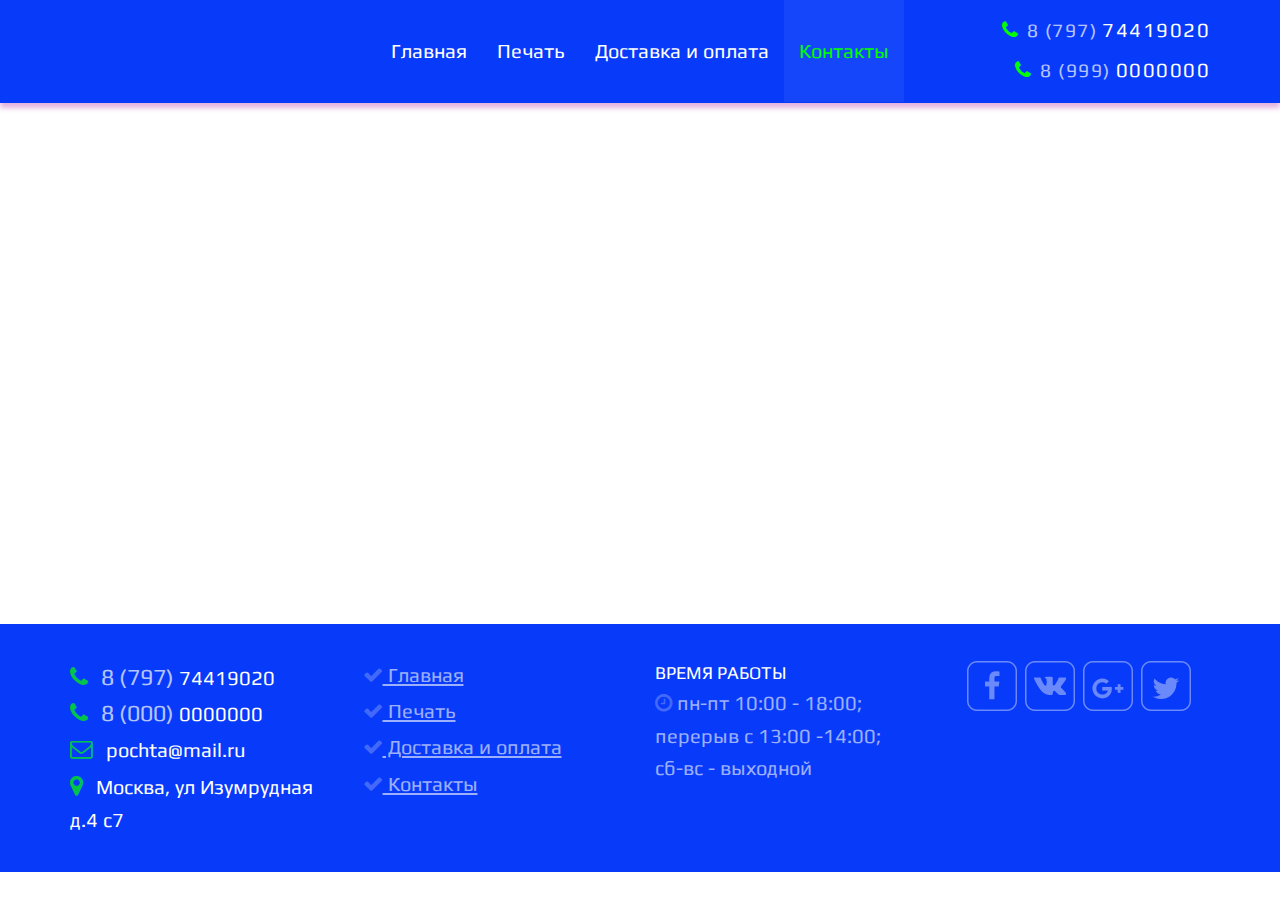
==== contacts.html @ 3cb0c7cb "Initial Commit" ====
<!DOCTYPE html>
<html lang="ru">
	<head>
		<meta charset="utf-8">
		<title>Title</title>
		<meta name="description" content="">
		<meta http-equiv="X-UA-Compatible" content="IE=edge">
		<meta name="viewport" content="width=device-width, initial-scale=1, maximum-scale=1">
		<meta property="og:image" content="path/to/image.jpg">
		<link rel="shortcut icon" href="img/favicon/favicon.ico" type="image/x-icon">
		<link rel="apple-touch-icon" href="img/favicon/apple-touch-icon.png">
		<link rel="apple-touch-icon" sizes="72x72" href="img/favicon/apple-touch-icon-72x72.png">
		<link rel="apple-touch-icon" sizes="114x114" href="img/favicon/apple-touch-icon-114x114.png">
		<!-- Chrome, Firefox OS and Opera -->
		<meta name="theme-color" content="#000">
		<!-- Windows Phone -->
		<meta name="msapplication-navbutton-color" content="#000">
		<!-- iOS Safari -->
		<meta name="apple-mobile-web-app-status-bar-style" content="#000">
		<style>body { opacity: 0; overflow-x: hidden; } html { background-color: #fff; }</style>
	</head>
	<body class="ishome">
		<header class="main-head">
			<!-- NAV Top Line -->
			<nav class="top-line">
				<div class="mobile-mnu hidden-md hidden-lg">
					<a href="#" class="toggle-mnu hidden-lg"><span></span></a> <b>Меню</b>
				</div>
				<div class="container">
					<div class="row">
						<div class="col-md-3">
							<!-- <a href="index.html" class="logo"><img src="img/logo.png" alt="Кбраслет"></a> -->
						</div>
						<!-- Main Menu -->
						<div class="col-md-6">
							<ul class="sf-menu">
								<li><a href="index.html">Главная</a></li>
								<li><a href="print.html">Печать</a></li>
								<li><a href="shipandpay.html">Доставка и оплата</a></li>
								<li class="active"><a href="contacts.html">Контакты</a></li>
							</ul>
						</div>
						<!-- Top Phone -->
						<div class="col-md-3 col-sm-6 col-xs-7">
							<div class="text-right">
								<div class="top-phone"><i class="fa fa-phone"></i><span> 8 (797)</span><a href="tel:+79774419020" class="phone-link">74419020</a></div>
								<div class="top-phone"><i class="fa fa-phone"></i><span> 8 (999)</span><a href="tel:89999999" class="phone-link">0000000</a></div>
							</div>
						</div>
					</div>
				</div>
			</nav>
				<!-- Begin top-pannel -->
			<div class="top-pannel"> 
				
		
		</div>
</header>


<section class="main">
	<!-- Top Panel -->
	<div class="container">
		<div class="row">
			<div class="col-md-12">
					
				</div> <!-- End col-md-12 -->
		</div> <!-- End row -->
	</div> <!-- End Container -->
</section>


			<!-- Section FOOTER -->
			<footer class="main-foot">
				<div class="container">
					<div class="row">
						<div class="col-md-3 col-sm-6">
							<div class="top-phone"><span><i class="fa fa-phone"></i> 8 (797)</span> 74419020</div>
							<div class="top-phone"><span><i class="fa fa-phone"></i> 8 (000)</span> 0000000</div>
							<div class="top-email"><span><i class="fa fa-envelope-o"></i></span> pochta@mail.ru</div>
							<div class="top-address"><span><i class="fa fa-map-marker"></i></span> Москва, ул Изумрудная<br /> д.4 с7</div>
							
							
						</div>
						<div class="col-md-3 col-md-push-6 col-sm-6">  <!-- push смещает вправо на -Х колонок pull - влево  -->
						<div class="social"><a href="#"><img src="img/social/fb.png" alt="Мы в Facebook"></img></a></div>
						<div class="social"><a href="#"><img src="img/social/vk.png" alt="Мы в ВКонтакте"></img></a></div>
						<div class="social"><a href="#"><img src="img/social/google.png" alt="Мы в Google+"></img></a></div>
						<div class="social"><a href="#"><img src="img/social/twitter.png" alt="Мы в Twitter"></img></a></div>
						
						
					</div>
					<div class="col-md-6 col-md-pull-3 col-sm-12">
						<div class="row">
							<div class="col-sm-6">
								<div class="top-pannel-box ">
									<ul class="footer-menu">
										<li><a href="index.html"><span class="fa fa-check"></span> Главная</a></li>
										<li><a href="print.html"><span class="fa fa-check"></span> Печать</a></li>
										<li><a href="shipandpay.html"><span class="fa fa-check"></span> Доставка и оплата</a></li>
										<li><a href="contacts.html"><span class="fa fa-check"></span> Контакты</a></li>
									</ul>
								</div>
							</div>
							<div class="col-sm-6">
								<div class="top-pannel-box">
									<h4>Время работы</h4>
									<ul>
										<li><i class="fa fa-clock-o"></i> пн-пт 10:00 - 18:00;<br> перерыв с 13:00 -14:00;<br>
										сб-вс - выходной</li>
									</ul>
								</div>
							</div>
							
						</div>
						
						
						
					</div>
				</div>
			</div>
		</footer>
		
		
		<link rel="stylesheet" href="css/main.min.css">
		<script src="js/scripts.min.js"></script>
	</body>
</html>
---- css/main.min.css ----
@charset "UTF-8";@font-face{font-family:RobotoRegular;font-weight:400;font-style:normal;src:url(../fonts/RobotoRegular/RobotoRegular.eot);src:url(../fonts/RobotoRegular/RobotoRegular.eot?#iefix) format("embedded-opentype"),url(../fonts/RobotoRegular/RobotoRegular.woff) format("woff"),url(../fonts/RobotoRegular/RobotoRegular.ttf) format("truetype")}@font-face{font-family:RobotoBold;font-weight:700;font-style:normal;src:url(../fonts/RobotoBold/RobotoBold.eot);src:url(../fonts/RobotoBold/RobotoBold.eot?#iefix) format("embedded-opentype"),url(../fonts/RobotoBold/RobotoBold.woff) format("woff"),url(../fonts/RobotoBold/RobotoBold.ttf) format("truetype")}@font-face{font-family:RobotoCondensedRegular;font-weight:400;font-style:normal;src:url(../fonts/RobotoCondensedRegular/RobotoCondensedRegular.eot);src:url(../fonts/RobotoCondensedRegular/RobotoCondensedRegular.eot?#iefix) format("embedded-opentype"),url(../fonts/RobotoCondensedRegular/RobotoCondensedRegular.woff) format("woff"),url(../fonts/RobotoCondensedRegular/RobotoCondensedRegular.ttf) format("truetype")}@font-face{font-family:PlayRegular;font-weight:400;font-style:normal;src:url(../fonts/PlayRegular/PlayRegular.eot);src:url(../fonts/PlayRegular/PlayRegular.eot?#iefix) format("embedded-opentype"),url(../fonts/PlayRegular/PlayRegular.woff) format("woff"),url(../fonts/PlayRegular/PlayRegular.ttf) format("truetype")}@font-face{font-family:PlayBold;font-weight:700;font-style:normal;src:url(../fonts/PlayBold/PlayBold.eot);src:url(../fonts/PlayBold/PlayBold.eot?#iefix) format("embedded-opentype"),url(../fonts/PlayBold/PlayBold.woff) format("woff"),url(../fonts/PlayBold/PlayBold.ttf) format("truetype")}html{font-family:sans-serif;-ms-text-size-adjust:100%;-webkit-text-size-adjust:100%}body{margin:0}article,aside,details,figcaption,figure,footer,header,hgroup,main,menu,nav,section,summary{display:block}audio,canvas,progress,video{display:inline-block;vertical-align:baseline}audio:not([controls]){display:none;height:0}[hidden],template{display:none}a{background-color:transparent}a:active,a:hover{outline:0}abbr[title]{border-bottom:1px dotted}b,strong{font-weight:700}dfn{font-style:italic}h1{font-size:2em;margin:.67em 0}mark{background:#ff0;color:#000}small{font-size:80%}sub,sup{font-size:75%;line-height:0;position:relative;vertical-align:baseline}sup{top:-.5em}sub{bottom:-.25em}img{border:0}svg:not(:root){overflow:hidden}figure{margin:1em 40px}hr{-webkit-box-sizing:content-box;box-sizing:content-box;height:0}pre{overflow:auto}code,kbd,pre,samp{font-family:monospace,monospace;font-size:1em}button,input,optgroup,select,textarea{color:inherit;font:inherit;margin:0}button{overflow:visible}button,select{text-transform:none}button,html input[type=button],input[type=reset],input[type=submit]{-webkit-appearance:button;cursor:pointer}button[disabled],html input[disabled]{cursor:default}button::-moz-focus-inner,input::-moz-focus-inner{border:0;padding:0}input{line-height:normal}input[type=checkbox],input[type=radio]{-webkit-box-sizing:border-box;box-sizing:border-box;padding:0}input[type=number]::-webkit-inner-spin-button,input[type=number]::-webkit-outer-spin-button{height:auto}input[type=search]{-webkit-appearance:textfield;-webkit-box-sizing:content-box;box-sizing:content-box}input[type=search]::-webkit-search-cancel-button,input[type=search]::-webkit-search-decoration{-webkit-appearance:none}fieldset{border:1px solid silver;margin:0 2px;padding:.35em .625em .75em}legend{border:0;padding:0}textarea{overflow:auto}optgroup{font-weight:700}table{border-collapse:collapse;border-spacing:0}td,th{padding:0}*{-webkit-box-sizing:border-box;box-sizing:border-box}:after,:before{-webkit-box-sizing:border-box;box-sizing:border-box}html{font-size:10px;-webkit-tap-highlight-color:transparent}body{font-family:"Helvetica Neue",Helvetica,Arial,sans-serif;font-size:14px;line-height:1.42857143;color:#333;background-color:#fff}button,input,select,textarea{font-family:inherit;font-size:inherit;line-height:inherit}a{color:#337ab7;text-decoration:none}a:focus,a:hover{color:#23527c;text-decoration:underline}a:focus{outline:5px auto -webkit-focus-ring-color;outline-offset:-2px}figure{margin:0}img{vertical-align:middle}.img-responsive{display:block;max-width:100%;height:auto}.img-rounded{-webkit-border-radius:6px;border-radius:6px}.img-thumbnail{padding:4px;line-height:1.42857143;background-color:#fff;border:1px solid #ddd;-webkit-border-radius:4px;border-radius:4px;-webkit-transition:all .2s ease-in-out;-o-transition:all .2s ease-in-out;transition:all .2s ease-in-out;display:inline-block;max-width:100%;height:auto}.img-circle{-webkit-border-radius:50%;border-radius:50%}hr{margin-top:20px;margin-bottom:20px;border:0;border-top:1px solid #eee}.sr-only{position:absolute;width:1px;height:1px;margin:-1px;padding:0;overflow:hidden;clip:rect(0,0,0,0);border:0}.sr-only-focusable:active,.sr-only-focusable:focus{position:static;width:auto;height:auto;margin:0;overflow:visible;clip:auto}[role=button]{cursor:pointer}.container{margin-right:auto;margin-left:auto;padding-left:15px;padding-right:15px}@media (min-width:768px){.container{width:750px}}@media (min-width:992px){.container{width:970px}}@media (min-width:1200px){.container{width:1170px}}.container-fluid{margin-right:auto;margin-left:auto;padding-left:15px;padding-right:15px}.row{margin-left:-15px;margin-right:-15px}.col-lg-1,.col-lg-10,.col-lg-11,.col-lg-12,.col-lg-2,.col-lg-3,.col-lg-4,.col-lg-5,.col-lg-6,.col-lg-7,.col-lg-8,.col-lg-9,.col-md-1,.col-md-10,.col-md-11,.col-md-12,.col-md-2,.col-md-3,.col-md-4,.col-md-5,.col-md-6,.col-md-7,.col-md-8,.col-md-9,.col-sm-1,.col-sm-10,.col-sm-11,.col-sm-12,.col-sm-2,.col-sm-3,.col-sm-4,.col-sm-5,.col-sm-6,.col-sm-7,.col-sm-8,.col-sm-9,.col-xs-1,.col-xs-10,.col-xs-11,.col-xs-12,.col-xs-2,.col-xs-3,.col-xs-4,.col-xs-5,.col-xs-6,.col-xs-7,.col-xs-8,.col-xs-9{position:relative;min-height:1px;padding-left:15px;padding-right:15px}.col-xs-1,.col-xs-10,.col-xs-11,.col-xs-12,.col-xs-2,.col-xs-3,.col-xs-4,.col-xs-5,.col-xs-6,.col-xs-7,.col-xs-8,.col-xs-9{float:left}.col-xs-12{width:100%}.col-xs-11{width:91.66666667%}.col-xs-10{width:83.33333333%}.col-xs-9{width:75%}.col-xs-8{width:66.66666667%}.col-xs-7{width:58.33333333%}.col-xs-6{width:50%}.col-xs-5{width:41.66666667%}.col-xs-4{width:33.33333333%}.col-xs-3{width:25%}.col-xs-2{width:16.66666667%}.col-xs-1{width:8.33333333%}.col-xs-pull-12{right:100%}.col-xs-pull-11{right:91.66666667%}.col-xs-pull-10{right:83.33333333%}.col-xs-pull-9{right:75%}.col-xs-pull-8{right:66.66666667%}.col-xs-pull-7{right:58.33333333%}.col-xs-pull-6{right:50%}.col-xs-pull-5{right:41.66666667%}.col-xs-pull-4{right:33.33333333%}.col-xs-pull-3{right:25%}.col-xs-pull-2{right:16.66666667%}.col-xs-pull-1{right:8.33333333%}.col-xs-pull-0{right:auto}.col-xs-push-12{left:100%}.col-xs-push-11{left:91.66666667%}.col-xs-push-10{left:83.33333333%}.col-xs-push-9{left:75%}.col-xs-push-8{left:66.66666667%}.col-xs-push-7{left:58.33333333%}.col-xs-push-6{left:50%}.col-xs-push-5{left:41.66666667%}.col-xs-push-4{left:33.33333333%}.col-xs-push-3{left:25%}.col-xs-push-2{left:16.66666667%}.col-xs-push-1{left:8.33333333%}.col-xs-push-0{left:auto}.col-xs-offset-12{margin-left:100%}.col-xs-offset-11{margin-left:91.66666667%}.col-xs-offset-10{margin-left:83.33333333%}.col-xs-offset-9{margin-left:75%}.col-xs-offset-8{margin-left:66.66666667%}.col-xs-offset-7{margin-left:58.33333333%}.col-xs-offset-6{margin-left:50%}.col-xs-offset-5{margin-left:41.66666667%}.col-xs-offset-4{margin-left:33.33333333%}.col-xs-offset-3{margin-left:25%}.col-xs-offset-2{margin-left:16.66666667%}.col-xs-offset-1{margin-left:8.33333333%}.col-xs-offset-0{margin-left:0}@media (min-width:768px){.col-sm-1,.col-sm-10,.col-sm-11,.col-sm-12,.col-sm-2,.col-sm-3,.col-sm-4,.col-sm-5,.col-sm-6,.col-sm-7,.col-sm-8,.col-sm-9{float:left}.col-sm-12{width:100%}.col-sm-11{width:91.66666667%}.col-sm-10{width:83.33333333%}.col-sm-9{width:75%}.col-sm-8{width:66.66666667%}.col-sm-7{width:58.33333333%}.col-sm-6{width:50%}.col-sm-5{width:41.66666667%}.col-sm-4{width:33.33333333%}.col-sm-3{width:25%}.col-sm-2{width:16.66666667%}.col-sm-1{width:8.33333333%}.col-sm-pull-12{right:100%}.col-sm-pull-11{right:91.66666667%}.col-sm-pull-10{right:83.33333333%}.col-sm-pull-9{right:75%}.col-sm-pull-8{right:66.66666667%}.col-sm-pull-7{right:58.33333333%}.col-sm-pull-6{right:50%}.col-sm-pull-5{right:41.66666667%}.col-sm-pull-4{right:33.33333333%}.col-sm-pull-3{right:25%}.col-sm-pull-2{right:16.66666667%}.col-sm-pull-1{right:8.33333333%}.col-sm-pull-0{right:auto}.col-sm-push-12{left:100%}.col-sm-push-11{left:91.66666667%}.col-sm-push-10{left:83.33333333%}.col-sm-push-9{left:75%}.col-sm-push-8{left:66.66666667%}.col-sm-push-7{left:58.33333333%}.col-sm-push-6{left:50%}.col-sm-push-5{left:41.66666667%}.col-sm-push-4{left:33.33333333%}.col-sm-push-3{left:25%}.col-sm-push-2{left:16.66666667%}.col-sm-push-1{left:8.33333333%}.col-sm-push-0{left:auto}.col-sm-offset-12{margin-left:100%}.col-sm-offset-11{margin-left:91.66666667%}.col-sm-offset-10{margin-left:83.33333333%}.col-sm-offset-9{margin-left:75%}.col-sm-offset-8{margin-left:66.66666667%}.col-sm-offset-7{margin-left:58.33333333%}.col-sm-offset-6{margin-left:50%}.col-sm-offset-5{margin-left:41.66666667%}.col-sm-offset-4{margin-left:33.33333333%}.col-sm-offset-3{margin-left:25%}.col-sm-offset-2{margin-left:16.66666667%}.col-sm-offset-1{margin-left:8.33333333%}.col-sm-offset-0{margin-left:0}}@media (min-width:992px){.col-md-1,.col-md-10,.col-md-11,.col-md-12,.col-md-2,.col-md-3,.col-md-4,.col-md-5,.col-md-6,.col-md-7,.col-md-8,.col-md-9{float:left}.col-md-12{width:100%}.col-md-11{width:91.66666667%}.col-md-10{width:83.33333333%}.col-md-9{width:75%}.col-md-8{width:66.66666667%}.col-md-7{width:58.33333333%}.col-md-6{width:50%}.col-md-5{width:41.66666667%}.col-md-4{width:33.33333333%}.col-md-3{width:25%}.col-md-2{width:16.66666667%}.col-md-1{width:8.33333333%}.col-md-pull-12{right:100%}.col-md-pull-11{right:91.66666667%}.col-md-pull-10{right:83.33333333%}.col-md-pull-9{right:75%}.col-md-pull-8{right:66.66666667%}.col-md-pull-7{right:58.33333333%}.col-md-pull-6{right:50%}.col-md-pull-5{right:41.66666667%}.col-md-pull-4{right:33.33333333%}.col-md-pull-3{right:25%}.col-md-pull-2{right:16.66666667%}.col-md-pull-1{right:8.33333333%}.col-md-pull-0{right:auto}.col-md-push-12{left:100%}.col-md-push-11{left:91.66666667%}.col-md-push-10{left:83.33333333%}.col-md-push-9{left:75%}.col-md-push-8{left:66.66666667%}.col-md-push-7{left:58.33333333%}.col-md-push-6{left:50%}.col-md-push-5{left:41.66666667%}.col-md-push-4{left:33.33333333%}.col-md-push-3{left:25%}.col-md-push-2{left:16.66666667%}.col-md-push-1{left:8.33333333%}.col-md-push-0{left:auto}.col-md-offset-12{margin-left:100%}.col-md-offset-11{margin-left:91.66666667%}.col-md-offset-10{margin-left:83.33333333%}.col-md-offset-9{margin-left:75%}.col-md-offset-8{margin-left:66.66666667%}.col-md-offset-7{margin-left:58.33333333%}.col-md-offset-6{margin-left:50%}.col-md-offset-5{margin-left:41.66666667%}.col-md-offset-4{margin-left:33.33333333%}.col-md-offset-3{margin-left:25%}.col-md-offset-2{margin-left:16.66666667%}.col-md-offset-1{margin-left:8.33333333%}.col-md-offset-0{margin-left:0}}@media (min-width:1200px){.col-lg-1,.col-lg-10,.col-lg-11,.col-lg-12,.col-lg-2,.col-lg-3,.col-lg-4,.col-lg-5,.col-lg-6,.col-lg-7,.col-lg-8,.col-lg-9{float:left}.col-lg-12{width:100%}.col-lg-11{width:91.66666667%}.col-lg-10{width:83.33333333%}.col-lg-9{width:75%}.col-lg-8{width:66.66666667%}.col-lg-7{width:58.33333333%}.col-lg-6{width:50%}.col-lg-5{width:41.66666667%}.col-lg-4{width:33.33333333%}.col-lg-3{width:25%}.col-lg-2{width:16.66666667%}.col-lg-1{width:8.33333333%}.col-lg-pull-12{right:100%}.col-lg-pull-11{right:91.66666667%}.col-lg-pull-10{right:83.33333333%}.col-lg-pull-9{right:75%}.col-lg-pull-8{right:66.66666667%}.col-lg-pull-7{right:58.33333333%}.col-lg-pull-6{right:50%}.col-lg-pull-5{right:41.66666667%}.col-lg-pull-4{right:33.33333333%}.col-lg-pull-3{right:25%}.col-lg-pull-2{right:16.66666667%}.col-lg-pull-1{right:8.33333333%}.col-lg-pull-0{right:auto}.col-lg-push-12{left:100%}.col-lg-push-11{left:91.66666667%}.col-lg-push-10{left:83.33333333%}.col-lg-push-9{left:75%}.col-lg-push-8{left:66.66666667%}.col-lg-push-7{left:58.33333333%}.col-lg-push-6{left:50%}.col-lg-push-5{left:41.66666667%}.col-lg-push-4{left:33.33333333%}.col-lg-push-3{left:25%}.col-lg-push-2{left:16.66666667%}.col-lg-push-1{left:8.33333333%}.col-lg-push-0{left:auto}.col-lg-offset-12{margin-left:100%}.col-lg-offset-11{margin-left:91.66666667%}.col-lg-offset-10{margin-left:83.33333333%}.col-lg-offset-9{margin-left:75%}.col-lg-offset-8{margin-left:66.66666667%}.col-lg-offset-7{margin-left:58.33333333%}.col-lg-offset-6{margin-left:50%}.col-lg-offset-5{margin-left:41.66666667%}.col-lg-offset-4{margin-left:33.33333333%}.col-lg-offset-3{margin-left:25%}.col-lg-offset-2{margin-left:16.66666667%}.col-lg-offset-1{margin-left:8.33333333%}.col-lg-offset-0{margin-left:0}}.clearfix:after,.clearfix:before,.container-fluid:after,.container-fluid:before,.container:after,.container:before,.row:after,.row:before{content:" ";display:table}.clearfix:after,.container-fluid:after,.container:after,.row:after{clear:both}.center-block{display:block;margin-left:auto;margin-right:auto}.pull-right{float:right!important}.pull-left{float:left!important}.hide{display:none!important}.show{display:block!important}.invisible{visibility:hidden}.text-hide{font:0/0 a;color:transparent;text-shadow:none;background-color:transparent;border:0}.hidden{display:none!important}.affix{position:fixed}@-ms-viewport{width:device-width}.visible-lg,.visible-md,.visible-sm,.visible-xs{display:none!important}.visible-lg-block,.visible-lg-inline,.visible-lg-inline-block,.visible-md-block,.visible-md-inline,.visible-md-inline-block,.visible-sm-block,.visible-sm-inline,.visible-sm-inline-block,.visible-xs-block,.visible-xs-inline,.visible-xs-inline-block{display:none!important}@media (max-width:767px){.visible-xs{display:block!important}table.visible-xs{display:table!important}tr.visible-xs{display:table-row!important}td.visible-xs,th.visible-xs{display:table-cell!important}}@media (max-width:767px){.visible-xs-block{display:block!important}}@media (max-width:767px){.visible-xs-inline{display:inline!important}}@media (max-width:767px){.visible-xs-inline-block{display:inline-block!important}}@media (min-width:768px) and (max-width:991px){.visible-sm{display:block!important}table.visible-sm{display:table!important}tr.visible-sm{display:table-row!important}td.visible-sm,th.visible-sm{display:table-cell!important}}@media (min-width:768px) and (max-width:991px){.visible-sm-block{display:block!important}}@media (min-width:768px) and (max-width:991px){.visible-sm-inline{display:inline!important}}@media (min-width:768px) and (max-width:991px){.visible-sm-inline-block{display:inline-block!important}}@media (min-width:992px) and (max-width:1199px){.visible-md{display:block!important}table.visible-md{display:table!important}tr.visible-md{display:table-row!important}td.visible-md,th.visible-md{display:table-cell!important}}@media (min-width:992px) and (max-width:1199px){.visible-md-block{display:block!important}}@media (min-width:992px) and (max-width:1199px){.visible-md-inline{display:inline!important}}@media (min-width:992px) and (max-width:1199px){.visible-md-inline-block{display:inline-block!important}}@media (min-width:1200px){.visible-lg{display:block!important}table.visible-lg{display:table!important}tr.visible-lg{display:table-row!important}td.visible-lg,th.visible-lg{display:table-cell!important}}@media (min-width:1200px){.visible-lg-block{display:block!important}}@media (min-width:1200px){.visible-lg-inline{display:inline!important}}@media (min-width:1200px){.visible-lg-inline-block{display:inline-block!important}}@media (max-width:767px){.hidden-xs{display:none!important}}@media (min-width:768px) and (max-width:991px){.hidden-sm{display:none!important}}@media (min-width:992px) and (max-width:1199px){.hidden-md{display:none!important}}@media (min-width:1200px){.hidden-lg{display:none!important}}.visible-print{display:none!important}@media print{.visible-print{display:block!important}table.visible-print{display:table!important}tr.visible-print{display:table-row!important}td.visible-print,th.visible-print{display:table-cell!important}}.visible-print-block{display:none!important}@media print{.visible-print-block{display:block!important}}.visible-print-inline{display:none!important}@media print{.visible-print-inline{display:inline!important}}.visible-print-inline-block{display:none!important}@media print{.visible-print-inline-block{display:inline-block!important}}@media print{.hidden-print{display:none!important}}.sf-menu,.sf-menu *{margin:0;padding:0;list-style:none}.sf-menu li{position:relative}.sf-menu ul{position:absolute;display:none;top:100%;left:0;z-index:99}.sf-menu>li{float:left}.sf-menu li.sfHover>ul,.sf-menu li:hover>ul{display:block}.sf-menu a{display:block;position:relative}.sf-menu ul ul{top:0;left:100%}.sf-menu{float:left;margin-bottom:1em}.sf-menu ul{-webkit-box-shadow:2px 2px 6px rgba(0,0,0,.2);box-shadow:2px 2px 6px rgba(0,0,0,.2);min-width:12em}.sf-menu a{border-left:1px solid #fff;border-top:1px solid #dfeeff;border-top:1px solid rgba(255,255,255,.5);padding:.75em 1em;text-decoration:none;zoom:1}.sf-menu a{color:#13a}.sf-menu li{background:#bdd2ff;white-space:nowrap;-webkit-transition:background .2s;-o-transition:background .2s;transition:background .2s}.sf-menu ul li{background:#aabde6}.sf-menu ul ul li{background:#9aaedb}.sf-menu li.sfHover,.sf-menu li:hover{background:#cfdeff;-webkit-transition:none;-o-transition:none;transition:none}.sf-arrows .sf-with-ul{padding-right:2.5em}.sf-arrows .sf-with-ul:after{content:'';position:absolute;top:50%;right:1em;margin-top:-3px;height:0;width:0;border:5px solid transparent;border-top-color:#dfeeff;border-top-color:rgba(255,255,255,.5)}.sf-arrows>.sfHover>.sf-with-ul:after,.sf-arrows>li:hover>.sf-with-ul:after,.sf-arrows>li>.sf-with-ul:focus:after{border-top-color:#fff}.sf-arrows ul .sf-with-ul:after{margin-top:-5px;margin-right:-3px;border-color:transparent;border-left-color:#dfeeff;border-left-color:rgba(255,255,255,.5)}.sf-arrows ul .sfHover>.sf-with-ul:after,.sf-arrows ul li:hover>.sf-with-ul:after,.sf-arrows ul li>.sf-with-ul:focus:after{border-left-color:#fff}/*!
 *  Font Awesome 4.7.0 by @davegandy - http://fontawesome.io - @fontawesome
 *  License - http://fontawesome.io/license (Font: SIL OFL 1.1, CSS: MIT License)
 */@font-face{font-family:FontAwesome;src:url(../fonts/fontawesome-webfont.eot?v=4.7.0);src:url(../fonts/fontawesome-webfont.eot?#iefix&v=4.7.0) format("embedded-opentype"),url(../fonts/fontawesome-webfont.woff2?v=4.7.0) format("woff2"),url(../fonts/fontawesome-webfont.woff?v=4.7.0) format("woff"),url(../fonts/fontawesome-webfont.ttf?v=4.7.0) format("truetype"),url(../fonts/fontawesome-webfont.svg?v=4.7.0#fontawesomeregular) format("svg");font-weight:400;font-style:normal}.fa{display:inline-block;font:normal normal normal 14px/1 FontAwesome;font-size:inherit;text-rendering:auto;-webkit-font-smoothing:antialiased;-moz-osx-font-smoothing:grayscale}.fa-lg{font-size:1.33333em;line-height:.75em;vertical-align:-15%}.fa-2x{font-size:2em}.fa-3x{font-size:3em}.fa-4x{font-size:4em}.fa-5x{font-size:5em}.fa-fw{width:1.28571em;text-align:center}.fa-ul{padding-left:0;margin-left:2.14286em;list-style-type:none}.fa-ul>li{position:relative}.fa-li{position:absolute;left:-2.14286em;width:2.14286em;top:.14286em;text-align:center}.fa-li.fa-lg{left:-1.85714em}.fa-border{padding:.2em .25em .15em;border:solid .08em #eee;-webkit-border-radius:.1em;border-radius:.1em}.fa-pull-left{float:left}.fa-pull-right{float:right}.fa.fa-pull-left{margin-right:.3em}.fa.fa-pull-right{margin-left:.3em}.pull-right{float:right}.pull-left{float:left}.fa.pull-left{margin-right:.3em}.fa.pull-right{margin-left:.3em}.fa-spin{-webkit-animation:fa-spin 2s infinite linear;animation:fa-spin 2s infinite linear}.fa-pulse{-webkit-animation:fa-spin 1s infinite steps(8);animation:fa-spin 1s infinite steps(8)}@-webkit-keyframes fa-spin{0%{-webkit-transform:rotate(0);transform:rotate(0)}100%{-webkit-transform:rotate(359deg);transform:rotate(359deg)}}@keyframes fa-spin{0%{-webkit-transform:rotate(0);transform:rotate(0)}100%{-webkit-transform:rotate(359deg);transform:rotate(359deg)}}.fa-rotate-90{-webkit-transform:rotate(90deg);-ms-transform:rotate(90deg);transform:rotate(90deg)}.fa-rotate-180{-webkit-transform:rotate(180deg);-ms-transform:rotate(180deg);transform:rotate(180deg)}.fa-rotate-270{-webkit-transform:rotate(270deg);-ms-transform:rotate(270deg);transform:rotate(270deg)}.fa-flip-horizontal{-webkit-transform:scale(-1,1);-ms-transform:scale(-1,1);transform:scale(-1,1)}.fa-flip-vertical{-webkit-transform:scale(1,-1);-ms-transform:scale(1,-1);transform:scale(1,-1)}:root .fa-flip-horizontal,:root .fa-flip-vertical,:root .fa-rotate-180,:root .fa-rotate-270,:root .fa-rotate-90{-webkit-filter:none;filter:none}.fa-stack{position:relative;display:inline-block;width:2em;height:2em;line-height:2em;vertical-align:middle}.fa-stack-1x,.fa-stack-2x{position:absolute;left:0;width:100%;text-align:center}.fa-stack-1x{line-height:inherit}.fa-stack-2x{font-size:2em}.fa-inverse{color:#fff}.fa-glass:before{content:""}.fa-music:before{content:""}.fa-search:before{content:""}.fa-envelope-o:before{content:""}.fa-heart:before{content:""}.fa-star:before{content:""}.fa-star-o:before{content:""}.fa-user:before{content:""}.fa-film:before{content:""}.fa-th-large:before{content:""}.fa-th:before{content:""}.fa-th-list:before{content:""}.fa-check:before{content:""}.fa-close:before,.fa-remove:before,.fa-times:before{content:""}.fa-search-plus:before{content:""}.fa-search-minus:before{content:""}.fa-power-off:before{content:""}.fa-signal:before{content:""}.fa-cog:before,.fa-gear:before{content:""}.fa-trash-o:before{content:""}.fa-home:before{content:""}.fa-file-o:before{content:""}.fa-clock-o:before{content:""}.fa-road:before{content:""}.fa-download:before{content:""}.fa-arrow-circle-o-down:before{content:""}.fa-arrow-circle-o-up:before{content:""}.fa-inbox:before{content:""}.fa-play-circle-o:before{content:""}.fa-repeat:before,.fa-rotate-right:before{content:""}.fa-refresh:before{content:""}.fa-list-alt:before{content:""}.fa-lock:before{content:""}.fa-flag:before{content:""}.fa-headphones:before{content:""}.fa-volume-off:before{content:""}.fa-volume-down:before{content:""}.fa-volume-up:before{content:""}.fa-qrcode:before{content:""}.fa-barcode:before{content:""}.fa-tag:before{content:""}.fa-tags:before{content:""}.fa-book:before{content:""}.fa-bookmark:before{content:""}.fa-print:before{content:""}.fa-camera:before{content:""}.fa-font:before{content:""}.fa-bold:before{content:""}.fa-italic:before{content:""}.fa-text-height:before{content:""}.fa-text-width:before{content:""}.fa-align-left:before{content:""}.fa-align-center:before{content:""}.fa-align-right:before{content:""}.fa-align-justify:before{content:""}.fa-list:before{content:""}.fa-dedent:before,.fa-outdent:before{content:""}.fa-indent:before{content:""}.fa-video-camera:before{content:""}.fa-image:before,.fa-photo:before,.fa-picture-o:before{content:""}.fa-pencil:before{content:""}.fa-map-marker:before{content:""}.fa-adjust:before{content:""}.fa-tint:before{content:""}.fa-edit:before,.fa-pencil-square-o:before{content:""}.fa-share-square-o:before{content:""}.fa-check-square-o:before{content:""}.fa-arrows:before{content:""}.fa-step-backward:before{content:""}.fa-fast-backward:before{content:""}.fa-backward:before{content:""}.fa-play:before{content:""}.fa-pause:before{content:""}.fa-stop:before{content:""}.fa-forward:before{content:""}.fa-fast-forward:before{content:""}.fa-step-forward:before{content:""}.fa-eject:before{content:""}.fa-chevron-left:before{content:""}.fa-chevron-right:before{content:""}.fa-plus-circle:before{content:""}.fa-minus-circle:before{content:""}.fa-times-circle:before{content:""}.fa-check-circle:before{content:""}.fa-question-circle:before{content:""}.fa-info-circle:before{content:""}.fa-crosshairs:before{content:""}.fa-times-circle-o:before{content:""}.fa-check-circle-o:before{content:""}.fa-ban:before{content:""}.fa-arrow-left:before{content:""}.fa-arrow-right:before{content:""}.fa-arrow-up:before{content:""}.fa-arrow-down:before{content:""}.fa-mail-forward:before,.fa-share:before{content:""}.fa-expand:before{content:""}.fa-compress:before{content:""}.fa-plus:before{content:""}.fa-minus:before{content:""}.fa-asterisk:before{content:""}.fa-exclamation-circle:before{content:""}.fa-gift:before{content:""}.fa-leaf:before{content:""}.fa-fire:before{content:""}.fa-eye:before{content:""}.fa-eye-slash:before{content:""}.fa-exclamation-triangle:before,.fa-warning:before{content:""}.fa-plane:before{content:""}.fa-calendar:before{content:""}.fa-random:before{content:""}.fa-comment:before{content:""}.fa-magnet:before{content:""}.fa-chevron-up:before{content:""}.fa-chevron-down:before{content:""}.fa-retweet:before{content:""}.fa-shopping-cart:before{content:""}.fa-folder:before{content:""}.fa-folder-open:before{content:""}.fa-arrows-v:before{content:""}.fa-arrows-h:before{content:""}.fa-bar-chart-o:before,.fa-bar-chart:before{content:""}.fa-twitter-square:before{content:""}.fa-facebook-square:before{content:""}.fa-camera-retro:before{content:""}.fa-key:before{content:""}.fa-cogs:before,.fa-gears:before{content:""}.fa-comments:before{content:""}.fa-thumbs-o-up:before{content:""}.fa-thumbs-o-down:before{content:""}.fa-star-half:before{content:""}.fa-heart-o:before{content:""}.fa-sign-out:before{content:""}.fa-linkedin-square:before{content:""}.fa-thumb-tack:before{content:""}.fa-external-link:before{content:""}.fa-sign-in:before{content:""}.fa-trophy:before{content:""}.fa-github-square:before{content:""}.fa-upload:before{content:""}.fa-lemon-o:before{content:""}.fa-phone:before{content:""}.fa-square-o:before{content:""}.fa-bookmark-o:before{content:""}.fa-phone-square:before{content:""}.fa-twitter:before{content:""}.fa-facebook-f:before,.fa-facebook:before{content:""}.fa-github:before{content:""}.fa-unlock:before{content:""}.fa-credit-card:before{content:""}.fa-feed:before,.fa-rss:before{content:""}.fa-hdd-o:before{content:""}.fa-bullhorn:before{content:""}.fa-bell:before{content:""}.fa-certificate:before{content:""}.fa-hand-o-right:before{content:""}.fa-hand-o-left:before{content:""}.fa-hand-o-up:before{content:""}.fa-hand-o-down:before{content:""}.fa-arrow-circle-left:before{content:""}.fa-arrow-circle-right:before{content:""}.fa-arrow-circle-up:before{content:""}.fa-arrow-circle-down:before{content:""}.fa-globe:before{content:""}.fa-wrench:before{content:""}.fa-tasks:before{content:""}.fa-filter:before{content:""}.fa-briefcase:before{content:""}.fa-arrows-alt:before{content:""}.fa-group:before,.fa-users:before{content:""}.fa-chain:before,.fa-link:before{content:""}.fa-cloud:before{content:""}.fa-flask:before{content:""}.fa-cut:before,.fa-scissors:before{content:""}.fa-copy:before,.fa-files-o:before{content:""}.fa-paperclip:before{content:""}.fa-floppy-o:before,.fa-save:before{content:""}.fa-square:before{content:""}.fa-bars:before,.fa-navicon:before,.fa-reorder:before{content:""}.fa-list-ul:before{content:""}.fa-list-ol:before{content:""}.fa-strikethrough:before{content:""}.fa-underline:before{content:""}.fa-table:before{content:""}.fa-magic:before{content:""}.fa-truck:before{content:""}.fa-pinterest:before{content:""}.fa-pinterest-square:before{content:""}.fa-google-plus-square:before{content:""}.fa-google-plus:before{content:""}.fa-money:before{content:""}.fa-caret-down:before{content:""}.fa-caret-up:before{content:""}.fa-caret-left:before{content:""}.fa-caret-right:before{content:""}.fa-columns:before{content:""}.fa-sort:before,.fa-unsorted:before{content:""}.fa-sort-desc:before,.fa-sort-down:before{content:""}.fa-sort-asc:before,.fa-sort-up:before{content:""}.fa-envelope:before{content:""}.fa-linkedin:before{content:""}.fa-rotate-left:before,.fa-undo:before{content:""}.fa-gavel:before,.fa-legal:before{content:""}.fa-dashboard:before,.fa-tachometer:before{content:""}.fa-comment-o:before{content:""}.fa-comments-o:before{content:""}.fa-bolt:before,.fa-flash:before{content:""}.fa-sitemap:before{content:""}.fa-umbrella:before{content:""}.fa-clipboard:before,.fa-paste:before{content:""}.fa-lightbulb-o:before{content:""}.fa-exchange:before{content:""}.fa-cloud-download:before{content:""}.fa-cloud-upload:before{content:""}.fa-user-md:before{content:""}.fa-stethoscope:before{content:""}.fa-suitcase:before{content:""}.fa-bell-o:before{content:""}.fa-coffee:before{content:""}.fa-cutlery:before{content:""}.fa-file-text-o:before{content:""}.fa-building-o:before{content:""}.fa-hospital-o:before{content:""}.fa-ambulance:before{content:""}.fa-medkit:before{content:""}.fa-fighter-jet:before{content:""}.fa-beer:before{content:""}.fa-h-square:before{content:""}.fa-plus-square:before{content:""}.fa-angle-double-left:before{content:""}.fa-angle-double-right:before{content:""}.fa-angle-double-up:before{content:""}.fa-angle-double-down:before{content:""}.fa-angle-left:before{content:""}.fa-angle-right:before{content:""}.fa-angle-up:before{content:""}.fa-angle-down:before{content:""}.fa-desktop:before{content:""}.fa-laptop:before{content:""}.fa-tablet:before{content:""}.fa-mobile-phone:before,.fa-mobile:before{content:""}.fa-circle-o:before{content:""}.fa-quote-left:before{content:""}.fa-quote-right:before{content:""}.fa-spinner:before{content:""}.fa-circle:before{content:""}.fa-mail-reply:before,.fa-reply:before{content:""}.fa-github-alt:before{content:""}.fa-folder-o:before{content:""}.fa-folder-open-o:before{content:""}.fa-smile-o:before{content:""}.fa-frown-o:before{content:""}.fa-meh-o:before{content:""}.fa-gamepad:before{content:""}.fa-keyboard-o:before{content:""}.fa-flag-o:before{content:""}.fa-flag-checkered:before{content:""}.fa-terminal:before{content:""}.fa-code:before{content:""}.fa-mail-reply-all:before,.fa-reply-all:before{content:""}.fa-star-half-empty:before,.fa-star-half-full:before,.fa-star-half-o:before{content:""}.fa-location-arrow:before{content:""}.fa-crop:before{content:""}.fa-code-fork:before{content:""}.fa-chain-broken:before,.fa-unlink:before{content:""}.fa-question:before{content:""}.fa-info:before{content:""}.fa-exclamation:before{content:""}.fa-superscript:before{content:""}.fa-subscript:before{content:""}.fa-eraser:before{content:""}.fa-puzzle-piece:before{content:""}.fa-microphone:before{content:""}.fa-microphone-slash:before{content:""}.fa-shield:before{content:""}.fa-calendar-o:before{content:""}.fa-fire-extinguisher:before{content:""}.fa-rocket:before{content:""}.fa-maxcdn:before{content:""}.fa-chevron-circle-left:before{content:""}.fa-chevron-circle-right:before{content:""}.fa-chevron-circle-up:before{content:""}.fa-chevron-circle-down:before{content:""}.fa-html5:before{content:""}.fa-css3:before{content:""}.fa-anchor:before{content:""}.fa-unlock-alt:before{content:""}.fa-bullseye:before{content:""}.fa-ellipsis-h:before{content:""}.fa-ellipsis-v:before{content:""}.fa-rss-square:before{content:""}.fa-play-circle:before{content:""}.fa-ticket:before{content:""}.fa-minus-square:before{content:""}.fa-minus-square-o:before{content:""}.fa-level-up:before{content:""}.fa-level-down:before{content:""}.fa-check-square:before{content:""}.fa-pencil-square:before{content:""}.fa-external-link-square:before{content:""}.fa-share-square:before{content:""}.fa-compass:before{content:""}.fa-caret-square-o-down:before,.fa-toggle-down:before{content:""}.fa-caret-square-o-up:before,.fa-toggle-up:before{content:""}.fa-caret-square-o-right:before,.fa-toggle-right:before{content:""}.fa-eur:before,.fa-euro:before{content:""}.fa-gbp:before{content:""}.fa-dollar:before,.fa-usd:before{content:""}.fa-inr:before,.fa-rupee:before{content:""}.fa-cny:before,.fa-jpy:before,.fa-rmb:before,.fa-yen:before{content:""}.fa-rouble:before,.fa-rub:before,.fa-ruble:before{content:""}.fa-krw:before,.fa-won:before{content:""}.fa-bitcoin:before,.fa-btc:before{content:""}.fa-file:before{content:""}.fa-file-text:before{content:""}.fa-sort-alpha-asc:before{content:""}.fa-sort-alpha-desc:before{content:""}.fa-sort-amount-asc:before{content:""}.fa-sort-amount-desc:before{content:""}.fa-sort-numeric-asc:before{content:""}.fa-sort-numeric-desc:before{content:""}.fa-thumbs-up:before{content:""}.fa-thumbs-down:before{content:""}.fa-youtube-square:before{content:""}.fa-youtube:before{content:""}.fa-xing:before{content:""}.fa-xing-square:before{content:""}.fa-youtube-play:before{content:""}.fa-dropbox:before{content:""}.fa-stack-overflow:before{content:""}.fa-instagram:before{content:""}.fa-flickr:before{content:""}.fa-adn:before{content:""}.fa-bitbucket:before{content:""}.fa-bitbucket-square:before{content:""}.fa-tumblr:before{content:""}.fa-tumblr-square:before{content:""}.fa-long-arrow-down:before{content:""}.fa-long-arrow-up:before{content:""}.fa-long-arrow-left:before{content:""}.fa-long-arrow-right:before{content:""}.fa-apple:before{content:""}.fa-windows:before{content:""}.fa-android:before{content:""}.fa-linux:before{content:""}.fa-dribbble:before{content:""}.fa-skype:before{content:""}.fa-foursquare:before{content:""}.fa-trello:before{content:""}.fa-female:before{content:""}.fa-male:before{content:""}.fa-gittip:before,.fa-gratipay:before{content:""}.fa-sun-o:before{content:""}.fa-moon-o:before{content:""}.fa-archive:before{content:""}.fa-bug:before{content:""}.fa-vk:before{content:""}.fa-weibo:before{content:""}.fa-renren:before{content:""}.fa-pagelines:before{content:""}.fa-stack-exchange:before{content:""}.fa-arrow-circle-o-right:before{content:""}.fa-arrow-circle-o-left:before{content:""}.fa-caret-square-o-left:before,.fa-toggle-left:before{content:""}.fa-dot-circle-o:before{content:""}.fa-wheelchair:before{content:""}.fa-vimeo-square:before{content:""}.fa-try:before,.fa-turkish-lira:before{content:""}.fa-plus-square-o:before{content:""}.fa-space-shuttle:before{content:""}.fa-slack:before{content:""}.fa-envelope-square:before{content:""}.fa-wordpress:before{content:""}.fa-openid:before{content:""}.fa-bank:before,.fa-institution:before,.fa-university:before{content:""}.fa-graduation-cap:before,.fa-mortar-board:before{content:""}.fa-yahoo:before{content:""}.fa-google:before{content:""}.fa-reddit:before{content:""}.fa-reddit-square:before{content:""}.fa-stumbleupon-circle:before{content:""}.fa-stumbleupon:before{content:""}.fa-delicious:before{content:""}.fa-digg:before{content:""}.fa-pied-piper-pp:before{content:""}.fa-pied-piper-alt:before{content:""}.fa-drupal:before{content:""}.fa-joomla:before{content:""}.fa-language:before{content:""}.fa-fax:before{content:""}.fa-building:before{content:""}.fa-child:before{content:""}.fa-paw:before{content:""}.fa-spoon:before{content:""}.fa-cube:before{content:""}.fa-cubes:before{content:""}.fa-behance:before{content:""}.fa-behance-square:before{content:""}.fa-steam:before{content:""}.fa-steam-square:before{content:""}.fa-recycle:before{content:""}.fa-automobile:before,.fa-car:before{content:""}.fa-cab:before,.fa-taxi:before{content:""}.fa-tree:before{content:""}.fa-spotify:before{content:""}.fa-deviantart:before{content:""}.fa-soundcloud:before{content:""}.fa-database:before{content:""}.fa-file-pdf-o:before{content:""}.fa-file-word-o:before{content:""}.fa-file-excel-o:before{content:""}.fa-file-powerpoint-o:before{content:""}.fa-file-image-o:before,.fa-file-photo-o:before,.fa-file-picture-o:before{content:""}.fa-file-archive-o:before,.fa-file-zip-o:before{content:""}.fa-file-audio-o:before,.fa-file-sound-o:before{content:""}.fa-file-movie-o:before,.fa-file-video-o:before{content:""}.fa-file-code-o:before{content:""}.fa-vine:before{content:""}.fa-codepen:before{content:""}.fa-jsfiddle:before{content:""}.fa-life-bouy:before,.fa-life-buoy:before,.fa-life-ring:before,.fa-life-saver:before,.fa-support:before{content:""}.fa-circle-o-notch:before{content:""}.fa-ra:before,.fa-rebel:before,.fa-resistance:before{content:""}.fa-empire:before,.fa-ge:before{content:""}.fa-git-square:before{content:""}.fa-git:before{content:""}.fa-hacker-news:before,.fa-y-combinator-square:before,.fa-yc-square:before{content:""}.fa-tencent-weibo:before{content:""}.fa-qq:before{content:""}.fa-wechat:before,.fa-weixin:before{content:""}.fa-paper-plane:before,.fa-send:before{content:""}.fa-paper-plane-o:before,.fa-send-o:before{content:""}.fa-history:before{content:""}.fa-circle-thin:before{content:""}.fa-header:before{content:""}.fa-paragraph:before{content:""}.fa-sliders:before{content:""}.fa-share-alt:before{content:""}.fa-share-alt-square:before{content:""}.fa-bomb:before{content:""}.fa-futbol-o:before,.fa-soccer-ball-o:before{content:""}.fa-tty:before{content:""}.fa-binoculars:before{content:""}.fa-plug:before{content:""}.fa-slideshare:before{content:""}.fa-twitch:before{content:""}.fa-yelp:before{content:""}.fa-newspaper-o:before{content:""}.fa-wifi:before{content:""}.fa-calculator:before{content:""}.fa-paypal:before{content:""}.fa-google-wallet:before{content:""}.fa-cc-visa:before{content:""}.fa-cc-mastercard:before{content:""}.fa-cc-discover:before{content:""}.fa-cc-amex:before{content:""}.fa-cc-paypal:before{content:""}.fa-cc-stripe:before{content:""}.fa-bell-slash:before{content:""}.fa-bell-slash-o:before{content:""}.fa-trash:before{content:""}.fa-copyright:before{content:""}.fa-at:before{content:""}.fa-eyedropper:before{content:""}.fa-paint-brush:before{content:""}.fa-birthday-cake:before{content:""}.fa-area-chart:before{content:""}.fa-pie-chart:before{content:""}.fa-line-chart:before{content:""}.fa-lastfm:before{content:""}.fa-lastfm-square:before{content:""}.fa-toggle-off:before{content:""}.fa-toggle-on:before{content:""}.fa-bicycle:before{content:""}.fa-bus:before{content:""}.fa-ioxhost:before{content:""}.fa-angellist:before{content:""}.fa-cc:before{content:""}.fa-ils:before,.fa-shekel:before,.fa-sheqel:before{content:""}.fa-meanpath:before{content:""}.fa-buysellads:before{content:""}.fa-connectdevelop:before{content:""}.fa-dashcube:before{content:""}.fa-forumbee:before{content:""}.fa-leanpub:before{content:""}.fa-sellsy:before{content:""}.fa-shirtsinbulk:before{content:""}.fa-simplybuilt:before{content:""}.fa-skyatlas:before{content:""}.fa-cart-plus:before{content:""}.fa-cart-arrow-down:before{content:""}.fa-diamond:before{content:""}.fa-ship:before{content:""}.fa-user-secret:before{content:""}.fa-motorcycle:before{content:""}.fa-street-view:before{content:""}.fa-heartbeat:before{content:""}.fa-venus:before{content:""}.fa-mars:before{content:""}.fa-mercury:before{content:""}.fa-intersex:before,.fa-transgender:before{content:""}.fa-transgender-alt:before{content:""}.fa-venus-double:before{content:""}.fa-mars-double:before{content:""}.fa-venus-mars:before{content:""}.fa-mars-stroke:before{content:""}.fa-mars-stroke-v:before{content:""}.fa-mars-stroke-h:before{content:""}.fa-neuter:before{content:""}.fa-genderless:before{content:""}.fa-facebook-official:before{content:""}.fa-pinterest-p:before{content:""}.fa-whatsapp:before{content:""}.fa-server:before{content:""}.fa-user-plus:before{content:""}.fa-user-times:before{content:""}.fa-bed:before,.fa-hotel:before{content:""}.fa-viacoin:before{content:""}.fa-train:before{content:""}.fa-subway:before{content:""}.fa-medium:before{content:""}.fa-y-combinator:before,.fa-yc:before{content:""}.fa-optin-monster:before{content:""}.fa-opencart:before{content:""}.fa-expeditedssl:before{content:""}.fa-battery-4:before,.fa-battery-full:before,.fa-battery:before{content:""}.fa-battery-3:before,.fa-battery-three-quarters:before{content:""}.fa-battery-2:before,.fa-battery-half:before{content:""}.fa-battery-1:before,.fa-battery-quarter:before{content:""}.fa-battery-0:before,.fa-battery-empty:before{content:""}.fa-mouse-pointer:before{content:""}.fa-i-cursor:before{content:""}.fa-object-group:before{content:""}.fa-object-ungroup:before{content:""}.fa-sticky-note:before{content:""}.fa-sticky-note-o:before{content:""}.fa-cc-jcb:before{content:""}.fa-cc-diners-club:before{content:""}.fa-clone:before{content:""}.fa-balance-scale:before{content:""}.fa-hourglass-o:before{content:""}.fa-hourglass-1:before,.fa-hourglass-start:before{content:""}.fa-hourglass-2:before,.fa-hourglass-half:before{content:""}.fa-hourglass-3:before,.fa-hourglass-end:before{content:""}.fa-hourglass:before{content:""}.fa-hand-grab-o:before,.fa-hand-rock-o:before{content:""}.fa-hand-paper-o:before,.fa-hand-stop-o:before{content:""}.fa-hand-scissors-o:before{content:""}.fa-hand-lizard-o:before{content:""}.fa-hand-spock-o:before{content:""}.fa-hand-pointer-o:before{content:""}.fa-hand-peace-o:before{content:""}.fa-trademark:before{content:""}.fa-registered:before{content:""}.fa-creative-commons:before{content:""}.fa-gg:before{content:""}.fa-gg-circle:before{content:""}.fa-tripadvisor:before{content:""}.fa-odnoklassniki:before{content:""}.fa-odnoklassniki-square:before{content:""}.fa-get-pocket:before{content:""}.fa-wikipedia-w:before{content:""}.fa-safari:before{content:""}.fa-chrome:before{content:""}.fa-firefox:before{content:""}.fa-opera:before{content:""}.fa-internet-explorer:before{content:""}.fa-television:before,.fa-tv:before{content:""}.fa-contao:before{content:""}.fa-500px:before{content:""}.fa-amazon:before{content:""}.fa-calendar-plus-o:before{content:""}.fa-calendar-minus-o:before{content:""}.fa-calendar-times-o:before{content:""}.fa-calendar-check-o:before{content:""}.fa-industry:before{content:""}.fa-map-pin:before{content:""}.fa-map-signs:before{content:""}.fa-map-o:before{content:""}.fa-map:before{content:""}.fa-commenting:before{content:""}.fa-commenting-o:before{content:""}.fa-houzz:before{content:""}.fa-vimeo:before{content:""}.fa-black-tie:before{content:""}.fa-fonticons:before{content:""}.fa-reddit-alien:before{content:""}.fa-edge:before{content:""}.fa-credit-card-alt:before{content:""}.fa-codiepie:before{content:""}.fa-modx:before{content:""}.fa-fort-awesome:before{content:""}.fa-usb:before{content:""}.fa-product-hunt:before{content:""}.fa-mixcloud:before{content:""}.fa-scribd:before{content:""}.fa-pause-circle:before{content:""}.fa-pause-circle-o:before{content:""}.fa-stop-circle:before{content:""}.fa-stop-circle-o:before{content:""}.fa-shopping-bag:before{content:""}.fa-shopping-basket:before{content:""}.fa-hashtag:before{content:""}.fa-bluetooth:before{content:""}.fa-bluetooth-b:before{content:""}.fa-percent:before{content:""}.fa-gitlab:before{content:""}.fa-wpbeginner:before{content:""}.fa-wpforms:before{content:""}.fa-envira:before{content:""}.fa-universal-access:before{content:""}.fa-wheelchair-alt:before{content:""}.fa-question-circle-o:before{content:""}.fa-blind:before{content:""}.fa-audio-description:before{content:""}.fa-volume-control-phone:before{content:""}.fa-braille:before{content:""}.fa-assistive-listening-systems:before{content:""}.fa-american-sign-language-interpreting:before,.fa-asl-interpreting:before{content:""}.fa-deaf:before,.fa-deafness:before,.fa-hard-of-hearing:before{content:""}.fa-glide:before{content:""}.fa-glide-g:before{content:""}.fa-sign-language:before,.fa-signing:before{content:""}.fa-low-vision:before{content:""}.fa-viadeo:before{content:""}.fa-viadeo-square:before{content:""}.fa-snapchat:before{content:""}.fa-snapchat-ghost:before{content:""}.fa-snapchat-square:before{content:""}.fa-pied-piper:before{content:""}.fa-first-order:before{content:""}.fa-yoast:before{content:""}.fa-themeisle:before{content:""}.fa-google-plus-circle:before,.fa-google-plus-official:before{content:""}.fa-fa:before,.fa-font-awesome:before{content:""}.fa-handshake-o:before{content:""}.fa-envelope-open:before{content:""}.fa-envelope-open-o:before{content:""}.fa-linode:before{content:""}.fa-address-book:before{content:""}.fa-address-book-o:before{content:""}.fa-address-card:before,.fa-vcard:before{content:""}.fa-address-card-o:before,.fa-vcard-o:before{content:""}.fa-user-circle:before{content:""}.fa-user-circle-o:before{content:""}.fa-user-o:before{content:""}.fa-id-badge:before{content:""}.fa-drivers-license:before,.fa-id-card:before{content:""}.fa-drivers-license-o:before,.fa-id-card-o:before{content:""}.fa-quora:before{content:""}.fa-free-code-camp:before{content:""}.fa-telegram:before{content:""}.fa-thermometer-4:before,.fa-thermometer-full:before,.fa-thermometer:before{content:""}.fa-thermometer-3:before,.fa-thermometer-three-quarters:before{content:""}.fa-thermometer-2:before,.fa-thermometer-half:before{content:""}.fa-thermometer-1:before,.fa-thermometer-quarter:before{content:""}.fa-thermometer-0:before,.fa-thermometer-empty:before{content:""}.fa-shower:before{content:""}.fa-bath:before,.fa-bathtub:before,.fa-s15:before{content:""}.fa-podcast:before{content:""}.fa-window-maximize:before{content:""}.fa-window-minimize:before{content:""}.fa-window-restore:before{content:""}.fa-times-rectangle:before,.fa-window-close:before{content:""}.fa-times-rectangle-o:before,.fa-window-close-o:before{content:""}.fa-bandcamp:before{content:""}.fa-grav:before{content:""}.fa-etsy:before{content:""}.fa-imdb:before{content:""}.fa-ravelry:before{content:""}.fa-eercast:before{content:""}.fa-microchip:before{content:""}.fa-snowflake-o:before{content:""}.fa-superpowers:before{content:""}.fa-wpexplorer:before{content:""}.fa-meetup:before{content:""}.sr-only{position:absolute;width:1px;height:1px;padding:0;margin:-1px;overflow:hidden;clip:rect(0,0,0,0);border:0}.sr-only-focusable:active,.sr-only-focusable:focus{position:static;width:auto;height:auto;margin:0;overflow:visible;clip:auto}a,abbr,acronym,address,applet,article,aside,audio,b,big,blockquote,body,canvas,caption,center,cite,code,dd,del,details,dfn,div,dl,dt,em,embed,fieldset,figcaption,figure,footer,form,h1,h2,h3,h4,h5,h6,header,hgroup,html,i,iframe,img,ins,kbd,label,legend,li,mark,menu,nav,object,ol,output,p,pre,q,ruby,s,samp,section,small,span,strike,strong,sub,summary,sup,table,tbody,td,tfoot,th,thead,time,tr,tt,u,ul,var,video{margin:0;padding:0;border:0;font-size:100%;font:inherit;vertical-align:baseline}body{line-height:1}ol,ul{list-style:none}table{border-collapse:collapse;border-spacing:0}caption,td,th{text-align:left;font-weight:400;vertical-align:middle}blockquote,q{quotes:none}blockquote:after,blockquote:before,q:after,q:before{content:"";content:none}a img{border:none}article,aside,details,figcaption,figure,footer,header,hgroup,menu,nav,section{display:block}article,aside,details,figcaption,figure,footer,header,hgroup,menu,nav,section{display:block}*{-webkit-box-sizing:border-box;-ms-box-sizing:border-box;box-sizing:border-box}a{color:#ccc;text-decoration:none}html{background:#2f2f2f}body{background:#2f2f2f;min-height:100%;font-family:helvetica,arial,sans-serif;overflow-x:hidden;margin:0}body section.container{width:790px;margin:40px auto}body section.container h1{color:#ddd;font-size:3em;font-weight:700;text-align:center;text-shadow:0 1px 0 #000;text-transform:lowercase;margin-bottom:.2em}body section.container h2{font-size:.8em;color:#666;text-align:center;margin-bottom:4em;text-shadow:0 1px 0 rgba(0,0,0,.5)}body section.container div#slider{-webkit-border-radius:3px;border-radius:3px;-webkit-box-sizing:content-box;-ms-box-sizing:content-box;box-sizing:content-box;padding:20px;background:rgba(0,0,0,.3);-webkit-box-shadow:0 1px 0 rgba(255,255,255,.1),0 0 8px rgba(0,0,0,.9) inset}body section.container div#slider div.fluxslider div.surface{width:100%;border:1px solid rgba(255,255,255,.1);-webkit-box-sizing:content-box;-ms-box-sizing:content-box;box-sizing:content-box}body section.container div#slider div.fluxslider ul.pagination{-webkit-box-sizing:content-box;-ms-box-sizing:content-box;box-sizing:content-box;padding:10px 0!important;overflow:hidden}body section.container div#slider div.fluxslider ul.pagination li{text-indent:10000px;height:8px;width:8px;-webkit-border-radius:10px;border-radius:10px;background:rgba(0,0,0,.6);-webkit-box-shadow:0 1px 0 rgba(255,255,255,.1)}body section.container div#slider div.fluxslider ul.pagination li.current{background:rgba(255,255,255,.2)}footer{width:100%;text-align:center;font-size:.7em;margin-top:4em;color:#666}footer p{margin-bottom:2em}body#transitiongallery section.container{width:960px}body#transitiongallery section.container div#slidercontainer{position:relative}body#transitiongallery section.container div#slidercontainer div#transitions{position:absolute;z-index:50;top:20px;right:20px;width:150px;font-size:.85em}body#transitiongallery section.container div#slidercontainer div#transitions h2{font-size:1em;text-align:left;color:#ccc;font-weight:700;margin-bottom:.7em}body#transitiongallery section.container div#slidercontainer div#transitions ul{margin-bottom:1.5em}body#transitiongallery section.container div#slidercontainer div#transitions ul li{font-size:.8em;margin-bottom:.7em}body#transitiongallery section.container div#slidercontainer div#transitions ul li a{display:block;-webkit-border-radius:3px;border-radius:3px;padding:.5em;background-image:-webkit-gradient(linear,50% 0,50% 100%,color-stop(0,#444),color-stop(100%,#333));background-image:-webkit-linear-gradient(top,#444,#333);background-image:-o-linear-gradient(top,#444,#333);background-image:-webkit-gradient(linear,left top,left bottom,from(#444),to(#333));background-image:linear-gradient(top,#444,#333);border:1px solid rgba(255,255,255,.1);-webkit-box-shadow:0 1px 0 rgba(0,0,0,.2) inset;-o-box-shadow:0 1px 0 rgba(0,0,0,.2) inset;box-shadow:0 1px 0 rgba(0,0,0,.2) inset;position:relative}body#transitiongallery section.container div#slidercontainer div#transitions ul li a:active{top:1px}body#transitiongallery section.container div#slidercontainer div#transitions ul li a.new:after{content:'New';font-size:.8em;padding:.2em .4em;color:#fff;background-image:-webkit-gradient(linear,50% 0,50% 100%,color-stop(0,#dd4c10),color-stop(100%,#d23a13));background-image:-webkit-linear-gradient(top,#dd4c10,#d23a13);background-image:-o-linear-gradient(top,#dd4c10,#d23a13);background-image:-webkit-gradient(linear,left top,left bottom,from(#dd4c10),to(#d23a13));background-image:linear-gradient(top,#dd4c10,#d23a13);border:1px solid #fff;-webkit-border-radius:4px;border-radius:4px;-webkit-box-shadow:0 1px 3px rgba(0,0,0,.2);-o-box-shadow:0 1px 3px rgba(0,0,0,.2);box-shadow:0 1px 3px rgba(0,0,0,.2);position:absolute;top:-.5em;right:-.5em}section#header{background:#222;padding:10px;overflow:auto}section#header a{color:#ccc;text-decoration:none}section#header a.name{font-family:Pacifico;font-size:1.1em;margin-right:1em;position:relative;top:3px}section#header a.writeup{font-size:.8em;border-bottom:1px dashed #ccc}section#header a.writeup:after{content:' \2192'}section#header div.twitter{float:right;margin-left:1em}section#header div.twitter iframe{position:relative;top:3px;margin-right:-1em}section#header div.twitter a.twitter{font-size:.8em;padding:.4em .6em;-webkit-border-radius:3px;border-radius:3px;position:relative;top:-2px}section#header div.twitter a.twitter:hover{color:#fff}section#header div.nav{float:right;font-size:.7em;padding:.75em;padding-right:1.5em}section#header div.nav a{margin-left:1.5em}section#header div.nav a:hover{border-bottom:1px dashed #ccc}section#details{text-align:center;padding-top:4em}section#details a{margin-left:1em;padding:1em;background:rgba(255,255,255,.1);-webkit-border-radius:3px;border-radius:3px;color:#000;text-shadow:0 1px 0 rgba(255,255,255,.2);text-decoration:none;border:1px solid rgba(255,255,255,.3);font-weight:700;font-size:.8em}section#details a:first-child{margin-left:0}section#details a:hover{background:rgba(255,255,255,.3)}footer div#carbonads-container div.carbonad{background:#353535;margin:6em auto 3em;border:1px solid rgba(255,255,255,.1);-webkit-border-radius:3px;border-radius:3px;text-align:left}div.announcement{color:#000;padding:.8em;background:rgba(218,219,177,.5);border:1px solid #fff;-webkit-border-radius:5px;border-radius:5px;width:60%;margin:2em auto -2em;font-size:.8em;text-align:center}div.announcement a{color:#000;font-weight:700}body section.container{position:relative}body section.container h1,body section.container h2{font-family:AllerLight,Helvetica,Arial,sans-serif;text-transform:none;text-align:left}body section.container div.flux-wp{position:absolute;top:0;right:0;background:url(img/flux_wp_new.png) top left no-repeat,url(img/flux_wp_logo.png) center right no-repeat,-webkit-gradient(linear,50% 0,50% 100%,color-stop(0,#f90),color-stop(100%,#f60));background:url(img/flux_wp_new.png) top left no-repeat,url(img/flux_wp_logo.png) center right no-repeat,-webkit-linear-gradient(#f90,#f60);background:url(img/flux_wp_new.png) top left no-repeat,url(img/flux_wp_logo.png) center right no-repeat,-o-linear-gradient(#f90,#f60);background:url(img/flux_wp_new.png) top left no-repeat,url(img/flux_wp_logo.png) center right no-repeat,-webkit-gradient(linear,left top,left bottom,from(#f90),to(#f60));background:url(img/flux_wp_new.png) top left no-repeat,url(img/flux_wp_logo.png) center right no-repeat,linear-gradient(#f90,#f60);-webkit-border-radius:4px;border-radius:4px;-webkit-box-shadow:0 1px 0 rgba(255,255,255,.6) inset,0 2px 4px rgba(0,0,0,.2);-o-box-shadow:0 1px 0 rgba(255,255,255,.6) inset,0 2px 4px rgba(0,0,0,.2);box-shadow:0 1px 0 rgba(255,255,255,.6) inset,0 2px 4px rgba(0,0,0,.2);padding:15px 70px 15px 15px;color:#fff;font-family:AllerLight,Helvetica,Arial,sans-serif;text-shadow:0 1px 0 rgba(0,0,0,.3);text-align:right}body section.container div.flux-wp p.large{font-family:Aller,Helvetica,Arial,sans-serif;font-weight:700;text-transform:uppercase;font-size:24px;margin-bottom:.2em}.mm-menu,.mm-panels,.mm-panels>.mm-panel{margin:0;left:0;right:0;top:0;bottom:0;z-index:0;-webkit-box-sizing:border-box;box-sizing:border-box}.mm-btn,.mm-menu{-webkit-box-sizing:border-box;box-sizing:border-box}.mm-listview a,.mm-listview a:hover,.mm-navbar a,.mm-navbar a:hover{text-decoration:none}.mm-hidden{display:none!important}.mm-menu,.mm-panels>.mm-panel:not(.mm-hidden){display:block}.mm-wrapper{overflow-x:hidden;position:relative}.mm-menu{padding:0;position:absolute}.mm-panels,.mm-panels>.mm-panel{background:inherit;border-color:inherit;position:absolute}.mm-btn,.mm-panel.mm-highest{z-index:1}.mm-panels{overflow:hidden}.mm-panel{-webkit-transition:-webkit-transform .4s ease;transition:-webkit-transform .4s ease;-o-transition:transform .4s ease;transition:transform .4s ease;transition:transform .4s ease,-webkit-transform .4s ease;transition:transform .4s ease,-webkit-transform .4s ease;-webkit-transform:translate3d(100%,0,0);transform:translate3d(100%,0,0)}.mm-panel.mm-opened{-webkit-transform:translate3d(0,0,0);transform:translate3d(0,0,0)}.mm-panel.mm-subopened{-webkit-transform:translate3d(-30%,0,0);transform:translate3d(-30%,0,0)}.mm-panels>.mm-panel{-webkit-overflow-scrolling:touch;overflow:scroll;overflow-x:hidden;overflow-y:auto;padding:0 20px}.mm-listview .mm-divider,.mm-listview>li>a,.mm-listview>li>span,.mm-navbar .mm-title{-o-text-overflow:ellipsis;text-overflow:ellipsis;white-space:nowrap;overflow:hidden}.mm-panels>.mm-panel.mm-hasnavbar{padding-top:40px}.mm-panels>.mm-panel:after,.mm-panels>.mm-panel:before{content:'';display:block;height:20px}.mm-vertical .mm-panel{-webkit-transform:none!important;-ms-transform:none!important;transform:none!important}.mm-listview .mm-vertical .mm-panel,.mm-vertical .mm-listview .mm-panel{display:none;padding:10px 0 10px 10px}.mm-listview .mm-vertical .mm-panel .mm-listview>li:last-child:after,.mm-vertical .mm-listview .mm-panel .mm-listview>li:last-child:after{border-color:transparent}.mm-vertical li.mm-opened>.mm-panel,li.mm-vertical.mm-opened>.mm-panel{display:block}.mm-listview>li.mm-vertical>.mm-next,.mm-vertical .mm-listview>li>.mm-next{height:40px;bottom:auto}.mm-listview>li.mm-vertical>.mm-next:after,.mm-vertical .mm-listview>li>.mm-next:after{top:16px;bottom:auto}.mm-listview>li.mm-vertical.mm-opened>.mm-next:after,.mm-vertical .mm-listview>li.mm-opened>.mm-next:after{-webkit-transform:rotate(45deg);-ms-transform:rotate(45deg);transform:rotate(45deg);right:19px}.mm-btn{width:40px;height:40px;position:absolute;top:0}.mm-clear:after,.mm-clear:before,.mm-close:after,.mm-close:before{content:'';border:2px solid transparent;display:block;width:5px;height:5px;margin:auto;position:absolute;top:0;bottom:0;-webkit-transform:rotate(-45deg);-ms-transform:rotate(-45deg);transform:rotate(-45deg)}.mm-clear:before,.mm-close:before{border-right:none;border-bottom:none;right:18px}.mm-clear:after,.mm-close:after{border-left:none;border-top:none;right:25px}.mm-arrow:after,.mm-next:after,.mm-prev:before{content:'';border:2px solid transparent;display:block;width:8px;height:8px;margin:auto;position:absolute;top:0;bottom:0;-webkit-transform:rotate(-45deg);-ms-transform:rotate(-45deg);transform:rotate(-45deg)}.mm-prev:before{border-right:none;border-bottom:none;left:23px}.mm-arrow:after,.mm-next:after{border-top:none;border-left:none;right:23px}.mm-navbar{border-bottom:1px solid;border-color:inherit;text-align:center;line-height:20px;height:40px;padding:0 40px;margin:0;position:absolute;top:0;left:0;right:0}.mm-navbar>*{display:block;padding:10px 0}.mm-navbar .mm-btn:first-child{padding-left:20px;left:0}.mm-navbar .mm-btn:last-child{text-align:right;padding-right:20px;right:0}.mm-panel .mm-navbar{display:none}.mm-panel.mm-hasnavbar .mm-navbar{display:block}.mm-listview,.mm-listview>li{list-style:none;display:block;padding:0;margin:0}.mm-listview{font:inherit;font-size:14px;line-height:20px}.mm-listview>li{position:relative}.mm-listview>li,.mm-listview>li .mm-next,.mm-listview>li .mm-next:before,.mm-listview>li:after{border-color:inherit}.mm-listview>li>a,.mm-listview>li>span{color:inherit;display:block;padding:10px 10px 10px 20px;margin:0}.mm-listview>li>a.mm-arrow,.mm-listview>li>span.mm-arrow{padding-right:50px}.mm-listview>li:not(.mm-divider):after{content:'';border-bottom-width:1px;border-bottom-style:solid;display:block;position:absolute;right:0;bottom:0;left:20px}.mm-listview .mm-next{background:rgba(3,2,1,0);width:50px;padding:0;position:absolute;right:0;top:0;bottom:0;z-index:2}.mm-listview .mm-next:before{content:'';border-left-width:1px;border-left-style:solid;display:block;position:absolute;top:0;bottom:0;left:0}.mm-listview .mm-next+a,.mm-listview .mm-next+span{margin-right:50px}.mm-listview .mm-next.mm-fullsubopen{width:100%}.mm-listview .mm-next.mm-fullsubopen:before{border-left:none}.mm-listview .mm-next.mm-fullsubopen+a,.mm-listview .mm-next.mm-fullsubopen+span{padding-right:50px;margin-right:0}.mm-panels>.mm-panel>.mm-listview{margin:20px -20px}.mm-panels>.mm-panel>.mm-listview:first-child,.mm-panels>.mm-panel>.mm-navbar+.mm-listview{margin-top:-20px}.mm-listview .mm-inset{list-style:disc inside;padding:0 10px 15px 40px;margin:0}.mm-listview .mm-inset>li{padding:5px 0}.mm-listview .mm-divider{font-size:10px;text-transform:uppercase;text-indent:20px;line-height:25px}.mm-listview .mm-spacer{padding-top:40px}.mm-listview .mm-spacer>.mm-next{top:40px}.mm-listview .mm-spacer.mm-divider{padding-top:25px}.mm-menu{background:#f3f3f3;border-color:rgba(0,0,0,.1);color:rgba(0,0,0,.7)}.mm-menu .mm-navbar a,.mm-menu .mm-navbar>*{color:rgba(0,0,0,.3)}.mm-menu .mm-btn:after,.mm-menu .mm-btn:before{border-color:rgba(0,0,0,.3)}.mm-menu .mm-listview{border-color:rgba(0,0,0,.1)}.mm-menu .mm-listview>li .mm-arrow:after,.mm-menu .mm-listview>li .mm-next:after{border-color:rgba(0,0,0,.3)}.mm-menu .mm-listview>li a:not(.mm-next){-webkit-tap-highlight-color:rgba(255,255,255,.5);tap-highlight-color:rgba(255,255,255,.5)}.mm-menu .mm-listview>li.mm-selected>a:not(.mm-next),.mm-menu .mm-listview>li.mm-selected>span{background:rgba(255,255,255,.5)}.mm-menu .mm-divider,.mm-menu .mm-listview>li.mm-opened.mm-vertical>.mm-panel,.mm-menu .mm-listview>li.mm-opened.mm-vertical>a.mm-next,.mm-menu.mm-vertical .mm-listview>li.mm-opened>.mm-panel,.mm-menu.mm-vertical .mm-listview>li.mm-opened>a.mm-next{background:rgba(0,0,0,.05)}.mm-page{-webkit-box-sizing:border-box;box-sizing:border-box;position:relative}.mm-slideout{-webkit-transition:-webkit-transform .4s ease;transition:-webkit-transform .4s ease;-o-transition:transform .4s ease;transition:transform .4s ease;transition:transform .4s ease,-webkit-transform .4s ease;transition:transform .4s ease,-webkit-transform .4s ease;z-index:1}html.mm-opened{overflow-x:hidden;position:relative}html.mm-blocking,html.mm-blocking body{overflow:hidden}html.mm-background .mm-page{background:inherit}#mm-blocker{background:rgba(3,2,1,0);display:none;width:100%;height:100%;position:fixed;top:0;left:0;z-index:2}html.mm-blocking #mm-blocker{display:block}.mm-menu.mm-offcanvas{z-index:0;display:none;position:fixed}.mm-menu.mm-offcanvas.mm-current{display:block}.mm-menu{width:80%;min-width:140px;max-width:440px}html.mm-opening .mm-slideout{-webkit-transform:translate3d(80%,0,0);transform:translate3d(80%,0,0)}@media all and (max-width:175px){html.mm-opening .mm-slideout{-webkit-transform:translate3d(140px,0,0);transform:translate3d(140px,0,0)}}@media all and (min-width:550px){html.mm-opening .mm-slideout{-webkit-transform:translate3d(440px,0,0);transform:translate3d(440px,0,0)}}.mm-menu.mm-autoheight.mm-bottom,.mm-menu.mm-autoheight.mm-top{max-height:80%}.mm-menu.mm-autoheight.mm-bottom.mm-fullscreen,.mm-menu.mm-autoheight.mm-top.mm-fullscreen{max-height:100%}.mm-menu.mm-measureheight .mm-panel{display:block!important}.mm-menu.mm-measureheight>.mm-panels>.mm-panel{bottom:auto!important;height:auto!important}.mm-menu.mm-columns{-webkit-transition-property:width,max-width,-webkit-transform;transition-property:width,max-width,-webkit-transform;-o-transition-property:transform,width,max-width;transition-property:transform,width,max-width;transition-property:transform,width,max-width,-webkit-transform}.mm-menu.mm-columns .mm-panels>.mm-panel{width:100%;right:auto;display:none;-webkit-transition-property:width,-webkit-transform;transition-property:width,-webkit-transform;-o-transition-property:transform,width;transition-property:transform,width;transition-property:transform,width,-webkit-transform}.mm-menu.mm-columns .mm-panels>.mm-panel.mm-opened{border-right:1px solid;border-color:inherit;display:block;-webkit-transform:translate3d(0,0,0);transform:translate3d(0,0,0)}.mm-menu.mm-columns .mm-panels>.mm-panel.mm-subopened{-webkit-transform:translate3d(-100%,0,0);transform:translate3d(-100%,0,0);z-index:2}.mm-menu.mm-columns .mm-panels>.mm-panel.mm-columns-0{-webkit-transform:translate3d(0,0,0);transform:translate3d(0,0,0)}.mm-menu.mm-columns .mm-panels>.mm-panel.mm-opened:not([class*=mm-columns-])~.mm-panel:not(.mm-opened).mm-columns-0{display:block;-webkit-transform:translate3d(100%,0,0);transform:translate3d(100%,0,0)}.mm-menu.mm-columns-0{width:80%;min-width:140px;max-width:0}html.mm-opening.mm-columns-0 .mm-slideout{-webkit-transform:translate3d(80%,0,0);transform:translate3d(80%,0,0)}@media all and (max-width:175px){html.mm-opening.mm-columns-0 .mm-slideout{-webkit-transform:translate3d(140px,0,0);transform:translate3d(140px,0,0)}}@media all and (min-width:0px){html.mm-opening.mm-columns-0 .mm-slideout{-webkit-transform:translate3d(0,0,0);transform:translate3d(0,0,0)}}.mm-menu.mm-columns .mm-panels>.mm-panel.mm-columns-1{-webkit-transform:translate3d(100%,0,0);transform:translate3d(100%,0,0)}.mm-menu.mm-columns .mm-panels>.mm-panel.mm-opened:not([class*=mm-columns-])~.mm-panel:not(.mm-opened).mm-columns-1{display:block;-webkit-transform:translate3d(200%,0,0);transform:translate3d(200%,0,0)}.mm-menu.mm-columns-1{width:80%;min-width:140px;max-width:440px}html.mm-opening.mm-columns-1 .mm-slideout{-webkit-transform:translate3d(80%,0,0);transform:translate3d(80%,0,0)}@media all and (max-width:175px){html.mm-opening.mm-columns-1 .mm-slideout{-webkit-transform:translate3d(140px,0,0);transform:translate3d(140px,0,0)}}@media all and (min-width:550px){html.mm-opening.mm-columns-1 .mm-slideout{-webkit-transform:translate3d(440px,0,0);transform:translate3d(440px,0,0)}}.mm-menu.mm-columns-1 .mm-panels>.mm-panel{width:100%}.mm-menu.mm-columns .mm-panels>.mm-panel.mm-columns-2{-webkit-transform:translate3d(200%,0,0);transform:translate3d(200%,0,0)}.mm-menu.mm-columns .mm-panels>.mm-panel.mm-opened:not([class*=mm-columns-])~.mm-panel:not(.mm-opened).mm-columns-2{display:block;-webkit-transform:translate3d(300%,0,0);transform:translate3d(300%,0,0)}.mm-menu.mm-columns-2{width:80%;min-width:140px;max-width:880px}html.mm-opening.mm-columns-2 .mm-slideout{-webkit-transform:translate3d(80%,0,0);transform:translate3d(80%,0,0)}@media all and (max-width:175px){html.mm-opening.mm-columns-2 .mm-slideout{-webkit-transform:translate3d(140px,0,0);transform:translate3d(140px,0,0)}}@media all and (min-width:1100px){html.mm-opening.mm-columns-2 .mm-slideout{-webkit-transform:translate3d(880px,0,0);transform:translate3d(880px,0,0)}}.mm-menu.mm-columns-2 .mm-panels>.mm-panel{width:50%}.mm-menu.mm-columns .mm-panels>.mm-panel.mm-columns-3{-webkit-transform:translate3d(300%,0,0);transform:translate3d(300%,0,0)}.mm-menu.mm-columns .mm-panels>.mm-panel.mm-opened:not([class*=mm-columns-])~.mm-panel:not(.mm-opened).mm-columns-3{display:block;-webkit-transform:translate3d(400%,0,0);transform:translate3d(400%,0,0)}.mm-menu.mm-columns-3{width:80%;min-width:140px;max-width:1320px}html.mm-opening.mm-columns-3 .mm-slideout{-webkit-transform:translate3d(80%,0,0);transform:translate3d(80%,0,0)}@media all and (max-width:175px){html.mm-opening.mm-columns-3 .mm-slideout{-webkit-transform:translate3d(140px,0,0);transform:translate3d(140px,0,0)}}@media all and (min-width:1650px){html.mm-opening.mm-columns-3 .mm-slideout{-webkit-transform:translate3d(1320px,0,0);transform:translate3d(1320px,0,0)}}.mm-menu.mm-columns-3 .mm-panels>.mm-panel{width:33.34%}.mm-menu.mm-columns .mm-panels>.mm-panel.mm-columns-4{-webkit-transform:translate3d(400%,0,0);transform:translate3d(400%,0,0)}.mm-menu.mm-columns .mm-panels>.mm-panel.mm-opened:not([class*=mm-columns-])~.mm-panel:not(.mm-opened).mm-columns-4{display:block;-webkit-transform:translate3d(500%,0,0);transform:translate3d(500%,0,0)}.mm-menu.mm-columns-4{width:80%;min-width:140px;max-width:1760px}html.mm-opening.mm-columns-4 .mm-slideout{-webkit-transform:translate3d(80%,0,0);transform:translate3d(80%,0,0)}@media all and (max-width:175px){html.mm-opening.mm-columns-4 .mm-slideout{-webkit-transform:translate3d(140px,0,0);transform:translate3d(140px,0,0)}}@media all and (min-width:2200px){html.mm-opening.mm-columns-4 .mm-slideout{-webkit-transform:translate3d(1760px,0,0);transform:translate3d(1760px,0,0)}}.mm-menu.mm-columns-4 .mm-panels>.mm-panel{width:25%}.mm-menu.mm-columns .mm-panels>.mm-panel.mm-columns-5{-webkit-transform:translate3d(500%,0,0);transform:translate3d(500%,0,0)}.mm-menu.mm-columns .mm-panels>.mm-panel.mm-opened:not([class*=mm-columns-])~.mm-panel:not(.mm-opened).mm-columns-5{display:block;-webkit-transform:translate3d(600%,0,0);transform:translate3d(600%,0,0)}.mm-menu.mm-columns-5{width:80%;min-width:140px;max-width:2200px}html.mm-opening.mm-columns-5 .mm-slideout{-webkit-transform:translate3d(80%,0,0);transform:translate3d(80%,0,0)}@media all and (max-width:175px){html.mm-opening.mm-columns-5 .mm-slideout{-webkit-transform:translate3d(140px,0,0);transform:translate3d(140px,0,0)}}@media all and (min-width:2750px){html.mm-opening.mm-columns-5 .mm-slideout{-webkit-transform:translate3d(2200px,0,0);transform:translate3d(2200px,0,0)}}.mm-menu.mm-columns-5 .mm-panels>.mm-panel{width:20%}.mm-menu.mm-columns .mm-panels>.mm-panel.mm-columns-6{-webkit-transform:translate3d(600%,0,0);transform:translate3d(600%,0,0)}.mm-menu.mm-columns .mm-panels>.mm-panel.mm-opened:not([class*=mm-columns-])~.mm-panel:not(.mm-opened).mm-columns-6{display:block;-webkit-transform:translate3d(700%,0,0);transform:translate3d(700%,0,0)}.mm-menu.mm-columns-6{width:80%;min-width:140px;max-width:2640px}html.mm-opening.mm-columns-6 .mm-slideout{-webkit-transform:translate3d(80%,0,0);transform:translate3d(80%,0,0)}@media all and (max-width:175px){html.mm-opening.mm-columns-6 .mm-slideout{-webkit-transform:translate3d(140px,0,0);transform:translate3d(140px,0,0)}}@media all and (min-width:3300px){html.mm-opening.mm-columns-6 .mm-slideout{-webkit-transform:translate3d(2640px,0,0);transform:translate3d(2640px,0,0)}}.mm-menu.mm-columns-6 .mm-panels>.mm-panel{width:16.67%}em.mm-counter{font:inherit;font-size:14px;font-style:normal;text-indent:0;line-height:20px;display:block;margin-top:-10px;position:absolute;right:45px;top:50%}em.mm-counter+a.mm-next{width:90px}em.mm-counter+a.mm-next+a,em.mm-counter+a.mm-next+span{margin-right:90px}em.mm-counter+a.mm-fullsubopen{padding-left:0}.mm-vertical>.mm-counter{top:12px;margin-top:0}.mm-vertical.mm-spacer>.mm-counter{margin-top:40px}.mm-nosubresults>.mm-counter{display:none}.mm-menu em.mm-counter{color:rgba(0,0,0,.3)}.mm-divider>span{-o-text-overflow:ellipsis;text-overflow:ellipsis;white-space:nowrap;overflow:hidden;padding:0;line-height:25px}.mm-divider.mm-opened a.mm-next:after{-webkit-transform:rotate(45deg);-ms-transform:rotate(45deg);transform:rotate(45deg)}.mm-collapsed:not(.mm-uncollapsed){display:none}.mm-fixeddivider{background:inherit;display:none;position:absolute;top:0;left:0;right:0;z-index:2;-webkit-transform:translate3d(0,0,0);transform:translate3d(0,0,0)}.mm-fixeddivider:after{content:none!important;display:none!important}.mm-hasdividers .mm-fixeddivider{display:block}.mm-menu .mm-fixeddivider span{background:rgba(0,0,0,.05)}html.mm-opened.mm-dragging .mm-menu,html.mm-opened.mm-dragging .mm-slideout{-webkit-transition-duration:0s;-o-transition-duration:0s;transition-duration:0s}.mm-menu.mm-dropdown{-webkit-box-shadow:0 2px 10px rgba(0,0,0,.3);box-shadow:0 2px 10px rgba(0,0,0,.3);height:80%}html.mm-dropdown .mm-slideout{-webkit-transform:none!important;-ms-transform:none!important;transform:none!important;z-index:0}html.mm-dropdown #mm-blocker{-webkit-transition-delay:0s!important;-o-transition-delay:0s!important;transition-delay:0s!important;z-index:1}html.mm-dropdown .mm-menu{z-index:2}html.mm-dropdown.mm-opened:not(.mm-opening) .mm-menu{display:none}.mm-menu.mm-tip:before{content:'';background:inherit;-webkit-box-shadow:0 2px 10px rgba(0,0,0,.3);box-shadow:0 2px 10px rgba(0,0,0,.3);display:block;width:15px;height:15px;position:absolute;z-index:0;-webkit-transform:rotate(45deg);-ms-transform:rotate(45deg);transform:rotate(45deg)}.mm-menu.mm-tipleft:before{left:22px}.mm-menu.mm-tipright:before{right:22px}.mm-menu.mm-tiptop:before{top:-8px}.mm-menu.mm-tipbottom:before{bottom:-8px}.mm-iconpanel .mm-panel{-webkit-transition-property:left,-webkit-transform;transition-property:left,-webkit-transform;-o-transition-property:transform,left;transition-property:transform,left;transition-property:transform,left,-webkit-transform}.mm-iconpanel .mm-panel.mm-opened{border-left:1px solid;border-color:inherit}.mm-iconpanel .mm-panel.mm-subopened{overflow-y:hidden;left:-40px;-webkit-transform:translate3d(0,0,0);transform:translate3d(0,0,0)}.mm-iconpanel .mm-panel.mm-iconpanel-0{left:0}.mm-iconpanel .mm-panel.mm-iconpanel-1{left:40px}.mm-iconpanel .mm-panel.mm-iconpanel-2{left:80px}.mm-iconpanel .mm-panel.mm-iconpanel-3{left:120px}.mm-iconpanel .mm-panel.mm-iconpanel-4{left:160px}.mm-iconpanel .mm-panel.mm-iconpanel-5{left:200px}.mm-iconpanel .mm-panel.mm-iconpanel-6{left:240px}.mm-subblocker{background:inherit;opacity:0;display:block;-webkit-transition:opacity .4s ease;-o-transition:opacity .4s ease;transition:opacity .4s ease}.mm-subopened .mm-subblocker{opacity:.6;position:absolute;top:0;right:0;bottom:-100000px;left:0;z-index:3}.mm-navbar-bottom,.mm-navbar-top~.mm-navbar-top{border-bottom:none}.mm-menu>.mm-navbar{background:inherit;padding:0;z-index:3;-webkit-transform:translate3d(0,0,0);transform:translate3d(0,0,0)}.mm-navbar-bottom{border-top-width:1px;border-top-style:solid;top:auto;bottom:0}.mm-navbar-bottom~.mm-navbar-bottom{border-top:none}.mm-navbar.mm-hasbtns{padding:0 40px}.mm-navbar[class*=mm-navbar-content-]>*{-webkit-box-sizing:border-box;box-sizing:border-box;display:block;float:left}.mm-navbar .mm-breadcrumbs{-o-text-overflow:ellipsis;text-overflow:ellipsis;white-space:nowrap;overflow:hidden;-webkit-overflow-scrolling:touch;overflow-x:auto;text-align:left;padding:0 0 0 17px}.mm-navbar .mm-breadcrumbs>*{display:inline-block;padding:10px 3px}.mm-navbar .mm-breadcrumbs>a{text-decoration:underline}.mm-navbar.mm-hasbtns .mm-breadcrumbs{margin-left:-40px}.mm-navbar.mm-hasbtns .mm-btn:not(.mm-hidden)+.mm-breadcrumbs{margin-left:0;padding-left:0}.mm-navbar-top-1{top:0}.mm-hasnavbar-top-1 .mm-panels,.mm-navbar-top-2{top:40px}.mm-hasnavbar-top-2 .mm-panels,.mm-navbar-top-3{top:80px}.mm-hasnavbar-top-3 .mm-panels,.mm-navbar-top-4{top:120px}.mm-hasnavbar-top-4 .mm-panels{top:160px}.mm-navbar-bottom-1{bottom:0}.mm-hasnavbar-bottom-1 .mm-panels,.mm-navbar-bottom-2{bottom:40px}.mm-hasnavbar-bottom-2 .mm-panels,.mm-navbar-bottom-3{bottom:80px}.mm-hasnavbar-bottom-3 .mm-panels,.mm-navbar-bottom-4{bottom:120px}.mm-hasnavbar-bottom-4 .mm-panels{bottom:160px}.mm-navbar-size-2{height:80px}.mm-navbar-size-3{height:120px}.mm-navbar-size-4{height:160px}.mm-navbar-content-2>*{width:50%}.mm-navbar-content-3>*{width:33.33%}.mm-navbar-content-4>*{width:25%}.mm-navbar-content-5>*{width:20%}.mm-navbar-content-6>*{width:16.67%}.mm-sronly{text-indent:10px;overflow:hidden;display:block;width:1px;height:1px;position:absolute;z-index:-1}.mm-search,.mm-search input{-webkit-box-sizing:border-box;box-sizing:border-box}.mm-search{height:40px;padding:7px 10px 0;position:relative}.mm-search input{border:none!important;outline:0!important;-webkit-box-shadow:none!important;box-shadow:none!important;-webkit-border-radius:26px;border-radius:26px;font:inherit;font-size:14px;line-height:26px;display:block;width:100%;height:26px;min-height:26px;max-height:26px;margin:0;padding:0 10px}.mm-search input::-ms-clear{display:none}.mm-search .mm-clear,.mm-search .mm-next{right:0}.mm-panel>.mm-search{width:100%;position:absolute;top:0;left:0}.mm-panel.mm-hassearch{padding-top:40px}.mm-panel.mm-hassearch.mm-hasnavbar{padding-top:80px}.mm-panel.mm-hassearch.mm-hasnavbar .mm-search{top:40px}.mm-noresultsmsg{text-align:center;font-size:21px;padding:40px 0}.mm-noresults .mm-indexer{display:none!important}li.mm-nosubresults>a.mm-next{display:none}li.mm-nosubresults>a.mm-next+a,li.mm-nosubresults>a.mm-next+span{padding-right:10px}.mm-panels>.mm-resultspanel:not(.mm-opened){-webkit-transform:translate3d(0,0,0);transform:translate3d(0,0,0)}.mm-menu .mm-search input{background:rgba(0,0,0,.05);color:rgba(0,0,0,.7)}.mm-menu .mm-noresultsmsg{color:rgba(0,0,0,.3)}.mm-indexer{background:inherit;text-align:center;font-size:12px;-webkit-box-sizing:border-box;box-sizing:border-box;width:20px;position:absolute;top:0;bottom:0;right:-100px;z-index:3;-webkit-transition:right .4s ease;-o-transition:right .4s ease;transition:right .4s ease;-webkit-transform:translate3d(0,0,0);transform:translate3d(0,0,0)}.mm-indexer a{text-decoration:none;display:block;height:3.85%}.mm-indexer~.mm-panel.mm-hasindexer{padding-right:40px}.mm-hasindexer .mm-indexer{right:0}.mm-hasindexer .mm-fixeddivider{right:20px}.mm-menu .mm-indexer a{color:rgba(0,0,0,.3)}.mm-menu.mm-hoverselected .mm-listview>li>a.mm-fullsubopen+a,.mm-menu.mm-hoverselected .mm-listview>li>a.mm-fullsubopen+span,.mm-menu.mm-hoverselected .mm-listview>li>a:not(.mm-fullsubopen),.mm-menu.mm-parentselected .mm-listview>li>a.mm-fullsubopen+a,.mm-menu.mm-parentselected .mm-listview>li>a.mm-fullsubopen+span,.mm-menu.mm-parentselected .mm-listview>li>a:not(.mm-fullsubopen){-webkit-transition:background .4s ease;-o-transition:background .4s ease;transition:background .4s ease}.mm-menu.mm-hoverselected .mm-listview>li>a.mm-fullsubopen:hover+span,.mm-menu.mm-hoverselected .mm-listview>li>a:not(.mm-fullsubopen):hover,.mm-menu.mm-parentselected .mm-listview>li>a.mm-selected.mm-fullsubopen+a,.mm-menu.mm-parentselected .mm-listview>li>a.mm-selected.mm-fullsubopen+span,.mm-menu.mm-parentselected .mm-listview>li>a.mm-selected:not(.mm-fullsubopen){background:rgba(255,255,255,.5)}input.mm-check,input.mm-toggle{position:absolute;left:-10000px}label.mm-check,label.mm-toggle{margin:0;position:absolute;top:50%;z-index:2;right:20px}label.mm-check:before,label.mm-toggle:before{content:'';display:block}label.mm-toggle{-webkit-border-radius:30px;border-radius:30px;width:50px;height:30px;margin-top:-15px}label.mm-toggle:before{-webkit-border-radius:30px;border-radius:30px;width:28px;height:28px;margin:1px}input.mm-toggle:checked~label.mm-toggle:before{float:right}label.mm-check{width:30px;height:30px;margin-top:-15px}label.mm-check:before{border-left:3px solid;border-bottom:3px solid;width:40%;height:20%;margin:25% 0 0 20%;opacity:.1;-webkit-transform:rotate(-45deg);-ms-transform:rotate(-45deg);transform:rotate(-45deg)}input.mm-check:checked~label.mm-check:before{opacity:1}li.mm-vertical label.mm-check,li.mm-vertical label.mm-toggle{bottom:auto;margin-top:0;top:5px}label.mm-toggle+a,label.mm-toggle+span{padding-right:80px}label.mm-check+a,label.mm-check+span{padding-right:60px}a.mm-next+label.mm-check,a.mm-next+label.mm-toggle{right:60px}a.mm-next+label.mm-check+a,a.mm-next+label.mm-check+span,a.mm-next+label.mm-toggle+a,a.mm-next+label.mm-toggle+span{margin-right:50px}a.mm-next+label.mm-toggle+a,a.mm-next+label.mm-toggle+span{padding-right:70px}a.mm-next+label.mm-check+a,a.mm-next+label.mm-check+span{padding-right:50px}em.mm-counter+a.mm-next+label.mm-check,em.mm-counter+a.mm-next+label.mm-toggle{right:100px}em.mm-counter+a.mm-next+label.mm-check+a,em.mm-counter+a.mm-next+label.mm-check+span,em.mm-counter+a.mm-next+label.mm-toggle+a,em.mm-counter+a.mm-next+label.mm-toggle+span{margin-right:90px}.mm-menu label.mm-toggle{background:rgba(0,0,0,.1)}.mm-menu label.mm-toggle:before{background:#f3f3f3}.mm-menu input.mm-toggle:checked~label.mm-toggle{background:#4bd963}.mm-menu label.mm-check:before{border-color:rgba(0,0,0,.7)}.mm-listview.mm-border-none>li:after,.mm-menu.mm-border-none .mm-listview>li:after{content:none}.mm-listview.mm-border-full>li:after,.mm-menu.mm-border-full .mm-listview>li:after{left:0!important}.mm-listview.mm-border-offset>li:after,.mm-menu.mm-border-offset .mm-listview>li:after{right:20px}.mm-menu.mm-effect-menu-zoom{-webkit-transition:-webkit-transform .4s ease;transition:-webkit-transform .4s ease;-o-transition:transform .4s ease;transition:transform .4s ease;transition:transform .4s ease,-webkit-transform .4s ease;transition:transform .4s ease,-webkit-transform .4s ease}html.mm-opened .mm-menu.mm-effect-menu-zoom{-webkit-transform:scale(.7,.7) translate3d(-30%,0,0);transform:scale(.7,.7) translate3d(-30%,0,0);-webkit-transform-origin:left center;-ms-transform-origin:left center;transform-origin:left center}html.mm-opening .mm-menu.mm-effect-menu-zoom{-webkit-transform:scale(1,1) translate3d(0,0,0);transform:scale(1,1) translate3d(0,0,0)}html.mm-right.mm-opened .mm-menu.mm-effect-menu-zoom{-webkit-transform:scale(.7,.7) translate3d(30%,0,0);transform:scale(.7,.7) translate3d(30%,0,0);-webkit-transform-origin:right center;-ms-transform-origin:right center;transform-origin:right center}html.mm-right.mm-opening .mm-menu.mm-effect-menu-zoom{-webkit-transform:scale(1,1) translate3d(0,0,0);transform:scale(1,1) translate3d(0,0,0)}.mm-menu.mm-effect-menu-slide{-webkit-transition:-webkit-transform .4s ease;transition:-webkit-transform .4s ease;-o-transition:transform .4s ease;transition:transform .4s ease;transition:transform .4s ease,-webkit-transform .4s ease;transition:transform .4s ease,-webkit-transform .4s ease}html.mm-opened .mm-menu.mm-effect-menu-slide{-webkit-transform:translate3d(-30%,0,0);transform:translate3d(-30%,0,0)}html.mm-opening .mm-menu.mm-effect-menu-slide{-webkit-transform:translate3d(0,0,0);transform:translate3d(0,0,0)}html.mm-right.mm-opened .mm-menu.mm-effect-menu-slide{-webkit-transform:translate3d(30%,0,0);transform:translate3d(30%,0,0)}html.mm-right.mm-opening .mm-menu.mm-effect-menu-slide{-webkit-transform:translate3d(0,0,0);transform:translate3d(0,0,0)}.mm-menu.mm-effect-menu-fade{opacity:0;-webkit-transition:opacity .4s ease;-o-transition:opacity .4s ease;transition:opacity .4s ease}html.mm-opening .mm-menu.mm-effect-menu-fade{opacity:1}.mm-menu.mm-effect-panels-zoom .mm-panel{-webkit-transform:scale(1.5,1.5) translate3d(100%,0,0);transform:scale(1.5,1.5) translate3d(100%,0,0);-webkit-transform-origin:left center;-ms-transform-origin:left center;transform-origin:left center}.mm-menu.mm-effect-panels-zoom .mm-panel.mm-opened{-webkit-transform:scale(1,1) translate3d(0,0,0);transform:scale(1,1) translate3d(0,0,0)}.mm-menu.mm-effect-panels-zoom .mm-panel.mm-opened.mm-subopened{-webkit-transform:scale(.7,.7) translate3d(-30%,0,0);transform:scale(.7,.7) translate3d(-30%,0,0)}.mm-menu.mm-effect-panels-slide-0 .mm-panel.mm-subopened{-webkit-transform:translate3d(0,0,0);transform:translate3d(0,0,0)}.mm-menu.mm-effect-panels-slide-100 .mm-panel.mm-subopened{-webkit-transform:translate3d(-100%,0,0);transform:translate3d(-100%,0,0)}.mm-menu[class*=mm-effect-listitems-] .mm-listview>li{-webkit-transition:none .4s ease;-o-transition:none .4s ease;transition:none .4s ease}.mm-menu[class*=mm-effect-listitems-] .mm-listview>li:nth-child(1){-webkit-transition-delay:50ms;-o-transition-delay:50ms;transition-delay:50ms}.mm-menu[class*=mm-effect-listitems-] .mm-listview>li:nth-child(2){-webkit-transition-delay:.1s;-o-transition-delay:.1s;transition-delay:.1s}.mm-menu[class*=mm-effect-listitems-] .mm-listview>li:nth-child(3){-webkit-transition-delay:150ms;-o-transition-delay:150ms;transition-delay:150ms}.mm-menu[class*=mm-effect-listitems-] .mm-listview>li:nth-child(4){-webkit-transition-delay:.2s;-o-transition-delay:.2s;transition-delay:.2s}.mm-menu[class*=mm-effect-listitems-] .mm-listview>li:nth-child(5){-webkit-transition-delay:250ms;-o-transition-delay:250ms;transition-delay:250ms}.mm-menu[class*=mm-effect-listitems-] .mm-listview>li:nth-child(6){-webkit-transition-delay:.3s;-o-transition-delay:.3s;transition-delay:.3s}.mm-menu[class*=mm-effect-listitems-] .mm-listview>li:nth-child(7){-webkit-transition-delay:350ms;-o-transition-delay:350ms;transition-delay:350ms}.mm-menu[class*=mm-effect-listitems-] .mm-listview>li:nth-child(8){-webkit-transition-delay:.4s;-o-transition-delay:.4s;transition-delay:.4s}.mm-menu[class*=mm-effect-listitems-] .mm-listview>li:nth-child(9){-webkit-transition-delay:450ms;-o-transition-delay:450ms;transition-delay:450ms}.mm-menu[class*=mm-effect-listitems-] .mm-listview>li:nth-child(10){-webkit-transition-delay:.5s;-o-transition-delay:.5s;transition-delay:.5s}.mm-menu[class*=mm-effect-listitems-] .mm-listview>li:nth-child(11){-webkit-transition-delay:550ms;-o-transition-delay:550ms;transition-delay:550ms}.mm-menu[class*=mm-effect-listitems-] .mm-listview>li:nth-child(12){-webkit-transition-delay:.6s;-o-transition-delay:.6s;transition-delay:.6s}.mm-menu[class*=mm-effect-listitems-] .mm-listview>li:nth-child(13){-webkit-transition-delay:650ms;-o-transition-delay:650ms;transition-delay:650ms}.mm-menu[class*=mm-effect-listitems-] .mm-listview>li:nth-child(14){-webkit-transition-delay:.7s;-o-transition-delay:.7s;transition-delay:.7s}.mm-menu[class*=mm-effect-listitems-] .mm-listview>li:nth-child(15){-webkit-transition-delay:750ms;-o-transition-delay:750ms;transition-delay:750ms}.mm-menu.mm-effect-listitems-slide .mm-listview>li{-webkit-transition-property:opacity,-webkit-transform;transition-property:opacity,-webkit-transform;-o-transition-property:transform,opacity;transition-property:transform,opacity;transition-property:transform,opacity,-webkit-transform;-webkit-transform:translate3d(50%,0,0);transform:translate3d(50%,0,0);opacity:0}html.mm-opening .mm-menu.mm-effect-listitems-slide .mm-panel.mm-opened .mm-listview>li{-webkit-transform:translate3d(0,0,0);transform:translate3d(0,0,0);opacity:1}.mm-menu.mm-effect-listitems-fade .mm-listview>li{-webkit-transition-property:opacity;-o-transition-property:opacity;transition-property:opacity;opacity:0}html.mm-opening .mm-menu.mm-effect-listitems-fade .mm-panel.mm-opened .mm-listview>li{opacity:1}.mm-menu.mm-effect-listitems-drop .mm-listview>li{-webkit-transition-property:opacity,top;-o-transition-property:opacity,top;transition-property:opacity,top;opacity:0;top:-25%}html.mm-opening .mm-menu.mm-effect-listitems-drop .mm-panel.mm-opened .mm-listview>li{opacity:1;top:0}.mm-menu.mm-fullscreen{width:100%;min-width:140px;max-width:10000px}html.mm-opening.mm-fullscreen .mm-slideout{-webkit-transform:translate3d(100%,0,0);transform:translate3d(100%,0,0)}@media all and (max-width:140px){html.mm-opening.mm-fullscreen .mm-slideout{-webkit-transform:translate3d(140px,0,0);transform:translate3d(140px,0,0)}}@media all and (min-width:10000px){html.mm-opening.mm-fullscreen .mm-slideout{-webkit-transform:translate3d(10000px,0,0);transform:translate3d(10000px,0,0)}}html.mm-right.mm-opening.mm-fullscreen .mm-slideout{-webkit-transform:translate3d(-100%,0,0);transform:translate3d(-100%,0,0)}@media all and (max-width:140px){html.mm-right.mm-opening.mm-fullscreen .mm-slideout{-webkit-transform:translate3d(-140px,0,0);transform:translate3d(-140px,0,0)}}@media all and (min-width:10000px){html.mm-right.mm-opening.mm-fullscreen .mm-slideout{-webkit-transform:translate3d(-10000px,0,0);transform:translate3d(-10000px,0,0)}}.mm-menu.mm-fullscreen.mm-bottom,.mm-menu.mm-fullscreen.mm-top{height:100%;min-height:140px;max-height:10000px}html.mm-opened.mm-fullscreen .mm-page{-webkit-box-shadow:none!important;box-shadow:none!important}.mm-menu .mm-panels>.mm-panel.mm-justified-listview:after,.mm-menu .mm-panels>.mm-panel.mm-justified-listview:before,.mm-menu.mm-justified-listview .mm-panels>.mm-panel:after,.mm-menu.mm-justified-listview .mm-panels>.mm-panel:before{content:none;display:none}.mm-menu .mm-panels>.mm-panel.mm-justified-listview>.mm-listview,.mm-menu.mm-justified-listview .mm-panels>.mm-panel>.mm-listview{display:-webkit-box;display:-webkit-flex;display:-ms-flexbox;display:flex;-webkit-flex-flow:column nowrap;-ms-flex-flow:column nowrap;-webkit-box-orient:vertical;-webkit-box-direction:normal;flex-flow:column nowrap;height:100%;margin-top:0;margin-bottom:0}.mm-menu .mm-panels>.mm-panel.mm-justified-listview>.mm-listview>li:not(.mm-divider),.mm-menu.mm-justified-listview .mm-panels>.mm-panel>.mm-listview>li:not(.mm-divider){-webkit-box-flex:1;-webkit-flex:1 1 0;-ms-flex:1 1 0;flex:1 1 0}.mm-menu .mm-panels>.mm-panel.mm-justified-listview>.mm-listview>li:not(.mm-divider)>a:not(.mm-next),.mm-menu .mm-panels>.mm-panel.mm-justified-listview>.mm-listview>li:not(.mm-divider)>span,.mm-menu.mm-justified-listview .mm-panels>.mm-panel>.mm-listview>li:not(.mm-divider)>a:not(.mm-next),.mm-menu.mm-justified-listview .mm-panels>.mm-panel>.mm-listview>li:not(.mm-divider)>span{-webkit-box-sizing:border-box;box-sizing:border-box;height:100%}.mm-menu .mm-panels>.mm-panel.mm-justified-listview>.mm-listview>li:not(.mm-divider)>a:not(.mm-next):before,.mm-menu .mm-panels>.mm-panel.mm-justified-listview>.mm-listview>li:not(.mm-divider)>span:before,.mm-menu.mm-justified-listview .mm-panels>.mm-panel>.mm-listview>li:not(.mm-divider)>a:not(.mm-next):before,.mm-menu.mm-justified-listview .mm-panels>.mm-panel>.mm-listview>li:not(.mm-divider)>span:before{content:'';vertical-align:middle;display:inline-block;height:100%;width:0}.mm-listview.mm-multiline>li .mm-listview>li.mm-multiline>a,.mm-listview.mm-multiline>li .mm-listview>li.mm-multiline>span,.mm-menu.mm-multiline .mm-listview>li>a,.mm-menu.mm-multiline .mm-listview>li>span{-o-text-overflow:clip;text-overflow:clip;white-space:normal}html.mm-pagedim #mm-blocker,html.mm-pagedim-black #mm-blocker,html.mm-pagedim-white #mm-blocker{opacity:0}html.mm-pagedim-black.mm-opening #mm-blocker,html.mm-pagedim-white.mm-opening #mm-blocker,html.mm-pagedim.mm-opening #mm-blocker{opacity:.3;-webkit-transition:opacity .4s ease .4s;-o-transition:opacity .4s ease .4s;transition:opacity .4s ease .4s}html.mm-pagedim #mm-blocker{background:inherit}html.mm-pagedim-white #mm-blocker{background:#fff}html.mm-pagedim-black #mm-blocker{background:#000}.mm-menu.mm-pageshadow:after{content:"";display:block;width:20px;height:120%;position:absolute;left:100%;top:-10%;z-index:99;-webkit-box-shadow:0 0 10px rgba(0,0,0,.3);box-shadow:0 0 10px rgba(0,0,0,.3)}.mm-menu.mm-pageshadow.mm-right:after{left:auto;right:100%}.mm-menu.mm-pageshadow.mm-front:after,.mm-menu.mm-pageshadow.mm-next:after{content:none;display:none}.mm-menu.mm-popup{-webkit-transition:opacity .4s ease;-o-transition:opacity .4s ease;transition:opacity .4s ease;opacity:0;-webkit-box-shadow:0 2px 10px rgba(0,0,0,.3);box-shadow:0 2px 10px rgba(0,0,0,.3);height:80%;min-height:140px;max-height:880px;top:50%;left:50%;bottom:auto;right:auto;-webkit-transform:translate3d(-50%,-50%,0);transform:translate3d(-50%,-50%,0)}html.mm-popup.mm-opening .mm-menu.mm-popup{opacity:1}html.mm-popup .mm-slideout{-webkit-transform:none!important;-ms-transform:none!important;transform:none!important;z-index:0}html.mm-popup #mm-blocker{-webkit-transition-delay:0s!important;-o-transition-delay:0s!important;transition-delay:0s!important;z-index:1}html.mm-popup .mm-menu{z-index:2}.mm-menu.mm-bottom,.mm-menu.mm-top{width:100%;min-width:100%;max-width:100%;height:80%;min-height:140px;max-height:880px}.mm-menu.mm-right{left:auto;right:0}html.mm-right.mm-opening .mm-slideout{-webkit-transform:translate3d(-80%,0,0);transform:translate3d(-80%,0,0)}@media all and (max-width:175px){html.mm-right.mm-opening .mm-slideout{-webkit-transform:translate3d(-140px,0,0);transform:translate3d(-140px,0,0)}}@media all and (min-width:550px){html.mm-right.mm-opening .mm-slideout{-webkit-transform:translate3d(-440px,0,0);transform:translate3d(-440px,0,0)}}html.mm-front .mm-slideout{-webkit-transform:none!important;-ms-transform:none!important;transform:none!important;z-index:0}html.mm-front #mm-blocker{z-index:1}html.mm-front .mm-menu{z-index:2}.mm-menu.mm-front,.mm-menu.mm-next{-webkit-transition:-webkit-transform .4s ease;transition:-webkit-transform .4s ease;-o-transition:transform .4s ease;transition:transform .4s ease;transition:transform .4s ease,-webkit-transform .4s ease;transition:transform .4s ease,-webkit-transform .4s ease;-webkit-transform:translate3d(-100%,0,0);transform:translate3d(-100%,0,0)}.mm-menu.mm-front.mm-right,.mm-menu.mm-next.mm-right{-webkit-transform:translate3d(100%,0,0);transform:translate3d(100%,0,0)}.mm-menu.mm-top{-webkit-transform:translate3d(0,-100%,0);transform:translate3d(0,-100%,0)}.mm-menu.mm-bottom{top:auto;bottom:0;-webkit-transform:translate3d(0,100%,0);transform:translate3d(0,100%,0)}html.mm-opening .mm-menu.mm-front,html.mm-opening .mm-menu.mm-next{-webkit-transform:translate3d(0,0,0);transform:translate3d(0,0,0)}.mm-menu.mm-theme-dark{background:#333;border-color:rgba(0,0,0,.15);color:rgba(255,255,255,.8)}.mm-menu.mm-theme-dark .mm-navbar a,.mm-menu.mm-theme-dark .mm-navbar>*,.mm-menu.mm-theme-dark em.mm-counter{color:rgba(255,255,255,.4)}.mm-menu.mm-theme-dark .mm-btn:after,.mm-menu.mm-theme-dark .mm-btn:before{border-color:rgba(255,255,255,.4)}.mm-menu.mm-theme-dark .mm-listview{border-color:rgba(0,0,0,.15)}.mm-menu.mm-theme-dark .mm-listview>li .mm-arrow:after,.mm-menu.mm-theme-dark .mm-listview>li .mm-next:after{border-color:rgba(255,255,255,.4)}.mm-menu.mm-theme-dark .mm-listview>li a:not(.mm-next){-webkit-tap-highlight-color:rgba(0,0,0,.1);tap-highlight-color:rgba(0,0,0,.1)}.mm-menu.mm-theme-dark .mm-listview>li.mm-selected>a:not(.mm-next),.mm-menu.mm-theme-dark .mm-listview>li.mm-selected>span{background:rgba(0,0,0,.1)}.mm-menu.mm-theme-dark .mm-divider,.mm-menu.mm-theme-dark .mm-fixeddivider span,.mm-menu.mm-theme-dark .mm-listview>li.mm-opened.mm-vertical>.mm-panel,.mm-menu.mm-theme-dark .mm-listview>li.mm-opened.mm-vertical>a.mm-next,.mm-menu.mm-theme-dark.mm-vertical .mm-listview>li.mm-opened>.mm-panel,.mm-menu.mm-theme-dark.mm-vertical .mm-listview>li.mm-opened>a.mm-next{background:rgba(255,255,255,.05)}.mm-menu.mm-theme-dark label.mm-check:before{border-color:rgba(255,255,255,.8)}.mm-menu.mm-pageshadow.mm-theme-dark:after{-webkit-box-shadow:0 0 20px rgba(0,0,0,.5);box-shadow:0 0 20px rgba(0,0,0,.5)}.mm-menu.mm-theme-dark .mm-search input{background:rgba(255,255,255,.3);color:rgba(255,255,255,.8)}.mm-menu.mm-theme-dark .mm-indexer a,.mm-menu.mm-theme-dark .mm-noresultsmsg{color:rgba(255,255,255,.4)}.mm-menu.mm-hoverselected.mm-theme-dark .mm-listview>li>a.mm-fullsubopen:hover+span,.mm-menu.mm-hoverselected.mm-theme-dark .mm-listview>li>a:not(.mm-fullsubopen):hover,.mm-menu.mm-parentselected.mm-theme-dark .mm-listview>li>a.mm-selected.mm-fullsubopen+a,.mm-menu.mm-parentselected.mm-theme-dark .mm-listview>li>a.mm-selected.mm-fullsubopen+span,.mm-menu.mm-parentselected.mm-theme-dark .mm-listview>li>a.mm-selected:not(.mm-fullsubopen){background:rgba(0,0,0,.1)}.mm-menu.mm-theme-dark label.mm-toggle{background:rgba(0,0,0,.15)}.mm-menu.mm-theme-dark label.mm-toggle:before{background:#333}.mm-menu.mm-theme-dark input.mm-toggle:checked~label.mm-toggle{background:#4bd963}.mm-menu.mm-theme-white{background:#fff;border-color:rgba(0,0,0,.1);color:rgba(0,0,0,.6)}.mm-menu.mm-theme-white .mm-navbar a,.mm-menu.mm-theme-white .mm-navbar>*,.mm-menu.mm-theme-white em.mm-counter{color:rgba(0,0,0,.3)}.mm-menu.mm-theme-white .mm-btn:after,.mm-menu.mm-theme-white .mm-btn:before{border-color:rgba(0,0,0,.3)}.mm-menu.mm-theme-white .mm-listview{border-color:rgba(0,0,0,.1)}.mm-menu.mm-theme-white .mm-listview>li .mm-arrow:after,.mm-menu.mm-theme-white .mm-listview>li .mm-next:after{border-color:rgba(0,0,0,.3)}.mm-menu.mm-theme-white .mm-listview>li a:not(.mm-next){-webkit-tap-highlight-color:rgba(0,0,0,.05);tap-highlight-color:rgba(0,0,0,.05)}.mm-menu.mm-theme-white .mm-listview>li.mm-selected>a:not(.mm-next),.mm-menu.mm-theme-white .mm-listview>li.mm-selected>span{background:rgba(0,0,0,.05)}.mm-menu.mm-theme-white .mm-divider,.mm-menu.mm-theme-white .mm-fixeddivider span,.mm-menu.mm-theme-white .mm-listview>li.mm-opened.mm-vertical>.mm-panel,.mm-menu.mm-theme-white .mm-listview>li.mm-opened.mm-vertical>a.mm-next,.mm-menu.mm-theme-white.mm-vertical .mm-listview>li.mm-opened>.mm-panel,.mm-menu.mm-theme-white.mm-vertical .mm-listview>li.mm-opened>a.mm-next{background:rgba(0,0,0,.03)}.mm-menu.mm-theme-white label.mm-check:before{border-color:rgba(0,0,0,.6)}.mm-menu.mm-pageshadow.mm-theme-white:after{-webkit-box-shadow:0 0 10px rgba(0,0,0,.2);box-shadow:0 0 10px rgba(0,0,0,.2)}.mm-menu.mm-theme-white .mm-search input{background:rgba(0,0,0,.05);color:rgba(0,0,0,.6)}.mm-menu.mm-theme-white .mm-indexer a,.mm-menu.mm-theme-white .mm-noresultsmsg{color:rgba(0,0,0,.3)}.mm-menu.mm-hoverselected.mm-theme-white .mm-listview>li>a.mm-fullsubopen:hover+span,.mm-menu.mm-hoverselected.mm-theme-white .mm-listview>li>a:not(.mm-fullsubopen):hover,.mm-menu.mm-parentselected.mm-theme-white .mm-listview>li>a.mm-selected.mm-fullsubopen+a,.mm-menu.mm-parentselected.mm-theme-white .mm-listview>li>a.mm-selected.mm-fullsubopen+span,.mm-menu.mm-parentselected.mm-theme-white .mm-listview>li>a.mm-selected:not(.mm-fullsubopen){background:rgba(0,0,0,.05)}.mm-menu.mm-theme-white label.mm-toggle{background:rgba(0,0,0,.1)}.mm-menu.mm-theme-white label.mm-toggle:before{background:#fff}.mm-menu.mm-theme-white input.mm-toggle:checked~label.mm-toggle{background:#4bd963}.mm-menu.mm-theme-black{background:#000;border-color:rgba(255,255,255,.2);color:rgba(255,255,255,.6)}.mm-menu.mm-theme-black .mm-navbar a,.mm-menu.mm-theme-black .mm-navbar>*,.mm-menu.mm-theme-black em.mm-counter{color:rgba(255,255,255,.4)}.mm-menu.mm-theme-black .mm-btn:after,.mm-menu.mm-theme-black .mm-btn:before{border-color:rgba(255,255,255,.4)}.mm-menu.mm-theme-black .mm-listview{border-color:rgba(255,255,255,.2)}.mm-menu.mm-theme-black .mm-listview>li .mm-arrow:after,.mm-menu.mm-theme-black .mm-listview>li .mm-next:after{border-color:rgba(255,255,255,.4)}.mm-menu.mm-theme-black .mm-listview>li a:not(.mm-next){-webkit-tap-highlight-color:rgba(255,255,255,.3);tap-highlight-color:rgba(255,255,255,.3)}.mm-menu.mm-theme-black .mm-listview>li.mm-selected>a:not(.mm-next),.mm-menu.mm-theme-black .mm-listview>li.mm-selected>span{background:rgba(255,255,255,.3)}.mm-menu.mm-theme-black .mm-divider,.mm-menu.mm-theme-black .mm-fixeddivider span,.mm-menu.mm-theme-black .mm-listview>li.mm-opened.mm-vertical>.mm-panel,.mm-menu.mm-theme-black .mm-listview>li.mm-opened.mm-vertical>a.mm-next,.mm-menu.mm-theme-black.mm-vertical .mm-listview>li.mm-opened>.mm-panel,.mm-menu.mm-theme-black.mm-vertical .mm-listview>li.mm-opened>a.mm-next{background:rgba(255,255,255,.2)}.mm-menu.mm-theme-black label.mm-check:before{border-color:rgba(255,255,255,.6)}.mm-menu.mm-pageshadow.mm-theme-black:after{content:none;display:none}.mm-menu.mm-theme-black .mm-search input{background:rgba(255,255,255,.3);color:rgba(255,255,255,.6)}.mm-menu.mm-theme-black .mm-indexer a,.mm-menu.mm-theme-black .mm-noresultsmsg{color:rgba(255,255,255,.4)}.mm-menu.mm-hoverselected.mm-theme-black .mm-listview>li>a.mm-fullsubopen:hover+span,.mm-menu.mm-hoverselected.mm-theme-black .mm-listview>li>a:not(.mm-fullsubopen):hover,.mm-menu.mm-parentselected.mm-theme-black .mm-listview>li>a.mm-selected.mm-fullsubopen+a,.mm-menu.mm-parentselected.mm-theme-black .mm-listview>li>a.mm-selected.mm-fullsubopen+span,.mm-menu.mm-parentselected.mm-theme-black .mm-listview>li>a.mm-selected:not(.mm-fullsubopen){background:rgba(255,255,255,.3)}.mm-menu.mm-theme-black label.mm-toggle{background:rgba(255,255,255,.2)}.mm-menu.mm-theme-black label.mm-toggle:before{background:#000}.mm-menu.mm-theme-black input.mm-toggle:checked~label.mm-toggle{background:#4bd963}.mm-menu .mm-tileview.mm-listview:after,.mm-menu.mm-tileview .mm-listview:after{content:'';display:block;clear:both}.mm-menu .mm-tileview.mm-listview>li>.mm-next:after,.mm-menu .mm-tileview.mm-listview>li>.mm-next:before,.mm-menu.mm-tileview .mm-listview>li>.mm-next:after,.mm-menu.mm-tileview .mm-listview>li>.mm-next:before,.mm-menu.mm-tileview .mm-panel:after{content:none;display:none}.mm-menu .mm-tileview.mm-listview>li,.mm-menu.mm-tileview .mm-listview>li{width:50%;height:0;padding:50% 0 0;float:left;position:relative}.mm-menu .mm-tileview.mm-listview>li:after,.mm-menu.mm-tileview .mm-listview>li:after{left:0;top:0;border-right-width:1px;border-right-style:solid;z-index:-1}.mm-menu .mm-tileview.mm-listview>li.mm-tile-xs,.mm-menu.mm-tileview .mm-listview>li.mm-tile-xs{width:12.5%;padding-top:12.5%}.mm-menu .mm-tileview.mm-listview>li.mm-tile-s,.mm-menu.mm-tileview .mm-listview>li.mm-tile-s{width:25%;padding-top:25%}.mm-menu .mm-tileview.mm-listview>li.mm-tile-l,.mm-menu.mm-tileview .mm-listview>li.mm-tile-l{width:75%;padding-top:75%}.mm-menu .mm-tileview.mm-listview>li.mm-tile-xl,.mm-menu.mm-tileview .mm-listview>li.mm-tile-xl{width:100%;padding-top:100%}.mm-menu .mm-tileview.mm-listview>li>a,.mm-menu .mm-tileview.mm-listview>li>span,.mm-menu.mm-tileview .mm-listview>li>a,.mm-menu.mm-tileview .mm-listview>li>span{line-height:1px;text-align:center;padding:50% 10px 0;margin:0;position:absolute;top:0;right:1px;bottom:1px;left:0}.mm-menu .mm-tileview.mm-listview>li>.mm-next,.mm-menu.mm-tileview .mm-listview>li>.mm-next{width:auto}.mm-menu.mm-tileview .mm-panel{padding-left:0;padding-right:0}.mm-menu.mm-tileview .mm-listview{margin:0}/*!
 * Hamburgers
 * @description Tasty CSS-animated hamburgers
 * @author Jonathan Suh @jonsuh
 * @site https://jonsuh.com/hamburgers
 * @link https://github.com/jonsuh/hamburgers
 */.hamburger{font:inherit;display:inline-block;overflow:visible;margin:0;padding:15px;cursor:pointer;-webkit-transition-timing-function:linear;-o-transition-timing-function:linear;transition-timing-function:linear;-webkit-transition-duration:.15s;-o-transition-duration:.15s;transition-duration:.15s;-webkit-transition-property:opacity,-webkit-filter;transition-property:opacity,-webkit-filter;-o-transition-property:opacity,filter;transition-property:opacity,filter;transition-property:opacity,filter,-webkit-filter;text-transform:none;color:inherit;border:0;background-color:transparent}.hamburger:hover{opacity:.7}.hamburger-box{position:relative;display:inline-block;width:40px;height:24px}.hamburger-inner{top:50%;display:block;margin-top:-2px}.hamburger-inner,.hamburger-inner:after,.hamburger-inner:before{position:absolute;width:40px;height:4px;-webkit-transition-timing-function:ease;-o-transition-timing-function:ease;transition-timing-function:ease;-webkit-transition-duration:.15s;-o-transition-duration:.15s;transition-duration:.15s;-webkit-transition-property:-webkit-transform;transition-property:-webkit-transform;-o-transition-property:transform;transition-property:transform;transition-property:transform,-webkit-transform;-webkit-border-radius:4px;border-radius:4px;background-color:#000}.hamburger-inner:after,.hamburger-inner:before{display:block;content:""}.hamburger-inner:before{top:-10px}.hamburger-inner:after{bottom:-10px}.hamburger--3dx .hamburger-box{-webkit-perspective:80px;perspective:80px}.hamburger--3dx .hamburger-inner{-webkit-transition:background-color 0s cubic-bezier(.645,.045,.355,1) .1s,-webkit-transform .15s cubic-bezier(.645,.045,.355,1);transition:background-color 0s cubic-bezier(.645,.045,.355,1) .1s,-webkit-transform .15s cubic-bezier(.645,.045,.355,1);-o-transition:transform .15s cubic-bezier(.645,.045,.355,1),background-color 0s cubic-bezier(.645,.045,.355,1) .1s;transition:transform .15s cubic-bezier(.645,.045,.355,1),background-color 0s cubic-bezier(.645,.045,.355,1) .1s;transition:transform .15s cubic-bezier(.645,.045,.355,1),background-color 0s cubic-bezier(.645,.045,.355,1) .1s,-webkit-transform .15s cubic-bezier(.645,.045,.355,1)}.hamburger--3dx .hamburger-inner:after,.hamburger--3dx .hamburger-inner:before{-webkit-transition:-webkit-transform 0s cubic-bezier(.645,.045,.355,1) .1s;transition:-webkit-transform 0s cubic-bezier(.645,.045,.355,1) .1s;-o-transition:transform 0s cubic-bezier(.645,.045,.355,1) .1s;transition:transform 0s cubic-bezier(.645,.045,.355,1) .1s;transition:transform 0s cubic-bezier(.645,.045,.355,1) .1s,-webkit-transform 0s cubic-bezier(.645,.045,.355,1) .1s}.hamburger--3dx.is-active .hamburger-inner{-webkit-transform:rotateY(180deg);transform:rotateY(180deg);background-color:transparent}.hamburger--3dx.is-active .hamburger-inner:before{-webkit-transform:translate3d(0,10px,0) rotate(45deg);transform:translate3d(0,10px,0) rotate(45deg)}.hamburger--3dx.is-active .hamburger-inner:after{-webkit-transform:translate3d(0,-10px,0) rotate(-45deg);transform:translate3d(0,-10px,0) rotate(-45deg)}.hamburger--3dx-r .hamburger-box{-webkit-perspective:80px;perspective:80px}.hamburger--3dx-r .hamburger-inner{-webkit-transition:background-color 0s cubic-bezier(.645,.045,.355,1) .1s,-webkit-transform .15s cubic-bezier(.645,.045,.355,1);transition:background-color 0s cubic-bezier(.645,.045,.355,1) .1s,-webkit-transform .15s cubic-bezier(.645,.045,.355,1);-o-transition:transform .15s cubic-bezier(.645,.045,.355,1),background-color 0s cubic-bezier(.645,.045,.355,1) .1s;transition:transform .15s cubic-bezier(.645,.045,.355,1),background-color 0s cubic-bezier(.645,.045,.355,1) .1s;transition:transform .15s cubic-bezier(.645,.045,.355,1),background-color 0s cubic-bezier(.645,.045,.355,1) .1s,-webkit-transform .15s cubic-bezier(.645,.045,.355,1)}.hamburger--3dx-r .hamburger-inner:after,.hamburger--3dx-r .hamburger-inner:before{-webkit-transition:-webkit-transform 0s cubic-bezier(.645,.045,.355,1) .1s;transition:-webkit-transform 0s cubic-bezier(.645,.045,.355,1) .1s;-o-transition:transform 0s cubic-bezier(.645,.045,.355,1) .1s;transition:transform 0s cubic-bezier(.645,.045,.355,1) .1s;transition:transform 0s cubic-bezier(.645,.045,.355,1) .1s,-webkit-transform 0s cubic-bezier(.645,.045,.355,1) .1s}.hamburger--3dx-r.is-active .hamburger-inner{-webkit-transform:rotateY(-180deg);transform:rotateY(-180deg);background-color:transparent}.hamburger--3dx-r.is-active .hamburger-inner:before{-webkit-transform:translate3d(0,10px,0) rotate(45deg);transform:translate3d(0,10px,0) rotate(45deg)}.hamburger--3dx-r.is-active .hamburger-inner:after{-webkit-transform:translate3d(0,-10px,0) rotate(-45deg);transform:translate3d(0,-10px,0) rotate(-45deg)}.hamburger--3dy .hamburger-box{-webkit-perspective:80px;perspective:80px}.hamburger--3dy .hamburger-inner{-webkit-transition:background-color 0s cubic-bezier(.645,.045,.355,1) .1s,-webkit-transform .15s cubic-bezier(.645,.045,.355,1);transition:background-color 0s cubic-bezier(.645,.045,.355,1) .1s,-webkit-transform .15s cubic-bezier(.645,.045,.355,1);-o-transition:transform .15s cubic-bezier(.645,.045,.355,1),background-color 0s cubic-bezier(.645,.045,.355,1) .1s;transition:transform .15s cubic-bezier(.645,.045,.355,1),background-color 0s cubic-bezier(.645,.045,.355,1) .1s;transition:transform .15s cubic-bezier(.645,.045,.355,1),background-color 0s cubic-bezier(.645,.045,.355,1) .1s,-webkit-transform .15s cubic-bezier(.645,.045,.355,1)}.hamburger--3dy .hamburger-inner:after,.hamburger--3dy .hamburger-inner:before{-webkit-transition:-webkit-transform 0s cubic-bezier(.645,.045,.355,1) .1s;transition:-webkit-transform 0s cubic-bezier(.645,.045,.355,1) .1s;-o-transition:transform 0s cubic-bezier(.645,.045,.355,1) .1s;transition:transform 0s cubic-bezier(.645,.045,.355,1) .1s;transition:transform 0s cubic-bezier(.645,.045,.355,1) .1s,-webkit-transform 0s cubic-bezier(.645,.045,.355,1) .1s}.hamburger--3dy.is-active .hamburger-inner{-webkit-transform:rotateX(-180deg);transform:rotateX(-180deg);background-color:transparent}.hamburger--3dy.is-active .hamburger-inner:before{-webkit-transform:translate3d(0,10px,0) rotate(45deg);transform:translate3d(0,10px,0) rotate(45deg)}.hamburger--3dy.is-active .hamburger-inner:after{-webkit-transform:translate3d(0,-10px,0) rotate(-45deg);transform:translate3d(0,-10px,0) rotate(-45deg)}.hamburger--3dy-r .hamburger-box{-webkit-perspective:80px;perspective:80px}.hamburger--3dy-r .hamburger-inner{-webkit-transition:background-color 0s cubic-bezier(.645,.045,.355,1) .1s,-webkit-transform .15s cubic-bezier(.645,.045,.355,1);transition:background-color 0s cubic-bezier(.645,.045,.355,1) .1s,-webkit-transform .15s cubic-bezier(.645,.045,.355,1);-o-transition:transform .15s cubic-bezier(.645,.045,.355,1),background-color 0s cubic-bezier(.645,.045,.355,1) .1s;transition:transform .15s cubic-bezier(.645,.045,.355,1),background-color 0s cubic-bezier(.645,.045,.355,1) .1s;transition:transform .15s cubic-bezier(.645,.045,.355,1),background-color 0s cubic-bezier(.645,.045,.355,1) .1s,-webkit-transform .15s cubic-bezier(.645,.045,.355,1)}.hamburger--3dy-r .hamburger-inner:after,.hamburger--3dy-r .hamburger-inner:before{-webkit-transition:-webkit-transform 0s cubic-bezier(.645,.045,.355,1) .1s;transition:-webkit-transform 0s cubic-bezier(.645,.045,.355,1) .1s;-o-transition:transform 0s cubic-bezier(.645,.045,.355,1) .1s;transition:transform 0s cubic-bezier(.645,.045,.355,1) .1s;transition:transform 0s cubic-bezier(.645,.045,.355,1) .1s,-webkit-transform 0s cubic-bezier(.645,.045,.355,1) .1s}.hamburger--3dy-r.is-active .hamburger-inner{-webkit-transform:rotateX(180deg);transform:rotateX(180deg);background-color:transparent}.hamburger--3dy-r.is-active .hamburger-inner:before{-webkit-transform:translate3d(0,10px,0) rotate(45deg);transform:translate3d(0,10px,0) rotate(45deg)}.hamburger--3dy-r.is-active .hamburger-inner:after{-webkit-transform:translate3d(0,-10px,0) rotate(-45deg);transform:translate3d(0,-10px,0) rotate(-45deg)}.hamburger--3dxy .hamburger-box{-webkit-perspective:80px;perspective:80px}.hamburger--3dxy .hamburger-inner{-webkit-transition:background-color 0s cubic-bezier(.645,.045,.355,1) .1s,-webkit-transform .15s cubic-bezier(.645,.045,.355,1);transition:background-color 0s cubic-bezier(.645,.045,.355,1) .1s,-webkit-transform .15s cubic-bezier(.645,.045,.355,1);-o-transition:transform .15s cubic-bezier(.645,.045,.355,1),background-color 0s cubic-bezier(.645,.045,.355,1) .1s;transition:transform .15s cubic-bezier(.645,.045,.355,1),background-color 0s cubic-bezier(.645,.045,.355,1) .1s;transition:transform .15s cubic-bezier(.645,.045,.355,1),background-color 0s cubic-bezier(.645,.045,.355,1) .1s,-webkit-transform .15s cubic-bezier(.645,.045,.355,1)}.hamburger--3dxy .hamburger-inner:after,.hamburger--3dxy .hamburger-inner:before{-webkit-transition:-webkit-transform 0s cubic-bezier(.645,.045,.355,1) .1s;transition:-webkit-transform 0s cubic-bezier(.645,.045,.355,1) .1s;-o-transition:transform 0s cubic-bezier(.645,.045,.355,1) .1s;transition:transform 0s cubic-bezier(.645,.045,.355,1) .1s;transition:transform 0s cubic-bezier(.645,.045,.355,1) .1s,-webkit-transform 0s cubic-bezier(.645,.045,.355,1) .1s}.hamburger--3dxy.is-active .hamburger-inner{-webkit-transform:rotateX(180deg) rotateY(180deg);transform:rotateX(180deg) rotateY(180deg);background-color:transparent}.hamburger--3dxy.is-active .hamburger-inner:before{-webkit-transform:translate3d(0,10px,0) rotate(45deg);transform:translate3d(0,10px,0) rotate(45deg)}.hamburger--3dxy.is-active .hamburger-inner:after{-webkit-transform:translate3d(0,-10px,0) rotate(-45deg);transform:translate3d(0,-10px,0) rotate(-45deg)}.hamburger--3dxy-r .hamburger-box{-webkit-perspective:80px;perspective:80px}.hamburger--3dxy-r .hamburger-inner{-webkit-transition:background-color 0s cubic-bezier(.645,.045,.355,1) .1s,-webkit-transform .15s cubic-bezier(.645,.045,.355,1);transition:background-color 0s cubic-bezier(.645,.045,.355,1) .1s,-webkit-transform .15s cubic-bezier(.645,.045,.355,1);-o-transition:transform .15s cubic-bezier(.645,.045,.355,1),background-color 0s cubic-bezier(.645,.045,.355,1) .1s;transition:transform .15s cubic-bezier(.645,.045,.355,1),background-color 0s cubic-bezier(.645,.045,.355,1) .1s;transition:transform .15s cubic-bezier(.645,.045,.355,1),background-color 0s cubic-bezier(.645,.045,.355,1) .1s,-webkit-transform .15s cubic-bezier(.645,.045,.355,1)}.hamburger--3dxy-r .hamburger-inner:after,.hamburger--3dxy-r .hamburger-inner:before{-webkit-transition:-webkit-transform 0s cubic-bezier(.645,.045,.355,1) .1s;transition:-webkit-transform 0s cubic-bezier(.645,.045,.355,1) .1s;-o-transition:transform 0s cubic-bezier(.645,.045,.355,1) .1s;transition:transform 0s cubic-bezier(.645,.045,.355,1) .1s;transition:transform 0s cubic-bezier(.645,.045,.355,1) .1s,-webkit-transform 0s cubic-bezier(.645,.045,.355,1) .1s}.hamburger--3dxy-r.is-active .hamburger-inner{-webkit-transform:rotateX(180deg) rotateY(180deg) rotate(-180deg);transform:rotateX(180deg) rotateY(180deg) rotate(-180deg);background-color:transparent}.hamburger--3dxy-r.is-active .hamburger-inner:before{-webkit-transform:translate3d(0,10px,0) rotate(45deg);transform:translate3d(0,10px,0) rotate(45deg)}.hamburger--3dxy-r.is-active .hamburger-inner:after{-webkit-transform:translate3d(0,-10px,0) rotate(-45deg);transform:translate3d(0,-10px,0) rotate(-45deg)}.hamburger--arrow.is-active .hamburger-inner:before{-webkit-transform:translate3d(-8px,0,0) rotate(-45deg) scaleX(.7);transform:translate3d(-8px,0,0) rotate(-45deg) scaleX(.7)}.hamburger--arrow.is-active .hamburger-inner:after{-webkit-transform:translate3d(-8px,0,0) rotate(45deg) scaleX(.7);transform:translate3d(-8px,0,0) rotate(45deg) scaleX(.7)}.hamburger--arrow-r.is-active .hamburger-inner:before{-webkit-transform:translate3d(8px,0,0) rotate(45deg) scaleX(.7);transform:translate3d(8px,0,0) rotate(45deg) scaleX(.7)}.hamburger--arrow-r.is-active .hamburger-inner:after{-webkit-transform:translate3d(8px,0,0) rotate(-45deg) scaleX(.7);transform:translate3d(8px,0,0) rotate(-45deg) scaleX(.7)}.hamburger--arrowalt .hamburger-inner:before{-webkit-transition:top .1s ease .1s,-webkit-transform .1s cubic-bezier(.165,.84,.44,1);transition:top .1s ease .1s,-webkit-transform .1s cubic-bezier(.165,.84,.44,1);-o-transition:top .1s ease .1s,transform .1s cubic-bezier(.165,.84,.44,1);transition:top .1s ease .1s,transform .1s cubic-bezier(.165,.84,.44,1);transition:top .1s ease .1s,transform .1s cubic-bezier(.165,.84,.44,1),-webkit-transform .1s cubic-bezier(.165,.84,.44,1)}.hamburger--arrowalt .hamburger-inner:after{-webkit-transition:bottom .1s ease .1s,-webkit-transform .1s cubic-bezier(.165,.84,.44,1);transition:bottom .1s ease .1s,-webkit-transform .1s cubic-bezier(.165,.84,.44,1);-o-transition:bottom .1s ease .1s,transform .1s cubic-bezier(.165,.84,.44,1);transition:bottom .1s ease .1s,transform .1s cubic-bezier(.165,.84,.44,1);transition:bottom .1s ease .1s,transform .1s cubic-bezier(.165,.84,.44,1),-webkit-transform .1s cubic-bezier(.165,.84,.44,1)}.hamburger--arrowalt.is-active .hamburger-inner:before{top:0;-webkit-transition:top .1s ease,-webkit-transform .1s cubic-bezier(.895,.03,.685,.22) .1s;transition:top .1s ease,-webkit-transform .1s cubic-bezier(.895,.03,.685,.22) .1s;-o-transition:top .1s ease,transform .1s cubic-bezier(.895,.03,.685,.22) .1s;transition:top .1s ease,transform .1s cubic-bezier(.895,.03,.685,.22) .1s;transition:top .1s ease,transform .1s cubic-bezier(.895,.03,.685,.22) .1s,-webkit-transform .1s cubic-bezier(.895,.03,.685,.22) .1s;-webkit-transform:translate3d(-8px,-10px,0) rotate(-45deg) scaleX(.7);transform:translate3d(-8px,-10px,0) rotate(-45deg) scaleX(.7)}.hamburger--arrowalt.is-active .hamburger-inner:after{bottom:0;-webkit-transition:bottom .1s ease,-webkit-transform .1s cubic-bezier(.895,.03,.685,.22) .1s;transition:bottom .1s ease,-webkit-transform .1s cubic-bezier(.895,.03,.685,.22) .1s;-o-transition:bottom .1s ease,transform .1s cubic-bezier(.895,.03,.685,.22) .1s;transition:bottom .1s ease,transform .1s cubic-bezier(.895,.03,.685,.22) .1s;transition:bottom .1s ease,transform .1s cubic-bezier(.895,.03,.685,.22) .1s,-webkit-transform .1s cubic-bezier(.895,.03,.685,.22) .1s;-webkit-transform:translate3d(-8px,10px,0) rotate(45deg) scaleX(.7);transform:translate3d(-8px,10px,0) rotate(45deg) scaleX(.7)}.hamburger--arrowalt-r .hamburger-inner:before{-webkit-transition:top .1s ease .1s,-webkit-transform .1s cubic-bezier(.165,.84,.44,1);transition:top .1s ease .1s,-webkit-transform .1s cubic-bezier(.165,.84,.44,1);-o-transition:top .1s ease .1s,transform .1s cubic-bezier(.165,.84,.44,1);transition:top .1s ease .1s,transform .1s cubic-bezier(.165,.84,.44,1);transition:top .1s ease .1s,transform .1s cubic-bezier(.165,.84,.44,1),-webkit-transform .1s cubic-bezier(.165,.84,.44,1)}.hamburger--arrowalt-r .hamburger-inner:after{-webkit-transition:bottom .1s ease .1s,-webkit-transform .1s cubic-bezier(.165,.84,.44,1);transition:bottom .1s ease .1s,-webkit-transform .1s cubic-bezier(.165,.84,.44,1);-o-transition:bottom .1s ease .1s,transform .1s cubic-bezier(.165,.84,.44,1);transition:bottom .1s ease .1s,transform .1s cubic-bezier(.165,.84,.44,1);transition:bottom .1s ease .1s,transform .1s cubic-bezier(.165,.84,.44,1),-webkit-transform .1s cubic-bezier(.165,.84,.44,1)}.hamburger--arrowalt-r.is-active .hamburger-inner:before{top:0;-webkit-transition:top .1s ease,-webkit-transform .1s cubic-bezier(.895,.03,.685,.22) .1s;transition:top .1s ease,-webkit-transform .1s cubic-bezier(.895,.03,.685,.22) .1s;-o-transition:top .1s ease,transform .1s cubic-bezier(.895,.03,.685,.22) .1s;transition:top .1s ease,transform .1s cubic-bezier(.895,.03,.685,.22) .1s;transition:top .1s ease,transform .1s cubic-bezier(.895,.03,.685,.22) .1s,-webkit-transform .1s cubic-bezier(.895,.03,.685,.22) .1s;-webkit-transform:translate3d(8px,-10px,0) rotate(45deg) scaleX(.7);transform:translate3d(8px,-10px,0) rotate(45deg) scaleX(.7)}.hamburger--arrowalt-r.is-active .hamburger-inner:after{bottom:0;-webkit-transition:bottom .1s ease,-webkit-transform .1s cubic-bezier(.895,.03,.685,.22) .1s;transition:bottom .1s ease,-webkit-transform .1s cubic-bezier(.895,.03,.685,.22) .1s;-o-transition:bottom .1s ease,transform .1s cubic-bezier(.895,.03,.685,.22) .1s;transition:bottom .1s ease,transform .1s cubic-bezier(.895,.03,.685,.22) .1s;transition:bottom .1s ease,transform .1s cubic-bezier(.895,.03,.685,.22) .1s,-webkit-transform .1s cubic-bezier(.895,.03,.685,.22) .1s;-webkit-transform:translate3d(8px,10px,0) rotate(-45deg) scaleX(.7);transform:translate3d(8px,10px,0) rotate(-45deg) scaleX(.7)}.hamburger--arrowturn.is-active .hamburger-inner{-webkit-transform:rotate(-180deg);-ms-transform:rotate(-180deg);transform:rotate(-180deg)}.hamburger--arrowturn.is-active .hamburger-inner:before{-webkit-transform:translate3d(8px,0,0) rotate(45deg) scaleX(.7);transform:translate3d(8px,0,0) rotate(45deg) scaleX(.7)}.hamburger--arrowturn.is-active .hamburger-inner:after{-webkit-transform:translate3d(8px,0,0) rotate(-45deg) scaleX(.7);transform:translate3d(8px,0,0) rotate(-45deg) scaleX(.7)}.hamburger--arrowturn-r.is-active .hamburger-inner{-webkit-transform:rotate(-180deg);-ms-transform:rotate(-180deg);transform:rotate(-180deg)}.hamburger--arrowturn-r.is-active .hamburger-inner:before{-webkit-transform:translate3d(-8px,0,0) rotate(-45deg) scaleX(.7);transform:translate3d(-8px,0,0) rotate(-45deg) scaleX(.7)}.hamburger--arrowturn-r.is-active .hamburger-inner:after{-webkit-transform:translate3d(-8px,0,0) rotate(45deg) scaleX(.7);transform:translate3d(-8px,0,0) rotate(45deg) scaleX(.7)}.hamburger--boring .hamburger-inner,.hamburger--boring .hamburger-inner:after,.hamburger--boring .hamburger-inner:before{-webkit-transition-property:none;-o-transition-property:none;transition-property:none}.hamburger--boring.is-active .hamburger-inner{-webkit-transform:rotate(45deg);-ms-transform:rotate(45deg);transform:rotate(45deg)}.hamburger--boring.is-active .hamburger-inner:before{top:0;opacity:0}.hamburger--boring.is-active .hamburger-inner:after{bottom:0;-webkit-transform:rotate(-90deg);-ms-transform:rotate(-90deg);transform:rotate(-90deg)}.hamburger--collapse .hamburger-inner{top:auto;bottom:0;-webkit-transition-delay:.13s;-o-transition-delay:.13s;transition-delay:.13s;-webkit-transition-timing-function:cubic-bezier(.55,.055,.675,.19);-o-transition-timing-function:cubic-bezier(.55,.055,.675,.19);transition-timing-function:cubic-bezier(.55,.055,.675,.19);-webkit-transition-duration:.13s;-o-transition-duration:.13s;transition-duration:.13s}.hamburger--collapse .hamburger-inner:after{top:-20px;-webkit-transition:top .2s cubic-bezier(.33333,.66667,.66667,1) .2s,opacity .1s linear;-o-transition:top .2s cubic-bezier(.33333,.66667,.66667,1) .2s,opacity .1s linear;transition:top .2s cubic-bezier(.33333,.66667,.66667,1) .2s,opacity .1s linear}.hamburger--collapse .hamburger-inner:before{-webkit-transition:top .12s cubic-bezier(.33333,.66667,.66667,1) .2s,-webkit-transform .13s cubic-bezier(.55,.055,.675,.19);transition:top .12s cubic-bezier(.33333,.66667,.66667,1) .2s,-webkit-transform .13s cubic-bezier(.55,.055,.675,.19);-o-transition:top .12s cubic-bezier(.33333,.66667,.66667,1) .2s,transform .13s cubic-bezier(.55,.055,.675,.19);transition:top .12s cubic-bezier(.33333,.66667,.66667,1) .2s,transform .13s cubic-bezier(.55,.055,.675,.19);transition:top .12s cubic-bezier(.33333,.66667,.66667,1) .2s,transform .13s cubic-bezier(.55,.055,.675,.19),-webkit-transform .13s cubic-bezier(.55,.055,.675,.19)}.hamburger--collapse.is-active .hamburger-inner{-webkit-transition-delay:.22s;-o-transition-delay:.22s;transition-delay:.22s;-webkit-transition-timing-function:cubic-bezier(.215,.61,.355,1);-o-transition-timing-function:cubic-bezier(.215,.61,.355,1);transition-timing-function:cubic-bezier(.215,.61,.355,1);-webkit-transform:translate3d(0,-10px,0) rotate(-45deg);transform:translate3d(0,-10px,0) rotate(-45deg)}.hamburger--collapse.is-active .hamburger-inner:after{top:0;-webkit-transition:top .2s cubic-bezier(.33333,0,.66667,.33333),opacity .1s linear .22s;-o-transition:top .2s cubic-bezier(.33333,0,.66667,.33333),opacity .1s linear .22s;transition:top .2s cubic-bezier(.33333,0,.66667,.33333),opacity .1s linear .22s;opacity:0}.hamburger--collapse.is-active .hamburger-inner:before{top:0;-webkit-transition:top .1s cubic-bezier(.33333,0,.66667,.33333) .16s,-webkit-transform .13s cubic-bezier(.215,.61,.355,1) .25s;transition:top .1s cubic-bezier(.33333,0,.66667,.33333) .16s,-webkit-transform .13s cubic-bezier(.215,.61,.355,1) .25s;-o-transition:top .1s cubic-bezier(.33333,0,.66667,.33333) .16s,transform .13s cubic-bezier(.215,.61,.355,1) .25s;transition:top .1s cubic-bezier(.33333,0,.66667,.33333) .16s,transform .13s cubic-bezier(.215,.61,.355,1) .25s;transition:top .1s cubic-bezier(.33333,0,.66667,.33333) .16s,transform .13s cubic-bezier(.215,.61,.355,1) .25s,-webkit-transform .13s cubic-bezier(.215,.61,.355,1) .25s;-webkit-transform:rotate(-90deg);-ms-transform:rotate(-90deg);transform:rotate(-90deg)}.hamburger--collapse-r .hamburger-inner{top:auto;bottom:0;-webkit-transition-delay:.13s;-o-transition-delay:.13s;transition-delay:.13s;-webkit-transition-timing-function:cubic-bezier(.55,.055,.675,.19);-o-transition-timing-function:cubic-bezier(.55,.055,.675,.19);transition-timing-function:cubic-bezier(.55,.055,.675,.19);-webkit-transition-duration:.13s;-o-transition-duration:.13s;transition-duration:.13s}.hamburger--collapse-r .hamburger-inner:after{top:-20px;-webkit-transition:top .2s cubic-bezier(.33333,.66667,.66667,1) .2s,opacity .1s linear;-o-transition:top .2s cubic-bezier(.33333,.66667,.66667,1) .2s,opacity .1s linear;transition:top .2s cubic-bezier(.33333,.66667,.66667,1) .2s,opacity .1s linear}.hamburger--collapse-r .hamburger-inner:before{-webkit-transition:top .12s cubic-bezier(.33333,.66667,.66667,1) .2s,-webkit-transform .13s cubic-bezier(.55,.055,.675,.19);transition:top .12s cubic-bezier(.33333,.66667,.66667,1) .2s,-webkit-transform .13s cubic-bezier(.55,.055,.675,.19);-o-transition:top .12s cubic-bezier(.33333,.66667,.66667,1) .2s,transform .13s cubic-bezier(.55,.055,.675,.19);transition:top .12s cubic-bezier(.33333,.66667,.66667,1) .2s,transform .13s cubic-bezier(.55,.055,.675,.19);transition:top .12s cubic-bezier(.33333,.66667,.66667,1) .2s,transform .13s cubic-bezier(.55,.055,.675,.19),-webkit-transform .13s cubic-bezier(.55,.055,.675,.19)}.hamburger--collapse-r.is-active .hamburger-inner{-webkit-transition-delay:.22s;-o-transition-delay:.22s;transition-delay:.22s;-webkit-transition-timing-function:cubic-bezier(.215,.61,.355,1);-o-transition-timing-function:cubic-bezier(.215,.61,.355,1);transition-timing-function:cubic-bezier(.215,.61,.355,1);-webkit-transform:translate3d(0,-10px,0) rotate(45deg);transform:translate3d(0,-10px,0) rotate(45deg)}.hamburger--collapse-r.is-active .hamburger-inner:after{top:0;-webkit-transition:top .2s cubic-bezier(.33333,0,.66667,.33333),opacity .1s linear .22s;-o-transition:top .2s cubic-bezier(.33333,0,.66667,.33333),opacity .1s linear .22s;transition:top .2s cubic-bezier(.33333,0,.66667,.33333),opacity .1s linear .22s;opacity:0}.hamburger--collapse-r.is-active .hamburger-inner:before{top:0;-webkit-transition:top .1s cubic-bezier(.33333,0,.66667,.33333) .16s,-webkit-transform .13s cubic-bezier(.215,.61,.355,1) .25s;transition:top .1s cubic-bezier(.33333,0,.66667,.33333) .16s,-webkit-transform .13s cubic-bezier(.215,.61,.355,1) .25s;-o-transition:top .1s cubic-bezier(.33333,0,.66667,.33333) .16s,transform .13s cubic-bezier(.215,.61,.355,1) .25s;transition:top .1s cubic-bezier(.33333,0,.66667,.33333) .16s,transform .13s cubic-bezier(.215,.61,.355,1) .25s;transition:top .1s cubic-bezier(.33333,0,.66667,.33333) .16s,transform .13s cubic-bezier(.215,.61,.355,1) .25s,-webkit-transform .13s cubic-bezier(.215,.61,.355,1) .25s;-webkit-transform:rotate(90deg);-ms-transform:rotate(90deg);transform:rotate(90deg)}.hamburger--elastic .hamburger-inner{top:2px;-webkit-transition-timing-function:cubic-bezier(.68,-.55,.265,1.55);-o-transition-timing-function:cubic-bezier(.68,-.55,.265,1.55);transition-timing-function:cubic-bezier(.68,-.55,.265,1.55);-webkit-transition-duration:.275s;-o-transition-duration:.275s;transition-duration:.275s}.hamburger--elastic .hamburger-inner:before{top:10px;-webkit-transition:opacity .125s ease .275s;-o-transition:opacity .125s ease .275s;transition:opacity .125s ease .275s}.hamburger--elastic .hamburger-inner:after{top:20px;-webkit-transition:-webkit-transform 275ms cubic-bezier(.68,-.55,.265,1.55);transition:-webkit-transform 275ms cubic-bezier(.68,-.55,.265,1.55);-o-transition:transform 275ms cubic-bezier(.68,-.55,.265,1.55);transition:transform 275ms cubic-bezier(.68,-.55,.265,1.55);transition:transform 275ms cubic-bezier(.68,-.55,.265,1.55),-webkit-transform 275ms cubic-bezier(.68,-.55,.265,1.55)}.hamburger--elastic.is-active .hamburger-inner{-webkit-transition-delay:75ms;-o-transition-delay:75ms;transition-delay:75ms;-webkit-transform:translate3d(0,10px,0) rotate(135deg);transform:translate3d(0,10px,0) rotate(135deg)}.hamburger--elastic.is-active .hamburger-inner:before{-webkit-transition-delay:0s;-o-transition-delay:0s;transition-delay:0s;opacity:0}.hamburger--elastic.is-active .hamburger-inner:after{-webkit-transition-delay:75ms;-o-transition-delay:75ms;transition-delay:75ms;-webkit-transform:translate3d(0,-20px,0) rotate(-270deg);transform:translate3d(0,-20px,0) rotate(-270deg)}.hamburger--elastic-r .hamburger-inner{top:2px;-webkit-transition-timing-function:cubic-bezier(.68,-.55,.265,1.55);-o-transition-timing-function:cubic-bezier(.68,-.55,.265,1.55);transition-timing-function:cubic-bezier(.68,-.55,.265,1.55);-webkit-transition-duration:.275s;-o-transition-duration:.275s;transition-duration:.275s}.hamburger--elastic-r .hamburger-inner:before{top:10px;-webkit-transition:opacity .125s ease .275s;-o-transition:opacity .125s ease .275s;transition:opacity .125s ease .275s}.hamburger--elastic-r .hamburger-inner:after{top:20px;-webkit-transition:-webkit-transform 275ms cubic-bezier(.68,-.55,.265,1.55);transition:-webkit-transform 275ms cubic-bezier(.68,-.55,.265,1.55);-o-transition:transform 275ms cubic-bezier(.68,-.55,.265,1.55);transition:transform 275ms cubic-bezier(.68,-.55,.265,1.55);transition:transform 275ms cubic-bezier(.68,-.55,.265,1.55),-webkit-transform 275ms cubic-bezier(.68,-.55,.265,1.55)}.hamburger--elastic-r.is-active .hamburger-inner{-webkit-transition-delay:75ms;-o-transition-delay:75ms;transition-delay:75ms;-webkit-transform:translate3d(0,10px,0) rotate(-135deg);transform:translate3d(0,10px,0) rotate(-135deg)}.hamburger--elastic-r.is-active .hamburger-inner:before{-webkit-transition-delay:0s;-o-transition-delay:0s;transition-delay:0s;opacity:0}.hamburger--elastic-r.is-active .hamburger-inner:after{-webkit-transition-delay:75ms;-o-transition-delay:75ms;transition-delay:75ms;-webkit-transform:translate3d(0,-20px,0) rotate(270deg);transform:translate3d(0,-20px,0) rotate(270deg)}.hamburger--emphatic{overflow:hidden}.hamburger--emphatic .hamburger-inner{-webkit-transition:background-color .125s ease-in .175s;-o-transition:background-color .125s ease-in .175s;transition:background-color .125s ease-in .175s}.hamburger--emphatic .hamburger-inner:before{left:0;-webkit-transition:top 50ms linear 125ms,left 125ms ease-in 175ms,-webkit-transform 125ms cubic-bezier(.6,.04,.98,.335);transition:top 50ms linear 125ms,left 125ms ease-in 175ms,-webkit-transform 125ms cubic-bezier(.6,.04,.98,.335);-o-transition:transform 125ms cubic-bezier(.6,.04,.98,.335),top 50ms linear 125ms,left 125ms ease-in 175ms;transition:transform 125ms cubic-bezier(.6,.04,.98,.335),top 50ms linear 125ms,left 125ms ease-in 175ms;transition:transform 125ms cubic-bezier(.6,.04,.98,.335),top 50ms linear 125ms,left 125ms ease-in 175ms,-webkit-transform 125ms cubic-bezier(.6,.04,.98,.335)}.hamburger--emphatic .hamburger-inner:after{top:10px;right:0;-webkit-transition:top 50ms linear 125ms,right 125ms ease-in 175ms,-webkit-transform 125ms cubic-bezier(.6,.04,.98,.335);transition:top 50ms linear 125ms,right 125ms ease-in 175ms,-webkit-transform 125ms cubic-bezier(.6,.04,.98,.335);-o-transition:transform 125ms cubic-bezier(.6,.04,.98,.335),top 50ms linear 125ms,right 125ms ease-in 175ms;transition:transform 125ms cubic-bezier(.6,.04,.98,.335),top 50ms linear 125ms,right 125ms ease-in 175ms;transition:transform 125ms cubic-bezier(.6,.04,.98,.335),top 50ms linear 125ms,right 125ms ease-in 175ms,-webkit-transform 125ms cubic-bezier(.6,.04,.98,.335)}.hamburger--emphatic.is-active .hamburger-inner{-webkit-transition-delay:0s;-o-transition-delay:0s;transition-delay:0s;-webkit-transition-timing-function:ease-out;-o-transition-timing-function:ease-out;transition-timing-function:ease-out;background-color:transparent}.hamburger--emphatic.is-active .hamburger-inner:before{top:-80px;left:-80px;-webkit-transition:left 125ms ease-out,top 50ms linear 125ms,-webkit-transform 125ms cubic-bezier(.075,.82,.165,1) 175ms;transition:left 125ms ease-out,top 50ms linear 125ms,-webkit-transform 125ms cubic-bezier(.075,.82,.165,1) 175ms;-o-transition:left 125ms ease-out,top 50ms linear 125ms,transform 125ms cubic-bezier(.075,.82,.165,1) 175ms;transition:left 125ms ease-out,top 50ms linear 125ms,transform 125ms cubic-bezier(.075,.82,.165,1) 175ms;transition:left 125ms ease-out,top 50ms linear 125ms,transform 125ms cubic-bezier(.075,.82,.165,1) 175ms,-webkit-transform 125ms cubic-bezier(.075,.82,.165,1) 175ms;-webkit-transform:translate3d(80px,80px,0) rotate(45deg);transform:translate3d(80px,80px,0) rotate(45deg)}.hamburger--emphatic.is-active .hamburger-inner:after{top:-80px;right:-80px;-webkit-transition:right 125ms ease-out,top 50ms linear 125ms,-webkit-transform 125ms cubic-bezier(.075,.82,.165,1) 175ms;transition:right 125ms ease-out,top 50ms linear 125ms,-webkit-transform 125ms cubic-bezier(.075,.82,.165,1) 175ms;-o-transition:right 125ms ease-out,top 50ms linear 125ms,transform 125ms cubic-bezier(.075,.82,.165,1) 175ms;transition:right 125ms ease-out,top 50ms linear 125ms,transform 125ms cubic-bezier(.075,.82,.165,1) 175ms;transition:right 125ms ease-out,top 50ms linear 125ms,transform 125ms cubic-bezier(.075,.82,.165,1) 175ms,-webkit-transform 125ms cubic-bezier(.075,.82,.165,1) 175ms;-webkit-transform:translate3d(-80px,80px,0) rotate(-45deg);transform:translate3d(-80px,80px,0) rotate(-45deg)}.hamburger--emphatic-r{overflow:hidden}.hamburger--emphatic-r .hamburger-inner{-webkit-transition:background-color .125s ease-in .175s;-o-transition:background-color .125s ease-in .175s;transition:background-color .125s ease-in .175s}.hamburger--emphatic-r .hamburger-inner:before{left:0;-webkit-transition:top 50ms linear 125ms,left 125ms ease-in 175ms,-webkit-transform 125ms cubic-bezier(.6,.04,.98,.335);transition:top 50ms linear 125ms,left 125ms ease-in 175ms,-webkit-transform 125ms cubic-bezier(.6,.04,.98,.335);-o-transition:transform 125ms cubic-bezier(.6,.04,.98,.335),top 50ms linear 125ms,left 125ms ease-in 175ms;transition:transform 125ms cubic-bezier(.6,.04,.98,.335),top 50ms linear 125ms,left 125ms ease-in 175ms;transition:transform 125ms cubic-bezier(.6,.04,.98,.335),top 50ms linear 125ms,left 125ms ease-in 175ms,-webkit-transform 125ms cubic-bezier(.6,.04,.98,.335)}.hamburger--emphatic-r .hamburger-inner:after{top:10px;right:0;-webkit-transition:top 50ms linear 125ms,right 125ms ease-in 175ms,-webkit-transform 125ms cubic-bezier(.6,.04,.98,.335);transition:top 50ms linear 125ms,right 125ms ease-in 175ms,-webkit-transform 125ms cubic-bezier(.6,.04,.98,.335);-o-transition:transform 125ms cubic-bezier(.6,.04,.98,.335),top 50ms linear 125ms,right 125ms ease-in 175ms;transition:transform 125ms cubic-bezier(.6,.04,.98,.335),top 50ms linear 125ms,right 125ms ease-in 175ms;transition:transform 125ms cubic-bezier(.6,.04,.98,.335),top 50ms linear 125ms,right 125ms ease-in 175ms,-webkit-transform 125ms cubic-bezier(.6,.04,.98,.335)}.hamburger--emphatic-r.is-active .hamburger-inner{-webkit-transition-delay:0s;-o-transition-delay:0s;transition-delay:0s;-webkit-transition-timing-function:ease-out;-o-transition-timing-function:ease-out;transition-timing-function:ease-out;background-color:transparent}.hamburger--emphatic-r.is-active .hamburger-inner:before{top:80px;left:-80px;-webkit-transition:left 125ms ease-out,top 50ms linear 125ms,-webkit-transform 125ms cubic-bezier(.075,.82,.165,1) 175ms;transition:left 125ms ease-out,top 50ms linear 125ms,-webkit-transform 125ms cubic-bezier(.075,.82,.165,1) 175ms;-o-transition:left 125ms ease-out,top 50ms linear 125ms,transform 125ms cubic-bezier(.075,.82,.165,1) 175ms;transition:left 125ms ease-out,top 50ms linear 125ms,transform 125ms cubic-bezier(.075,.82,.165,1) 175ms;transition:left 125ms ease-out,top 50ms linear 125ms,transform 125ms cubic-bezier(.075,.82,.165,1) 175ms,-webkit-transform 125ms cubic-bezier(.075,.82,.165,1) 175ms;-webkit-transform:translate3d(80px,-80px,0) rotate(-45deg);transform:translate3d(80px,-80px,0) rotate(-45deg)}.hamburger--emphatic-r.is-active .hamburger-inner:after{top:80px;right:-80px;-webkit-transition:right 125ms ease-out,top 50ms linear 125ms,-webkit-transform 125ms cubic-bezier(.075,.82,.165,1) 175ms;transition:right 125ms ease-out,top 50ms linear 125ms,-webkit-transform 125ms cubic-bezier(.075,.82,.165,1) 175ms;-o-transition:right 125ms ease-out,top 50ms linear 125ms,transform 125ms cubic-bezier(.075,.82,.165,1) 175ms;transition:right 125ms ease-out,top 50ms linear 125ms,transform 125ms cubic-bezier(.075,.82,.165,1) 175ms;transition:right 125ms ease-out,top 50ms linear 125ms,transform 125ms cubic-bezier(.075,.82,.165,1) 175ms,-webkit-transform 125ms cubic-bezier(.075,.82,.165,1) 175ms;-webkit-transform:translate3d(-80px,-80px,0) rotate(45deg);transform:translate3d(-80px,-80px,0) rotate(45deg)}.hamburger--minus .hamburger-inner:after,.hamburger--minus .hamburger-inner:before{-webkit-transition:bottom .08s ease-out 0s,top .08s ease-out 0s,opacity 0s linear;-o-transition:bottom .08s ease-out 0s,top .08s ease-out 0s,opacity 0s linear;transition:bottom .08s ease-out 0s,top .08s ease-out 0s,opacity 0s linear}.hamburger--minus.is-active .hamburger-inner:after,.hamburger--minus.is-active .hamburger-inner:before{-webkit-transition:bottom .08s ease-out,top .08s ease-out,opacity 0s linear .08s;-o-transition:bottom .08s ease-out,top .08s ease-out,opacity 0s linear .08s;transition:bottom .08s ease-out,top .08s ease-out,opacity 0s linear .08s;opacity:0}.hamburger--minus.is-active .hamburger-inner:before{top:0}.hamburger--minus.is-active .hamburger-inner:after{bottom:0}.hamburger--slider .hamburger-inner{top:2px}.hamburger--slider .hamburger-inner:before{top:10px;-webkit-transition-timing-function:ease;-o-transition-timing-function:ease;transition-timing-function:ease;-webkit-transition-duration:.15s;-o-transition-duration:.15s;transition-duration:.15s;-webkit-transition-property:opacity,-webkit-transform;transition-property:opacity,-webkit-transform;-o-transition-property:transform,opacity;transition-property:transform,opacity;transition-property:transform,opacity,-webkit-transform}.hamburger--slider .hamburger-inner:after{top:20px}.hamburger--slider.is-active .hamburger-inner{-webkit-transform:translate3d(0,10px,0) rotate(45deg);transform:translate3d(0,10px,0) rotate(45deg)}.hamburger--slider.is-active .hamburger-inner:before{-webkit-transform:rotate(-45deg) translate3d(-5.71429px,-6px,0);transform:rotate(-45deg) translate3d(-5.71429px,-6px,0);opacity:0}.hamburger--slider.is-active .hamburger-inner:after{-webkit-transform:translate3d(0,-20px,0) rotate(-90deg);transform:translate3d(0,-20px,0) rotate(-90deg)}.hamburger--slider-r .hamburger-inner{top:2px}.hamburger--slider-r .hamburger-inner:before{top:10px;-webkit-transition-timing-function:ease;-o-transition-timing-function:ease;transition-timing-function:ease;-webkit-transition-duration:.15s;-o-transition-duration:.15s;transition-duration:.15s;-webkit-transition-property:opacity,-webkit-transform;transition-property:opacity,-webkit-transform;-o-transition-property:transform,opacity;transition-property:transform,opacity;transition-property:transform,opacity,-webkit-transform}.hamburger--slider-r .hamburger-inner:after{top:20px}.hamburger--slider-r.is-active .hamburger-inner{-webkit-transform:translate3d(0,10px,0) rotate(-45deg);transform:translate3d(0,10px,0) rotate(-45deg)}.hamburger--slider-r.is-active .hamburger-inner:before{-webkit-transform:rotate(45deg) translate3d(5.71429px,-6px,0);transform:rotate(45deg) translate3d(5.71429px,-6px,0);opacity:0}.hamburger--slider-r.is-active .hamburger-inner:after{-webkit-transform:translate3d(0,-20px,0) rotate(90deg);transform:translate3d(0,-20px,0) rotate(90deg)}.hamburger--spin .hamburger-inner{-webkit-transition-timing-function:cubic-bezier(.55,.055,.675,.19);-o-transition-timing-function:cubic-bezier(.55,.055,.675,.19);transition-timing-function:cubic-bezier(.55,.055,.675,.19);-webkit-transition-duration:.22s;-o-transition-duration:.22s;transition-duration:.22s}.hamburger--spin .hamburger-inner:before{-webkit-transition:top .1s ease-in .25s,opacity .1s ease-in;-o-transition:top .1s ease-in .25s,opacity .1s ease-in;transition:top .1s ease-in .25s,opacity .1s ease-in}.hamburger--spin .hamburger-inner:after{-webkit-transition:bottom .1s ease-in .25s,-webkit-transform .22s cubic-bezier(.55,.055,.675,.19);transition:bottom .1s ease-in .25s,-webkit-transform .22s cubic-bezier(.55,.055,.675,.19);-o-transition:bottom .1s ease-in .25s,transform .22s cubic-bezier(.55,.055,.675,.19);transition:bottom .1s ease-in .25s,transform .22s cubic-bezier(.55,.055,.675,.19);transition:bottom .1s ease-in .25s,transform .22s cubic-bezier(.55,.055,.675,.19),-webkit-transform .22s cubic-bezier(.55,.055,.675,.19)}.hamburger--spin.is-active .hamburger-inner{-webkit-transition-delay:.12s;-o-transition-delay:.12s;transition-delay:.12s;-webkit-transition-timing-function:cubic-bezier(.215,.61,.355,1);-o-transition-timing-function:cubic-bezier(.215,.61,.355,1);transition-timing-function:cubic-bezier(.215,.61,.355,1);-webkit-transform:rotate(225deg);-ms-transform:rotate(225deg);transform:rotate(225deg)}.hamburger--spin.is-active .hamburger-inner:before{top:0;-webkit-transition:top .1s ease-out,opacity .1s ease-out .12s;-o-transition:top .1s ease-out,opacity .1s ease-out .12s;transition:top .1s ease-out,opacity .1s ease-out .12s;opacity:0}.hamburger--spin.is-active .hamburger-inner:after{bottom:0;-webkit-transition:bottom .1s ease-out,-webkit-transform .22s cubic-bezier(.215,.61,.355,1) .12s;transition:bottom .1s ease-out,-webkit-transform .22s cubic-bezier(.215,.61,.355,1) .12s;-o-transition:bottom .1s ease-out,transform .22s cubic-bezier(.215,.61,.355,1) .12s;transition:bottom .1s ease-out,transform .22s cubic-bezier(.215,.61,.355,1) .12s;transition:bottom .1s ease-out,transform .22s cubic-bezier(.215,.61,.355,1) .12s,-webkit-transform .22s cubic-bezier(.215,.61,.355,1) .12s;-webkit-transform:rotate(-90deg);-ms-transform:rotate(-90deg);transform:rotate(-90deg)}.hamburger--spin-r .hamburger-inner{-webkit-transition-timing-function:cubic-bezier(.55,.055,.675,.19);-o-transition-timing-function:cubic-bezier(.55,.055,.675,.19);transition-timing-function:cubic-bezier(.55,.055,.675,.19);-webkit-transition-duration:.22s;-o-transition-duration:.22s;transition-duration:.22s}.hamburger--spin-r .hamburger-inner:before{-webkit-transition:top .1s ease-in .25s,opacity .1s ease-in;-o-transition:top .1s ease-in .25s,opacity .1s ease-in;transition:top .1s ease-in .25s,opacity .1s ease-in}.hamburger--spin-r .hamburger-inner:after{-webkit-transition:bottom .1s ease-in .25s,-webkit-transform .22s cubic-bezier(.55,.055,.675,.19);transition:bottom .1s ease-in .25s,-webkit-transform .22s cubic-bezier(.55,.055,.675,.19);-o-transition:bottom .1s ease-in .25s,transform .22s cubic-bezier(.55,.055,.675,.19);transition:bottom .1s ease-in .25s,transform .22s cubic-bezier(.55,.055,.675,.19);transition:bottom .1s ease-in .25s,transform .22s cubic-bezier(.55,.055,.675,.19),-webkit-transform .22s cubic-bezier(.55,.055,.675,.19)}.hamburger--spin-r.is-active .hamburger-inner{-webkit-transition-delay:.12s;-o-transition-delay:.12s;transition-delay:.12s;-webkit-transition-timing-function:cubic-bezier(.215,.61,.355,1);-o-transition-timing-function:cubic-bezier(.215,.61,.355,1);transition-timing-function:cubic-bezier(.215,.61,.355,1);-webkit-transform:rotate(-225deg);-ms-transform:rotate(-225deg);transform:rotate(-225deg)}.hamburger--spin-r.is-active .hamburger-inner:before{top:0;-webkit-transition:top .1s ease-out,opacity .1s ease-out .12s;-o-transition:top .1s ease-out,opacity .1s ease-out .12s;transition:top .1s ease-out,opacity .1s ease-out .12s;opacity:0}.hamburger--spin-r.is-active .hamburger-inner:after{bottom:0;-webkit-transition:bottom .1s ease-out,-webkit-transform .22s cubic-bezier(.215,.61,.355,1) .12s;transition:bottom .1s ease-out,-webkit-transform .22s cubic-bezier(.215,.61,.355,1) .12s;-o-transition:bottom .1s ease-out,transform .22s cubic-bezier(.215,.61,.355,1) .12s;transition:bottom .1s ease-out,transform .22s cubic-bezier(.215,.61,.355,1) .12s;transition:bottom .1s ease-out,transform .22s cubic-bezier(.215,.61,.355,1) .12s,-webkit-transform .22s cubic-bezier(.215,.61,.355,1) .12s;-webkit-transform:rotate(90deg);-ms-transform:rotate(90deg);transform:rotate(90deg)}.hamburger--spring .hamburger-inner{top:2px;-webkit-transition:background-color 0s linear .13s;-o-transition:background-color 0s linear .13s;transition:background-color 0s linear .13s}.hamburger--spring .hamburger-inner:before{top:10px;-webkit-transition:top .1s cubic-bezier(.33333,.66667,.66667,1) .2s,-webkit-transform .13s cubic-bezier(.55,.055,.675,.19);transition:top .1s cubic-bezier(.33333,.66667,.66667,1) .2s,-webkit-transform .13s cubic-bezier(.55,.055,.675,.19);-o-transition:top .1s cubic-bezier(.33333,.66667,.66667,1) .2s,transform .13s cubic-bezier(.55,.055,.675,.19);transition:top .1s cubic-bezier(.33333,.66667,.66667,1) .2s,transform .13s cubic-bezier(.55,.055,.675,.19);transition:top .1s cubic-bezier(.33333,.66667,.66667,1) .2s,transform .13s cubic-bezier(.55,.055,.675,.19),-webkit-transform .13s cubic-bezier(.55,.055,.675,.19)}.hamburger--spring .hamburger-inner:after{top:20px;-webkit-transition:top .2s cubic-bezier(.33333,.66667,.66667,1) .2s,-webkit-transform .13s cubic-bezier(.55,.055,.675,.19);transition:top .2s cubic-bezier(.33333,.66667,.66667,1) .2s,-webkit-transform .13s cubic-bezier(.55,.055,.675,.19);-o-transition:top .2s cubic-bezier(.33333,.66667,.66667,1) .2s,transform .13s cubic-bezier(.55,.055,.675,.19);transition:top .2s cubic-bezier(.33333,.66667,.66667,1) .2s,transform .13s cubic-bezier(.55,.055,.675,.19);transition:top .2s cubic-bezier(.33333,.66667,.66667,1) .2s,transform .13s cubic-bezier(.55,.055,.675,.19),-webkit-transform .13s cubic-bezier(.55,.055,.675,.19)}.hamburger--spring.is-active .hamburger-inner{-webkit-transition-delay:.22s;-o-transition-delay:.22s;transition-delay:.22s;background-color:transparent}.hamburger--spring.is-active .hamburger-inner:before{top:0;-webkit-transition:top .1s cubic-bezier(.33333,0,.66667,.33333) .15s,-webkit-transform .13s cubic-bezier(.215,.61,.355,1) .22s;transition:top .1s cubic-bezier(.33333,0,.66667,.33333) .15s,-webkit-transform .13s cubic-bezier(.215,.61,.355,1) .22s;-o-transition:top .1s cubic-bezier(.33333,0,.66667,.33333) .15s,transform .13s cubic-bezier(.215,.61,.355,1) .22s;transition:top .1s cubic-bezier(.33333,0,.66667,.33333) .15s,transform .13s cubic-bezier(.215,.61,.355,1) .22s;transition:top .1s cubic-bezier(.33333,0,.66667,.33333) .15s,transform .13s cubic-bezier(.215,.61,.355,1) .22s,-webkit-transform .13s cubic-bezier(.215,.61,.355,1) .22s;-webkit-transform:translate3d(0,10px,0) rotate(45deg);transform:translate3d(0,10px,0) rotate(45deg)}.hamburger--spring.is-active .hamburger-inner:after{top:0;-webkit-transition:top .2s cubic-bezier(.33333,0,.66667,.33333),-webkit-transform .13s cubic-bezier(.215,.61,.355,1) .22s;transition:top .2s cubic-bezier(.33333,0,.66667,.33333),-webkit-transform .13s cubic-bezier(.215,.61,.355,1) .22s;-o-transition:top .2s cubic-bezier(.33333,0,.66667,.33333),transform .13s cubic-bezier(.215,.61,.355,1) .22s;transition:top .2s cubic-bezier(.33333,0,.66667,.33333),transform .13s cubic-bezier(.215,.61,.355,1) .22s;transition:top .2s cubic-bezier(.33333,0,.66667,.33333),transform .13s cubic-bezier(.215,.61,.355,1) .22s,-webkit-transform .13s cubic-bezier(.215,.61,.355,1) .22s;-webkit-transform:translate3d(0,10px,0) rotate(-45deg);transform:translate3d(0,10px,0) rotate(-45deg)}.hamburger--spring-r .hamburger-inner{top:auto;bottom:0;-webkit-transition-delay:0s;-o-transition-delay:0s;transition-delay:0s;-webkit-transition-timing-function:cubic-bezier(.55,.055,.675,.19);-o-transition-timing-function:cubic-bezier(.55,.055,.675,.19);transition-timing-function:cubic-bezier(.55,.055,.675,.19);-webkit-transition-duration:.13s;-o-transition-duration:.13s;transition-duration:.13s}.hamburger--spring-r .hamburger-inner:after{top:-20px;-webkit-transition:top .2s cubic-bezier(.33333,.66667,.66667,1) .2s,opacity 0s linear;-o-transition:top .2s cubic-bezier(.33333,.66667,.66667,1) .2s,opacity 0s linear;transition:top .2s cubic-bezier(.33333,.66667,.66667,1) .2s,opacity 0s linear}.hamburger--spring-r .hamburger-inner:before{-webkit-transition:top .1s cubic-bezier(.33333,.66667,.66667,1) .2s,-webkit-transform .13s cubic-bezier(.55,.055,.675,.19);transition:top .1s cubic-bezier(.33333,.66667,.66667,1) .2s,-webkit-transform .13s cubic-bezier(.55,.055,.675,.19);-o-transition:top .1s cubic-bezier(.33333,.66667,.66667,1) .2s,transform .13s cubic-bezier(.55,.055,.675,.19);transition:top .1s cubic-bezier(.33333,.66667,.66667,1) .2s,transform .13s cubic-bezier(.55,.055,.675,.19);transition:top .1s cubic-bezier(.33333,.66667,.66667,1) .2s,transform .13s cubic-bezier(.55,.055,.675,.19),-webkit-transform .13s cubic-bezier(.55,.055,.675,.19)}.hamburger--spring-r.is-active .hamburger-inner{-webkit-transition-delay:.22s;-o-transition-delay:.22s;transition-delay:.22s;-webkit-transition-timing-function:cubic-bezier(.215,.61,.355,1);-o-transition-timing-function:cubic-bezier(.215,.61,.355,1);transition-timing-function:cubic-bezier(.215,.61,.355,1);-webkit-transform:translate3d(0,-10px,0) rotate(-45deg);transform:translate3d(0,-10px,0) rotate(-45deg)}.hamburger--spring-r.is-active .hamburger-inner:after{top:0;-webkit-transition:top .2s cubic-bezier(.33333,0,.66667,.33333),opacity 0s linear .22s;-o-transition:top .2s cubic-bezier(.33333,0,.66667,.33333),opacity 0s linear .22s;transition:top .2s cubic-bezier(.33333,0,.66667,.33333),opacity 0s linear .22s;opacity:0}.hamburger--spring-r.is-active .hamburger-inner:before{top:0;-webkit-transition:top .1s cubic-bezier(.33333,0,.66667,.33333) .15s,-webkit-transform .13s cubic-bezier(.215,.61,.355,1) .22s;transition:top .1s cubic-bezier(.33333,0,.66667,.33333) .15s,-webkit-transform .13s cubic-bezier(.215,.61,.355,1) .22s;-o-transition:top .1s cubic-bezier(.33333,0,.66667,.33333) .15s,transform .13s cubic-bezier(.215,.61,.355,1) .22s;transition:top .1s cubic-bezier(.33333,0,.66667,.33333) .15s,transform .13s cubic-bezier(.215,.61,.355,1) .22s;transition:top .1s cubic-bezier(.33333,0,.66667,.33333) .15s,transform .13s cubic-bezier(.215,.61,.355,1) .22s,-webkit-transform .13s cubic-bezier(.215,.61,.355,1) .22s;-webkit-transform:rotate(90deg);-ms-transform:rotate(90deg);transform:rotate(90deg)}.hamburger--stand .hamburger-inner{-webkit-transition:background-color 0s linear 75ms,-webkit-transform 75ms cubic-bezier(.55,.055,.675,.19) .15s;transition:background-color 0s linear 75ms,-webkit-transform 75ms cubic-bezier(.55,.055,.675,.19) .15s;-o-transition:transform 75ms cubic-bezier(.55,.055,.675,.19) .15s,background-color 0s linear 75ms;transition:transform 75ms cubic-bezier(.55,.055,.675,.19) .15s,background-color 0s linear 75ms;transition:transform 75ms cubic-bezier(.55,.055,.675,.19) .15s,background-color 0s linear 75ms,-webkit-transform 75ms cubic-bezier(.55,.055,.675,.19) .15s}.hamburger--stand .hamburger-inner:before{-webkit-transition:top 75ms ease-in 75ms,-webkit-transform 75ms cubic-bezier(.55,.055,.675,.19) 0s;transition:top 75ms ease-in 75ms,-webkit-transform 75ms cubic-bezier(.55,.055,.675,.19) 0s;-o-transition:top 75ms ease-in 75ms,transform 75ms cubic-bezier(.55,.055,.675,.19) 0s;transition:top 75ms ease-in 75ms,transform 75ms cubic-bezier(.55,.055,.675,.19) 0s;transition:top 75ms ease-in 75ms,transform 75ms cubic-bezier(.55,.055,.675,.19) 0s,-webkit-transform 75ms cubic-bezier(.55,.055,.675,.19) 0s}.hamburger--stand .hamburger-inner:after{-webkit-transition:bottom 75ms ease-in 75ms,-webkit-transform 75ms cubic-bezier(.55,.055,.675,.19) 0s;transition:bottom 75ms ease-in 75ms,-webkit-transform 75ms cubic-bezier(.55,.055,.675,.19) 0s;-o-transition:bottom 75ms ease-in 75ms,transform 75ms cubic-bezier(.55,.055,.675,.19) 0s;transition:bottom 75ms ease-in 75ms,transform 75ms cubic-bezier(.55,.055,.675,.19) 0s;transition:bottom 75ms ease-in 75ms,transform 75ms cubic-bezier(.55,.055,.675,.19) 0s,-webkit-transform 75ms cubic-bezier(.55,.055,.675,.19) 0s}.hamburger--stand.is-active .hamburger-inner{-webkit-transition:background-color 0s linear .15s,-webkit-transform 75ms cubic-bezier(.215,.61,.355,1) 0s;transition:background-color 0s linear .15s,-webkit-transform 75ms cubic-bezier(.215,.61,.355,1) 0s;-o-transition:transform 75ms cubic-bezier(.215,.61,.355,1) 0s,background-color 0s linear .15s;transition:transform 75ms cubic-bezier(.215,.61,.355,1) 0s,background-color 0s linear .15s;transition:transform 75ms cubic-bezier(.215,.61,.355,1) 0s,background-color 0s linear .15s,-webkit-transform 75ms cubic-bezier(.215,.61,.355,1) 0s;-webkit-transform:rotate(90deg);-ms-transform:rotate(90deg);transform:rotate(90deg);background-color:transparent}.hamburger--stand.is-active .hamburger-inner:before{top:0;-webkit-transition:top 75ms ease-out .1s,-webkit-transform 75ms cubic-bezier(.215,.61,.355,1) .15s;transition:top 75ms ease-out .1s,-webkit-transform 75ms cubic-bezier(.215,.61,.355,1) .15s;-o-transition:top 75ms ease-out .1s,transform 75ms cubic-bezier(.215,.61,.355,1) .15s;transition:top 75ms ease-out .1s,transform 75ms cubic-bezier(.215,.61,.355,1) .15s;transition:top 75ms ease-out .1s,transform 75ms cubic-bezier(.215,.61,.355,1) .15s,-webkit-transform 75ms cubic-bezier(.215,.61,.355,1) .15s;-webkit-transform:rotate(-45deg);-ms-transform:rotate(-45deg);transform:rotate(-45deg)}.hamburger--stand.is-active .hamburger-inner:after{bottom:0;-webkit-transition:bottom 75ms ease-out .1s,-webkit-transform 75ms cubic-bezier(.215,.61,.355,1) .15s;transition:bottom 75ms ease-out .1s,-webkit-transform 75ms cubic-bezier(.215,.61,.355,1) .15s;-o-transition:bottom 75ms ease-out .1s,transform 75ms cubic-bezier(.215,.61,.355,1) .15s;transition:bottom 75ms ease-out .1s,transform 75ms cubic-bezier(.215,.61,.355,1) .15s;transition:bottom 75ms ease-out .1s,transform 75ms cubic-bezier(.215,.61,.355,1) .15s,-webkit-transform 75ms cubic-bezier(.215,.61,.355,1) .15s;-webkit-transform:rotate(45deg);-ms-transform:rotate(45deg);transform:rotate(45deg)}.hamburger--stand-r .hamburger-inner{-webkit-transition:background-color 0s linear 75ms,-webkit-transform 75ms cubic-bezier(.55,.055,.675,.19) .15s;transition:background-color 0s linear 75ms,-webkit-transform 75ms cubic-bezier(.55,.055,.675,.19) .15s;-o-transition:transform 75ms cubic-bezier(.55,.055,.675,.19) .15s,background-color 0s linear 75ms;transition:transform 75ms cubic-bezier(.55,.055,.675,.19) .15s,background-color 0s linear 75ms;transition:transform 75ms cubic-bezier(.55,.055,.675,.19) .15s,background-color 0s linear 75ms,-webkit-transform 75ms cubic-bezier(.55,.055,.675,.19) .15s}.hamburger--stand-r .hamburger-inner:before{-webkit-transition:top 75ms ease-in 75ms,-webkit-transform 75ms cubic-bezier(.55,.055,.675,.19) 0s;transition:top 75ms ease-in 75ms,-webkit-transform 75ms cubic-bezier(.55,.055,.675,.19) 0s;-o-transition:top 75ms ease-in 75ms,transform 75ms cubic-bezier(.55,.055,.675,.19) 0s;transition:top 75ms ease-in 75ms,transform 75ms cubic-bezier(.55,.055,.675,.19) 0s;transition:top 75ms ease-in 75ms,transform 75ms cubic-bezier(.55,.055,.675,.19) 0s,-webkit-transform 75ms cubic-bezier(.55,.055,.675,.19) 0s}.hamburger--stand-r .hamburger-inner:after{-webkit-transition:bottom 75ms ease-in 75ms,-webkit-transform 75ms cubic-bezier(.55,.055,.675,.19) 0s;transition:bottom 75ms ease-in 75ms,-webkit-transform 75ms cubic-bezier(.55,.055,.675,.19) 0s;-o-transition:bottom 75ms ease-in 75ms,transform 75ms cubic-bezier(.55,.055,.675,.19) 0s;transition:bottom 75ms ease-in 75ms,transform 75ms cubic-bezier(.55,.055,.675,.19) 0s;transition:bottom 75ms ease-in 75ms,transform 75ms cubic-bezier(.55,.055,.675,.19) 0s,-webkit-transform 75ms cubic-bezier(.55,.055,.675,.19) 0s}.hamburger--stand-r.is-active .hamburger-inner{-webkit-transition:background-color 0s linear .15s,-webkit-transform 75ms cubic-bezier(.215,.61,.355,1) 0s;transition:background-color 0s linear .15s,-webkit-transform 75ms cubic-bezier(.215,.61,.355,1) 0s;-o-transition:transform 75ms cubic-bezier(.215,.61,.355,1) 0s,background-color 0s linear .15s;transition:transform 75ms cubic-bezier(.215,.61,.355,1) 0s,background-color 0s linear .15s;transition:transform 75ms cubic-bezier(.215,.61,.355,1) 0s,background-color 0s linear .15s,-webkit-transform 75ms cubic-bezier(.215,.61,.355,1) 0s;-webkit-transform:rotate(-90deg);-ms-transform:rotate(-90deg);transform:rotate(-90deg);background-color:transparent}.hamburger--stand-r.is-active .hamburger-inner:before{top:0;-webkit-transition:top 75ms ease-out .1s,-webkit-transform 75ms cubic-bezier(.215,.61,.355,1) .15s;transition:top 75ms ease-out .1s,-webkit-transform 75ms cubic-bezier(.215,.61,.355,1) .15s;-o-transition:top 75ms ease-out .1s,transform 75ms cubic-bezier(.215,.61,.355,1) .15s;transition:top 75ms ease-out .1s,transform 75ms cubic-bezier(.215,.61,.355,1) .15s;transition:top 75ms ease-out .1s,transform 75ms cubic-bezier(.215,.61,.355,1) .15s,-webkit-transform 75ms cubic-bezier(.215,.61,.355,1) .15s;-webkit-transform:rotate(-45deg);-ms-transform:rotate(-45deg);transform:rotate(-45deg)}.hamburger--stand-r.is-active .hamburger-inner:after{bottom:0;-webkit-transition:bottom 75ms ease-out .1s,-webkit-transform 75ms cubic-bezier(.215,.61,.355,1) .15s;transition:bottom 75ms ease-out .1s,-webkit-transform 75ms cubic-bezier(.215,.61,.355,1) .15s;-o-transition:bottom 75ms ease-out .1s,transform 75ms cubic-bezier(.215,.61,.355,1) .15s;transition:bottom 75ms ease-out .1s,transform 75ms cubic-bezier(.215,.61,.355,1) .15s;transition:bottom 75ms ease-out .1s,transform 75ms cubic-bezier(.215,.61,.355,1) .15s,-webkit-transform 75ms cubic-bezier(.215,.61,.355,1) .15s;-webkit-transform:rotate(45deg);-ms-transform:rotate(45deg);transform:rotate(45deg)}.hamburger--squeeze .hamburger-inner{-webkit-transition-timing-function:cubic-bezier(.55,.055,.675,.19);-o-transition-timing-function:cubic-bezier(.55,.055,.675,.19);transition-timing-function:cubic-bezier(.55,.055,.675,.19);-webkit-transition-duration:75ms;-o-transition-duration:75ms;transition-duration:75ms}.hamburger--squeeze .hamburger-inner:before{-webkit-transition:top 75ms ease .12s,opacity 75ms ease;-o-transition:top 75ms ease .12s,opacity 75ms ease;transition:top 75ms ease .12s,opacity 75ms ease}.hamburger--squeeze .hamburger-inner:after{-webkit-transition:bottom 75ms ease .12s,-webkit-transform 75ms cubic-bezier(.55,.055,.675,.19);transition:bottom 75ms ease .12s,-webkit-transform 75ms cubic-bezier(.55,.055,.675,.19);-o-transition:bottom 75ms ease .12s,transform 75ms cubic-bezier(.55,.055,.675,.19);transition:bottom 75ms ease .12s,transform 75ms cubic-bezier(.55,.055,.675,.19);transition:bottom 75ms ease .12s,transform 75ms cubic-bezier(.55,.055,.675,.19),-webkit-transform 75ms cubic-bezier(.55,.055,.675,.19)}.hamburger--squeeze.is-active .hamburger-inner{-webkit-transition-delay:.12s;-o-transition-delay:.12s;transition-delay:.12s;-webkit-transition-timing-function:cubic-bezier(.215,.61,.355,1);-o-transition-timing-function:cubic-bezier(.215,.61,.355,1);transition-timing-function:cubic-bezier(.215,.61,.355,1);-webkit-transform:rotate(45deg);-ms-transform:rotate(45deg);transform:rotate(45deg)}.hamburger--squeeze.is-active .hamburger-inner:before{top:0;-webkit-transition:top 75ms ease,opacity 75ms ease .12s;-o-transition:top 75ms ease,opacity 75ms ease .12s;transition:top 75ms ease,opacity 75ms ease .12s;opacity:0}.hamburger--squeeze.is-active .hamburger-inner:after{bottom:0;-webkit-transition:bottom 75ms ease,-webkit-transform 75ms cubic-bezier(.215,.61,.355,1) .12s;transition:bottom 75ms ease,-webkit-transform 75ms cubic-bezier(.215,.61,.355,1) .12s;-o-transition:bottom 75ms ease,transform 75ms cubic-bezier(.215,.61,.355,1) .12s;transition:bottom 75ms ease,transform 75ms cubic-bezier(.215,.61,.355,1) .12s;transition:bottom 75ms ease,transform 75ms cubic-bezier(.215,.61,.355,1) .12s,-webkit-transform 75ms cubic-bezier(.215,.61,.355,1) .12s;-webkit-transform:rotate(-90deg);-ms-transform:rotate(-90deg);transform:rotate(-90deg)}.hamburger--vortex .hamburger-inner{-webkit-transition-timing-function:cubic-bezier(.19,1,.22,1);-o-transition-timing-function:cubic-bezier(.19,1,.22,1);transition-timing-function:cubic-bezier(.19,1,.22,1);-webkit-transition-duration:.2s;-o-transition-duration:.2s;transition-duration:.2s}.hamburger--vortex .hamburger-inner:after,.hamburger--vortex .hamburger-inner:before{-webkit-transition-delay:.1s;-o-transition-delay:.1s;transition-delay:.1s;-webkit-transition-timing-function:linear;-o-transition-timing-function:linear;transition-timing-function:linear;-webkit-transition-duration:0s;-o-transition-duration:0s;transition-duration:0s}.hamburger--vortex .hamburger-inner:before{-webkit-transition-property:top,opacity;-o-transition-property:top,opacity;transition-property:top,opacity}.hamburger--vortex .hamburger-inner:after{-webkit-transition-property:bottom,-webkit-transform;transition-property:bottom,-webkit-transform;-o-transition-property:bottom,transform;transition-property:bottom,transform;transition-property:bottom,transform,-webkit-transform}.hamburger--vortex.is-active .hamburger-inner{-webkit-transition-timing-function:cubic-bezier(.19,1,.22,1);-o-transition-timing-function:cubic-bezier(.19,1,.22,1);transition-timing-function:cubic-bezier(.19,1,.22,1);-webkit-transform:rotate(765deg);-ms-transform:rotate(765deg);transform:rotate(765deg)}.hamburger--vortex.is-active .hamburger-inner:after,.hamburger--vortex.is-active .hamburger-inner:before{-webkit-transition-delay:0s;-o-transition-delay:0s;transition-delay:0s}.hamburger--vortex.is-active .hamburger-inner:before{top:0;opacity:0}.hamburger--vortex.is-active .hamburger-inner:after{bottom:0;-webkit-transform:rotate(90deg);-ms-transform:rotate(90deg);transform:rotate(90deg)}.hamburger--vortex-r .hamburger-inner{-webkit-transition-timing-function:cubic-bezier(.19,1,.22,1);-o-transition-timing-function:cubic-bezier(.19,1,.22,1);transition-timing-function:cubic-bezier(.19,1,.22,1);-webkit-transition-duration:.2s;-o-transition-duration:.2s;transition-duration:.2s}.hamburger--vortex-r .hamburger-inner:after,.hamburger--vortex-r .hamburger-inner:before{-webkit-transition-delay:.1s;-o-transition-delay:.1s;transition-delay:.1s;-webkit-transition-timing-function:linear;-o-transition-timing-function:linear;transition-timing-function:linear;-webkit-transition-duration:0s;-o-transition-duration:0s;transition-duration:0s}.hamburger--vortex-r .hamburger-inner:before{-webkit-transition-property:top,opacity;-o-transition-property:top,opacity;transition-property:top,opacity}.hamburger--vortex-r .hamburger-inner:after{-webkit-transition-property:bottom,-webkit-transform;transition-property:bottom,-webkit-transform;-o-transition-property:bottom,transform;transition-property:bottom,transform;transition-property:bottom,transform,-webkit-transform}.hamburger--vortex-r.is-active .hamburger-inner{-webkit-transition-timing-function:cubic-bezier(.19,1,.22,1);-o-transition-timing-function:cubic-bezier(.19,1,.22,1);transition-timing-function:cubic-bezier(.19,1,.22,1);-webkit-transform:rotate(-765deg);-ms-transform:rotate(-765deg);transform:rotate(-765deg)}.hamburger--vortex-r.is-active .hamburger-inner:after,.hamburger--vortex-r.is-active .hamburger-inner:before{-webkit-transition-delay:0s;-o-transition-delay:0s;transition-delay:0s}.hamburger--vortex-r.is-active .hamburger-inner:before{top:0;opacity:0}.hamburger--vortex-r.is-active .hamburger-inner:after{bottom:0;-webkit-transform:rotate(-90deg);-ms-transform:rotate(-90deg);transform:rotate(-90deg)}.mouse-icon{border:2px solid #000;-webkit-border-radius:16px;border-radius:16px;height:40px;width:24px;display:block;z-index:10;opacity:.7}.mouse-icon .wheel{-webkit-animation-name:drop;-webkit-animation-duration:1s;-webkit-animation-timing-function:linear;-webkit-animation-delay:0s;-webkit-animation-iteration-count:infinite;-webkit-animation-play-state:running;-webkit-animation-name:drop;animation-name:drop;-webkit-animation-duration:1s;animation-duration:1s;-webkit-animation-timing-function:linear;animation-timing-function:linear;-webkit-animation-delay:0s;animation-delay:0s;-webkit-animation-iteration-count:infinite;animation-iteration-count:infinite;-webkit-animation-play-state:running;animation-play-state:running}.mouse-icon .wheel{position:relative;-webkit-border-radius:10px;border-radius:10px;background:#000;width:2px;height:6px;top:4px;margin-left:auto;margin-right:auto}@-webkit-keyframes drop{0%{top:5px;opacity:0}30%{top:10px;opacity:1}100%{top:25px;opacity:0}}@keyframes drop{0%{top:5px;opacity:0}30%{top:10px;opacity:1}100%{top:25px;opacity:0}}.mfp-bg{top:0;left:0;width:100%;height:100%;z-index:1042;overflow:hidden;position:fixed;background:#0b0b0b;opacity:.8}.mfp-wrap{top:0;left:0;width:100%;height:100%;z-index:1043;position:fixed;outline:0!important;-webkit-backface-visibility:hidden}.mfp-container{text-align:center;position:absolute;width:100%;height:100%;left:0;top:0;padding:0 8px;-webkit-box-sizing:border-box;box-sizing:border-box}.mfp-container:before{content:'';display:inline-block;height:100%;vertical-align:middle}.mfp-align-top .mfp-container:before{display:none}.mfp-content{position:relative;display:inline-block;vertical-align:middle;margin:0 auto;text-align:left;z-index:1045}.mfp-ajax-holder .mfp-content,.mfp-inline-holder .mfp-content{width:100%;cursor:auto}.mfp-ajax-cur{cursor:progress}.mfp-zoom-out-cur,.mfp-zoom-out-cur .mfp-image-holder .mfp-close{cursor:-webkit-zoom-out;cursor:zoom-out}.mfp-zoom{cursor:pointer;cursor:-webkit-zoom-in;cursor:zoom-in}.mfp-auto-cursor .mfp-content{cursor:auto}.mfp-arrow,.mfp-close,.mfp-counter,.mfp-preloader{-webkit-user-select:none;-moz-user-select:none;-ms-user-select:none;user-select:none}.mfp-loading.mfp-figure{display:none}.mfp-hide{display:none!important}.mfp-preloader{color:#ccc;position:absolute;top:50%;width:auto;text-align:center;margin-top:-.8em;left:8px;right:8px;z-index:1044}.mfp-preloader a{color:#ccc}.mfp-preloader a:hover{color:#fff}.mfp-s-ready .mfp-preloader{display:none}.mfp-s-error .mfp-content{display:none}button.mfp-arrow,button.mfp-close{overflow:visible;cursor:pointer;background:0 0;border:0;-webkit-appearance:none;display:block;outline:0;padding:0;z-index:1046;-webkit-box-shadow:none;box-shadow:none;-ms-touch-action:manipulation;touch-action:manipulation}button::-moz-focus-inner{padding:0;border:0}.mfp-close{width:44px;height:44px;line-height:44px;position:absolute;right:0;top:0;text-decoration:none;text-align:center;opacity:.65;padding:0 0 18px 10px;color:#fff;font-style:normal;font-size:28px;font-family:Arial,Baskerville,monospace}.mfp-close:focus,.mfp-close:hover{opacity:1}.mfp-close:active{top:1px}.mfp-close-btn-in .mfp-close{color:#333}.mfp-iframe-holder .mfp-close,.mfp-image-holder .mfp-close{color:#fff;right:-6px;text-align:right;padding-right:6px;width:100%}.mfp-counter{position:absolute;top:0;right:0;color:#ccc;font-size:12px;line-height:18px;white-space:nowrap}.mfp-arrow{position:absolute;opacity:.65;margin:0;top:50%;margin-top:-55px;padding:0;width:90px;height:110px;-webkit-tap-highlight-color:transparent}.mfp-arrow:active{margin-top:-54px}.mfp-arrow:focus,.mfp-arrow:hover{opacity:1}.mfp-arrow:after,.mfp-arrow:before{content:'';display:block;width:0;height:0;position:absolute;left:0;top:0;margin-top:35px;margin-left:35px;border:medium inset transparent}.mfp-arrow:after{border-top-width:13px;border-bottom-width:13px;top:8px}.mfp-arrow:before{border-top-width:21px;border-bottom-width:21px;opacity:.7}.mfp-arrow-left{left:0}.mfp-arrow-left:after{border-right:17px solid #fff;margin-left:31px}.mfp-arrow-left:before{margin-left:25px;border-right:27px solid #3f3f3f}.mfp-arrow-right{right:0}.mfp-arrow-right:after{border-left:17px solid #fff;margin-left:39px}.mfp-arrow-right:before{border-left:27px solid #3f3f3f}.mfp-iframe-holder{padding-top:40px;padding-bottom:40px}.mfp-iframe-holder .mfp-content{line-height:0;width:100%;max-width:900px}.mfp-iframe-holder .mfp-close{top:-40px}.mfp-iframe-scaler{width:100%;height:0;overflow:hidden;padding-top:56.25%}.mfp-iframe-scaler iframe{position:absolute;display:block;top:0;left:0;width:100%;height:100%;-webkit-box-shadow:0 0 8px rgba(0,0,0,.6);box-shadow:0 0 8px rgba(0,0,0,.6);background:#000}img.mfp-img{width:auto;max-width:100%;height:auto;display:block;line-height:0;-webkit-box-sizing:border-box;box-sizing:border-box;padding:40px 0 40px;margin:0 auto}.mfp-figure{line-height:0}.mfp-figure:after{content:'';position:absolute;left:0;top:40px;bottom:40px;display:block;right:0;width:auto;height:auto;z-index:-1;-webkit-box-shadow:0 0 8px rgba(0,0,0,.6);box-shadow:0 0 8px rgba(0,0,0,.6);background:#444}.mfp-figure small{color:#bdbdbd;display:block;font-size:12px;line-height:14px}.mfp-figure figure{margin:0}.mfp-bottom-bar{margin-top:-36px;position:absolute;top:100%;left:0;width:100%;cursor:auto}.mfp-title{text-align:left;line-height:18px;color:#f3f3f3;word-wrap:break-word;padding-right:36px}.mfp-image-holder .mfp-content{max-width:100%}.mfp-gallery .mfp-image-holder .mfp-figure{cursor:pointer}@media screen and (max-width:800px) and (orientation:landscape),screen and (max-height:300px){.mfp-img-mobile .mfp-image-holder{padding-left:0;padding-right:0}.mfp-img-mobile img.mfp-img{padding:0}.mfp-img-mobile .mfp-figure:after{top:0;bottom:0}.mfp-img-mobile .mfp-figure small{display:inline;margin-left:5px}.mfp-img-mobile .mfp-bottom-bar{background:rgba(0,0,0,.6);bottom:0;margin:0;top:auto;padding:3px 5px;position:fixed;-webkit-box-sizing:border-box;box-sizing:border-box}.mfp-img-mobile .mfp-bottom-bar:empty{padding:0}.mfp-img-mobile .mfp-counter{right:5px;top:3px}.mfp-img-mobile .mfp-close{top:0;right:0;width:35px;height:35px;line-height:35px;background:rgba(0,0,0,.6);position:fixed;text-align:center;padding:0}}@media all and (max-width:900px){.mfp-arrow{-webkit-transform:scale(.75);-ms-transform:scale(.75);transform:scale(.75)}.mfp-arrow-left{-webkit-transform-origin:0;-ms-transform-origin:0;transform-origin:0}.mfp-arrow-right{-webkit-transform-origin:100%;-ms-transform-origin:100%;transform-origin:100%}.mfp-container{padding-left:6px;padding-right:6px}}.flip-clock-wrapper *{-webkit-box-sizing:border-box;-ms-box-sizing:border-box;-o-box-sizing:border-box;box-sizing:border-box;-webkit-backface-visibility:hidden;backface-visibility:hidden}.flip-clock-wrapper a{cursor:pointer;text-decoration:none;color:#ccc}.flip-clock-wrapper a:hover{color:#fff}.flip-clock-wrapper ul{list-style:none}.flip-clock-wrapper.clearfix:after,.flip-clock-wrapper.clearfix:before{content:" ";display:table}.flip-clock-wrapper.clearfix:after{clear:both}.flip-clock-wrapper{font:normal 11px "Helvetica Neue",Helvetica,sans-serif;-webkit-user-select:none}.flip-clock-meridium{background:0 0!important;-webkit-box-shadow:0 0 0!important;box-shadow:0 0 0!important;font-size:36px!important}.flip-clock-meridium a{color:#313333}.flip-clock-wrapper{text-align:center;position:relative;width:100%;margin:1em}.flip-clock-wrapper:after,.flip-clock-wrapper:before{content:" ";display:table}.flip-clock-wrapper:after{clear:both}.flip-clock-wrapper ul{position:relative;float:left;margin:5px;width:60px;height:90px;font-size:80px;font-weight:700;line-height:87px;-webkit-border-radius:6px;border-radius:6px;background:#000}.flip-clock-wrapper ul li{z-index:1;position:absolute;left:0;top:0;width:100%;height:100%;line-height:87px;text-decoration:none!important}.flip-clock-wrapper ul li:first-child{z-index:2}.flip-clock-wrapper ul li a{display:block;height:100%;-webkit-perspective:200px;perspective:200px;margin:0!important;overflow:visible!important;cursor:default!important}.flip-clock-wrapper ul li a div{z-index:1;position:absolute;left:0;width:100%;height:50%;font-size:80px;overflow:hidden;outline:1px solid transparent}.flip-clock-wrapper ul li a div .shadow{position:absolute;width:100%;height:100%;z-index:2}.flip-clock-wrapper ul li a div.up{-webkit-transform-origin:50% 100%;-ms-transform-origin:50% 100%;transform-origin:50% 100%;top:0}.flip-clock-wrapper ul li a div.up:after{content:"";position:absolute;top:44px;left:0;z-index:5;width:100%;height:3px;background-color:#000;background-color:rgba(0,0,0,.4)}.flip-clock-wrapper ul li a div.down{-webkit-transform-origin:50% 0;-ms-transform-origin:50% 0;transform-origin:50% 0;bottom:0;-webkit-border-bottom-left-radius:6px;border-bottom-left-radius:6px;-webkit-border-bottom-right-radius:6px;border-bottom-right-radius:6px}.flip-clock-wrapper ul li a div div.inn{position:absolute;left:0;z-index:1;width:100%;height:200%;color:#ccc;text-shadow:0 1px 2px #000;text-align:center;background-color:#333;-webkit-border-radius:6px;border-radius:6px;font-size:70px}.flip-clock-wrapper ul li a div.up div.inn{top:0}.flip-clock-wrapper ul li a div.down div.inn{bottom:0}.flip-clock-wrapper ul.play li.flip-clock-before{z-index:3}.flip-clock-wrapper .flip{-webkit-box-shadow:0 2px 5px rgba(0,0,0,.7);box-shadow:0 2px 5px rgba(0,0,0,.7)}.flip-clock-wrapper ul.play li.flip-clock-active{-webkit-animation:asd .5s .5s linear both;animation:asd .5s .5s linear both;z-index:5}.flip-clock-divider{float:left;display:inline-block;position:relative;width:20px;height:100px}.flip-clock-divider:first-child{width:0}.flip-clock-dot{display:block;background:#323434;width:10px;height:10px;position:absolute;-webkit-border-radius:50%;border-radius:50%;-webkit-box-shadow:0 0 5px rgba(0,0,0,.5);box-shadow:0 0 5px rgba(0,0,0,.5);left:5px}.flip-clock-divider .flip-clock-label{position:absolute;top:-1.5em;right:-86px;color:#000;text-shadow:none}.flip-clock-divider.minutes .flip-clock-label{right:-88px}.flip-clock-divider.seconds .flip-clock-label{right:-91px}.flip-clock-dot.top{top:30px}.flip-clock-dot.bottom{bottom:30px}@-webkit-keyframes asd{0%{z-index:2}20%{z-index:4}100%{z-index:4}}@keyframes asd{0%{z-index:2}20%{z-index:4}100%{z-index:4}}.flip-clock-wrapper ul.play li.flip-clock-active .down{z-index:2;-webkit-animation:turn .5s .5s linear both;animation:turn .5s .5s linear both}@-webkit-keyframes turn{0%{-webkit-transform:rotateX(90deg)}100%{-webkit-transform:rotateX(0)}}@keyframes turn{0%{-webkit-transform:rotateX(90deg);transform:rotateX(90deg)}100%{-webkit-transform:rotateX(0);transform:rotateX(0)}}.flip-clock-wrapper ul.play li.flip-clock-before .up{z-index:2;-webkit-animation:turn2 .5s linear both;animation:turn2 .5s linear both}@-webkit-keyframes turn2{0%{-webkit-transform:rotateX(0)}100%{-webkit-transform:rotateX(-90deg)}}@keyframes turn2{0%{-webkit-transform:rotateX(0);transform:rotateX(0)}100%{-webkit-transform:rotateX(-90deg);transform:rotateX(-90deg)}}.flip-clock-wrapper ul li.flip-clock-active{z-index:3}.flip-clock-wrapper ul.play li.flip-clock-before .up .shadow{background:-moz-linear-gradient(top,rgba(0,0,0,.1) 0,#000 100%);background:-webkit-gradient(linear,left top,left bottom,color-stop(0,rgba(0,0,0,.1)),color-stop(100%,#000));background:linear,top,rgba(0,0,0,.1) 0,#000 100%;background:-o-linear-gradient(top,rgba(0,0,0,.1) 0,#000 100%);background:-ms-linear-gradient(top,rgba(0,0,0,.1) 0,#000 100%);background:linear,to bottom,rgba(0,0,0,.1) 0,#000 100%;-webkit-animation:show .5s linear both;animation:show .5s linear both}.flip-clock-wrapper ul.play li.flip-clock-active .up .shadow{background:-moz-linear-gradient(top,rgba(0,0,0,.1) 0,#000 100%);background:-webkit-gradient(linear,left top,left bottom,color-stop(0,rgba(0,0,0,.1)),color-stop(100%,#000));background:linear,top,rgba(0,0,0,.1) 0,#000 100%;background:-o-linear-gradient(top,rgba(0,0,0,.1) 0,#000 100%);background:-ms-linear-gradient(top,rgba(0,0,0,.1) 0,#000 100%);background:linear,to bottom,rgba(0,0,0,.1) 0,#000 100%;-webkit-animation:hide .5s .3s linear both;animation:hide .5s .3s linear both}.flip-clock-wrapper ul.play li.flip-clock-before .down .shadow{background:-moz-linear-gradient(top,#000 0,rgba(0,0,0,.1) 100%);background:-webkit-gradient(linear,left top,left bottom,color-stop(0,#000),color-stop(100%,rgba(0,0,0,.1)));background:linear,top,#000 0,rgba(0,0,0,.1) 100%;background:-o-linear-gradient(top,#000 0,rgba(0,0,0,.1) 100%);background:-ms-linear-gradient(top,#000 0,rgba(0,0,0,.1) 100%);background:linear,to bottom,#000 0,rgba(0,0,0,.1) 100%;-webkit-animation:show .5s linear both;animation:show .5s linear both}.flip-clock-wrapper ul.play li.flip-clock-active .down .shadow{background:-moz-linear-gradient(top,#000 0,rgba(0,0,0,.1) 100%);background:-webkit-gradient(linear,left top,left bottom,color-stop(0,#000),color-stop(100%,rgba(0,0,0,.1)));background:linear,top,#000 0,rgba(0,0,0,.1) 100%;background:-o-linear-gradient(top,#000 0,rgba(0,0,0,.1) 100%);background:-ms-linear-gradient(top,#000 0,rgba(0,0,0,.1) 100%);background:linear,to bottom,#000 0,rgba(0,0,0,.1) 100%;-webkit-animation:hide .5s .3s linear both;animation:hide .5s .2s linear both}@-webkit-keyframes show{0%{opacity:0}100%{opacity:1}}@keyframes show{0%{opacity:0}100%{opacity:1}}@-webkit-keyframes hide{0%{opacity:1}100%{opacity:0}}@keyframes hide{0%{opacity:1}100%{opacity:0}}.mt{-webkit-transition:all .5s ease;-o-transition:all .5s ease;transition:all .5s ease}.gr-mnu-image{-webkit-border-radius:100px;border-radius:100px;-webkit-box-shadow:0 0 0 1px #0f0,0 0 5px #333;box-shadow:0 0 0 1px #0f0,0 0 5px #333;-webkit-transition:all .8s ease;-o-transition:all .8s ease;transition:all .8s ease}.h2-line,.second-main-menu h2{margin:6px 3px;width:70px;height:4px;display:block;padding:0;background:#3962fa}::-webkit-input-placeholder{color:#666;opacity:1}:-moz-placeholder{color:#666;opacity:1}::-moz-placeholder{color:#666;opacity:1}:-ms-input-placeholder{color:#666;opacity:1}body input:focus:required:invalid,body textarea:focus:required:invalid{color:#666}body input:required:valid,body textarea:required:valid{color:#666}body,html{height:100%}.wrapper-my{display:-webkit-box;display:-webkit-flex;display:-ms-flexbox;display:flex;min-height:100%;-webkit-box-orient:vertical;-webkit-box-direction:normal;-webkit-flex-direction:column;-ms-flex-direction:column;flex-direction:column}body{font-size:16px;min-width:320px;background-color:#fff;position:relative;line-height:1.6;font-family:PlayRegular,sans-serif;overflow-x:hidden;opacity:1}body.ishome .main-head{-webkit-box-flex:1;-webkit-flex:1;-ms-flex:1;flex:1;background-color:#fff}.img-responsive{display:block;max-width:100%;height:auto}.hamburger{right:0;position:absolute;top:34px}.hamburger .hamburger-box{width:34px}.hamburger-inner,.hamburger-inner::after,.hamburger-inner::before{-webkit-border-radius:0;border-radius:0;width:34px;height:2px;background-color:#fff}.mm-navbar{width:300px;height:100px;position:relative;background-color:#073af9}.mm-navbar .mm-title{padding:0;margin:0}.mm-navbar .mm-title img{width:194px;height:92px;margin:5px 0 35px}.mm-panels>.mm-panel.mm-hasnavbar{padding-top:0;position:relative;width:300px}.mm-panels>.mm-panel:after,.mm-panels>.mm-panel:before{height:0}.mm-panels>.mm-panel>.mm-listview:first-child,.mm-panels>.mm-panel>.mm-navbar+.mm-listview{margin-top:0}.hidden{display:none}a{outline:0!important}b,strong{font-family:RobotoBold,sans-serif}.button,.h1,.h2,.h3,.h4,.h5,.h6,h1,h2,h3,h4,h5,h6{font-family:PlayRegular,sans-serif;font-weight:400;text-transform:uppercase}.keys_content h1,.keys_content h4,.premium_content h1,.premium_content h4,.print-content h1,.print-content h4,.rfid_content h1,.rfid_content h4,.slap_content h1,.slap_content h4,.table h1,.text-center,.tyvek_content h1,.tyvek_content h4{text-align:center}.text-right{text-align:right}.main-foot .top-pannel-box,.text-left{text-align:left}.centered{width:100vw;margin:0 auto;position:relative}.justify{text-align:justify}.before{content:'';width:100%;height:100%;position:absolute;left:0;top:0}.after{content:'';width:100%;height:100%;position:absolute;right:0;top:0}.header-line{display:inline-block;vertical-align:top;width:70px;height:1px;background:#fff;margin:27px 10px 0}@-webkit-keyframes buzz-out{10%{-webkit-transform:translateX(3px) rotate(2deg);transform:translateX(3px) rotate(2deg)}20%{-webkit-transform:translateX(-3px) rotate(-2deg);transform:translateX(-3px) rotate(-2deg)}30%{-webkit-transform:translateX(3px) rotate(2deg);transform:translateX(3px) rotate(2deg)}40%{-webkit-transform:translateX(-3px) rotate(-2deg);transform:translateX(-3px) rotate(-2deg)}50%{-webkit-transform:translateX(2px) rotate(1deg);transform:translateX(2px) rotate(1deg)}60%{-webkit-transform:translateX(-2px) rotate(-1deg);transform:translateX(-2px) rotate(-1deg)}70%{-webkit-transform:translateX(2px) rotate(1deg);transform:translateX(2px) rotate(1deg)}80%{-webkit-transform:translateX(-2px) rotate(-1deg);transform:translateX(-2px) rotate(-1deg)}90%{-webkit-transform:translateX(1px) rotate(0);transform:translateX(1px) rotate(0)}100%{-webkit-transform:translateX(-1px) rotate(0);transform:translateX(-1px) rotate(0)}}@keyframes buzz-out{10%{-webkit-transform:translateX(3px) rotate(2deg);transform:translateX(3px) rotate(2deg)}20%{-webkit-transform:translateX(-3px) rotate(-2deg);transform:translateX(-3px) rotate(-2deg)}30%{-webkit-transform:translateX(3px) rotate(2deg);transform:translateX(3px) rotate(2deg)}40%{-webkit-transform:translateX(-3px) rotate(-2deg);transform:translateX(-3px) rotate(-2deg)}50%{-webkit-transform:translateX(2px) rotate(1deg);transform:translateX(2px) rotate(1deg)}60%{-webkit-transform:translateX(-2px) rotate(-1deg);transform:translateX(-2px) rotate(-1deg)}70%{-webkit-transform:translateX(2px) rotate(1deg);transform:translateX(2px) rotate(1deg)}80%{-webkit-transform:translateX(-2px) rotate(-1deg);transform:translateX(-2px) rotate(-1deg)}90%{-webkit-transform:translateX(1px) rotate(0);transform:translateX(1px) rotate(0)}100%{-webkit-transform:translateX(-1px) rotate(0);transform:translateX(-1px) rotate(0)}}.buzz-out{-webkit-animation:buzz-out 1 linear 1s;animation:buzz-out 1 linear 1s}.main-head{display:block;position:relative}.main-head .top-line{background-color:#073af9;text-align:center;-webkit-box-shadow:0 5px 5px 0 rgba(175,34,163,.35);box-shadow:0 5px 5px 0 rgba(175,34,163,.35);position:relative;z-index:20}.main-head .top-line a{color:#fff}.main-head .top-line li,.main-head .top-line ul{list-style-position:none;padding:0;margin:0}.main-head .top-line .logo img{max-width:100%;position:relative;padding-top:10px}.main-head .top-line .top-phone{display:inline-block;color:#fff;right:0;font-size:1.25em;font-family:PlayRegular,sans-serif;margin-top:20px;vertical-align:middle;line-height:.1;letter-spacing:1.5px;text-align:left}.main-head .top-line .top-phone i{color:#0f0;text-shadow:none;padding-right:2px}.main-head .top-line .top-phone span{font-size:.9375em;padding-right:5px;text-shadow:none;opacity:.7}.main-head .top-line .top-phone .phone-link{text-decoration:none;-webkit-transition:all .2s ease-out 0s;-o-transition:all .2s ease-out 0s;transition:all .2s ease-out 0s}.main-head .top-line .top-phone .phone-link:hover{color:#00a2ff}.main-head .top-line .sf-menu{margin:0 auto -7px;float:none;display:inline-block;font-family:PlayRegular,sans-serif;font-size:1.25em;background-color:#073af9}.main-head .top-line .sf-menu a{border-bottom:#204efa 1px solid;border-left:transparent;border-top:none}.main-head .top-line .sf-menu>li{background-color:transparent}.main-head .top-line .sf-menu>li.active{background-color:#1646f9}.main-head .top-line .sf-menu>li.active>a{color:#0f0}.main-head .top-line .sf-menu>li>a{color:#fff;border:none;padding:35px 15px 35px}.main-head .top-line .sf-menu>li>a .fa{font-size:11px;font-size-margin-left:2px}.main-head .top-line .sf-menu>li:hover{background-color:#0636eb}.main-head .top-line .sf-menu>li:hover>a{color:#0f0}.main-head .top-line .sf-menu ul li{background-color:#073af9;text-align:left}.main-head .top-line .sf-menu ul li:hover>a{color:#0f0}.main-head .top-line .sf-menu ul li a{padding:10px 20px;color:#fff}.top-pannel{height:520px;position:relative}.top-pannel .slider-wrapper{display:block;left:90px;position:relative}.top-pannel .slider-wrapper .slider{position:relative;background-repeat:repeat-x}.top-pannel .small{font:300 40px/40px PlayBold,sans-serif;padding:8px 110px 8px}.top-pannel .header-text{display:block;font:300 40px/40px PlayBold,sans-serif;text-align:center;position:relative;color:#0f0;padding:30px 0 0 0;z-index:200}.mouse-icon{display:block;position:absolute;top:600px;right:785px;border:2px solid #073af9;z-index:999}.mouse-icon:hover{cursor:s-resize;-webkit-transform:rotate(-180deg);-ms-transform:rotate(-180deg);transform:rotate(-180deg);border:2px solid #0f0;-webkit-transition:all 1.5s ease;-o-transition:all 1.5s ease;transition:all 1.5s ease;-webkit-transition-delay:.5s;-o-transition-delay:.5s;transition-delay:.5s}.mouse-icon .wheel{background-color:#000}.mouse-icon .wheel:hover{background-color:#0f0}.main{background-color:#fff;position:relative}.zero{display:block;position:relative;background:#fff;padding:35px;margin:0 auto}.zero .intro-texts{position:relative;display:block;position:relative;padding:35px 0 0}.zero .intro-texts p{text-align:center;font-family:PlayRegular,sans-serif;font-size:22px;text-transform:uppercase;color:#000;padding-right:20px}.zero .intro-texts .text-pin{opacity:.6;padding-bottom:20px;z-index:10}.zero .intro-texts .text-pin .p1{position:absolute;top:0;left:1115px}.zero .intro-texts .text-pin .p2{position:absolute;top:150px;left:-220px}.zero .intro-texts .text-pin img{height:250px;width:250px}@-webkit-keyframes si-floating-y2{from{-webkit-transform:translate(0,0);transform:translate(0,0)}65%{-webkit-transform:translate(0,5px);transform:translate(0,5px)}to{-webkit-transform:translate(0,0);transform:translate(0,0)}}@keyframes si-floating-y2{from{-webkit-transform:translate(0,0);transform:translate(0,0)}65%{-webkit-transform:translate(0,5px);transform:translate(0,5px)}to{-webkit-transform:translate(0,0);transform:translate(0,0)}}.zero .intro-texts .text-pin .si-floating-y2{-webkit-animation:si-floating-y2 infinite ease-in-out 2s;animation:si-floating-y2 infinite ease-in-out 2s}.mnu-top{top:81px}.second-main-menu{display:block;position:relative;text-align:center;width:100%;height:100%;margin:0 auto;padding:35px 0;z-index:1}.second-main-menu .production{margin:30px 35px 30px}.second-main-menu .production-item{cursor:pointer;width:200px;height:280px;margin:20px 5px 10px;background:#073af9;color:#fff;text-align:center;position:relative;overflow:hidden;display:inline-block;vertical-align:top}.second-main-menu .production-description{font-family:PlayRegular,sans-serif;padding:10px 18px 0;font-size:1em;text-align:center;vertical-align:middle}.second-main-menu .production-overlay{position:absolute;top:0;left:0;width:200px;height:200px}.second-main-menu .production-overlay:after,.second-main-menu .production-overlay:before{display:block;content:'';height:100%;width:60%;background:rgba(7,58,249,.6);position:absolute;top:0;-webkit-transition:all .3s ease-out 0s;-o-transition:all .3s ease-out 0s;transition:all .3s ease-out 0s}.second-main-menu .production-overlay:before{left:-60%}.second-main-menu .production-overlay:after{right:-60%}.second-main-menu .production-item:hover .production-overlay:before{left:-10%}.second-main-menu .production-item:hover .production-overlay:after{right:-10%}.second-main-menu .production-button-wrapper{position:absolute;top:-60px;left:0;width:100%;text-align:center;-webkit-transition:all .3s ease-out .3s;-o-transition:all .3s ease-out .3s;transition:all .3s ease-out .3s}.second-main-menu .production-item:hover .production-button-wrapper{top:105px}.second-main-menu h2{font-family:PlayRegular,sans-serif;font-size:32px;display:block;text-align:left;margin:0;padding:0 35px}.second-main-menu a.button.border{border:1px solid #fff;text-shadow:none;background:0 0;padding:10px 30px;min-width:auto;text-decoration:none}.second-main-menu a.button.border:hover{background:#fff;color:#073af9;text-decoration:none}.second-main-menu a.button.border:active{background:#0f0;color:#00a5ff;border-color:#0f0;top:2px}.how{display:block;padding:70px 0;position:relative;background-color:#fff}.how p{font-family:PlayRegular,sans-serif;font-size:1em}.how .steps{text-align:center;padding:20px}.how .steps h3{font-size:1.25em;text-align:justify}.how .step-item{display:inline-block;vertical-align:top;left:60px;width:260px;text-align:justify;position:relative;padding-bottom:20px}.how .step-image{width:142px;height:142px;background:url(../img/sprites/steps.png) no-repeat;opacity:.7;margin:0 0 20px;-webkit-transition:all .5s ease;-o-transition:all .5s ease;transition:all .5s ease}.how .step-image:hover{-webkit-animation:buzz-out 1 linear 1s;animation:buzz-out 1 linear 1s}.how .step-image.i-1{background-position:0 0}.how .step-image.i-2{background-position:-150px 0}.how .step-image.i-3{background-position:-300px 0}.how .step-image.i-4{background-position:-450px 0}.how .step-arrow{width:36px;height:10px;background:url(../img/sprites/steps.png) -600px 0 no-repeat;position:absolute;top:70px;left:190px}.how a.button{display:block;margin:0;position:absolute;left:450px;border:1px solid #fff;padding:10px 0;width:250px;text-align:center;text-decoration:none;text-transform:uppercase;text-shadow:0 1px 2px #073af9;color:#fff;font:400 18px/22px PlayRegular;-webkit-border-radius:6px;border-radius:6px;background:#6b89fb}.how a.button:hover{background:#3962fa;color:#0f0}.how a.button:active{padding:11px 0 9px;background:#9cb1fd}.how .clock{width:580px;padding:20px;position:relative;margin:auto}form{padding:40px 30px;background-color:#fff;max-width:320px;font-size:20px;margin:auto;position:relative}form label{font-weight:600}form input{width:100%;margin-bottom:5px}form i.fa{color:#5275fb;padding-right:10px;font-size:24px}form button{width:260px;padding:15px;position:relative;margin:auto}.map{display:block;position:relative;top:0;left:0;padding:0;background-color:#073af9;-webkit-box-shadow:5px 0 25px 0 rgba(175,34,163,.35);box-shadow:5px 0 25px 0 rgba(175,34,163,.35)}.main-foot{display:block;position:relative;width:100%;background-color:#073af9;font-family:PlayRegular,sans-serif;font-size:1.125em;margin:0 auto;padding:35px 0 35px;color:#fff}.main-foot .logo{opacity:.8}.main-foot .top-address,.main-foot .top-email,.main-foot .top-phone{display:block;color:#fff;font-size:1.125em;font-family:PlayRegular,sans-serif;text-align:left}.main-foot .top-address i,.main-foot .top-email i,.main-foot .top-phone i{color:#0f0;text-shadow:none;padding-right:8px}.main-foot .top-address span,.main-foot .top-email span,.main-foot .top-phone span{font-size:1.125em;opacity:.7}.main-foot .top-pannel-box{margin-bottom:25px}.main-foot .footer-menu li{margin-bottom:4px}.main-foot li{max-width:100%;opacity:.6;margin-bottom:16px;font-size:1.125em;display:block;-webkit-transition:all .5s ease;-o-transition:all .5s ease;transition:all .5s ease}.main-foot li:hover{opacity:1}.main-foot li:hover .fa{opacity:.8}.main-foot li a{color:#fff;text-decoration:underline;display:block}.main-foot li a:hover{text-decoration:none}.main-foot li a .fa{top:3px}.main-foot li .fa{-webkit-transition:all .5s ease;-o-transition:all .5s ease;transition:all .5s ease;opacity:.4}.main-foot .social{display:inline-block;padding:2px;opacity:.4;-webkit-transition:all .5s ease;-o-transition:all .5s ease;transition:all .5s ease}.main-foot .social:hover{-webkit-transform:translateY(2px);-ms-transform:translateY(2px);transform:translateY(2px);opacity:.9;-webkit-transition:all .5s ease;-o-transition:all .5s ease;transition:all .5s ease}.keys_content,.premium_content,.print-content,.rfid_content,.slap_content,.tyvek_content{display:block;position:relative;height:1000px;background-color:#fff;padding-top:350px}.keys_content h1,.premium_content h1,.print-content h1,.rfid_content h1,.slap_content h1,.tyvek_content h1{padding-top:35px;font-family:PlayBold,sans-serif;font-size:32px}.keys_content h4,.premium_content h4,.print-content h4,.rfid_content h4,.slap_content h4,.tyvek_content h4{font-family:PlayRegular,sans-serif;font-size:22px;text-transform:uppercase;color:#000;padding:20px}.keys_content .left-column,.premium_content .left-column,.print-content .left-column,.rfid_content .left-column,.slap_content .left-column,.tyvek_content .left-column{width:65%;position:relative}.keys_content .right-column,.premium_content .right-column,.print-content .right-column,.rfid_content .right-column,.slap_content .right-column,.tyvek_content .right-column{width:50%;margin-top:50px;position:relative}.keys_content .left-column img,.premium_content .left-column img,.print-content .left-column img,.rfid_content .left-column img,.slap_content .left-column img,.tyvek_content .left-column img{width:100%;padding:0 50px;position:absolute;left:100px;top:0;opacity:0;-webkit-transition:all .3s ease;-o-transition:all .3s ease;transition:all .3s ease}.keys_content .left-column img.active,.premium_content .left-column img.active,.print-content .left-column img.active,.rfid_content .left-column img.active,.slap_content .left-column img.active,.tyvek_content .left-column img.active{opacity:1}.keys_content .product-description,.premium_content .product-description,.print-content .product-description,.rfid_content .product-description,.slap_content .product-description,.tyvek_content .product-description{border-bottom:1px solid #e1e8ee;margin-bottom:20px}.keys_content .product-description span,.premium_content .product-description span,.print-content .product-description span,.rfid_content .product-description span,.slap_content .product-description span,.tyvek_content .product-description span{font-size:12px;color:#073af9;letter-spacing:1px;text-transform:uppercase;text-decoration:none}.keys_content .product-description h1,.premium_content .product-description h1,.print-content .product-description h1,.rfid_content .product-description h1,.slap_content .product-description h1,.tyvek_content .product-description h1{font-weight:300;font-size:52px;color:#43484d;letter-spacing:-2px}.keys_content .product-description p,.premium_content .product-description p,.print-content .product-description p,.rfid_content .product-description p,.slap_content .product-description p,.tyvek_content .product-description p{font-size:16px;font-weight:300;color:#86939e;line-height:24px}.keys_content .product-color span,.premium_content .product-color span,.print-content .product-color span,.rfid_content .product-color span,.slap_content .product-color span,.tyvek_content .product-color span{font-size:14px;font-weight:400;color:#073af9;margin-bottom:20px;display:inline-block}.keys_content .product-color,.premium_content .product-color,.print-content .product-color,.rfid_content .product-color,.slap_content .product-color,.tyvek_content .product-color{margin-top:30px}.keys_content .color-choose div,.premium_content .color-choose div,.print-content .color-choose div,.rfid_content .color-choose div,.slap_content .color-choose div,.tyvek_content .color-choose div{padding:4px 0 3px 70px;display:block}.keys_content .color-choose input[type=radio],.premium_content .color-choose input[type=radio],.print-content .color-choose input[type=radio],.rfid_content .color-choose input[type=radio],.slap_content .color-choose input[type=radio],.tyvek_content .color-choose input[type=radio]{display:none}.keys_content .color-choose input[type=radio]+label span,.premium_content .color-choose input[type=radio]+label span,.print-content .color-choose input[type=radio]+label span,.rfid_content .color-choose input[type=radio]+label span,.slap_content .color-choose input[type=radio]+label span,.tyvek_content .color-choose input[type=radio]+label span{display:inline-block;width:30px;height:30px;margin:-1px 4px 0 0;vertical-align:middle;cursor:pointer;-webkit-border-radius:50%;border-radius:50%;border:2px solid #fff;-webkit-box-shadow:0 1px 3px 0 rgba(0,0,0,.33);box-shadow:0 1px 3px 0 rgba(0,0,0,.33)}.keys_content .color-choose input[type=radio]#red+label span,.premium_content .color-choose input[type=radio]#red+label span,.print-content .color-choose input[type=radio]#red+label span,.rfid_content .color-choose input[type=radio]#red+label span,.slap_content .color-choose input[type=radio]#red+label span,.tyvek_content .color-choose input[type=radio]#red+label span{background-color:#c91524}.keys_content .color-choose input[type=radio]#blue+label span,.premium_content .color-choose input[type=radio]#blue+label span,.print-content .color-choose input[type=radio]#blue+label span,.rfid_content .color-choose input[type=radio]#blue+label span,.slap_content .color-choose input[type=radio]#blue+label span,.tyvek_content .color-choose input[type=radio]#blue+label span{background-color:#314780}.keys_content .color-choose input[type=radio]#black+label span,.premium_content .color-choose input[type=radio]#black+label span,.print-content .color-choose input[type=radio]#black+label span,.rfid_content .color-choose input[type=radio]#black+label span,.slap_content .color-choose input[type=radio]#black+label span,.tyvek_content .color-choose input[type=radio]#black+label span{background-color:#323232}.keys_content .color-choose input[type=radio]#orange+label span,.premium_content .color-choose input[type=radio]#orange+label span,.print-content .color-choose input[type=radio]#orange+label span,.rfid_content .color-choose input[type=radio]#orange+label span,.slap_content .color-choose input[type=radio]#orange+label span,.tyvek_content .color-choose input[type=radio]#orange+label span{background-color:#d64f31}.keys_content .color-choose input[type=radio]#yellow+label span,.premium_content .color-choose input[type=radio]#yellow+label span,.print-content .color-choose input[type=radio]#yellow+label span,.rfid_content .color-choose input[type=radio]#yellow+label span,.slap_content .color-choose input[type=radio]#yellow+label span,.tyvek_content .color-choose input[type=radio]#yellow+label span{background-color:#f5b748}.keys_content .color-choose input[type=radio]#darkgreen+label span,.premium_content .color-choose input[type=radio]#darkgreen+label span,.print-content .color-choose input[type=radio]#darkgreen+label span,.rfid_content .color-choose input[type=radio]#darkgreen+label span,.slap_content .color-choose input[type=radio]#darkgreen+label span,.tyvek_content .color-choose input[type=radio]#darkgreen+label span{background-color:#4d905b}.keys_content .color-choose input[type=radio]:checked+label span,.premium_content .color-choose input[type=radio]:checked+label span,.print-content .color-choose input[type=radio]:checked+label span,.rfid_content .color-choose input[type=radio]:checked+label span,.slap_content .color-choose input[type=radio]:checked+label span,.tyvek_content .color-choose input[type=radio]:checked+label span{background-image:url(img/palette/rfid/check-icn.svg);background-repeat:no-repeat;background-position:center}.table{display:block;background-color:#fff;padding:35px 35px}.table h1{padding-top:30px;font-family:PlayBold,sans-serif;font-size:32px}.table .price-table{padding-top:10px;border-spacing:0;empty-cells:hide}.table .price-table td{padding:10px 20px;text-align:center;border-bottom:1px solid #fff;-webkit-transition:all .5s linear;-o-transition:all .5s linear;transition:all .5s linear}.table .price-table td:first-child{text-align:left;color:#fff}.table .price-table th{padding:10px 20px;color:#fff;border-bottom:1px solid #fff;-webkit-border-top-left-radius:10px;border-top-left-radius:10px;-webkit-border-top-right-radius:10px;border-top-right-radius:10px}.table .price-table td:nth-child(even),.table .price-table th:nth-child(even){background:#9f9}.table .price-table td:nth-child(odd),.table .price-table th:nth-child(odd){background:#6b89fb}.table .price-table .round-top{-webkit-border-top-left-radius:5px;border-top-left-radius:5px}.table .price-table .round-bottom{-webkit-border-bottom-left-radius:5px;border-bottom-left-radius:5px}.table .price-table tr:hover td{background:#6f6;color:#073af9;font-weight:700}.mt{-webkit-transition:all .5s ease;-o-transition:all .5s ease;transition:all .5s ease}.gr-mnu-image{-webkit-border-radius:100px;border-radius:100px;-webkit-box-shadow:0 0 0 1px #0f0,0 0 5px #333;box-shadow:0 0 0 1px #0f0,0 0 5px #333;-webkit-transition:all .8s ease;-o-transition:all .8s ease;transition:all .8s ease}.h2-line,.second-main-menu h2{margin:6px 3px;width:70px;height:4px;display:block;padding:0;background:#3962fa}
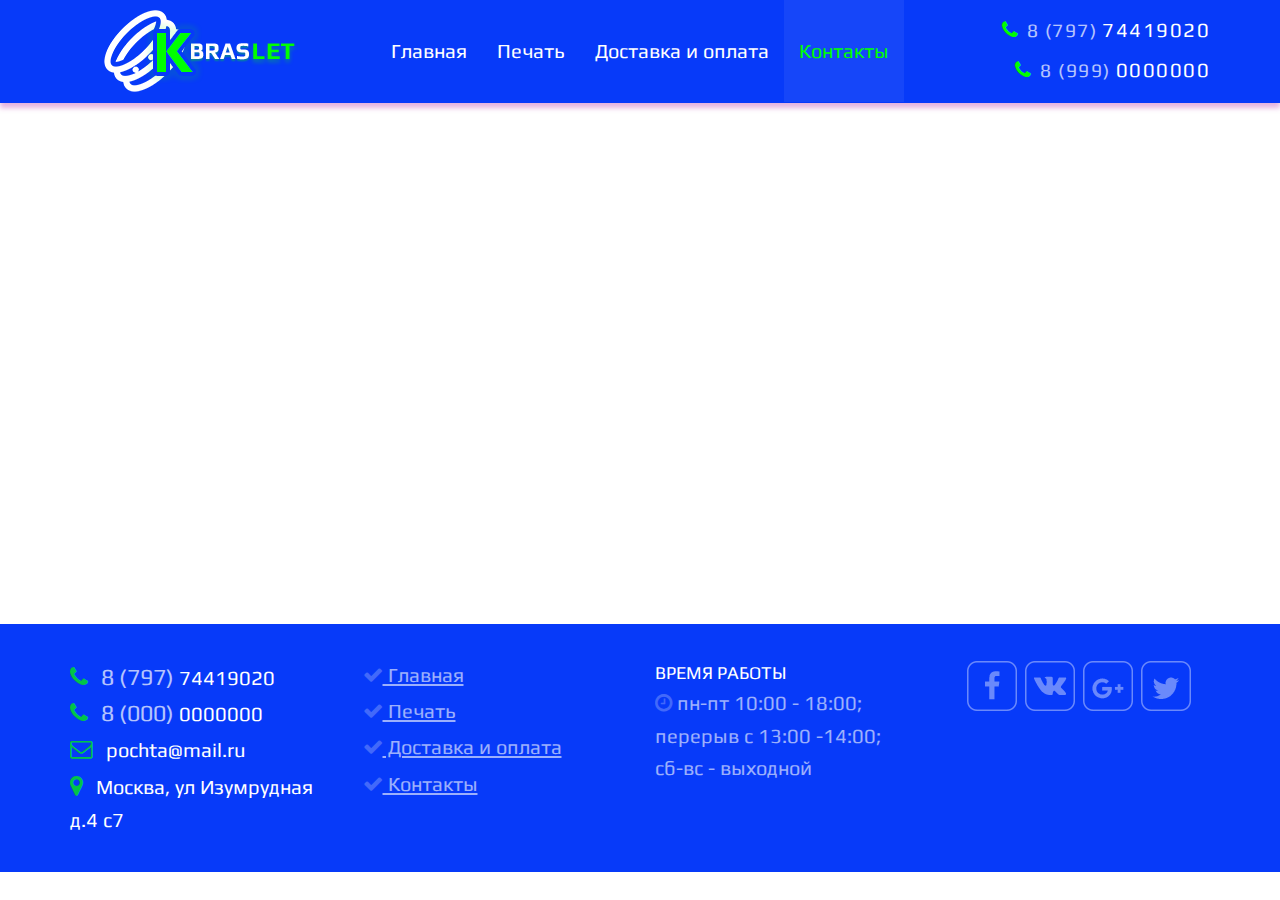
==== commit bb9770fc: "Fixed og, added product image and chooser to other pages" ====
--- a/contacts.html
+++ b/contacts.html
@@ -6,7 +6,11 @@
 		<meta name="description" content="">
 		<meta http-equiv="X-UA-Compatible" content="IE=edge">
 		<meta name="viewport" content="width=device-width, initial-scale=1, maximum-scale=1">
-		<meta property="og:image" content="path/to/image.jpg">
+		<!-- OGP -->
+		<meta property="og:title" content="Kbraslet.ru :: КОНТРОЛЬНЫЕ БРАСЛЕТЫ" />
+		<meta property="og:description" content="Качественные контрольные браслеты от производителей." />
+		<meta property="og:url" content="http://kirillz.github.io/kbraslets/" />
+		<meta property="og:image" content="http://kirillz.github.io/kbraslets/img/og_logo.png" />
 		<link rel="shortcut icon" href="img/favicon/favicon.ico" type="image/x-icon">
 		<link rel="apple-touch-icon" href="img/favicon/apple-touch-icon.png">
 		<link rel="apple-touch-icon" sizes="72x72" href="img/favicon/apple-touch-icon-72x72.png">
@@ -29,7 +33,7 @@
 				<div class="container">
 					<div class="row">
 						<div class="col-md-3">
-							<!-- <a href="index.html" class="logo"><img src="img/logo.png" alt="Кбраслет"></a> -->
+							<a href="index.html" class="logo"><img src="img/logo.png" alt="Кбраслет"></a>
 						</div>
 						<!-- Main Menu -->
 						<div class="col-md-6">
--- a/css/main.min.css
+++ b/css/main.min.css
@@ -7,4 +7,4 @@
  * @author Jonathan Suh @jonsuh
  * @site https://jonsuh.com/hamburgers
  * @link https://github.com/jonsuh/hamburgers
- */.hamburger{font:inherit;display:inline-block;overflow:visible;margin:0;padding:15px;cursor:pointer;-webkit-transition-timing-function:linear;-o-transition-timing-function:linear;transition-timing-function:linear;-webkit-transition-duration:.15s;-o-transition-duration:.15s;transition-duration:.15s;-webkit-transition-property:opacity,-webkit-filter;transition-property:opacity,-webkit-filter;-o-transition-property:opacity,filter;transition-property:opacity,filter;transition-property:opacity,filter,-webkit-filter;text-transform:none;color:inherit;border:0;background-color:transparent}.hamburger:hover{opacity:.7}.hamburger-box{position:relative;display:inline-block;width:40px;height:24px}.hamburger-inner{top:50%;display:block;margin-top:-2px}.hamburger-inner,.hamburger-inner:after,.hamburger-inner:before{position:absolute;width:40px;height:4px;-webkit-transition-timing-function:ease;-o-transition-timing-function:ease;transition-timing-function:ease;-webkit-transition-duration:.15s;-o-transition-duration:.15s;transition-duration:.15s;-webkit-transition-property:-webkit-transform;transition-property:-webkit-transform;-o-transition-property:transform;transition-property:transform;transition-property:transform,-webkit-transform;-webkit-border-radius:4px;border-radius:4px;background-color:#000}.hamburger-inner:after,.hamburger-inner:before{display:block;content:""}.hamburger-inner:before{top:-10px}.hamburger-inner:after{bottom:-10px}.hamburger--3dx .hamburger-box{-webkit-perspective:80px;perspective:80px}.hamburger--3dx .hamburger-inner{-webkit-transition:background-color 0s cubic-bezier(.645,.045,.355,1) .1s,-webkit-transform .15s cubic-bezier(.645,.045,.355,1);transition:background-color 0s cubic-bezier(.645,.045,.355,1) .1s,-webkit-transform .15s cubic-bezier(.645,.045,.355,1);-o-transition:transform .15s cubic-bezier(.645,.045,.355,1),background-color 0s cubic-bezier(.645,.045,.355,1) .1s;transition:transform .15s cubic-bezier(.645,.045,.355,1),background-color 0s cubic-bezier(.645,.045,.355,1) .1s;transition:transform .15s cubic-bezier(.645,.045,.355,1),background-color 0s cubic-bezier(.645,.045,.355,1) .1s,-webkit-transform .15s cubic-bezier(.645,.045,.355,1)}.hamburger--3dx .hamburger-inner:after,.hamburger--3dx .hamburger-inner:before{-webkit-transition:-webkit-transform 0s cubic-bezier(.645,.045,.355,1) .1s;transition:-webkit-transform 0s cubic-bezier(.645,.045,.355,1) .1s;-o-transition:transform 0s cubic-bezier(.645,.045,.355,1) .1s;transition:transform 0s cubic-bezier(.645,.045,.355,1) .1s;transition:transform 0s cubic-bezier(.645,.045,.355,1) .1s,-webkit-transform 0s cubic-bezier(.645,.045,.355,1) .1s}.hamburger--3dx.is-active .hamburger-inner{-webkit-transform:rotateY(180deg);transform:rotateY(180deg);background-color:transparent}.hamburger--3dx.is-active .hamburger-inner:before{-webkit-transform:translate3d(0,10px,0) rotate(45deg);transform:translate3d(0,10px,0) rotate(45deg)}.hamburger--3dx.is-active .hamburger-inner:after{-webkit-transform:translate3d(0,-10px,0) rotate(-45deg);transform:translate3d(0,-10px,0) rotate(-45deg)}.hamburger--3dx-r .hamburger-box{-webkit-perspective:80px;perspective:80px}.hamburger--3dx-r .hamburger-inner{-webkit-transition:background-color 0s cubic-bezier(.645,.045,.355,1) .1s,-webkit-transform .15s cubic-bezier(.645,.045,.355,1);transition:background-color 0s cubic-bezier(.645,.045,.355,1) .1s,-webkit-transform .15s cubic-bezier(.645,.045,.355,1);-o-transition:transform .15s cubic-bezier(.645,.045,.355,1),background-color 0s cubic-bezier(.645,.045,.355,1) .1s;transition:transform .15s cubic-bezier(.645,.045,.355,1),background-color 0s cubic-bezier(.645,.045,.355,1) .1s;transition:transform .15s cubic-bezier(.645,.045,.355,1),background-color 0s cubic-bezier(.645,.045,.355,1) .1s,-webkit-transform .15s cubic-bezier(.645,.045,.355,1)}.hamburger--3dx-r .hamburger-inner:after,.hamburger--3dx-r .hamburger-inner:before{-webkit-transition:-webkit-transform 0s cubic-bezier(.645,.045,.355,1) .1s;transition:-webkit-transform 0s cubic-bezier(.645,.045,.355,1) .1s;-o-transition:transform 0s cubic-bezier(.645,.045,.355,1) .1s;transition:transform 0s cubic-bezier(.645,.045,.355,1) .1s;transition:transform 0s cubic-bezier(.645,.045,.355,1) .1s,-webkit-transform 0s cubic-bezier(.645,.045,.355,1) .1s}.hamburger--3dx-r.is-active .hamburger-inner{-webkit-transform:rotateY(-180deg);transform:rotateY(-180deg);background-color:transparent}.hamburger--3dx-r.is-active .hamburger-inner:before{-webkit-transform:translate3d(0,10px,0) rotate(45deg);transform:translate3d(0,10px,0) rotate(45deg)}.hamburger--3dx-r.is-active .hamburger-inner:after{-webkit-transform:translate3d(0,-10px,0) rotate(-45deg);transform:translate3d(0,-10px,0) rotate(-45deg)}.hamburger--3dy .hamburger-box{-webkit-perspective:80px;perspective:80px}.hamburger--3dy .hamburger-inner{-webkit-transition:background-color 0s cubic-bezier(.645,.045,.355,1) .1s,-webkit-transform .15s cubic-bezier(.645,.045,.355,1);transition:background-color 0s cubic-bezier(.645,.045,.355,1) .1s,-webkit-transform .15s cubic-bezier(.645,.045,.355,1);-o-transition:transform .15s cubic-bezier(.645,.045,.355,1),background-color 0s cubic-bezier(.645,.045,.355,1) .1s;transition:transform .15s cubic-bezier(.645,.045,.355,1),background-color 0s cubic-bezier(.645,.045,.355,1) .1s;transition:transform .15s cubic-bezier(.645,.045,.355,1),background-color 0s cubic-bezier(.645,.045,.355,1) .1s,-webkit-transform .15s cubic-bezier(.645,.045,.355,1)}.hamburger--3dy .hamburger-inner:after,.hamburger--3dy .hamburger-inner:before{-webkit-transition:-webkit-transform 0s cubic-bezier(.645,.045,.355,1) .1s;transition:-webkit-transform 0s cubic-bezier(.645,.045,.355,1) .1s;-o-transition:transform 0s cubic-bezier(.645,.045,.355,1) .1s;transition:transform 0s cubic-bezier(.645,.045,.355,1) .1s;transition:transform 0s cubic-bezier(.645,.045,.355,1) .1s,-webkit-transform 0s cubic-bezier(.645,.045,.355,1) .1s}.hamburger--3dy.is-active .hamburger-inner{-webkit-transform:rotateX(-180deg);transform:rotateX(-180deg);background-color:transparent}.hamburger--3dy.is-active .hamburger-inner:before{-webkit-transform:translate3d(0,10px,0) rotate(45deg);transform:translate3d(0,10px,0) rotate(45deg)}.hamburger--3dy.is-active .hamburger-inner:after{-webkit-transform:translate3d(0,-10px,0) rotate(-45deg);transform:translate3d(0,-10px,0) rotate(-45deg)}.hamburger--3dy-r .hamburger-box{-webkit-perspective:80px;perspective:80px}.hamburger--3dy-r .hamburger-inner{-webkit-transition:background-color 0s cubic-bezier(.645,.045,.355,1) .1s,-webkit-transform .15s cubic-bezier(.645,.045,.355,1);transition:background-color 0s cubic-bezier(.645,.045,.355,1) .1s,-webkit-transform .15s cubic-bezier(.645,.045,.355,1);-o-transition:transform .15s cubic-bezier(.645,.045,.355,1),background-color 0s cubic-bezier(.645,.045,.355,1) .1s;transition:transform .15s cubic-bezier(.645,.045,.355,1),background-color 0s cubic-bezier(.645,.045,.355,1) .1s;transition:transform .15s cubic-bezier(.645,.045,.355,1),background-color 0s cubic-bezier(.645,.045,.355,1) .1s,-webkit-transform .15s cubic-bezier(.645,.045,.355,1)}.hamburger--3dy-r .hamburger-inner:after,.hamburger--3dy-r .hamburger-inner:before{-webkit-transition:-webkit-transform 0s cubic-bezier(.645,.045,.355,1) .1s;transition:-webkit-transform 0s cubic-bezier(.645,.045,.355,1) .1s;-o-transition:transform 0s cubic-bezier(.645,.045,.355,1) .1s;transition:transform 0s cubic-bezier(.645,.045,.355,1) .1s;transition:transform 0s cubic-bezier(.645,.045,.355,1) .1s,-webkit-transform 0s cubic-bezier(.645,.045,.355,1) .1s}.hamburger--3dy-r.is-active .hamburger-inner{-webkit-transform:rotateX(180deg);transform:rotateX(180deg);background-color:transparent}.hamburger--3dy-r.is-active .hamburger-inner:before{-webkit-transform:translate3d(0,10px,0) rotate(45deg);transform:translate3d(0,10px,0) rotate(45deg)}.hamburger--3dy-r.is-active .hamburger-inner:after{-webkit-transform:translate3d(0,-10px,0) rotate(-45deg);transform:translate3d(0,-10px,0) rotate(-45deg)}.hamburger--3dxy .hamburger-box{-webkit-perspective:80px;perspective:80px}.hamburger--3dxy .hamburger-inner{-webkit-transition:background-color 0s cubic-bezier(.645,.045,.355,1) .1s,-webkit-transform .15s cubic-bezier(.645,.045,.355,1);transition:background-color 0s cubic-bezier(.645,.045,.355,1) .1s,-webkit-transform .15s cubic-bezier(.645,.045,.355,1);-o-transition:transform .15s cubic-bezier(.645,.045,.355,1),background-color 0s cubic-bezier(.645,.045,.355,1) .1s;transition:transform .15s cubic-bezier(.645,.045,.355,1),background-color 0s cubic-bezier(.645,.045,.355,1) .1s;transition:transform .15s cubic-bezier(.645,.045,.355,1),background-color 0s cubic-bezier(.645,.045,.355,1) .1s,-webkit-transform .15s cubic-bezier(.645,.045,.355,1)}.hamburger--3dxy .hamburger-inner:after,.hamburger--3dxy .hamburger-inner:before{-webkit-transition:-webkit-transform 0s cubic-bezier(.645,.045,.355,1) .1s;transition:-webkit-transform 0s cubic-bezier(.645,.045,.355,1) .1s;-o-transition:transform 0s cubic-bezier(.645,.045,.355,1) .1s;transition:transform 0s cubic-bezier(.645,.045,.355,1) .1s;transition:transform 0s cubic-bezier(.645,.045,.355,1) .1s,-webkit-transform 0s cubic-bezier(.645,.045,.355,1) .1s}.hamburger--3dxy.is-active .hamburger-inner{-webkit-transform:rotateX(180deg) rotateY(180deg);transform:rotateX(180deg) rotateY(180deg);background-color:transparent}.hamburger--3dxy.is-active .hamburger-inner:before{-webkit-transform:translate3d(0,10px,0) rotate(45deg);transform:translate3d(0,10px,0) rotate(45deg)}.hamburger--3dxy.is-active .hamburger-inner:after{-webkit-transform:translate3d(0,-10px,0) rotate(-45deg);transform:translate3d(0,-10px,0) rotate(-45deg)}.hamburger--3dxy-r .hamburger-box{-webkit-perspective:80px;perspective:80px}.hamburger--3dxy-r .hamburger-inner{-webkit-transition:background-color 0s cubic-bezier(.645,.045,.355,1) .1s,-webkit-transform .15s cubic-bezier(.645,.045,.355,1);transition:background-color 0s cubic-bezier(.645,.045,.355,1) .1s,-webkit-transform .15s cubic-bezier(.645,.045,.355,1);-o-transition:transform .15s cubic-bezier(.645,.045,.355,1),background-color 0s cubic-bezier(.645,.045,.355,1) .1s;transition:transform .15s cubic-bezier(.645,.045,.355,1),background-color 0s cubic-bezier(.645,.045,.355,1) .1s;transition:transform .15s cubic-bezier(.645,.045,.355,1),background-color 0s cubic-bezier(.645,.045,.355,1) .1s,-webkit-transform .15s cubic-bezier(.645,.045,.355,1)}.hamburger--3dxy-r .hamburger-inner:after,.hamburger--3dxy-r .hamburger-inner:before{-webkit-transition:-webkit-transform 0s cubic-bezier(.645,.045,.355,1) .1s;transition:-webkit-transform 0s cubic-bezier(.645,.045,.355,1) .1s;-o-transition:transform 0s cubic-bezier(.645,.045,.355,1) .1s;transition:transform 0s cubic-bezier(.645,.045,.355,1) .1s;transition:transform 0s cubic-bezier(.645,.045,.355,1) .1s,-webkit-transform 0s cubic-bezier(.645,.045,.355,1) .1s}.hamburger--3dxy-r.is-active .hamburger-inner{-webkit-transform:rotateX(180deg) rotateY(180deg) rotate(-180deg);transform:rotateX(180deg) rotateY(180deg) rotate(-180deg);background-color:transparent}.hamburger--3dxy-r.is-active .hamburger-inner:before{-webkit-transform:translate3d(0,10px,0) rotate(45deg);transform:translate3d(0,10px,0) rotate(45deg)}.hamburger--3dxy-r.is-active .hamburger-inner:after{-webkit-transform:translate3d(0,-10px,0) rotate(-45deg);transform:translate3d(0,-10px,0) rotate(-45deg)}.hamburger--arrow.is-active .hamburger-inner:before{-webkit-transform:translate3d(-8px,0,0) rotate(-45deg) scaleX(.7);transform:translate3d(-8px,0,0) rotate(-45deg) scaleX(.7)}.hamburger--arrow.is-active .hamburger-inner:after{-webkit-transform:translate3d(-8px,0,0) rotate(45deg) scaleX(.7);transform:translate3d(-8px,0,0) rotate(45deg) scaleX(.7)}.hamburger--arrow-r.is-active .hamburger-inner:before{-webkit-transform:translate3d(8px,0,0) rotate(45deg) scaleX(.7);transform:translate3d(8px,0,0) rotate(45deg) scaleX(.7)}.hamburger--arrow-r.is-active .hamburger-inner:after{-webkit-transform:translate3d(8px,0,0) rotate(-45deg) scaleX(.7);transform:translate3d(8px,0,0) rotate(-45deg) scaleX(.7)}.hamburger--arrowalt .hamburger-inner:before{-webkit-transition:top .1s ease .1s,-webkit-transform .1s cubic-bezier(.165,.84,.44,1);transition:top .1s ease .1s,-webkit-transform .1s cubic-bezier(.165,.84,.44,1);-o-transition:top .1s ease .1s,transform .1s cubic-bezier(.165,.84,.44,1);transition:top .1s ease .1s,transform .1s cubic-bezier(.165,.84,.44,1);transition:top .1s ease .1s,transform .1s cubic-bezier(.165,.84,.44,1),-webkit-transform .1s cubic-bezier(.165,.84,.44,1)}.hamburger--arrowalt .hamburger-inner:after{-webkit-transition:bottom .1s ease .1s,-webkit-transform .1s cubic-bezier(.165,.84,.44,1);transition:bottom .1s ease .1s,-webkit-transform .1s cubic-bezier(.165,.84,.44,1);-o-transition:bottom .1s ease .1s,transform .1s cubic-bezier(.165,.84,.44,1);transition:bottom .1s ease .1s,transform .1s cubic-bezier(.165,.84,.44,1);transition:bottom .1s ease .1s,transform .1s cubic-bezier(.165,.84,.44,1),-webkit-transform .1s cubic-bezier(.165,.84,.44,1)}.hamburger--arrowalt.is-active .hamburger-inner:before{top:0;-webkit-transition:top .1s ease,-webkit-transform .1s cubic-bezier(.895,.03,.685,.22) .1s;transition:top .1s ease,-webkit-transform .1s cubic-bezier(.895,.03,.685,.22) .1s;-o-transition:top .1s ease,transform .1s cubic-bezier(.895,.03,.685,.22) .1s;transition:top .1s ease,transform .1s cubic-bezier(.895,.03,.685,.22) .1s;transition:top .1s ease,transform .1s cubic-bezier(.895,.03,.685,.22) .1s,-webkit-transform .1s cubic-bezier(.895,.03,.685,.22) .1s;-webkit-transform:translate3d(-8px,-10px,0) rotate(-45deg) scaleX(.7);transform:translate3d(-8px,-10px,0) rotate(-45deg) scaleX(.7)}.hamburger--arrowalt.is-active .hamburger-inner:after{bottom:0;-webkit-transition:bottom .1s ease,-webkit-transform .1s cubic-bezier(.895,.03,.685,.22) .1s;transition:bottom .1s ease,-webkit-transform .1s cubic-bezier(.895,.03,.685,.22) .1s;-o-transition:bottom .1s ease,transform .1s cubic-bezier(.895,.03,.685,.22) .1s;transition:bottom .1s ease,transform .1s cubic-bezier(.895,.03,.685,.22) .1s;transition:bottom .1s ease,transform .1s cubic-bezier(.895,.03,.685,.22) .1s,-webkit-transform .1s cubic-bezier(.895,.03,.685,.22) .1s;-webkit-transform:translate3d(-8px,10px,0) rotate(45deg) scaleX(.7);transform:translate3d(-8px,10px,0) rotate(45deg) scaleX(.7)}.hamburger--arrowalt-r .hamburger-inner:before{-webkit-transition:top .1s ease .1s,-webkit-transform .1s cubic-bezier(.165,.84,.44,1);transition:top .1s ease .1s,-webkit-transform .1s cubic-bezier(.165,.84,.44,1);-o-transition:top .1s ease .1s,transform .1s cubic-bezier(.165,.84,.44,1);transition:top .1s ease .1s,transform .1s cubic-bezier(.165,.84,.44,1);transition:top .1s ease .1s,transform .1s cubic-bezier(.165,.84,.44,1),-webkit-transform .1s cubic-bezier(.165,.84,.44,1)}.hamburger--arrowalt-r .hamburger-inner:after{-webkit-transition:bottom .1s ease .1s,-webkit-transform .1s cubic-bezier(.165,.84,.44,1);transition:bottom .1s ease .1s,-webkit-transform .1s cubic-bezier(.165,.84,.44,1);-o-transition:bottom .1s ease .1s,transform .1s cubic-bezier(.165,.84,.44,1);transition:bottom .1s ease .1s,transform .1s cubic-bezier(.165,.84,.44,1);transition:bottom .1s ease .1s,transform .1s cubic-bezier(.165,.84,.44,1),-webkit-transform .1s cubic-bezier(.165,.84,.44,1)}.hamburger--arrowalt-r.is-active .hamburger-inner:before{top:0;-webkit-transition:top .1s ease,-webkit-transform .1s cubic-bezier(.895,.03,.685,.22) .1s;transition:top .1s ease,-webkit-transform .1s cubic-bezier(.895,.03,.685,.22) .1s;-o-transition:top .1s ease,transform .1s cubic-bezier(.895,.03,.685,.22) .1s;transition:top .1s ease,transform .1s cubic-bezier(.895,.03,.685,.22) .1s;transition:top .1s ease,transform .1s cubic-bezier(.895,.03,.685,.22) .1s,-webkit-transform .1s cubic-bezier(.895,.03,.685,.22) .1s;-webkit-transform:translate3d(8px,-10px,0) rotate(45deg) scaleX(.7);transform:translate3d(8px,-10px,0) rotate(45deg) scaleX(.7)}.hamburger--arrowalt-r.is-active .hamburger-inner:after{bottom:0;-webkit-transition:bottom .1s ease,-webkit-transform .1s cubic-bezier(.895,.03,.685,.22) .1s;transition:bottom .1s ease,-webkit-transform .1s cubic-bezier(.895,.03,.685,.22) .1s;-o-transition:bottom .1s ease,transform .1s cubic-bezier(.895,.03,.685,.22) .1s;transition:bottom .1s ease,transform .1s cubic-bezier(.895,.03,.685,.22) .1s;transition:bottom .1s ease,transform .1s cubic-bezier(.895,.03,.685,.22) .1s,-webkit-transform .1s cubic-bezier(.895,.03,.685,.22) .1s;-webkit-transform:translate3d(8px,10px,0) rotate(-45deg) scaleX(.7);transform:translate3d(8px,10px,0) rotate(-45deg) scaleX(.7)}.hamburger--arrowturn.is-active .hamburger-inner{-webkit-transform:rotate(-180deg);-ms-transform:rotate(-180deg);transform:rotate(-180deg)}.hamburger--arrowturn.is-active .hamburger-inner:before{-webkit-transform:translate3d(8px,0,0) rotate(45deg) scaleX(.7);transform:translate3d(8px,0,0) rotate(45deg) scaleX(.7)}.hamburger--arrowturn.is-active .hamburger-inner:after{-webkit-transform:translate3d(8px,0,0) rotate(-45deg) scaleX(.7);transform:translate3d(8px,0,0) rotate(-45deg) scaleX(.7)}.hamburger--arrowturn-r.is-active .hamburger-inner{-webkit-transform:rotate(-180deg);-ms-transform:rotate(-180deg);transform:rotate(-180deg)}.hamburger--arrowturn-r.is-active .hamburger-inner:before{-webkit-transform:translate3d(-8px,0,0) rotate(-45deg) scaleX(.7);transform:translate3d(-8px,0,0) rotate(-45deg) scaleX(.7)}.hamburger--arrowturn-r.is-active .hamburger-inner:after{-webkit-transform:translate3d(-8px,0,0) rotate(45deg) scaleX(.7);transform:translate3d(-8px,0,0) rotate(45deg) scaleX(.7)}.hamburger--boring .hamburger-inner,.hamburger--boring .hamburger-inner:after,.hamburger--boring .hamburger-inner:before{-webkit-transition-property:none;-o-transition-property:none;transition-property:none}.hamburger--boring.is-active .hamburger-inner{-webkit-transform:rotate(45deg);-ms-transform:rotate(45deg);transform:rotate(45deg)}.hamburger--boring.is-active .hamburger-inner:before{top:0;opacity:0}.hamburger--boring.is-active .hamburger-inner:after{bottom:0;-webkit-transform:rotate(-90deg);-ms-transform:rotate(-90deg);transform:rotate(-90deg)}.hamburger--collapse .hamburger-inner{top:auto;bottom:0;-webkit-transition-delay:.13s;-o-transition-delay:.13s;transition-delay:.13s;-webkit-transition-timing-function:cubic-bezier(.55,.055,.675,.19);-o-transition-timing-function:cubic-bezier(.55,.055,.675,.19);transition-timing-function:cubic-bezier(.55,.055,.675,.19);-webkit-transition-duration:.13s;-o-transition-duration:.13s;transition-duration:.13s}.hamburger--collapse .hamburger-inner:after{top:-20px;-webkit-transition:top .2s cubic-bezier(.33333,.66667,.66667,1) .2s,opacity .1s linear;-o-transition:top .2s cubic-bezier(.33333,.66667,.66667,1) .2s,opacity .1s linear;transition:top .2s cubic-bezier(.33333,.66667,.66667,1) .2s,opacity .1s linear}.hamburger--collapse .hamburger-inner:before{-webkit-transition:top .12s cubic-bezier(.33333,.66667,.66667,1) .2s,-webkit-transform .13s cubic-bezier(.55,.055,.675,.19);transition:top .12s cubic-bezier(.33333,.66667,.66667,1) .2s,-webkit-transform .13s cubic-bezier(.55,.055,.675,.19);-o-transition:top .12s cubic-bezier(.33333,.66667,.66667,1) .2s,transform .13s cubic-bezier(.55,.055,.675,.19);transition:top .12s cubic-bezier(.33333,.66667,.66667,1) .2s,transform .13s cubic-bezier(.55,.055,.675,.19);transition:top .12s cubic-bezier(.33333,.66667,.66667,1) .2s,transform .13s cubic-bezier(.55,.055,.675,.19),-webkit-transform .13s cubic-bezier(.55,.055,.675,.19)}.hamburger--collapse.is-active .hamburger-inner{-webkit-transition-delay:.22s;-o-transition-delay:.22s;transition-delay:.22s;-webkit-transition-timing-function:cubic-bezier(.215,.61,.355,1);-o-transition-timing-function:cubic-bezier(.215,.61,.355,1);transition-timing-function:cubic-bezier(.215,.61,.355,1);-webkit-transform:translate3d(0,-10px,0) rotate(-45deg);transform:translate3d(0,-10px,0) rotate(-45deg)}.hamburger--collapse.is-active .hamburger-inner:after{top:0;-webkit-transition:top .2s cubic-bezier(.33333,0,.66667,.33333),opacity .1s linear .22s;-o-transition:top .2s cubic-bezier(.33333,0,.66667,.33333),opacity .1s linear .22s;transition:top .2s cubic-bezier(.33333,0,.66667,.33333),opacity .1s linear .22s;opacity:0}.hamburger--collapse.is-active .hamburger-inner:before{top:0;-webkit-transition:top .1s cubic-bezier(.33333,0,.66667,.33333) .16s,-webkit-transform .13s cubic-bezier(.215,.61,.355,1) .25s;transition:top .1s cubic-bezier(.33333,0,.66667,.33333) .16s,-webkit-transform .13s cubic-bezier(.215,.61,.355,1) .25s;-o-transition:top .1s cubic-bezier(.33333,0,.66667,.33333) .16s,transform .13s cubic-bezier(.215,.61,.355,1) .25s;transition:top .1s cubic-bezier(.33333,0,.66667,.33333) .16s,transform .13s cubic-bezier(.215,.61,.355,1) .25s;transition:top .1s cubic-bezier(.33333,0,.66667,.33333) .16s,transform .13s cubic-bezier(.215,.61,.355,1) .25s,-webkit-transform .13s cubic-bezier(.215,.61,.355,1) .25s;-webkit-transform:rotate(-90deg);-ms-transform:rotate(-90deg);transform:rotate(-90deg)}.hamburger--collapse-r .hamburger-inner{top:auto;bottom:0;-webkit-transition-delay:.13s;-o-transition-delay:.13s;transition-delay:.13s;-webkit-transition-timing-function:cubic-bezier(.55,.055,.675,.19);-o-transition-timing-function:cubic-bezier(.55,.055,.675,.19);transition-timing-function:cubic-bezier(.55,.055,.675,.19);-webkit-transition-duration:.13s;-o-transition-duration:.13s;transition-duration:.13s}.hamburger--collapse-r .hamburger-inner:after{top:-20px;-webkit-transition:top .2s cubic-bezier(.33333,.66667,.66667,1) .2s,opacity .1s linear;-o-transition:top .2s cubic-bezier(.33333,.66667,.66667,1) .2s,opacity .1s linear;transition:top .2s cubic-bezier(.33333,.66667,.66667,1) .2s,opacity .1s linear}.hamburger--collapse-r .hamburger-inner:before{-webkit-transition:top .12s cubic-bezier(.33333,.66667,.66667,1) .2s,-webkit-transform .13s cubic-bezier(.55,.055,.675,.19);transition:top .12s cubic-bezier(.33333,.66667,.66667,1) .2s,-webkit-transform .13s cubic-bezier(.55,.055,.675,.19);-o-transition:top .12s cubic-bezier(.33333,.66667,.66667,1) .2s,transform .13s cubic-bezier(.55,.055,.675,.19);transition:top .12s cubic-bezier(.33333,.66667,.66667,1) .2s,transform .13s cubic-bezier(.55,.055,.675,.19);transition:top .12s cubic-bezier(.33333,.66667,.66667,1) .2s,transform .13s cubic-bezier(.55,.055,.675,.19),-webkit-transform .13s cubic-bezier(.55,.055,.675,.19)}.hamburger--collapse-r.is-active .hamburger-inner{-webkit-transition-delay:.22s;-o-transition-delay:.22s;transition-delay:.22s;-webkit-transition-timing-function:cubic-bezier(.215,.61,.355,1);-o-transition-timing-function:cubic-bezier(.215,.61,.355,1);transition-timing-function:cubic-bezier(.215,.61,.355,1);-webkit-transform:translate3d(0,-10px,0) rotate(45deg);transform:translate3d(0,-10px,0) rotate(45deg)}.hamburger--collapse-r.is-active .hamburger-inner:after{top:0;-webkit-transition:top .2s cubic-bezier(.33333,0,.66667,.33333),opacity .1s linear .22s;-o-transition:top .2s cubic-bezier(.33333,0,.66667,.33333),opacity .1s linear .22s;transition:top .2s cubic-bezier(.33333,0,.66667,.33333),opacity .1s linear .22s;opacity:0}.hamburger--collapse-r.is-active .hamburger-inner:before{top:0;-webkit-transition:top .1s cubic-bezier(.33333,0,.66667,.33333) .16s,-webkit-transform .13s cubic-bezier(.215,.61,.355,1) .25s;transition:top .1s cubic-bezier(.33333,0,.66667,.33333) .16s,-webkit-transform .13s cubic-bezier(.215,.61,.355,1) .25s;-o-transition:top .1s cubic-bezier(.33333,0,.66667,.33333) .16s,transform .13s cubic-bezier(.215,.61,.355,1) .25s;transition:top .1s cubic-bezier(.33333,0,.66667,.33333) .16s,transform .13s cubic-bezier(.215,.61,.355,1) .25s;transition:top .1s cubic-bezier(.33333,0,.66667,.33333) .16s,transform .13s cubic-bezier(.215,.61,.355,1) .25s,-webkit-transform .13s cubic-bezier(.215,.61,.355,1) .25s;-webkit-transform:rotate(90deg);-ms-transform:rotate(90deg);transform:rotate(90deg)}.hamburger--elastic .hamburger-inner{top:2px;-webkit-transition-timing-function:cubic-bezier(.68,-.55,.265,1.55);-o-transition-timing-function:cubic-bezier(.68,-.55,.265,1.55);transition-timing-function:cubic-bezier(.68,-.55,.265,1.55);-webkit-transition-duration:.275s;-o-transition-duration:.275s;transition-duration:.275s}.hamburger--elastic .hamburger-inner:before{top:10px;-webkit-transition:opacity .125s ease .275s;-o-transition:opacity .125s ease .275s;transition:opacity .125s ease .275s}.hamburger--elastic .hamburger-inner:after{top:20px;-webkit-transition:-webkit-transform 275ms cubic-bezier(.68,-.55,.265,1.55);transition:-webkit-transform 275ms cubic-bezier(.68,-.55,.265,1.55);-o-transition:transform 275ms cubic-bezier(.68,-.55,.265,1.55);transition:transform 275ms cubic-bezier(.68,-.55,.265,1.55);transition:transform 275ms cubic-bezier(.68,-.55,.265,1.55),-webkit-transform 275ms cubic-bezier(.68,-.55,.265,1.55)}.hamburger--elastic.is-active .hamburger-inner{-webkit-transition-delay:75ms;-o-transition-delay:75ms;transition-delay:75ms;-webkit-transform:translate3d(0,10px,0) rotate(135deg);transform:translate3d(0,10px,0) rotate(135deg)}.hamburger--elastic.is-active .hamburger-inner:before{-webkit-transition-delay:0s;-o-transition-delay:0s;transition-delay:0s;opacity:0}.hamburger--elastic.is-active .hamburger-inner:after{-webkit-transition-delay:75ms;-o-transition-delay:75ms;transition-delay:75ms;-webkit-transform:translate3d(0,-20px,0) rotate(-270deg);transform:translate3d(0,-20px,0) rotate(-270deg)}.hamburger--elastic-r .hamburger-inner{top:2px;-webkit-transition-timing-function:cubic-bezier(.68,-.55,.265,1.55);-o-transition-timing-function:cubic-bezier(.68,-.55,.265,1.55);transition-timing-function:cubic-bezier(.68,-.55,.265,1.55);-webkit-transition-duration:.275s;-o-transition-duration:.275s;transition-duration:.275s}.hamburger--elastic-r .hamburger-inner:before{top:10px;-webkit-transition:opacity .125s ease .275s;-o-transition:opacity .125s ease .275s;transition:opacity .125s ease .275s}.hamburger--elastic-r .hamburger-inner:after{top:20px;-webkit-transition:-webkit-transform 275ms cubic-bezier(.68,-.55,.265,1.55);transition:-webkit-transform 275ms cubic-bezier(.68,-.55,.265,1.55);-o-transition:transform 275ms cubic-bezier(.68,-.55,.265,1.55);transition:transform 275ms cubic-bezier(.68,-.55,.265,1.55);transition:transform 275ms cubic-bezier(.68,-.55,.265,1.55),-webkit-transform 275ms cubic-bezier(.68,-.55,.265,1.55)}.hamburger--elastic-r.is-active .hamburger-inner{-webkit-transition-delay:75ms;-o-transition-delay:75ms;transition-delay:75ms;-webkit-transform:translate3d(0,10px,0) rotate(-135deg);transform:translate3d(0,10px,0) rotate(-135deg)}.hamburger--elastic-r.is-active .hamburger-inner:before{-webkit-transition-delay:0s;-o-transition-delay:0s;transition-delay:0s;opacity:0}.hamburger--elastic-r.is-active .hamburger-inner:after{-webkit-transition-delay:75ms;-o-transition-delay:75ms;transition-delay:75ms;-webkit-transform:translate3d(0,-20px,0) rotate(270deg);transform:translate3d(0,-20px,0) rotate(270deg)}.hamburger--emphatic{overflow:hidden}.hamburger--emphatic .hamburger-inner{-webkit-transition:background-color .125s ease-in .175s;-o-transition:background-color .125s ease-in .175s;transition:background-color .125s ease-in .175s}.hamburger--emphatic .hamburger-inner:before{left:0;-webkit-transition:top 50ms linear 125ms,left 125ms ease-in 175ms,-webkit-transform 125ms cubic-bezier(.6,.04,.98,.335);transition:top 50ms linear 125ms,left 125ms ease-in 175ms,-webkit-transform 125ms cubic-bezier(.6,.04,.98,.335);-o-transition:transform 125ms cubic-bezier(.6,.04,.98,.335),top 50ms linear 125ms,left 125ms ease-in 175ms;transition:transform 125ms cubic-bezier(.6,.04,.98,.335),top 50ms linear 125ms,left 125ms ease-in 175ms;transition:transform 125ms cubic-bezier(.6,.04,.98,.335),top 50ms linear 125ms,left 125ms ease-in 175ms,-webkit-transform 125ms cubic-bezier(.6,.04,.98,.335)}.hamburger--emphatic .hamburger-inner:after{top:10px;right:0;-webkit-transition:top 50ms linear 125ms,right 125ms ease-in 175ms,-webkit-transform 125ms cubic-bezier(.6,.04,.98,.335);transition:top 50ms linear 125ms,right 125ms ease-in 175ms,-webkit-transform 125ms cubic-bezier(.6,.04,.98,.335);-o-transition:transform 125ms cubic-bezier(.6,.04,.98,.335),top 50ms linear 125ms,right 125ms ease-in 175ms;transition:transform 125ms cubic-bezier(.6,.04,.98,.335),top 50ms linear 125ms,right 125ms ease-in 175ms;transition:transform 125ms cubic-bezier(.6,.04,.98,.335),top 50ms linear 125ms,right 125ms ease-in 175ms,-webkit-transform 125ms cubic-bezier(.6,.04,.98,.335)}.hamburger--emphatic.is-active .hamburger-inner{-webkit-transition-delay:0s;-o-transition-delay:0s;transition-delay:0s;-webkit-transition-timing-function:ease-out;-o-transition-timing-function:ease-out;transition-timing-function:ease-out;background-color:transparent}.hamburger--emphatic.is-active .hamburger-inner:before{top:-80px;left:-80px;-webkit-transition:left 125ms ease-out,top 50ms linear 125ms,-webkit-transform 125ms cubic-bezier(.075,.82,.165,1) 175ms;transition:left 125ms ease-out,top 50ms linear 125ms,-webkit-transform 125ms cubic-bezier(.075,.82,.165,1) 175ms;-o-transition:left 125ms ease-out,top 50ms linear 125ms,transform 125ms cubic-bezier(.075,.82,.165,1) 175ms;transition:left 125ms ease-out,top 50ms linear 125ms,transform 125ms cubic-bezier(.075,.82,.165,1) 175ms;transition:left 125ms ease-out,top 50ms linear 125ms,transform 125ms cubic-bezier(.075,.82,.165,1) 175ms,-webkit-transform 125ms cubic-bezier(.075,.82,.165,1) 175ms;-webkit-transform:translate3d(80px,80px,0) rotate(45deg);transform:translate3d(80px,80px,0) rotate(45deg)}.hamburger--emphatic.is-active .hamburger-inner:after{top:-80px;right:-80px;-webkit-transition:right 125ms ease-out,top 50ms linear 125ms,-webkit-transform 125ms cubic-bezier(.075,.82,.165,1) 175ms;transition:right 125ms ease-out,top 50ms linear 125ms,-webkit-transform 125ms cubic-bezier(.075,.82,.165,1) 175ms;-o-transition:right 125ms ease-out,top 50ms linear 125ms,transform 125ms cubic-bezier(.075,.82,.165,1) 175ms;transition:right 125ms ease-out,top 50ms linear 125ms,transform 125ms cubic-bezier(.075,.82,.165,1) 175ms;transition:right 125ms ease-out,top 50ms linear 125ms,transform 125ms cubic-bezier(.075,.82,.165,1) 175ms,-webkit-transform 125ms cubic-bezier(.075,.82,.165,1) 175ms;-webkit-transform:translate3d(-80px,80px,0) rotate(-45deg);transform:translate3d(-80px,80px,0) rotate(-45deg)}.hamburger--emphatic-r{overflow:hidden}.hamburger--emphatic-r .hamburger-inner{-webkit-transition:background-color .125s ease-in .175s;-o-transition:background-color .125s ease-in .175s;transition:background-color .125s ease-in .175s}.hamburger--emphatic-r .hamburger-inner:before{left:0;-webkit-transition:top 50ms linear 125ms,left 125ms ease-in 175ms,-webkit-transform 125ms cubic-bezier(.6,.04,.98,.335);transition:top 50ms linear 125ms,left 125ms ease-in 175ms,-webkit-transform 125ms cubic-bezier(.6,.04,.98,.335);-o-transition:transform 125ms cubic-bezier(.6,.04,.98,.335),top 50ms linear 125ms,left 125ms ease-in 175ms;transition:transform 125ms cubic-bezier(.6,.04,.98,.335),top 50ms linear 125ms,left 125ms ease-in 175ms;transition:transform 125ms cubic-bezier(.6,.04,.98,.335),top 50ms linear 125ms,left 125ms ease-in 175ms,-webkit-transform 125ms cubic-bezier(.6,.04,.98,.335)}.hamburger--emphatic-r .hamburger-inner:after{top:10px;right:0;-webkit-transition:top 50ms linear 125ms,right 125ms ease-in 175ms,-webkit-transform 125ms cubic-bezier(.6,.04,.98,.335);transition:top 50ms linear 125ms,right 125ms ease-in 175ms,-webkit-transform 125ms cubic-bezier(.6,.04,.98,.335);-o-transition:transform 125ms cubic-bezier(.6,.04,.98,.335),top 50ms linear 125ms,right 125ms ease-in 175ms;transition:transform 125ms cubic-bezier(.6,.04,.98,.335),top 50ms linear 125ms,right 125ms ease-in 175ms;transition:transform 125ms cubic-bezier(.6,.04,.98,.335),top 50ms linear 125ms,right 125ms ease-in 175ms,-webkit-transform 125ms cubic-bezier(.6,.04,.98,.335)}.hamburger--emphatic-r.is-active .hamburger-inner{-webkit-transition-delay:0s;-o-transition-delay:0s;transition-delay:0s;-webkit-transition-timing-function:ease-out;-o-transition-timing-function:ease-out;transition-timing-function:ease-out;background-color:transparent}.hamburger--emphatic-r.is-active .hamburger-inner:before{top:80px;left:-80px;-webkit-transition:left 125ms ease-out,top 50ms linear 125ms,-webkit-transform 125ms cubic-bezier(.075,.82,.165,1) 175ms;transition:left 125ms ease-out,top 50ms linear 125ms,-webkit-transform 125ms cubic-bezier(.075,.82,.165,1) 175ms;-o-transition:left 125ms ease-out,top 50ms linear 125ms,transform 125ms cubic-bezier(.075,.82,.165,1) 175ms;transition:left 125ms ease-out,top 50ms linear 125ms,transform 125ms cubic-bezier(.075,.82,.165,1) 175ms;transition:left 125ms ease-out,top 50ms linear 125ms,transform 125ms cubic-bezier(.075,.82,.165,1) 175ms,-webkit-transform 125ms cubic-bezier(.075,.82,.165,1) 175ms;-webkit-transform:translate3d(80px,-80px,0) rotate(-45deg);transform:translate3d(80px,-80px,0) rotate(-45deg)}.hamburger--emphatic-r.is-active .hamburger-inner:after{top:80px;right:-80px;-webkit-transition:right 125ms ease-out,top 50ms linear 125ms,-webkit-transform 125ms cubic-bezier(.075,.82,.165,1) 175ms;transition:right 125ms ease-out,top 50ms linear 125ms,-webkit-transform 125ms cubic-bezier(.075,.82,.165,1) 175ms;-o-transition:right 125ms ease-out,top 50ms linear 125ms,transform 125ms cubic-bezier(.075,.82,.165,1) 175ms;transition:right 125ms ease-out,top 50ms linear 125ms,transform 125ms cubic-bezier(.075,.82,.165,1) 175ms;transition:right 125ms ease-out,top 50ms linear 125ms,transform 125ms cubic-bezier(.075,.82,.165,1) 175ms,-webkit-transform 125ms cubic-bezier(.075,.82,.165,1) 175ms;-webkit-transform:translate3d(-80px,-80px,0) rotate(45deg);transform:translate3d(-80px,-80px,0) rotate(45deg)}.hamburger--minus .hamburger-inner:after,.hamburger--minus .hamburger-inner:before{-webkit-transition:bottom .08s ease-out 0s,top .08s ease-out 0s,opacity 0s linear;-o-transition:bottom .08s ease-out 0s,top .08s ease-out 0s,opacity 0s linear;transition:bottom .08s ease-out 0s,top .08s ease-out 0s,opacity 0s linear}.hamburger--minus.is-active .hamburger-inner:after,.hamburger--minus.is-active .hamburger-inner:before{-webkit-transition:bottom .08s ease-out,top .08s ease-out,opacity 0s linear .08s;-o-transition:bottom .08s ease-out,top .08s ease-out,opacity 0s linear .08s;transition:bottom .08s ease-out,top .08s ease-out,opacity 0s linear .08s;opacity:0}.hamburger--minus.is-active .hamburger-inner:before{top:0}.hamburger--minus.is-active .hamburger-inner:after{bottom:0}.hamburger--slider .hamburger-inner{top:2px}.hamburger--slider .hamburger-inner:before{top:10px;-webkit-transition-timing-function:ease;-o-transition-timing-function:ease;transition-timing-function:ease;-webkit-transition-duration:.15s;-o-transition-duration:.15s;transition-duration:.15s;-webkit-transition-property:opacity,-webkit-transform;transition-property:opacity,-webkit-transform;-o-transition-property:transform,opacity;transition-property:transform,opacity;transition-property:transform,opacity,-webkit-transform}.hamburger--slider .hamburger-inner:after{top:20px}.hamburger--slider.is-active .hamburger-inner{-webkit-transform:translate3d(0,10px,0) rotate(45deg);transform:translate3d(0,10px,0) rotate(45deg)}.hamburger--slider.is-active .hamburger-inner:before{-webkit-transform:rotate(-45deg) translate3d(-5.71429px,-6px,0);transform:rotate(-45deg) translate3d(-5.71429px,-6px,0);opacity:0}.hamburger--slider.is-active .hamburger-inner:after{-webkit-transform:translate3d(0,-20px,0) rotate(-90deg);transform:translate3d(0,-20px,0) rotate(-90deg)}.hamburger--slider-r .hamburger-inner{top:2px}.hamburger--slider-r .hamburger-inner:before{top:10px;-webkit-transition-timing-function:ease;-o-transition-timing-function:ease;transition-timing-function:ease;-webkit-transition-duration:.15s;-o-transition-duration:.15s;transition-duration:.15s;-webkit-transition-property:opacity,-webkit-transform;transition-property:opacity,-webkit-transform;-o-transition-property:transform,opacity;transition-property:transform,opacity;transition-property:transform,opacity,-webkit-transform}.hamburger--slider-r .hamburger-inner:after{top:20px}.hamburger--slider-r.is-active .hamburger-inner{-webkit-transform:translate3d(0,10px,0) rotate(-45deg);transform:translate3d(0,10px,0) rotate(-45deg)}.hamburger--slider-r.is-active .hamburger-inner:before{-webkit-transform:rotate(45deg) translate3d(5.71429px,-6px,0);transform:rotate(45deg) translate3d(5.71429px,-6px,0);opacity:0}.hamburger--slider-r.is-active .hamburger-inner:after{-webkit-transform:translate3d(0,-20px,0) rotate(90deg);transform:translate3d(0,-20px,0) rotate(90deg)}.hamburger--spin .hamburger-inner{-webkit-transition-timing-function:cubic-bezier(.55,.055,.675,.19);-o-transition-timing-function:cubic-bezier(.55,.055,.675,.19);transition-timing-function:cubic-bezier(.55,.055,.675,.19);-webkit-transition-duration:.22s;-o-transition-duration:.22s;transition-duration:.22s}.hamburger--spin .hamburger-inner:before{-webkit-transition:top .1s ease-in .25s,opacity .1s ease-in;-o-transition:top .1s ease-in .25s,opacity .1s ease-in;transition:top .1s ease-in .25s,opacity .1s ease-in}.hamburger--spin .hamburger-inner:after{-webkit-transition:bottom .1s ease-in .25s,-webkit-transform .22s cubic-bezier(.55,.055,.675,.19);transition:bottom .1s ease-in .25s,-webkit-transform .22s cubic-bezier(.55,.055,.675,.19);-o-transition:bottom .1s ease-in .25s,transform .22s cubic-bezier(.55,.055,.675,.19);transition:bottom .1s ease-in .25s,transform .22s cubic-bezier(.55,.055,.675,.19);transition:bottom .1s ease-in .25s,transform .22s cubic-bezier(.55,.055,.675,.19),-webkit-transform .22s cubic-bezier(.55,.055,.675,.19)}.hamburger--spin.is-active .hamburger-inner{-webkit-transition-delay:.12s;-o-transition-delay:.12s;transition-delay:.12s;-webkit-transition-timing-function:cubic-bezier(.215,.61,.355,1);-o-transition-timing-function:cubic-bezier(.215,.61,.355,1);transition-timing-function:cubic-bezier(.215,.61,.355,1);-webkit-transform:rotate(225deg);-ms-transform:rotate(225deg);transform:rotate(225deg)}.hamburger--spin.is-active .hamburger-inner:before{top:0;-webkit-transition:top .1s ease-out,opacity .1s ease-out .12s;-o-transition:top .1s ease-out,opacity .1s ease-out .12s;transition:top .1s ease-out,opacity .1s ease-out .12s;opacity:0}.hamburger--spin.is-active .hamburger-inner:after{bottom:0;-webkit-transition:bottom .1s ease-out,-webkit-transform .22s cubic-bezier(.215,.61,.355,1) .12s;transition:bottom .1s ease-out,-webkit-transform .22s cubic-bezier(.215,.61,.355,1) .12s;-o-transition:bottom .1s ease-out,transform .22s cubic-bezier(.215,.61,.355,1) .12s;transition:bottom .1s ease-out,transform .22s cubic-bezier(.215,.61,.355,1) .12s;transition:bottom .1s ease-out,transform .22s cubic-bezier(.215,.61,.355,1) .12s,-webkit-transform .22s cubic-bezier(.215,.61,.355,1) .12s;-webkit-transform:rotate(-90deg);-ms-transform:rotate(-90deg);transform:rotate(-90deg)}.hamburger--spin-r .hamburger-inner{-webkit-transition-timing-function:cubic-bezier(.55,.055,.675,.19);-o-transition-timing-function:cubic-bezier(.55,.055,.675,.19);transition-timing-function:cubic-bezier(.55,.055,.675,.19);-webkit-transition-duration:.22s;-o-transition-duration:.22s;transition-duration:.22s}.hamburger--spin-r .hamburger-inner:before{-webkit-transition:top .1s ease-in .25s,opacity .1s ease-in;-o-transition:top .1s ease-in .25s,opacity .1s ease-in;transition:top .1s ease-in .25s,opacity .1s ease-in}.hamburger--spin-r .hamburger-inner:after{-webkit-transition:bottom .1s ease-in .25s,-webkit-transform .22s cubic-bezier(.55,.055,.675,.19);transition:bottom .1s ease-in .25s,-webkit-transform .22s cubic-bezier(.55,.055,.675,.19);-o-transition:bottom .1s ease-in .25s,transform .22s cubic-bezier(.55,.055,.675,.19);transition:bottom .1s ease-in .25s,transform .22s cubic-bezier(.55,.055,.675,.19);transition:bottom .1s ease-in .25s,transform .22s cubic-bezier(.55,.055,.675,.19),-webkit-transform .22s cubic-bezier(.55,.055,.675,.19)}.hamburger--spin-r.is-active .hamburger-inner{-webkit-transition-delay:.12s;-o-transition-delay:.12s;transition-delay:.12s;-webkit-transition-timing-function:cubic-bezier(.215,.61,.355,1);-o-transition-timing-function:cubic-bezier(.215,.61,.355,1);transition-timing-function:cubic-bezier(.215,.61,.355,1);-webkit-transform:rotate(-225deg);-ms-transform:rotate(-225deg);transform:rotate(-225deg)}.hamburger--spin-r.is-active .hamburger-inner:before{top:0;-webkit-transition:top .1s ease-out,opacity .1s ease-out .12s;-o-transition:top .1s ease-out,opacity .1s ease-out .12s;transition:top .1s ease-out,opacity .1s ease-out .12s;opacity:0}.hamburger--spin-r.is-active .hamburger-inner:after{bottom:0;-webkit-transition:bottom .1s ease-out,-webkit-transform .22s cubic-bezier(.215,.61,.355,1) .12s;transition:bottom .1s ease-out,-webkit-transform .22s cubic-bezier(.215,.61,.355,1) .12s;-o-transition:bottom .1s ease-out,transform .22s cubic-bezier(.215,.61,.355,1) .12s;transition:bottom .1s ease-out,transform .22s cubic-bezier(.215,.61,.355,1) .12s;transition:bottom .1s ease-out,transform .22s cubic-bezier(.215,.61,.355,1) .12s,-webkit-transform .22s cubic-bezier(.215,.61,.355,1) .12s;-webkit-transform:rotate(90deg);-ms-transform:rotate(90deg);transform:rotate(90deg)}.hamburger--spring .hamburger-inner{top:2px;-webkit-transition:background-color 0s linear .13s;-o-transition:background-color 0s linear .13s;transition:background-color 0s linear .13s}.hamburger--spring .hamburger-inner:before{top:10px;-webkit-transition:top .1s cubic-bezier(.33333,.66667,.66667,1) .2s,-webkit-transform .13s cubic-bezier(.55,.055,.675,.19);transition:top .1s cubic-bezier(.33333,.66667,.66667,1) .2s,-webkit-transform .13s cubic-bezier(.55,.055,.675,.19);-o-transition:top .1s cubic-bezier(.33333,.66667,.66667,1) .2s,transform .13s cubic-bezier(.55,.055,.675,.19);transition:top .1s cubic-bezier(.33333,.66667,.66667,1) .2s,transform .13s cubic-bezier(.55,.055,.675,.19);transition:top .1s cubic-bezier(.33333,.66667,.66667,1) .2s,transform .13s cubic-bezier(.55,.055,.675,.19),-webkit-transform .13s cubic-bezier(.55,.055,.675,.19)}.hamburger--spring .hamburger-inner:after{top:20px;-webkit-transition:top .2s cubic-bezier(.33333,.66667,.66667,1) .2s,-webkit-transform .13s cubic-bezier(.55,.055,.675,.19);transition:top .2s cubic-bezier(.33333,.66667,.66667,1) .2s,-webkit-transform .13s cubic-bezier(.55,.055,.675,.19);-o-transition:top .2s cubic-bezier(.33333,.66667,.66667,1) .2s,transform .13s cubic-bezier(.55,.055,.675,.19);transition:top .2s cubic-bezier(.33333,.66667,.66667,1) .2s,transform .13s cubic-bezier(.55,.055,.675,.19);transition:top .2s cubic-bezier(.33333,.66667,.66667,1) .2s,transform .13s cubic-bezier(.55,.055,.675,.19),-webkit-transform .13s cubic-bezier(.55,.055,.675,.19)}.hamburger--spring.is-active .hamburger-inner{-webkit-transition-delay:.22s;-o-transition-delay:.22s;transition-delay:.22s;background-color:transparent}.hamburger--spring.is-active .hamburger-inner:before{top:0;-webkit-transition:top .1s cubic-bezier(.33333,0,.66667,.33333) .15s,-webkit-transform .13s cubic-bezier(.215,.61,.355,1) .22s;transition:top .1s cubic-bezier(.33333,0,.66667,.33333) .15s,-webkit-transform .13s cubic-bezier(.215,.61,.355,1) .22s;-o-transition:top .1s cubic-bezier(.33333,0,.66667,.33333) .15s,transform .13s cubic-bezier(.215,.61,.355,1) .22s;transition:top .1s cubic-bezier(.33333,0,.66667,.33333) .15s,transform .13s cubic-bezier(.215,.61,.355,1) .22s;transition:top .1s cubic-bezier(.33333,0,.66667,.33333) .15s,transform .13s cubic-bezier(.215,.61,.355,1) .22s,-webkit-transform .13s cubic-bezier(.215,.61,.355,1) .22s;-webkit-transform:translate3d(0,10px,0) rotate(45deg);transform:translate3d(0,10px,0) rotate(45deg)}.hamburger--spring.is-active .hamburger-inner:after{top:0;-webkit-transition:top .2s cubic-bezier(.33333,0,.66667,.33333),-webkit-transform .13s cubic-bezier(.215,.61,.355,1) .22s;transition:top .2s cubic-bezier(.33333,0,.66667,.33333),-webkit-transform .13s cubic-bezier(.215,.61,.355,1) .22s;-o-transition:top .2s cubic-bezier(.33333,0,.66667,.33333),transform .13s cubic-bezier(.215,.61,.355,1) .22s;transition:top .2s cubic-bezier(.33333,0,.66667,.33333),transform .13s cubic-bezier(.215,.61,.355,1) .22s;transition:top .2s cubic-bezier(.33333,0,.66667,.33333),transform .13s cubic-bezier(.215,.61,.355,1) .22s,-webkit-transform .13s cubic-bezier(.215,.61,.355,1) .22s;-webkit-transform:translate3d(0,10px,0) rotate(-45deg);transform:translate3d(0,10px,0) rotate(-45deg)}.hamburger--spring-r .hamburger-inner{top:auto;bottom:0;-webkit-transition-delay:0s;-o-transition-delay:0s;transition-delay:0s;-webkit-transition-timing-function:cubic-bezier(.55,.055,.675,.19);-o-transition-timing-function:cubic-bezier(.55,.055,.675,.19);transition-timing-function:cubic-bezier(.55,.055,.675,.19);-webkit-transition-duration:.13s;-o-transition-duration:.13s;transition-duration:.13s}.hamburger--spring-r .hamburger-inner:after{top:-20px;-webkit-transition:top .2s cubic-bezier(.33333,.66667,.66667,1) .2s,opacity 0s linear;-o-transition:top .2s cubic-bezier(.33333,.66667,.66667,1) .2s,opacity 0s linear;transition:top .2s cubic-bezier(.33333,.66667,.66667,1) .2s,opacity 0s linear}.hamburger--spring-r .hamburger-inner:before{-webkit-transition:top .1s cubic-bezier(.33333,.66667,.66667,1) .2s,-webkit-transform .13s cubic-bezier(.55,.055,.675,.19);transition:top .1s cubic-bezier(.33333,.66667,.66667,1) .2s,-webkit-transform .13s cubic-bezier(.55,.055,.675,.19);-o-transition:top .1s cubic-bezier(.33333,.66667,.66667,1) .2s,transform .13s cubic-bezier(.55,.055,.675,.19);transition:top .1s cubic-bezier(.33333,.66667,.66667,1) .2s,transform .13s cubic-bezier(.55,.055,.675,.19);transition:top .1s cubic-bezier(.33333,.66667,.66667,1) .2s,transform .13s cubic-bezier(.55,.055,.675,.19),-webkit-transform .13s cubic-bezier(.55,.055,.675,.19)}.hamburger--spring-r.is-active .hamburger-inner{-webkit-transition-delay:.22s;-o-transition-delay:.22s;transition-delay:.22s;-webkit-transition-timing-function:cubic-bezier(.215,.61,.355,1);-o-transition-timing-function:cubic-bezier(.215,.61,.355,1);transition-timing-function:cubic-bezier(.215,.61,.355,1);-webkit-transform:translate3d(0,-10px,0) rotate(-45deg);transform:translate3d(0,-10px,0) rotate(-45deg)}.hamburger--spring-r.is-active .hamburger-inner:after{top:0;-webkit-transition:top .2s cubic-bezier(.33333,0,.66667,.33333),opacity 0s linear .22s;-o-transition:top .2s cubic-bezier(.33333,0,.66667,.33333),opacity 0s linear .22s;transition:top .2s cubic-bezier(.33333,0,.66667,.33333),opacity 0s linear .22s;opacity:0}.hamburger--spring-r.is-active .hamburger-inner:before{top:0;-webkit-transition:top .1s cubic-bezier(.33333,0,.66667,.33333) .15s,-webkit-transform .13s cubic-bezier(.215,.61,.355,1) .22s;transition:top .1s cubic-bezier(.33333,0,.66667,.33333) .15s,-webkit-transform .13s cubic-bezier(.215,.61,.355,1) .22s;-o-transition:top .1s cubic-bezier(.33333,0,.66667,.33333) .15s,transform .13s cubic-bezier(.215,.61,.355,1) .22s;transition:top .1s cubic-bezier(.33333,0,.66667,.33333) .15s,transform .13s cubic-bezier(.215,.61,.355,1) .22s;transition:top .1s cubic-bezier(.33333,0,.66667,.33333) .15s,transform .13s cubic-bezier(.215,.61,.355,1) .22s,-webkit-transform .13s cubic-bezier(.215,.61,.355,1) .22s;-webkit-transform:rotate(90deg);-ms-transform:rotate(90deg);transform:rotate(90deg)}.hamburger--stand .hamburger-inner{-webkit-transition:background-color 0s linear 75ms,-webkit-transform 75ms cubic-bezier(.55,.055,.675,.19) .15s;transition:background-color 0s linear 75ms,-webkit-transform 75ms cubic-bezier(.55,.055,.675,.19) .15s;-o-transition:transform 75ms cubic-bezier(.55,.055,.675,.19) .15s,background-color 0s linear 75ms;transition:transform 75ms cubic-bezier(.55,.055,.675,.19) .15s,background-color 0s linear 75ms;transition:transform 75ms cubic-bezier(.55,.055,.675,.19) .15s,background-color 0s linear 75ms,-webkit-transform 75ms cubic-bezier(.55,.055,.675,.19) .15s}.hamburger--stand .hamburger-inner:before{-webkit-transition:top 75ms ease-in 75ms,-webkit-transform 75ms cubic-bezier(.55,.055,.675,.19) 0s;transition:top 75ms ease-in 75ms,-webkit-transform 75ms cubic-bezier(.55,.055,.675,.19) 0s;-o-transition:top 75ms ease-in 75ms,transform 75ms cubic-bezier(.55,.055,.675,.19) 0s;transition:top 75ms ease-in 75ms,transform 75ms cubic-bezier(.55,.055,.675,.19) 0s;transition:top 75ms ease-in 75ms,transform 75ms cubic-bezier(.55,.055,.675,.19) 0s,-webkit-transform 75ms cubic-bezier(.55,.055,.675,.19) 0s}.hamburger--stand .hamburger-inner:after{-webkit-transition:bottom 75ms ease-in 75ms,-webkit-transform 75ms cubic-bezier(.55,.055,.675,.19) 0s;transition:bottom 75ms ease-in 75ms,-webkit-transform 75ms cubic-bezier(.55,.055,.675,.19) 0s;-o-transition:bottom 75ms ease-in 75ms,transform 75ms cubic-bezier(.55,.055,.675,.19) 0s;transition:bottom 75ms ease-in 75ms,transform 75ms cubic-bezier(.55,.055,.675,.19) 0s;transition:bottom 75ms ease-in 75ms,transform 75ms cubic-bezier(.55,.055,.675,.19) 0s,-webkit-transform 75ms cubic-bezier(.55,.055,.675,.19) 0s}.hamburger--stand.is-active .hamburger-inner{-webkit-transition:background-color 0s linear .15s,-webkit-transform 75ms cubic-bezier(.215,.61,.355,1) 0s;transition:background-color 0s linear .15s,-webkit-transform 75ms cubic-bezier(.215,.61,.355,1) 0s;-o-transition:transform 75ms cubic-bezier(.215,.61,.355,1) 0s,background-color 0s linear .15s;transition:transform 75ms cubic-bezier(.215,.61,.355,1) 0s,background-color 0s linear .15s;transition:transform 75ms cubic-bezier(.215,.61,.355,1) 0s,background-color 0s linear .15s,-webkit-transform 75ms cubic-bezier(.215,.61,.355,1) 0s;-webkit-transform:rotate(90deg);-ms-transform:rotate(90deg);transform:rotate(90deg);background-color:transparent}.hamburger--stand.is-active .hamburger-inner:before{top:0;-webkit-transition:top 75ms ease-out .1s,-webkit-transform 75ms cubic-bezier(.215,.61,.355,1) .15s;transition:top 75ms ease-out .1s,-webkit-transform 75ms cubic-bezier(.215,.61,.355,1) .15s;-o-transition:top 75ms ease-out .1s,transform 75ms cubic-bezier(.215,.61,.355,1) .15s;transition:top 75ms ease-out .1s,transform 75ms cubic-bezier(.215,.61,.355,1) .15s;transition:top 75ms ease-out .1s,transform 75ms cubic-bezier(.215,.61,.355,1) .15s,-webkit-transform 75ms cubic-bezier(.215,.61,.355,1) .15s;-webkit-transform:rotate(-45deg);-ms-transform:rotate(-45deg);transform:rotate(-45deg)}.hamburger--stand.is-active .hamburger-inner:after{bottom:0;-webkit-transition:bottom 75ms ease-out .1s,-webkit-transform 75ms cubic-bezier(.215,.61,.355,1) .15s;transition:bottom 75ms ease-out .1s,-webkit-transform 75ms cubic-bezier(.215,.61,.355,1) .15s;-o-transition:bottom 75ms ease-out .1s,transform 75ms cubic-bezier(.215,.61,.355,1) .15s;transition:bottom 75ms ease-out .1s,transform 75ms cubic-bezier(.215,.61,.355,1) .15s;transition:bottom 75ms ease-out .1s,transform 75ms cubic-bezier(.215,.61,.355,1) .15s,-webkit-transform 75ms cubic-bezier(.215,.61,.355,1) .15s;-webkit-transform:rotate(45deg);-ms-transform:rotate(45deg);transform:rotate(45deg)}.hamburger--stand-r .hamburger-inner{-webkit-transition:background-color 0s linear 75ms,-webkit-transform 75ms cubic-bezier(.55,.055,.675,.19) .15s;transition:background-color 0s linear 75ms,-webkit-transform 75ms cubic-bezier(.55,.055,.675,.19) .15s;-o-transition:transform 75ms cubic-bezier(.55,.055,.675,.19) .15s,background-color 0s linear 75ms;transition:transform 75ms cubic-bezier(.55,.055,.675,.19) .15s,background-color 0s linear 75ms;transition:transform 75ms cubic-bezier(.55,.055,.675,.19) .15s,background-color 0s linear 75ms,-webkit-transform 75ms cubic-bezier(.55,.055,.675,.19) .15s}.hamburger--stand-r .hamburger-inner:before{-webkit-transition:top 75ms ease-in 75ms,-webkit-transform 75ms cubic-bezier(.55,.055,.675,.19) 0s;transition:top 75ms ease-in 75ms,-webkit-transform 75ms cubic-bezier(.55,.055,.675,.19) 0s;-o-transition:top 75ms ease-in 75ms,transform 75ms cubic-bezier(.55,.055,.675,.19) 0s;transition:top 75ms ease-in 75ms,transform 75ms cubic-bezier(.55,.055,.675,.19) 0s;transition:top 75ms ease-in 75ms,transform 75ms cubic-bezier(.55,.055,.675,.19) 0s,-webkit-transform 75ms cubic-bezier(.55,.055,.675,.19) 0s}.hamburger--stand-r .hamburger-inner:after{-webkit-transition:bottom 75ms ease-in 75ms,-webkit-transform 75ms cubic-bezier(.55,.055,.675,.19) 0s;transition:bottom 75ms ease-in 75ms,-webkit-transform 75ms cubic-bezier(.55,.055,.675,.19) 0s;-o-transition:bottom 75ms ease-in 75ms,transform 75ms cubic-bezier(.55,.055,.675,.19) 0s;transition:bottom 75ms ease-in 75ms,transform 75ms cubic-bezier(.55,.055,.675,.19) 0s;transition:bottom 75ms ease-in 75ms,transform 75ms cubic-bezier(.55,.055,.675,.19) 0s,-webkit-transform 75ms cubic-bezier(.55,.055,.675,.19) 0s}.hamburger--stand-r.is-active .hamburger-inner{-webkit-transition:background-color 0s linear .15s,-webkit-transform 75ms cubic-bezier(.215,.61,.355,1) 0s;transition:background-color 0s linear .15s,-webkit-transform 75ms cubic-bezier(.215,.61,.355,1) 0s;-o-transition:transform 75ms cubic-bezier(.215,.61,.355,1) 0s,background-color 0s linear .15s;transition:transform 75ms cubic-bezier(.215,.61,.355,1) 0s,background-color 0s linear .15s;transition:transform 75ms cubic-bezier(.215,.61,.355,1) 0s,background-color 0s linear .15s,-webkit-transform 75ms cubic-bezier(.215,.61,.355,1) 0s;-webkit-transform:rotate(-90deg);-ms-transform:rotate(-90deg);transform:rotate(-90deg);background-color:transparent}.hamburger--stand-r.is-active .hamburger-inner:before{top:0;-webkit-transition:top 75ms ease-out .1s,-webkit-transform 75ms cubic-bezier(.215,.61,.355,1) .15s;transition:top 75ms ease-out .1s,-webkit-transform 75ms cubic-bezier(.215,.61,.355,1) .15s;-o-transition:top 75ms ease-out .1s,transform 75ms cubic-bezier(.215,.61,.355,1) .15s;transition:top 75ms ease-out .1s,transform 75ms cubic-bezier(.215,.61,.355,1) .15s;transition:top 75ms ease-out .1s,transform 75ms cubic-bezier(.215,.61,.355,1) .15s,-webkit-transform 75ms cubic-bezier(.215,.61,.355,1) .15s;-webkit-transform:rotate(-45deg);-ms-transform:rotate(-45deg);transform:rotate(-45deg)}.hamburger--stand-r.is-active .hamburger-inner:after{bottom:0;-webkit-transition:bottom 75ms ease-out .1s,-webkit-transform 75ms cubic-bezier(.215,.61,.355,1) .15s;transition:bottom 75ms ease-out .1s,-webkit-transform 75ms cubic-bezier(.215,.61,.355,1) .15s;-o-transition:bottom 75ms ease-out .1s,transform 75ms cubic-bezier(.215,.61,.355,1) .15s;transition:bottom 75ms ease-out .1s,transform 75ms cubic-bezier(.215,.61,.355,1) .15s;transition:bottom 75ms ease-out .1s,transform 75ms cubic-bezier(.215,.61,.355,1) .15s,-webkit-transform 75ms cubic-bezier(.215,.61,.355,1) .15s;-webkit-transform:rotate(45deg);-ms-transform:rotate(45deg);transform:rotate(45deg)}.hamburger--squeeze .hamburger-inner{-webkit-transition-timing-function:cubic-bezier(.55,.055,.675,.19);-o-transition-timing-function:cubic-bezier(.55,.055,.675,.19);transition-timing-function:cubic-bezier(.55,.055,.675,.19);-webkit-transition-duration:75ms;-o-transition-duration:75ms;transition-duration:75ms}.hamburger--squeeze .hamburger-inner:before{-webkit-transition:top 75ms ease .12s,opacity 75ms ease;-o-transition:top 75ms ease .12s,opacity 75ms ease;transition:top 75ms ease .12s,opacity 75ms ease}.hamburger--squeeze .hamburger-inner:after{-webkit-transition:bottom 75ms ease .12s,-webkit-transform 75ms cubic-bezier(.55,.055,.675,.19);transition:bottom 75ms ease .12s,-webkit-transform 75ms cubic-bezier(.55,.055,.675,.19);-o-transition:bottom 75ms ease .12s,transform 75ms cubic-bezier(.55,.055,.675,.19);transition:bottom 75ms ease .12s,transform 75ms cubic-bezier(.55,.055,.675,.19);transition:bottom 75ms ease .12s,transform 75ms cubic-bezier(.55,.055,.675,.19),-webkit-transform 75ms cubic-bezier(.55,.055,.675,.19)}.hamburger--squeeze.is-active .hamburger-inner{-webkit-transition-delay:.12s;-o-transition-delay:.12s;transition-delay:.12s;-webkit-transition-timing-function:cubic-bezier(.215,.61,.355,1);-o-transition-timing-function:cubic-bezier(.215,.61,.355,1);transition-timing-function:cubic-bezier(.215,.61,.355,1);-webkit-transform:rotate(45deg);-ms-transform:rotate(45deg);transform:rotate(45deg)}.hamburger--squeeze.is-active .hamburger-inner:before{top:0;-webkit-transition:top 75ms ease,opacity 75ms ease .12s;-o-transition:top 75ms ease,opacity 75ms ease .12s;transition:top 75ms ease,opacity 75ms ease .12s;opacity:0}.hamburger--squeeze.is-active .hamburger-inner:after{bottom:0;-webkit-transition:bottom 75ms ease,-webkit-transform 75ms cubic-bezier(.215,.61,.355,1) .12s;transition:bottom 75ms ease,-webkit-transform 75ms cubic-bezier(.215,.61,.355,1) .12s;-o-transition:bottom 75ms ease,transform 75ms cubic-bezier(.215,.61,.355,1) .12s;transition:bottom 75ms ease,transform 75ms cubic-bezier(.215,.61,.355,1) .12s;transition:bottom 75ms ease,transform 75ms cubic-bezier(.215,.61,.355,1) .12s,-webkit-transform 75ms cubic-bezier(.215,.61,.355,1) .12s;-webkit-transform:rotate(-90deg);-ms-transform:rotate(-90deg);transform:rotate(-90deg)}.hamburger--vortex .hamburger-inner{-webkit-transition-timing-function:cubic-bezier(.19,1,.22,1);-o-transition-timing-function:cubic-bezier(.19,1,.22,1);transition-timing-function:cubic-bezier(.19,1,.22,1);-webkit-transition-duration:.2s;-o-transition-duration:.2s;transition-duration:.2s}.hamburger--vortex .hamburger-inner:after,.hamburger--vortex .hamburger-inner:before{-webkit-transition-delay:.1s;-o-transition-delay:.1s;transition-delay:.1s;-webkit-transition-timing-function:linear;-o-transition-timing-function:linear;transition-timing-function:linear;-webkit-transition-duration:0s;-o-transition-duration:0s;transition-duration:0s}.hamburger--vortex .hamburger-inner:before{-webkit-transition-property:top,opacity;-o-transition-property:top,opacity;transition-property:top,opacity}.hamburger--vortex .hamburger-inner:after{-webkit-transition-property:bottom,-webkit-transform;transition-property:bottom,-webkit-transform;-o-transition-property:bottom,transform;transition-property:bottom,transform;transition-property:bottom,transform,-webkit-transform}.hamburger--vortex.is-active .hamburger-inner{-webkit-transition-timing-function:cubic-bezier(.19,1,.22,1);-o-transition-timing-function:cubic-bezier(.19,1,.22,1);transition-timing-function:cubic-bezier(.19,1,.22,1);-webkit-transform:rotate(765deg);-ms-transform:rotate(765deg);transform:rotate(765deg)}.hamburger--vortex.is-active .hamburger-inner:after,.hamburger--vortex.is-active .hamburger-inner:before{-webkit-transition-delay:0s;-o-transition-delay:0s;transition-delay:0s}.hamburger--vortex.is-active .hamburger-inner:before{top:0;opacity:0}.hamburger--vortex.is-active .hamburger-inner:after{bottom:0;-webkit-transform:rotate(90deg);-ms-transform:rotate(90deg);transform:rotate(90deg)}.hamburger--vortex-r .hamburger-inner{-webkit-transition-timing-function:cubic-bezier(.19,1,.22,1);-o-transition-timing-function:cubic-bezier(.19,1,.22,1);transition-timing-function:cubic-bezier(.19,1,.22,1);-webkit-transition-duration:.2s;-o-transition-duration:.2s;transition-duration:.2s}.hamburger--vortex-r .hamburger-inner:after,.hamburger--vortex-r .hamburger-inner:before{-webkit-transition-delay:.1s;-o-transition-delay:.1s;transition-delay:.1s;-webkit-transition-timing-function:linear;-o-transition-timing-function:linear;transition-timing-function:linear;-webkit-transition-duration:0s;-o-transition-duration:0s;transition-duration:0s}.hamburger--vortex-r .hamburger-inner:before{-webkit-transition-property:top,opacity;-o-transition-property:top,opacity;transition-property:top,opacity}.hamburger--vortex-r .hamburger-inner:after{-webkit-transition-property:bottom,-webkit-transform;transition-property:bottom,-webkit-transform;-o-transition-property:bottom,transform;transition-property:bottom,transform;transition-property:bottom,transform,-webkit-transform}.hamburger--vortex-r.is-active .hamburger-inner{-webkit-transition-timing-function:cubic-bezier(.19,1,.22,1);-o-transition-timing-function:cubic-bezier(.19,1,.22,1);transition-timing-function:cubic-bezier(.19,1,.22,1);-webkit-transform:rotate(-765deg);-ms-transform:rotate(-765deg);transform:rotate(-765deg)}.hamburger--vortex-r.is-active .hamburger-inner:after,.hamburger--vortex-r.is-active .hamburger-inner:before{-webkit-transition-delay:0s;-o-transition-delay:0s;transition-delay:0s}.hamburger--vortex-r.is-active .hamburger-inner:before{top:0;opacity:0}.hamburger--vortex-r.is-active .hamburger-inner:after{bottom:0;-webkit-transform:rotate(-90deg);-ms-transform:rotate(-90deg);transform:rotate(-90deg)}.mouse-icon{border:2px solid #000;-webkit-border-radius:16px;border-radius:16px;height:40px;width:24px;display:block;z-index:10;opacity:.7}.mouse-icon .wheel{-webkit-animation-name:drop;-webkit-animation-duration:1s;-webkit-animation-timing-function:linear;-webkit-animation-delay:0s;-webkit-animation-iteration-count:infinite;-webkit-animation-play-state:running;-webkit-animation-name:drop;animation-name:drop;-webkit-animation-duration:1s;animation-duration:1s;-webkit-animation-timing-function:linear;animation-timing-function:linear;-webkit-animation-delay:0s;animation-delay:0s;-webkit-animation-iteration-count:infinite;animation-iteration-count:infinite;-webkit-animation-play-state:running;animation-play-state:running}.mouse-icon .wheel{position:relative;-webkit-border-radius:10px;border-radius:10px;background:#000;width:2px;height:6px;top:4px;margin-left:auto;margin-right:auto}@-webkit-keyframes drop{0%{top:5px;opacity:0}30%{top:10px;opacity:1}100%{top:25px;opacity:0}}@keyframes drop{0%{top:5px;opacity:0}30%{top:10px;opacity:1}100%{top:25px;opacity:0}}.mfp-bg{top:0;left:0;width:100%;height:100%;z-index:1042;overflow:hidden;position:fixed;background:#0b0b0b;opacity:.8}.mfp-wrap{top:0;left:0;width:100%;height:100%;z-index:1043;position:fixed;outline:0!important;-webkit-backface-visibility:hidden}.mfp-container{text-align:center;position:absolute;width:100%;height:100%;left:0;top:0;padding:0 8px;-webkit-box-sizing:border-box;box-sizing:border-box}.mfp-container:before{content:'';display:inline-block;height:100%;vertical-align:middle}.mfp-align-top .mfp-container:before{display:none}.mfp-content{position:relative;display:inline-block;vertical-align:middle;margin:0 auto;text-align:left;z-index:1045}.mfp-ajax-holder .mfp-content,.mfp-inline-holder .mfp-content{width:100%;cursor:auto}.mfp-ajax-cur{cursor:progress}.mfp-zoom-out-cur,.mfp-zoom-out-cur .mfp-image-holder .mfp-close{cursor:-webkit-zoom-out;cursor:zoom-out}.mfp-zoom{cursor:pointer;cursor:-webkit-zoom-in;cursor:zoom-in}.mfp-auto-cursor .mfp-content{cursor:auto}.mfp-arrow,.mfp-close,.mfp-counter,.mfp-preloader{-webkit-user-select:none;-moz-user-select:none;-ms-user-select:none;user-select:none}.mfp-loading.mfp-figure{display:none}.mfp-hide{display:none!important}.mfp-preloader{color:#ccc;position:absolute;top:50%;width:auto;text-align:center;margin-top:-.8em;left:8px;right:8px;z-index:1044}.mfp-preloader a{color:#ccc}.mfp-preloader a:hover{color:#fff}.mfp-s-ready .mfp-preloader{display:none}.mfp-s-error .mfp-content{display:none}button.mfp-arrow,button.mfp-close{overflow:visible;cursor:pointer;background:0 0;border:0;-webkit-appearance:none;display:block;outline:0;padding:0;z-index:1046;-webkit-box-shadow:none;box-shadow:none;-ms-touch-action:manipulation;touch-action:manipulation}button::-moz-focus-inner{padding:0;border:0}.mfp-close{width:44px;height:44px;line-height:44px;position:absolute;right:0;top:0;text-decoration:none;text-align:center;opacity:.65;padding:0 0 18px 10px;color:#fff;font-style:normal;font-size:28px;font-family:Arial,Baskerville,monospace}.mfp-close:focus,.mfp-close:hover{opacity:1}.mfp-close:active{top:1px}.mfp-close-btn-in .mfp-close{color:#333}.mfp-iframe-holder .mfp-close,.mfp-image-holder .mfp-close{color:#fff;right:-6px;text-align:right;padding-right:6px;width:100%}.mfp-counter{position:absolute;top:0;right:0;color:#ccc;font-size:12px;line-height:18px;white-space:nowrap}.mfp-arrow{position:absolute;opacity:.65;margin:0;top:50%;margin-top:-55px;padding:0;width:90px;height:110px;-webkit-tap-highlight-color:transparent}.mfp-arrow:active{margin-top:-54px}.mfp-arrow:focus,.mfp-arrow:hover{opacity:1}.mfp-arrow:after,.mfp-arrow:before{content:'';display:block;width:0;height:0;position:absolute;left:0;top:0;margin-top:35px;margin-left:35px;border:medium inset transparent}.mfp-arrow:after{border-top-width:13px;border-bottom-width:13px;top:8px}.mfp-arrow:before{border-top-width:21px;border-bottom-width:21px;opacity:.7}.mfp-arrow-left{left:0}.mfp-arrow-left:after{border-right:17px solid #fff;margin-left:31px}.mfp-arrow-left:before{margin-left:25px;border-right:27px solid #3f3f3f}.mfp-arrow-right{right:0}.mfp-arrow-right:after{border-left:17px solid #fff;margin-left:39px}.mfp-arrow-right:before{border-left:27px solid #3f3f3f}.mfp-iframe-holder{padding-top:40px;padding-bottom:40px}.mfp-iframe-holder .mfp-content{line-height:0;width:100%;max-width:900px}.mfp-iframe-holder .mfp-close{top:-40px}.mfp-iframe-scaler{width:100%;height:0;overflow:hidden;padding-top:56.25%}.mfp-iframe-scaler iframe{position:absolute;display:block;top:0;left:0;width:100%;height:100%;-webkit-box-shadow:0 0 8px rgba(0,0,0,.6);box-shadow:0 0 8px rgba(0,0,0,.6);background:#000}img.mfp-img{width:auto;max-width:100%;height:auto;display:block;line-height:0;-webkit-box-sizing:border-box;box-sizing:border-box;padding:40px 0 40px;margin:0 auto}.mfp-figure{line-height:0}.mfp-figure:after{content:'';position:absolute;left:0;top:40px;bottom:40px;display:block;right:0;width:auto;height:auto;z-index:-1;-webkit-box-shadow:0 0 8px rgba(0,0,0,.6);box-shadow:0 0 8px rgba(0,0,0,.6);background:#444}.mfp-figure small{color:#bdbdbd;display:block;font-size:12px;line-height:14px}.mfp-figure figure{margin:0}.mfp-bottom-bar{margin-top:-36px;position:absolute;top:100%;left:0;width:100%;cursor:auto}.mfp-title{text-align:left;line-height:18px;color:#f3f3f3;word-wrap:break-word;padding-right:36px}.mfp-image-holder .mfp-content{max-width:100%}.mfp-gallery .mfp-image-holder .mfp-figure{cursor:pointer}@media screen and (max-width:800px) and (orientation:landscape),screen and (max-height:300px){.mfp-img-mobile .mfp-image-holder{padding-left:0;padding-right:0}.mfp-img-mobile img.mfp-img{padding:0}.mfp-img-mobile .mfp-figure:after{top:0;bottom:0}.mfp-img-mobile .mfp-figure small{display:inline;margin-left:5px}.mfp-img-mobile .mfp-bottom-bar{background:rgba(0,0,0,.6);bottom:0;margin:0;top:auto;padding:3px 5px;position:fixed;-webkit-box-sizing:border-box;box-sizing:border-box}.mfp-img-mobile .mfp-bottom-bar:empty{padding:0}.mfp-img-mobile .mfp-counter{right:5px;top:3px}.mfp-img-mobile .mfp-close{top:0;right:0;width:35px;height:35px;line-height:35px;background:rgba(0,0,0,.6);position:fixed;text-align:center;padding:0}}@media all and (max-width:900px){.mfp-arrow{-webkit-transform:scale(.75);-ms-transform:scale(.75);transform:scale(.75)}.mfp-arrow-left{-webkit-transform-origin:0;-ms-transform-origin:0;transform-origin:0}.mfp-arrow-right{-webkit-transform-origin:100%;-ms-transform-origin:100%;transform-origin:100%}.mfp-container{padding-left:6px;padding-right:6px}}.flip-clock-wrapper *{-webkit-box-sizing:border-box;-ms-box-sizing:border-box;-o-box-sizing:border-box;box-sizing:border-box;-webkit-backface-visibility:hidden;backface-visibility:hidden}.flip-clock-wrapper a{cursor:pointer;text-decoration:none;color:#ccc}.flip-clock-wrapper a:hover{color:#fff}.flip-clock-wrapper ul{list-style:none}.flip-clock-wrapper.clearfix:after,.flip-clock-wrapper.clearfix:before{content:" ";display:table}.flip-clock-wrapper.clearfix:after{clear:both}.flip-clock-wrapper{font:normal 11px "Helvetica Neue",Helvetica,sans-serif;-webkit-user-select:none}.flip-clock-meridium{background:0 0!important;-webkit-box-shadow:0 0 0!important;box-shadow:0 0 0!important;font-size:36px!important}.flip-clock-meridium a{color:#313333}.flip-clock-wrapper{text-align:center;position:relative;width:100%;margin:1em}.flip-clock-wrapper:after,.flip-clock-wrapper:before{content:" ";display:table}.flip-clock-wrapper:after{clear:both}.flip-clock-wrapper ul{position:relative;float:left;margin:5px;width:60px;height:90px;font-size:80px;font-weight:700;line-height:87px;-webkit-border-radius:6px;border-radius:6px;background:#000}.flip-clock-wrapper ul li{z-index:1;position:absolute;left:0;top:0;width:100%;height:100%;line-height:87px;text-decoration:none!important}.flip-clock-wrapper ul li:first-child{z-index:2}.flip-clock-wrapper ul li a{display:block;height:100%;-webkit-perspective:200px;perspective:200px;margin:0!important;overflow:visible!important;cursor:default!important}.flip-clock-wrapper ul li a div{z-index:1;position:absolute;left:0;width:100%;height:50%;font-size:80px;overflow:hidden;outline:1px solid transparent}.flip-clock-wrapper ul li a div .shadow{position:absolute;width:100%;height:100%;z-index:2}.flip-clock-wrapper ul li a div.up{-webkit-transform-origin:50% 100%;-ms-transform-origin:50% 100%;transform-origin:50% 100%;top:0}.flip-clock-wrapper ul li a div.up:after{content:"";position:absolute;top:44px;left:0;z-index:5;width:100%;height:3px;background-color:#000;background-color:rgba(0,0,0,.4)}.flip-clock-wrapper ul li a div.down{-webkit-transform-origin:50% 0;-ms-transform-origin:50% 0;transform-origin:50% 0;bottom:0;-webkit-border-bottom-left-radius:6px;border-bottom-left-radius:6px;-webkit-border-bottom-right-radius:6px;border-bottom-right-radius:6px}.flip-clock-wrapper ul li a div div.inn{position:absolute;left:0;z-index:1;width:100%;height:200%;color:#ccc;text-shadow:0 1px 2px #000;text-align:center;background-color:#333;-webkit-border-radius:6px;border-radius:6px;font-size:70px}.flip-clock-wrapper ul li a div.up div.inn{top:0}.flip-clock-wrapper ul li a div.down div.inn{bottom:0}.flip-clock-wrapper ul.play li.flip-clock-before{z-index:3}.flip-clock-wrapper .flip{-webkit-box-shadow:0 2px 5px rgba(0,0,0,.7);box-shadow:0 2px 5px rgba(0,0,0,.7)}.flip-clock-wrapper ul.play li.flip-clock-active{-webkit-animation:asd .5s .5s linear both;animation:asd .5s .5s linear both;z-index:5}.flip-clock-divider{float:left;display:inline-block;position:relative;width:20px;height:100px}.flip-clock-divider:first-child{width:0}.flip-clock-dot{display:block;background:#323434;width:10px;height:10px;position:absolute;-webkit-border-radius:50%;border-radius:50%;-webkit-box-shadow:0 0 5px rgba(0,0,0,.5);box-shadow:0 0 5px rgba(0,0,0,.5);left:5px}.flip-clock-divider .flip-clock-label{position:absolute;top:-1.5em;right:-86px;color:#000;text-shadow:none}.flip-clock-divider.minutes .flip-clock-label{right:-88px}.flip-clock-divider.seconds .flip-clock-label{right:-91px}.flip-clock-dot.top{top:30px}.flip-clock-dot.bottom{bottom:30px}@-webkit-keyframes asd{0%{z-index:2}20%{z-index:4}100%{z-index:4}}@keyframes asd{0%{z-index:2}20%{z-index:4}100%{z-index:4}}.flip-clock-wrapper ul.play li.flip-clock-active .down{z-index:2;-webkit-animation:turn .5s .5s linear both;animation:turn .5s .5s linear both}@-webkit-keyframes turn{0%{-webkit-transform:rotateX(90deg)}100%{-webkit-transform:rotateX(0)}}@keyframes turn{0%{-webkit-transform:rotateX(90deg);transform:rotateX(90deg)}100%{-webkit-transform:rotateX(0);transform:rotateX(0)}}.flip-clock-wrapper ul.play li.flip-clock-before .up{z-index:2;-webkit-animation:turn2 .5s linear both;animation:turn2 .5s linear both}@-webkit-keyframes turn2{0%{-webkit-transform:rotateX(0)}100%{-webkit-transform:rotateX(-90deg)}}@keyframes turn2{0%{-webkit-transform:rotateX(0);transform:rotateX(0)}100%{-webkit-transform:rotateX(-90deg);transform:rotateX(-90deg)}}.flip-clock-wrapper ul li.flip-clock-active{z-index:3}.flip-clock-wrapper ul.play li.flip-clock-before .up .shadow{background:-moz-linear-gradient(top,rgba(0,0,0,.1) 0,#000 100%);background:-webkit-gradient(linear,left top,left bottom,color-stop(0,rgba(0,0,0,.1)),color-stop(100%,#000));background:linear,top,rgba(0,0,0,.1) 0,#000 100%;background:-o-linear-gradient(top,rgba(0,0,0,.1) 0,#000 100%);background:-ms-linear-gradient(top,rgba(0,0,0,.1) 0,#000 100%);background:linear,to bottom,rgba(0,0,0,.1) 0,#000 100%;-webkit-animation:show .5s linear both;animation:show .5s linear both}.flip-clock-wrapper ul.play li.flip-clock-active .up .shadow{background:-moz-linear-gradient(top,rgba(0,0,0,.1) 0,#000 100%);background:-webkit-gradient(linear,left top,left bottom,color-stop(0,rgba(0,0,0,.1)),color-stop(100%,#000));background:linear,top,rgba(0,0,0,.1) 0,#000 100%;background:-o-linear-gradient(top,rgba(0,0,0,.1) 0,#000 100%);background:-ms-linear-gradient(top,rgba(0,0,0,.1) 0,#000 100%);background:linear,to bottom,rgba(0,0,0,.1) 0,#000 100%;-webkit-animation:hide .5s .3s linear both;animation:hide .5s .3s linear both}.flip-clock-wrapper ul.play li.flip-clock-before .down .shadow{background:-moz-linear-gradient(top,#000 0,rgba(0,0,0,.1) 100%);background:-webkit-gradient(linear,left top,left bottom,color-stop(0,#000),color-stop(100%,rgba(0,0,0,.1)));background:linear,top,#000 0,rgba(0,0,0,.1) 100%;background:-o-linear-gradient(top,#000 0,rgba(0,0,0,.1) 100%);background:-ms-linear-gradient(top,#000 0,rgba(0,0,0,.1) 100%);background:linear,to bottom,#000 0,rgba(0,0,0,.1) 100%;-webkit-animation:show .5s linear both;animation:show .5s linear both}.flip-clock-wrapper ul.play li.flip-clock-active .down .shadow{background:-moz-linear-gradient(top,#000 0,rgba(0,0,0,.1) 100%);background:-webkit-gradient(linear,left top,left bottom,color-stop(0,#000),color-stop(100%,rgba(0,0,0,.1)));background:linear,top,#000 0,rgba(0,0,0,.1) 100%;background:-o-linear-gradient(top,#000 0,rgba(0,0,0,.1) 100%);background:-ms-linear-gradient(top,#000 0,rgba(0,0,0,.1) 100%);background:linear,to bottom,#000 0,rgba(0,0,0,.1) 100%;-webkit-animation:hide .5s .3s linear both;animation:hide .5s .2s linear both}@-webkit-keyframes show{0%{opacity:0}100%{opacity:1}}@keyframes show{0%{opacity:0}100%{opacity:1}}@-webkit-keyframes hide{0%{opacity:1}100%{opacity:0}}@keyframes hide{0%{opacity:1}100%{opacity:0}}.mt{-webkit-transition:all .5s ease;-o-transition:all .5s ease;transition:all .5s ease}.gr-mnu-image{-webkit-border-radius:100px;border-radius:100px;-webkit-box-shadow:0 0 0 1px #0f0,0 0 5px #333;box-shadow:0 0 0 1px #0f0,0 0 5px #333;-webkit-transition:all .8s ease;-o-transition:all .8s ease;transition:all .8s ease}.h2-line,.second-main-menu h2{margin:6px 3px;width:70px;height:4px;display:block;padding:0;background:#3962fa}::-webkit-input-placeholder{color:#666;opacity:1}:-moz-placeholder{color:#666;opacity:1}::-moz-placeholder{color:#666;opacity:1}:-ms-input-placeholder{color:#666;opacity:1}body input:focus:required:invalid,body textarea:focus:required:invalid{color:#666}body input:required:valid,body textarea:required:valid{color:#666}body,html{height:100%}.wrapper-my{display:-webkit-box;display:-webkit-flex;display:-ms-flexbox;display:flex;min-height:100%;-webkit-box-orient:vertical;-webkit-box-direction:normal;-webkit-flex-direction:column;-ms-flex-direction:column;flex-direction:column}body{font-size:16px;min-width:320px;background-color:#fff;position:relative;line-height:1.6;font-family:PlayRegular,sans-serif;overflow-x:hidden;opacity:1}body.ishome .main-head{-webkit-box-flex:1;-webkit-flex:1;-ms-flex:1;flex:1;background-color:#fff}.img-responsive{display:block;max-width:100%;height:auto}.hamburger{right:0;position:absolute;top:34px}.hamburger .hamburger-box{width:34px}.hamburger-inner,.hamburger-inner::after,.hamburger-inner::before{-webkit-border-radius:0;border-radius:0;width:34px;height:2px;background-color:#fff}.mm-navbar{width:300px;height:100px;position:relative;background-color:#073af9}.mm-navbar .mm-title{padding:0;margin:0}.mm-navbar .mm-title img{width:194px;height:92px;margin:5px 0 35px}.mm-panels>.mm-panel.mm-hasnavbar{padding-top:0;position:relative;width:300px}.mm-panels>.mm-panel:after,.mm-panels>.mm-panel:before{height:0}.mm-panels>.mm-panel>.mm-listview:first-child,.mm-panels>.mm-panel>.mm-navbar+.mm-listview{margin-top:0}.hidden{display:none}a{outline:0!important}b,strong{font-family:RobotoBold,sans-serif}.button,.h1,.h2,.h3,.h4,.h5,.h6,h1,h2,h3,h4,h5,h6{font-family:PlayRegular,sans-serif;font-weight:400;text-transform:uppercase}.keys_content h1,.keys_content h4,.premium_content h1,.premium_content h4,.print-content h1,.print-content h4,.rfid_content h1,.rfid_content h4,.slap_content h1,.slap_content h4,.table h1,.text-center,.tyvek_content h1,.tyvek_content h4{text-align:center}.text-right{text-align:right}.main-foot .top-pannel-box,.text-left{text-align:left}.centered{width:100vw;margin:0 auto;position:relative}.justify{text-align:justify}.before{content:'';width:100%;height:100%;position:absolute;left:0;top:0}.after{content:'';width:100%;height:100%;position:absolute;right:0;top:0}.header-line{display:inline-block;vertical-align:top;width:70px;height:1px;background:#fff;margin:27px 10px 0}@-webkit-keyframes buzz-out{10%{-webkit-transform:translateX(3px) rotate(2deg);transform:translateX(3px) rotate(2deg)}20%{-webkit-transform:translateX(-3px) rotate(-2deg);transform:translateX(-3px) rotate(-2deg)}30%{-webkit-transform:translateX(3px) rotate(2deg);transform:translateX(3px) rotate(2deg)}40%{-webkit-transform:translateX(-3px) rotate(-2deg);transform:translateX(-3px) rotate(-2deg)}50%{-webkit-transform:translateX(2px) rotate(1deg);transform:translateX(2px) rotate(1deg)}60%{-webkit-transform:translateX(-2px) rotate(-1deg);transform:translateX(-2px) rotate(-1deg)}70%{-webkit-transform:translateX(2px) rotate(1deg);transform:translateX(2px) rotate(1deg)}80%{-webkit-transform:translateX(-2px) rotate(-1deg);transform:translateX(-2px) rotate(-1deg)}90%{-webkit-transform:translateX(1px) rotate(0);transform:translateX(1px) rotate(0)}100%{-webkit-transform:translateX(-1px) rotate(0);transform:translateX(-1px) rotate(0)}}@keyframes buzz-out{10%{-webkit-transform:translateX(3px) rotate(2deg);transform:translateX(3px) rotate(2deg)}20%{-webkit-transform:translateX(-3px) rotate(-2deg);transform:translateX(-3px) rotate(-2deg)}30%{-webkit-transform:translateX(3px) rotate(2deg);transform:translateX(3px) rotate(2deg)}40%{-webkit-transform:translateX(-3px) rotate(-2deg);transform:translateX(-3px) rotate(-2deg)}50%{-webkit-transform:translateX(2px) rotate(1deg);transform:translateX(2px) rotate(1deg)}60%{-webkit-transform:translateX(-2px) rotate(-1deg);transform:translateX(-2px) rotate(-1deg)}70%{-webkit-transform:translateX(2px) rotate(1deg);transform:translateX(2px) rotate(1deg)}80%{-webkit-transform:translateX(-2px) rotate(-1deg);transform:translateX(-2px) rotate(-1deg)}90%{-webkit-transform:translateX(1px) rotate(0);transform:translateX(1px) rotate(0)}100%{-webkit-transform:translateX(-1px) rotate(0);transform:translateX(-1px) rotate(0)}}.buzz-out{-webkit-animation:buzz-out 1 linear 1s;animation:buzz-out 1 linear 1s}.main-head{display:block;position:relative}.main-head .top-line{background-color:#073af9;text-align:center;-webkit-box-shadow:0 5px 5px 0 rgba(175,34,163,.35);box-shadow:0 5px 5px 0 rgba(175,34,163,.35);position:relative;z-index:20}.main-head .top-line a{color:#fff}.main-head .top-line li,.main-head .top-line ul{list-style-position:none;padding:0;margin:0}.main-head .top-line .logo img{max-width:100%;position:relative;padding-top:10px}.main-head .top-line .top-phone{display:inline-block;color:#fff;right:0;font-size:1.25em;font-family:PlayRegular,sans-serif;margin-top:20px;vertical-align:middle;line-height:.1;letter-spacing:1.5px;text-align:left}.main-head .top-line .top-phone i{color:#0f0;text-shadow:none;padding-right:2px}.main-head .top-line .top-phone span{font-size:.9375em;padding-right:5px;text-shadow:none;opacity:.7}.main-head .top-line .top-phone .phone-link{text-decoration:none;-webkit-transition:all .2s ease-out 0s;-o-transition:all .2s ease-out 0s;transition:all .2s ease-out 0s}.main-head .top-line .top-phone .phone-link:hover{color:#00a2ff}.main-head .top-line .sf-menu{margin:0 auto -7px;float:none;display:inline-block;font-family:PlayRegular,sans-serif;font-size:1.25em;background-color:#073af9}.main-head .top-line .sf-menu a{border-bottom:#204efa 1px solid;border-left:transparent;border-top:none}.main-head .top-line .sf-menu>li{background-color:transparent}.main-head .top-line .sf-menu>li.active{background-color:#1646f9}.main-head .top-line .sf-menu>li.active>a{color:#0f0}.main-head .top-line .sf-menu>li>a{color:#fff;border:none;padding:35px 15px 35px}.main-head .top-line .sf-menu>li>a .fa{font-size:11px;font-size-margin-left:2px}.main-head .top-line .sf-menu>li:hover{background-color:#0636eb}.main-head .top-line .sf-menu>li:hover>a{color:#0f0}.main-head .top-line .sf-menu ul li{background-color:#073af9;text-align:left}.main-head .top-line .sf-menu ul li:hover>a{color:#0f0}.main-head .top-line .sf-menu ul li a{padding:10px 20px;color:#fff}.top-pannel{height:520px;position:relative}.top-pannel .slider-wrapper{display:block;left:90px;position:relative}.top-pannel .slider-wrapper .slider{position:relative;background-repeat:repeat-x}.top-pannel .small{font:300 40px/40px PlayBold,sans-serif;padding:8px 110px 8px}.top-pannel .header-text{display:block;font:300 40px/40px PlayBold,sans-serif;text-align:center;position:relative;color:#0f0;padding:30px 0 0 0;z-index:200}.mouse-icon{display:block;position:absolute;top:600px;right:785px;border:2px solid #073af9;z-index:999}.mouse-icon:hover{cursor:s-resize;-webkit-transform:rotate(-180deg);-ms-transform:rotate(-180deg);transform:rotate(-180deg);border:2px solid #0f0;-webkit-transition:all 1.5s ease;-o-transition:all 1.5s ease;transition:all 1.5s ease;-webkit-transition-delay:.5s;-o-transition-delay:.5s;transition-delay:.5s}.mouse-icon .wheel{background-color:#000}.mouse-icon .wheel:hover{background-color:#0f0}.main{background-color:#fff;position:relative}.zero{display:block;position:relative;background:#fff;padding:35px;margin:0 auto}.zero .intro-texts{position:relative;display:block;position:relative;padding:35px 0 0}.zero .intro-texts p{text-align:center;font-family:PlayRegular,sans-serif;font-size:22px;text-transform:uppercase;color:#000;padding-right:20px}.zero .intro-texts .text-pin{opacity:.6;padding-bottom:20px;z-index:10}.zero .intro-texts .text-pin .p1{position:absolute;top:0;left:1115px}.zero .intro-texts .text-pin .p2{position:absolute;top:150px;left:-220px}.zero .intro-texts .text-pin img{height:250px;width:250px}@-webkit-keyframes si-floating-y2{from{-webkit-transform:translate(0,0);transform:translate(0,0)}65%{-webkit-transform:translate(0,5px);transform:translate(0,5px)}to{-webkit-transform:translate(0,0);transform:translate(0,0)}}@keyframes si-floating-y2{from{-webkit-transform:translate(0,0);transform:translate(0,0)}65%{-webkit-transform:translate(0,5px);transform:translate(0,5px)}to{-webkit-transform:translate(0,0);transform:translate(0,0)}}.zero .intro-texts .text-pin .si-floating-y2{-webkit-animation:si-floating-y2 infinite ease-in-out 2s;animation:si-floating-y2 infinite ease-in-out 2s}.mnu-top{top:81px}.second-main-menu{display:block;position:relative;text-align:center;width:100%;height:100%;margin:0 auto;padding:35px 0;z-index:1}.second-main-menu .production{margin:30px 35px 30px}.second-main-menu .production-item{cursor:pointer;width:200px;height:280px;margin:20px 5px 10px;background:#073af9;color:#fff;text-align:center;position:relative;overflow:hidden;display:inline-block;vertical-align:top}.second-main-menu .production-description{font-family:PlayRegular,sans-serif;padding:10px 18px 0;font-size:1em;text-align:center;vertical-align:middle}.second-main-menu .production-overlay{position:absolute;top:0;left:0;width:200px;height:200px}.second-main-menu .production-overlay:after,.second-main-menu .production-overlay:before{display:block;content:'';height:100%;width:60%;background:rgba(7,58,249,.6);position:absolute;top:0;-webkit-transition:all .3s ease-out 0s;-o-transition:all .3s ease-out 0s;transition:all .3s ease-out 0s}.second-main-menu .production-overlay:before{left:-60%}.second-main-menu .production-overlay:after{right:-60%}.second-main-menu .production-item:hover .production-overlay:before{left:-10%}.second-main-menu .production-item:hover .production-overlay:after{right:-10%}.second-main-menu .production-button-wrapper{position:absolute;top:-60px;left:0;width:100%;text-align:center;-webkit-transition:all .3s ease-out .3s;-o-transition:all .3s ease-out .3s;transition:all .3s ease-out .3s}.second-main-menu .production-item:hover .production-button-wrapper{top:105px}.second-main-menu h2{font-family:PlayRegular,sans-serif;font-size:32px;display:block;text-align:left;margin:0;padding:0 35px}.second-main-menu a.button.border{border:1px solid #fff;text-shadow:none;background:0 0;padding:10px 30px;min-width:auto;text-decoration:none}.second-main-menu a.button.border:hover{background:#fff;color:#073af9;text-decoration:none}.second-main-menu a.button.border:active{background:#0f0;color:#00a5ff;border-color:#0f0;top:2px}.how{display:block;padding:70px 0;position:relative;background-color:#fff}.how p{font-family:PlayRegular,sans-serif;font-size:1em}.how .steps{text-align:center;padding:20px}.how .steps h3{font-size:1.25em;text-align:justify}.how .step-item{display:inline-block;vertical-align:top;left:60px;width:260px;text-align:justify;position:relative;padding-bottom:20px}.how .step-image{width:142px;height:142px;background:url(../img/sprites/steps.png) no-repeat;opacity:.7;margin:0 0 20px;-webkit-transition:all .5s ease;-o-transition:all .5s ease;transition:all .5s ease}.how .step-image:hover{-webkit-animation:buzz-out 1 linear 1s;animation:buzz-out 1 linear 1s}.how .step-image.i-1{background-position:0 0}.how .step-image.i-2{background-position:-150px 0}.how .step-image.i-3{background-position:-300px 0}.how .step-image.i-4{background-position:-450px 0}.how .step-arrow{width:36px;height:10px;background:url(../img/sprites/steps.png) -600px 0 no-repeat;position:absolute;top:70px;left:190px}.how a.button{display:block;margin:0;position:absolute;left:450px;border:1px solid #fff;padding:10px 0;width:250px;text-align:center;text-decoration:none;text-transform:uppercase;text-shadow:0 1px 2px #073af9;color:#fff;font:400 18px/22px PlayRegular;-webkit-border-radius:6px;border-radius:6px;background:#6b89fb}.how a.button:hover{background:#3962fa;color:#0f0}.how a.button:active{padding:11px 0 9px;background:#9cb1fd}.how .clock{width:580px;padding:20px;position:relative;margin:auto}form{padding:40px 30px;background-color:#fff;max-width:320px;font-size:20px;margin:auto;position:relative}form label{font-weight:600}form input{width:100%;margin-bottom:5px}form i.fa{color:#5275fb;padding-right:10px;font-size:24px}form button{width:260px;padding:15px;position:relative;margin:auto}.map{display:block;position:relative;top:0;left:0;padding:0;background-color:#073af9;-webkit-box-shadow:5px 0 25px 0 rgba(175,34,163,.35);box-shadow:5px 0 25px 0 rgba(175,34,163,.35)}.main-foot{display:block;position:relative;width:100%;background-color:#073af9;font-family:PlayRegular,sans-serif;font-size:1.125em;margin:0 auto;padding:35px 0 35px;color:#fff}.main-foot .logo{opacity:.8}.main-foot .top-address,.main-foot .top-email,.main-foot .top-phone{display:block;color:#fff;font-size:1.125em;font-family:PlayRegular,sans-serif;text-align:left}.main-foot .top-address i,.main-foot .top-email i,.main-foot .top-phone i{color:#0f0;text-shadow:none;padding-right:8px}.main-foot .top-address span,.main-foot .top-email span,.main-foot .top-phone span{font-size:1.125em;opacity:.7}.main-foot .top-pannel-box{margin-bottom:25px}.main-foot .footer-menu li{margin-bottom:4px}.main-foot li{max-width:100%;opacity:.6;margin-bottom:16px;font-size:1.125em;display:block;-webkit-transition:all .5s ease;-o-transition:all .5s ease;transition:all .5s ease}.main-foot li:hover{opacity:1}.main-foot li:hover .fa{opacity:.8}.main-foot li a{color:#fff;text-decoration:underline;display:block}.main-foot li a:hover{text-decoration:none}.main-foot li a .fa{top:3px}.main-foot li .fa{-webkit-transition:all .5s ease;-o-transition:all .5s ease;transition:all .5s ease;opacity:.4}.main-foot .social{display:inline-block;padding:2px;opacity:.4;-webkit-transition:all .5s ease;-o-transition:all .5s ease;transition:all .5s ease}.main-foot .social:hover{-webkit-transform:translateY(2px);-ms-transform:translateY(2px);transform:translateY(2px);opacity:.9;-webkit-transition:all .5s ease;-o-transition:all .5s ease;transition:all .5s ease}.keys_content,.premium_content,.print-content,.rfid_content,.slap_content,.tyvek_content{display:block;position:relative;height:1000px;background-color:#fff;padding-top:350px}.keys_content h1,.premium_content h1,.print-content h1,.rfid_content h1,.slap_content h1,.tyvek_content h1{padding-top:35px;font-family:PlayBold,sans-serif;font-size:32px}.keys_content h4,.premium_content h4,.print-content h4,.rfid_content h4,.slap_content h4,.tyvek_content h4{font-family:PlayRegular,sans-serif;font-size:22px;text-transform:uppercase;color:#000;padding:20px}.keys_content .left-column,.premium_content .left-column,.print-content .left-column,.rfid_content .left-column,.slap_content .left-column,.tyvek_content .left-column{width:65%;position:relative}.keys_content .right-column,.premium_content .right-column,.print-content .right-column,.rfid_content .right-column,.slap_content .right-column,.tyvek_content .right-column{width:50%;margin-top:50px;position:relative}.keys_content .left-column img,.premium_content .left-column img,.print-content .left-column img,.rfid_content .left-column img,.slap_content .left-column img,.tyvek_content .left-column img{width:100%;padding:0 50px;position:absolute;left:100px;top:0;opacity:0;-webkit-transition:all .3s ease;-o-transition:all .3s ease;transition:all .3s ease}.keys_content .left-column img.active,.premium_content .left-column img.active,.print-content .left-column img.active,.rfid_content .left-column img.active,.slap_content .left-column img.active,.tyvek_content .left-column img.active{opacity:1}.keys_content .product-description,.premium_content .product-description,.print-content .product-description,.rfid_content .product-description,.slap_content .product-description,.tyvek_content .product-description{border-bottom:1px solid #e1e8ee;margin-bottom:20px}.keys_content .product-description span,.premium_content .product-description span,.print-content .product-description span,.rfid_content .product-description span,.slap_content .product-description span,.tyvek_content .product-description span{font-size:12px;color:#073af9;letter-spacing:1px;text-transform:uppercase;text-decoration:none}.keys_content .product-description h1,.premium_content .product-description h1,.print-content .product-description h1,.rfid_content .product-description h1,.slap_content .product-description h1,.tyvek_content .product-description h1{font-weight:300;font-size:52px;color:#43484d;letter-spacing:-2px}.keys_content .product-description p,.premium_content .product-description p,.print-content .product-description p,.rfid_content .product-description p,.slap_content .product-description p,.tyvek_content .product-description p{font-size:16px;font-weight:300;color:#86939e;line-height:24px}.keys_content .product-color span,.premium_content .product-color span,.print-content .product-color span,.rfid_content .product-color span,.slap_content .product-color span,.tyvek_content .product-color span{font-size:14px;font-weight:400;color:#073af9;margin-bottom:20px;display:inline-block}.keys_content .product-color,.premium_content .product-color,.print-content .product-color,.rfid_content .product-color,.slap_content .product-color,.tyvek_content .product-color{margin-top:30px}.keys_content .color-choose div,.premium_content .color-choose div,.print-content .color-choose div,.rfid_content .color-choose div,.slap_content .color-choose div,.tyvek_content .color-choose div{padding:4px 0 3px 70px;display:block}.keys_content .color-choose input[type=radio],.premium_content .color-choose input[type=radio],.print-content .color-choose input[type=radio],.rfid_content .color-choose input[type=radio],.slap_content .color-choose input[type=radio],.tyvek_content .color-choose input[type=radio]{display:none}.keys_content .color-choose input[type=radio]+label span,.premium_content .color-choose input[type=radio]+label span,.print-content .color-choose input[type=radio]+label span,.rfid_content .color-choose input[type=radio]+label span,.slap_content .color-choose input[type=radio]+label span,.tyvek_content .color-choose input[type=radio]+label span{display:inline-block;width:30px;height:30px;margin:-1px 4px 0 0;vertical-align:middle;cursor:pointer;-webkit-border-radius:50%;border-radius:50%;border:2px solid #fff;-webkit-box-shadow:0 1px 3px 0 rgba(0,0,0,.33);box-shadow:0 1px 3px 0 rgba(0,0,0,.33)}.keys_content .color-choose input[type=radio]#red+label span,.premium_content .color-choose input[type=radio]#red+label span,.print-content .color-choose input[type=radio]#red+label span,.rfid_content .color-choose input[type=radio]#red+label span,.slap_content .color-choose input[type=radio]#red+label span,.tyvek_content .color-choose input[type=radio]#red+label span{background-color:#c91524}.keys_content .color-choose input[type=radio]#blue+label span,.premium_content .color-choose input[type=radio]#blue+label span,.print-content .color-choose input[type=radio]#blue+label span,.rfid_content .color-choose input[type=radio]#blue+label span,.slap_content .color-choose input[type=radio]#blue+label span,.tyvek_content .color-choose input[type=radio]#blue+label span{background-color:#314780}.keys_content .color-choose input[type=radio]#black+label span,.premium_content .color-choose input[type=radio]#black+label span,.print-content .color-choose input[type=radio]#black+label span,.rfid_content .color-choose input[type=radio]#black+label span,.slap_content .color-choose input[type=radio]#black+label span,.tyvek_content .color-choose input[type=radio]#black+label span{background-color:#323232}.keys_content .color-choose input[type=radio]#orange+label span,.premium_content .color-choose input[type=radio]#orange+label span,.print-content .color-choose input[type=radio]#orange+label span,.rfid_content .color-choose input[type=radio]#orange+label span,.slap_content .color-choose input[type=radio]#orange+label span,.tyvek_content .color-choose input[type=radio]#orange+label span{background-color:#d64f31}.keys_content .color-choose input[type=radio]#yellow+label span,.premium_content .color-choose input[type=radio]#yellow+label span,.print-content .color-choose input[type=radio]#yellow+label span,.rfid_content .color-choose input[type=radio]#yellow+label span,.slap_content .color-choose input[type=radio]#yellow+label span,.tyvek_content .color-choose input[type=radio]#yellow+label span{background-color:#f5b748}.keys_content .color-choose input[type=radio]#darkgreen+label span,.premium_content .color-choose input[type=radio]#darkgreen+label span,.print-content .color-choose input[type=radio]#darkgreen+label span,.rfid_content .color-choose input[type=radio]#darkgreen+label span,.slap_content .color-choose input[type=radio]#darkgreen+label span,.tyvek_content .color-choose input[type=radio]#darkgreen+label span{background-color:#4d905b}.keys_content .color-choose input[type=radio]:checked+label span,.premium_content .color-choose input[type=radio]:checked+label span,.print-content .color-choose input[type=radio]:checked+label span,.rfid_content .color-choose input[type=radio]:checked+label span,.slap_content .color-choose input[type=radio]:checked+label span,.tyvek_content .color-choose input[type=radio]:checked+label span{background-image:url(img/palette/rfid/check-icn.svg);background-repeat:no-repeat;background-position:center}.table{display:block;background-color:#fff;padding:35px 35px}.table h1{padding-top:30px;font-family:PlayBold,sans-serif;font-size:32px}.table .price-table{padding-top:10px;border-spacing:0;empty-cells:hide}.table .price-table td{padding:10px 20px;text-align:center;border-bottom:1px solid #fff;-webkit-transition:all .5s linear;-o-transition:all .5s linear;transition:all .5s linear}.table .price-table td:first-child{text-align:left;color:#fff}.table .price-table th{padding:10px 20px;color:#fff;border-bottom:1px solid #fff;-webkit-border-top-left-radius:10px;border-top-left-radius:10px;-webkit-border-top-right-radius:10px;border-top-right-radius:10px}.table .price-table td:nth-child(even),.table .price-table th:nth-child(even){background:#9f9}.table .price-table td:nth-child(odd),.table .price-table th:nth-child(odd){background:#6b89fb}.table .price-table .round-top{-webkit-border-top-left-radius:5px;border-top-left-radius:5px}.table .price-table .round-bottom{-webkit-border-bottom-left-radius:5px;border-bottom-left-radius:5px}.table .price-table tr:hover td{background:#6f6;color:#073af9;font-weight:700}.mt{-webkit-transition:all .5s ease;-o-transition:all .5s ease;transition:all .5s ease}.gr-mnu-image{-webkit-border-radius:100px;border-radius:100px;-webkit-box-shadow:0 0 0 1px #0f0,0 0 5px #333;box-shadow:0 0 0 1px #0f0,0 0 5px #333;-webkit-transition:all .8s ease;-o-transition:all .8s ease;transition:all .8s ease}.h2-line,.second-main-menu h2{margin:6px 3px;width:70px;height:4px;display:block;padding:0;background:#3962fa}+ */.hamburger{font:inherit;display:inline-block;overflow:visible;margin:0;padding:15px;cursor:pointer;-webkit-transition-timing-function:linear;-o-transition-timing-function:linear;transition-timing-function:linear;-webkit-transition-duration:.15s;-o-transition-duration:.15s;transition-duration:.15s;-webkit-transition-property:opacity,-webkit-filter;transition-property:opacity,-webkit-filter;-o-transition-property:opacity,filter;transition-property:opacity,filter;transition-property:opacity,filter,-webkit-filter;text-transform:none;color:inherit;border:0;background-color:transparent}.hamburger:hover{opacity:.7}.hamburger-box{position:relative;display:inline-block;width:40px;height:24px}.hamburger-inner{top:50%;display:block;margin-top:-2px}.hamburger-inner,.hamburger-inner:after,.hamburger-inner:before{position:absolute;width:40px;height:4px;-webkit-transition-timing-function:ease;-o-transition-timing-function:ease;transition-timing-function:ease;-webkit-transition-duration:.15s;-o-transition-duration:.15s;transition-duration:.15s;-webkit-transition-property:-webkit-transform;transition-property:-webkit-transform;-o-transition-property:transform;transition-property:transform;transition-property:transform,-webkit-transform;-webkit-border-radius:4px;border-radius:4px;background-color:#000}.hamburger-inner:after,.hamburger-inner:before{display:block;content:""}.hamburger-inner:before{top:-10px}.hamburger-inner:after{bottom:-10px}.hamburger--3dx .hamburger-box{-webkit-perspective:80px;perspective:80px}.hamburger--3dx .hamburger-inner{-webkit-transition:background-color 0s cubic-bezier(.645,.045,.355,1) .1s,-webkit-transform .15s cubic-bezier(.645,.045,.355,1);transition:background-color 0s cubic-bezier(.645,.045,.355,1) .1s,-webkit-transform .15s cubic-bezier(.645,.045,.355,1);-o-transition:transform .15s cubic-bezier(.645,.045,.355,1),background-color 0s cubic-bezier(.645,.045,.355,1) .1s;transition:transform .15s cubic-bezier(.645,.045,.355,1),background-color 0s cubic-bezier(.645,.045,.355,1) .1s;transition:transform .15s cubic-bezier(.645,.045,.355,1),background-color 0s cubic-bezier(.645,.045,.355,1) .1s,-webkit-transform .15s cubic-bezier(.645,.045,.355,1)}.hamburger--3dx .hamburger-inner:after,.hamburger--3dx .hamburger-inner:before{-webkit-transition:-webkit-transform 0s cubic-bezier(.645,.045,.355,1) .1s;transition:-webkit-transform 0s cubic-bezier(.645,.045,.355,1) .1s;-o-transition:transform 0s cubic-bezier(.645,.045,.355,1) .1s;transition:transform 0s cubic-bezier(.645,.045,.355,1) .1s;transition:transform 0s cubic-bezier(.645,.045,.355,1) .1s,-webkit-transform 0s cubic-bezier(.645,.045,.355,1) .1s}.hamburger--3dx.is-active .hamburger-inner{-webkit-transform:rotateY(180deg);transform:rotateY(180deg);background-color:transparent}.hamburger--3dx.is-active .hamburger-inner:before{-webkit-transform:translate3d(0,10px,0) rotate(45deg);transform:translate3d(0,10px,0) rotate(45deg)}.hamburger--3dx.is-active .hamburger-inner:after{-webkit-transform:translate3d(0,-10px,0) rotate(-45deg);transform:translate3d(0,-10px,0) rotate(-45deg)}.hamburger--3dx-r .hamburger-box{-webkit-perspective:80px;perspective:80px}.hamburger--3dx-r .hamburger-inner{-webkit-transition:background-color 0s cubic-bezier(.645,.045,.355,1) .1s,-webkit-transform .15s cubic-bezier(.645,.045,.355,1);transition:background-color 0s cubic-bezier(.645,.045,.355,1) .1s,-webkit-transform .15s cubic-bezier(.645,.045,.355,1);-o-transition:transform .15s cubic-bezier(.645,.045,.355,1),background-color 0s cubic-bezier(.645,.045,.355,1) .1s;transition:transform .15s cubic-bezier(.645,.045,.355,1),background-color 0s cubic-bezier(.645,.045,.355,1) .1s;transition:transform .15s cubic-bezier(.645,.045,.355,1),background-color 0s cubic-bezier(.645,.045,.355,1) .1s,-webkit-transform .15s cubic-bezier(.645,.045,.355,1)}.hamburger--3dx-r .hamburger-inner:after,.hamburger--3dx-r .hamburger-inner:before{-webkit-transition:-webkit-transform 0s cubic-bezier(.645,.045,.355,1) .1s;transition:-webkit-transform 0s cubic-bezier(.645,.045,.355,1) .1s;-o-transition:transform 0s cubic-bezier(.645,.045,.355,1) .1s;transition:transform 0s cubic-bezier(.645,.045,.355,1) .1s;transition:transform 0s cubic-bezier(.645,.045,.355,1) .1s,-webkit-transform 0s cubic-bezier(.645,.045,.355,1) .1s}.hamburger--3dx-r.is-active .hamburger-inner{-webkit-transform:rotateY(-180deg);transform:rotateY(-180deg);background-color:transparent}.hamburger--3dx-r.is-active .hamburger-inner:before{-webkit-transform:translate3d(0,10px,0) rotate(45deg);transform:translate3d(0,10px,0) rotate(45deg)}.hamburger--3dx-r.is-active .hamburger-inner:after{-webkit-transform:translate3d(0,-10px,0) rotate(-45deg);transform:translate3d(0,-10px,0) rotate(-45deg)}.hamburger--3dy .hamburger-box{-webkit-perspective:80px;perspective:80px}.hamburger--3dy .hamburger-inner{-webkit-transition:background-color 0s cubic-bezier(.645,.045,.355,1) .1s,-webkit-transform .15s cubic-bezier(.645,.045,.355,1);transition:background-color 0s cubic-bezier(.645,.045,.355,1) .1s,-webkit-transform .15s cubic-bezier(.645,.045,.355,1);-o-transition:transform .15s cubic-bezier(.645,.045,.355,1),background-color 0s cubic-bezier(.645,.045,.355,1) .1s;transition:transform .15s cubic-bezier(.645,.045,.355,1),background-color 0s cubic-bezier(.645,.045,.355,1) .1s;transition:transform .15s cubic-bezier(.645,.045,.355,1),background-color 0s cubic-bezier(.645,.045,.355,1) .1s,-webkit-transform .15s cubic-bezier(.645,.045,.355,1)}.hamburger--3dy .hamburger-inner:after,.hamburger--3dy .hamburger-inner:before{-webkit-transition:-webkit-transform 0s cubic-bezier(.645,.045,.355,1) .1s;transition:-webkit-transform 0s cubic-bezier(.645,.045,.355,1) .1s;-o-transition:transform 0s cubic-bezier(.645,.045,.355,1) .1s;transition:transform 0s cubic-bezier(.645,.045,.355,1) .1s;transition:transform 0s cubic-bezier(.645,.045,.355,1) .1s,-webkit-transform 0s cubic-bezier(.645,.045,.355,1) .1s}.hamburger--3dy.is-active .hamburger-inner{-webkit-transform:rotateX(-180deg);transform:rotateX(-180deg);background-color:transparent}.hamburger--3dy.is-active .hamburger-inner:before{-webkit-transform:translate3d(0,10px,0) rotate(45deg);transform:translate3d(0,10px,0) rotate(45deg)}.hamburger--3dy.is-active .hamburger-inner:after{-webkit-transform:translate3d(0,-10px,0) rotate(-45deg);transform:translate3d(0,-10px,0) rotate(-45deg)}.hamburger--3dy-r .hamburger-box{-webkit-perspective:80px;perspective:80px}.hamburger--3dy-r .hamburger-inner{-webkit-transition:background-color 0s cubic-bezier(.645,.045,.355,1) .1s,-webkit-transform .15s cubic-bezier(.645,.045,.355,1);transition:background-color 0s cubic-bezier(.645,.045,.355,1) .1s,-webkit-transform .15s cubic-bezier(.645,.045,.355,1);-o-transition:transform .15s cubic-bezier(.645,.045,.355,1),background-color 0s cubic-bezier(.645,.045,.355,1) .1s;transition:transform .15s cubic-bezier(.645,.045,.355,1),background-color 0s cubic-bezier(.645,.045,.355,1) .1s;transition:transform .15s cubic-bezier(.645,.045,.355,1),background-color 0s cubic-bezier(.645,.045,.355,1) .1s,-webkit-transform .15s cubic-bezier(.645,.045,.355,1)}.hamburger--3dy-r .hamburger-inner:after,.hamburger--3dy-r .hamburger-inner:before{-webkit-transition:-webkit-transform 0s cubic-bezier(.645,.045,.355,1) .1s;transition:-webkit-transform 0s cubic-bezier(.645,.045,.355,1) .1s;-o-transition:transform 0s cubic-bezier(.645,.045,.355,1) .1s;transition:transform 0s cubic-bezier(.645,.045,.355,1) .1s;transition:transform 0s cubic-bezier(.645,.045,.355,1) .1s,-webkit-transform 0s cubic-bezier(.645,.045,.355,1) .1s}.hamburger--3dy-r.is-active .hamburger-inner{-webkit-transform:rotateX(180deg);transform:rotateX(180deg);background-color:transparent}.hamburger--3dy-r.is-active .hamburger-inner:before{-webkit-transform:translate3d(0,10px,0) rotate(45deg);transform:translate3d(0,10px,0) rotate(45deg)}.hamburger--3dy-r.is-active .hamburger-inner:after{-webkit-transform:translate3d(0,-10px,0) rotate(-45deg);transform:translate3d(0,-10px,0) rotate(-45deg)}.hamburger--3dxy .hamburger-box{-webkit-perspective:80px;perspective:80px}.hamburger--3dxy .hamburger-inner{-webkit-transition:background-color 0s cubic-bezier(.645,.045,.355,1) .1s,-webkit-transform .15s cubic-bezier(.645,.045,.355,1);transition:background-color 0s cubic-bezier(.645,.045,.355,1) .1s,-webkit-transform .15s cubic-bezier(.645,.045,.355,1);-o-transition:transform .15s cubic-bezier(.645,.045,.355,1),background-color 0s cubic-bezier(.645,.045,.355,1) .1s;transition:transform .15s cubic-bezier(.645,.045,.355,1),background-color 0s cubic-bezier(.645,.045,.355,1) .1s;transition:transform .15s cubic-bezier(.645,.045,.355,1),background-color 0s cubic-bezier(.645,.045,.355,1) .1s,-webkit-transform .15s cubic-bezier(.645,.045,.355,1)}.hamburger--3dxy .hamburger-inner:after,.hamburger--3dxy .hamburger-inner:before{-webkit-transition:-webkit-transform 0s cubic-bezier(.645,.045,.355,1) .1s;transition:-webkit-transform 0s cubic-bezier(.645,.045,.355,1) .1s;-o-transition:transform 0s cubic-bezier(.645,.045,.355,1) .1s;transition:transform 0s cubic-bezier(.645,.045,.355,1) .1s;transition:transform 0s cubic-bezier(.645,.045,.355,1) .1s,-webkit-transform 0s cubic-bezier(.645,.045,.355,1) .1s}.hamburger--3dxy.is-active .hamburger-inner{-webkit-transform:rotateX(180deg) rotateY(180deg);transform:rotateX(180deg) rotateY(180deg);background-color:transparent}.hamburger--3dxy.is-active .hamburger-inner:before{-webkit-transform:translate3d(0,10px,0) rotate(45deg);transform:translate3d(0,10px,0) rotate(45deg)}.hamburger--3dxy.is-active .hamburger-inner:after{-webkit-transform:translate3d(0,-10px,0) rotate(-45deg);transform:translate3d(0,-10px,0) rotate(-45deg)}.hamburger--3dxy-r .hamburger-box{-webkit-perspective:80px;perspective:80px}.hamburger--3dxy-r .hamburger-inner{-webkit-transition:background-color 0s cubic-bezier(.645,.045,.355,1) .1s,-webkit-transform .15s cubic-bezier(.645,.045,.355,1);transition:background-color 0s cubic-bezier(.645,.045,.355,1) .1s,-webkit-transform .15s cubic-bezier(.645,.045,.355,1);-o-transition:transform .15s cubic-bezier(.645,.045,.355,1),background-color 0s cubic-bezier(.645,.045,.355,1) .1s;transition:transform .15s cubic-bezier(.645,.045,.355,1),background-color 0s cubic-bezier(.645,.045,.355,1) .1s;transition:transform .15s cubic-bezier(.645,.045,.355,1),background-color 0s cubic-bezier(.645,.045,.355,1) .1s,-webkit-transform .15s cubic-bezier(.645,.045,.355,1)}.hamburger--3dxy-r .hamburger-inner:after,.hamburger--3dxy-r .hamburger-inner:before{-webkit-transition:-webkit-transform 0s cubic-bezier(.645,.045,.355,1) .1s;transition:-webkit-transform 0s cubic-bezier(.645,.045,.355,1) .1s;-o-transition:transform 0s cubic-bezier(.645,.045,.355,1) .1s;transition:transform 0s cubic-bezier(.645,.045,.355,1) .1s;transition:transform 0s cubic-bezier(.645,.045,.355,1) .1s,-webkit-transform 0s cubic-bezier(.645,.045,.355,1) .1s}.hamburger--3dxy-r.is-active .hamburger-inner{-webkit-transform:rotateX(180deg) rotateY(180deg) rotate(-180deg);transform:rotateX(180deg) rotateY(180deg) rotate(-180deg);background-color:transparent}.hamburger--3dxy-r.is-active .hamburger-inner:before{-webkit-transform:translate3d(0,10px,0) rotate(45deg);transform:translate3d(0,10px,0) rotate(45deg)}.hamburger--3dxy-r.is-active .hamburger-inner:after{-webkit-transform:translate3d(0,-10px,0) rotate(-45deg);transform:translate3d(0,-10px,0) rotate(-45deg)}.hamburger--arrow.is-active .hamburger-inner:before{-webkit-transform:translate3d(-8px,0,0) rotate(-45deg) scaleX(.7);transform:translate3d(-8px,0,0) rotate(-45deg) scaleX(.7)}.hamburger--arrow.is-active .hamburger-inner:after{-webkit-transform:translate3d(-8px,0,0) rotate(45deg) scaleX(.7);transform:translate3d(-8px,0,0) rotate(45deg) scaleX(.7)}.hamburger--arrow-r.is-active .hamburger-inner:before{-webkit-transform:translate3d(8px,0,0) rotate(45deg) scaleX(.7);transform:translate3d(8px,0,0) rotate(45deg) scaleX(.7)}.hamburger--arrow-r.is-active .hamburger-inner:after{-webkit-transform:translate3d(8px,0,0) rotate(-45deg) scaleX(.7);transform:translate3d(8px,0,0) rotate(-45deg) scaleX(.7)}.hamburger--arrowalt .hamburger-inner:before{-webkit-transition:top .1s ease .1s,-webkit-transform .1s cubic-bezier(.165,.84,.44,1);transition:top .1s ease .1s,-webkit-transform .1s cubic-bezier(.165,.84,.44,1);-o-transition:top .1s ease .1s,transform .1s cubic-bezier(.165,.84,.44,1);transition:top .1s ease .1s,transform .1s cubic-bezier(.165,.84,.44,1);transition:top .1s ease .1s,transform .1s cubic-bezier(.165,.84,.44,1),-webkit-transform .1s cubic-bezier(.165,.84,.44,1)}.hamburger--arrowalt .hamburger-inner:after{-webkit-transition:bottom .1s ease .1s,-webkit-transform .1s cubic-bezier(.165,.84,.44,1);transition:bottom .1s ease .1s,-webkit-transform .1s cubic-bezier(.165,.84,.44,1);-o-transition:bottom .1s ease .1s,transform .1s cubic-bezier(.165,.84,.44,1);transition:bottom .1s ease .1s,transform .1s cubic-bezier(.165,.84,.44,1);transition:bottom .1s ease .1s,transform .1s cubic-bezier(.165,.84,.44,1),-webkit-transform .1s cubic-bezier(.165,.84,.44,1)}.hamburger--arrowalt.is-active .hamburger-inner:before{top:0;-webkit-transition:top .1s ease,-webkit-transform .1s cubic-bezier(.895,.03,.685,.22) .1s;transition:top .1s ease,-webkit-transform .1s cubic-bezier(.895,.03,.685,.22) .1s;-o-transition:top .1s ease,transform .1s cubic-bezier(.895,.03,.685,.22) .1s;transition:top .1s ease,transform .1s cubic-bezier(.895,.03,.685,.22) .1s;transition:top .1s ease,transform .1s cubic-bezier(.895,.03,.685,.22) .1s,-webkit-transform .1s cubic-bezier(.895,.03,.685,.22) .1s;-webkit-transform:translate3d(-8px,-10px,0) rotate(-45deg) scaleX(.7);transform:translate3d(-8px,-10px,0) rotate(-45deg) scaleX(.7)}.hamburger--arrowalt.is-active .hamburger-inner:after{bottom:0;-webkit-transition:bottom .1s ease,-webkit-transform .1s cubic-bezier(.895,.03,.685,.22) .1s;transition:bottom .1s ease,-webkit-transform .1s cubic-bezier(.895,.03,.685,.22) .1s;-o-transition:bottom .1s ease,transform .1s cubic-bezier(.895,.03,.685,.22) .1s;transition:bottom .1s ease,transform .1s cubic-bezier(.895,.03,.685,.22) .1s;transition:bottom .1s ease,transform .1s cubic-bezier(.895,.03,.685,.22) .1s,-webkit-transform .1s cubic-bezier(.895,.03,.685,.22) .1s;-webkit-transform:translate3d(-8px,10px,0) rotate(45deg) scaleX(.7);transform:translate3d(-8px,10px,0) rotate(45deg) scaleX(.7)}.hamburger--arrowalt-r .hamburger-inner:before{-webkit-transition:top .1s ease .1s,-webkit-transform .1s cubic-bezier(.165,.84,.44,1);transition:top .1s ease .1s,-webkit-transform .1s cubic-bezier(.165,.84,.44,1);-o-transition:top .1s ease .1s,transform .1s cubic-bezier(.165,.84,.44,1);transition:top .1s ease .1s,transform .1s cubic-bezier(.165,.84,.44,1);transition:top .1s ease .1s,transform .1s cubic-bezier(.165,.84,.44,1),-webkit-transform .1s cubic-bezier(.165,.84,.44,1)}.hamburger--arrowalt-r .hamburger-inner:after{-webkit-transition:bottom .1s ease .1s,-webkit-transform .1s cubic-bezier(.165,.84,.44,1);transition:bottom .1s ease .1s,-webkit-transform .1s cubic-bezier(.165,.84,.44,1);-o-transition:bottom .1s ease .1s,transform .1s cubic-bezier(.165,.84,.44,1);transition:bottom .1s ease .1s,transform .1s cubic-bezier(.165,.84,.44,1);transition:bottom .1s ease .1s,transform .1s cubic-bezier(.165,.84,.44,1),-webkit-transform .1s cubic-bezier(.165,.84,.44,1)}.hamburger--arrowalt-r.is-active .hamburger-inner:before{top:0;-webkit-transition:top .1s ease,-webkit-transform .1s cubic-bezier(.895,.03,.685,.22) .1s;transition:top .1s ease,-webkit-transform .1s cubic-bezier(.895,.03,.685,.22) .1s;-o-transition:top .1s ease,transform .1s cubic-bezier(.895,.03,.685,.22) .1s;transition:top .1s ease,transform .1s cubic-bezier(.895,.03,.685,.22) .1s;transition:top .1s ease,transform .1s cubic-bezier(.895,.03,.685,.22) .1s,-webkit-transform .1s cubic-bezier(.895,.03,.685,.22) .1s;-webkit-transform:translate3d(8px,-10px,0) rotate(45deg) scaleX(.7);transform:translate3d(8px,-10px,0) rotate(45deg) scaleX(.7)}.hamburger--arrowalt-r.is-active .hamburger-inner:after{bottom:0;-webkit-transition:bottom .1s ease,-webkit-transform .1s cubic-bezier(.895,.03,.685,.22) .1s;transition:bottom .1s ease,-webkit-transform .1s cubic-bezier(.895,.03,.685,.22) .1s;-o-transition:bottom .1s ease,transform .1s cubic-bezier(.895,.03,.685,.22) .1s;transition:bottom .1s ease,transform .1s cubic-bezier(.895,.03,.685,.22) .1s;transition:bottom .1s ease,transform .1s cubic-bezier(.895,.03,.685,.22) .1s,-webkit-transform .1s cubic-bezier(.895,.03,.685,.22) .1s;-webkit-transform:translate3d(8px,10px,0) rotate(-45deg) scaleX(.7);transform:translate3d(8px,10px,0) rotate(-45deg) scaleX(.7)}.hamburger--arrowturn.is-active .hamburger-inner{-webkit-transform:rotate(-180deg);-ms-transform:rotate(-180deg);transform:rotate(-180deg)}.hamburger--arrowturn.is-active .hamburger-inner:before{-webkit-transform:translate3d(8px,0,0) rotate(45deg) scaleX(.7);transform:translate3d(8px,0,0) rotate(45deg) scaleX(.7)}.hamburger--arrowturn.is-active .hamburger-inner:after{-webkit-transform:translate3d(8px,0,0) rotate(-45deg) scaleX(.7);transform:translate3d(8px,0,0) rotate(-45deg) scaleX(.7)}.hamburger--arrowturn-r.is-active .hamburger-inner{-webkit-transform:rotate(-180deg);-ms-transform:rotate(-180deg);transform:rotate(-180deg)}.hamburger--arrowturn-r.is-active .hamburger-inner:before{-webkit-transform:translate3d(-8px,0,0) rotate(-45deg) scaleX(.7);transform:translate3d(-8px,0,0) rotate(-45deg) scaleX(.7)}.hamburger--arrowturn-r.is-active .hamburger-inner:after{-webkit-transform:translate3d(-8px,0,0) rotate(45deg) scaleX(.7);transform:translate3d(-8px,0,0) rotate(45deg) scaleX(.7)}.hamburger--boring .hamburger-inner,.hamburger--boring .hamburger-inner:after,.hamburger--boring .hamburger-inner:before{-webkit-transition-property:none;-o-transition-property:none;transition-property:none}.hamburger--boring.is-active .hamburger-inner{-webkit-transform:rotate(45deg);-ms-transform:rotate(45deg);transform:rotate(45deg)}.hamburger--boring.is-active .hamburger-inner:before{top:0;opacity:0}.hamburger--boring.is-active .hamburger-inner:after{bottom:0;-webkit-transform:rotate(-90deg);-ms-transform:rotate(-90deg);transform:rotate(-90deg)}.hamburger--collapse .hamburger-inner{top:auto;bottom:0;-webkit-transition-delay:.13s;-o-transition-delay:.13s;transition-delay:.13s;-webkit-transition-timing-function:cubic-bezier(.55,.055,.675,.19);-o-transition-timing-function:cubic-bezier(.55,.055,.675,.19);transition-timing-function:cubic-bezier(.55,.055,.675,.19);-webkit-transition-duration:.13s;-o-transition-duration:.13s;transition-duration:.13s}.hamburger--collapse .hamburger-inner:after{top:-20px;-webkit-transition:top .2s cubic-bezier(.33333,.66667,.66667,1) .2s,opacity .1s linear;-o-transition:top .2s cubic-bezier(.33333,.66667,.66667,1) .2s,opacity .1s linear;transition:top .2s cubic-bezier(.33333,.66667,.66667,1) .2s,opacity .1s linear}.hamburger--collapse .hamburger-inner:before{-webkit-transition:top .12s cubic-bezier(.33333,.66667,.66667,1) .2s,-webkit-transform .13s cubic-bezier(.55,.055,.675,.19);transition:top .12s cubic-bezier(.33333,.66667,.66667,1) .2s,-webkit-transform .13s cubic-bezier(.55,.055,.675,.19);-o-transition:top .12s cubic-bezier(.33333,.66667,.66667,1) .2s,transform .13s cubic-bezier(.55,.055,.675,.19);transition:top .12s cubic-bezier(.33333,.66667,.66667,1) .2s,transform .13s cubic-bezier(.55,.055,.675,.19);transition:top .12s cubic-bezier(.33333,.66667,.66667,1) .2s,transform .13s cubic-bezier(.55,.055,.675,.19),-webkit-transform .13s cubic-bezier(.55,.055,.675,.19)}.hamburger--collapse.is-active .hamburger-inner{-webkit-transition-delay:.22s;-o-transition-delay:.22s;transition-delay:.22s;-webkit-transition-timing-function:cubic-bezier(.215,.61,.355,1);-o-transition-timing-function:cubic-bezier(.215,.61,.355,1);transition-timing-function:cubic-bezier(.215,.61,.355,1);-webkit-transform:translate3d(0,-10px,0) rotate(-45deg);transform:translate3d(0,-10px,0) rotate(-45deg)}.hamburger--collapse.is-active .hamburger-inner:after{top:0;-webkit-transition:top .2s cubic-bezier(.33333,0,.66667,.33333),opacity .1s linear .22s;-o-transition:top .2s cubic-bezier(.33333,0,.66667,.33333),opacity .1s linear .22s;transition:top .2s cubic-bezier(.33333,0,.66667,.33333),opacity .1s linear .22s;opacity:0}.hamburger--collapse.is-active .hamburger-inner:before{top:0;-webkit-transition:top .1s cubic-bezier(.33333,0,.66667,.33333) .16s,-webkit-transform .13s cubic-bezier(.215,.61,.355,1) .25s;transition:top .1s cubic-bezier(.33333,0,.66667,.33333) .16s,-webkit-transform .13s cubic-bezier(.215,.61,.355,1) .25s;-o-transition:top .1s cubic-bezier(.33333,0,.66667,.33333) .16s,transform .13s cubic-bezier(.215,.61,.355,1) .25s;transition:top .1s cubic-bezier(.33333,0,.66667,.33333) .16s,transform .13s cubic-bezier(.215,.61,.355,1) .25s;transition:top .1s cubic-bezier(.33333,0,.66667,.33333) .16s,transform .13s cubic-bezier(.215,.61,.355,1) .25s,-webkit-transform .13s cubic-bezier(.215,.61,.355,1) .25s;-webkit-transform:rotate(-90deg);-ms-transform:rotate(-90deg);transform:rotate(-90deg)}.hamburger--collapse-r .hamburger-inner{top:auto;bottom:0;-webkit-transition-delay:.13s;-o-transition-delay:.13s;transition-delay:.13s;-webkit-transition-timing-function:cubic-bezier(.55,.055,.675,.19);-o-transition-timing-function:cubic-bezier(.55,.055,.675,.19);transition-timing-function:cubic-bezier(.55,.055,.675,.19);-webkit-transition-duration:.13s;-o-transition-duration:.13s;transition-duration:.13s}.hamburger--collapse-r .hamburger-inner:after{top:-20px;-webkit-transition:top .2s cubic-bezier(.33333,.66667,.66667,1) .2s,opacity .1s linear;-o-transition:top .2s cubic-bezier(.33333,.66667,.66667,1) .2s,opacity .1s linear;transition:top .2s cubic-bezier(.33333,.66667,.66667,1) .2s,opacity .1s linear}.hamburger--collapse-r .hamburger-inner:before{-webkit-transition:top .12s cubic-bezier(.33333,.66667,.66667,1) .2s,-webkit-transform .13s cubic-bezier(.55,.055,.675,.19);transition:top .12s cubic-bezier(.33333,.66667,.66667,1) .2s,-webkit-transform .13s cubic-bezier(.55,.055,.675,.19);-o-transition:top .12s cubic-bezier(.33333,.66667,.66667,1) .2s,transform .13s cubic-bezier(.55,.055,.675,.19);transition:top .12s cubic-bezier(.33333,.66667,.66667,1) .2s,transform .13s cubic-bezier(.55,.055,.675,.19);transition:top .12s cubic-bezier(.33333,.66667,.66667,1) .2s,transform .13s cubic-bezier(.55,.055,.675,.19),-webkit-transform .13s cubic-bezier(.55,.055,.675,.19)}.hamburger--collapse-r.is-active .hamburger-inner{-webkit-transition-delay:.22s;-o-transition-delay:.22s;transition-delay:.22s;-webkit-transition-timing-function:cubic-bezier(.215,.61,.355,1);-o-transition-timing-function:cubic-bezier(.215,.61,.355,1);transition-timing-function:cubic-bezier(.215,.61,.355,1);-webkit-transform:translate3d(0,-10px,0) rotate(45deg);transform:translate3d(0,-10px,0) rotate(45deg)}.hamburger--collapse-r.is-active .hamburger-inner:after{top:0;-webkit-transition:top .2s cubic-bezier(.33333,0,.66667,.33333),opacity .1s linear .22s;-o-transition:top .2s cubic-bezier(.33333,0,.66667,.33333),opacity .1s linear .22s;transition:top .2s cubic-bezier(.33333,0,.66667,.33333),opacity .1s linear .22s;opacity:0}.hamburger--collapse-r.is-active .hamburger-inner:before{top:0;-webkit-transition:top .1s cubic-bezier(.33333,0,.66667,.33333) .16s,-webkit-transform .13s cubic-bezier(.215,.61,.355,1) .25s;transition:top .1s cubic-bezier(.33333,0,.66667,.33333) .16s,-webkit-transform .13s cubic-bezier(.215,.61,.355,1) .25s;-o-transition:top .1s cubic-bezier(.33333,0,.66667,.33333) .16s,transform .13s cubic-bezier(.215,.61,.355,1) .25s;transition:top .1s cubic-bezier(.33333,0,.66667,.33333) .16s,transform .13s cubic-bezier(.215,.61,.355,1) .25s;transition:top .1s cubic-bezier(.33333,0,.66667,.33333) .16s,transform .13s cubic-bezier(.215,.61,.355,1) .25s,-webkit-transform .13s cubic-bezier(.215,.61,.355,1) .25s;-webkit-transform:rotate(90deg);-ms-transform:rotate(90deg);transform:rotate(90deg)}.hamburger--elastic .hamburger-inner{top:2px;-webkit-transition-timing-function:cubic-bezier(.68,-.55,.265,1.55);-o-transition-timing-function:cubic-bezier(.68,-.55,.265,1.55);transition-timing-function:cubic-bezier(.68,-.55,.265,1.55);-webkit-transition-duration:.275s;-o-transition-duration:.275s;transition-duration:.275s}.hamburger--elastic .hamburger-inner:before{top:10px;-webkit-transition:opacity .125s ease .275s;-o-transition:opacity .125s ease .275s;transition:opacity .125s ease .275s}.hamburger--elastic .hamburger-inner:after{top:20px;-webkit-transition:-webkit-transform 275ms cubic-bezier(.68,-.55,.265,1.55);transition:-webkit-transform 275ms cubic-bezier(.68,-.55,.265,1.55);-o-transition:transform 275ms cubic-bezier(.68,-.55,.265,1.55);transition:transform 275ms cubic-bezier(.68,-.55,.265,1.55);transition:transform 275ms cubic-bezier(.68,-.55,.265,1.55),-webkit-transform 275ms cubic-bezier(.68,-.55,.265,1.55)}.hamburger--elastic.is-active .hamburger-inner{-webkit-transition-delay:75ms;-o-transition-delay:75ms;transition-delay:75ms;-webkit-transform:translate3d(0,10px,0) rotate(135deg);transform:translate3d(0,10px,0) rotate(135deg)}.hamburger--elastic.is-active .hamburger-inner:before{-webkit-transition-delay:0s;-o-transition-delay:0s;transition-delay:0s;opacity:0}.hamburger--elastic.is-active .hamburger-inner:after{-webkit-transition-delay:75ms;-o-transition-delay:75ms;transition-delay:75ms;-webkit-transform:translate3d(0,-20px,0) rotate(-270deg);transform:translate3d(0,-20px,0) rotate(-270deg)}.hamburger--elastic-r .hamburger-inner{top:2px;-webkit-transition-timing-function:cubic-bezier(.68,-.55,.265,1.55);-o-transition-timing-function:cubic-bezier(.68,-.55,.265,1.55);transition-timing-function:cubic-bezier(.68,-.55,.265,1.55);-webkit-transition-duration:.275s;-o-transition-duration:.275s;transition-duration:.275s}.hamburger--elastic-r .hamburger-inner:before{top:10px;-webkit-transition:opacity .125s ease .275s;-o-transition:opacity .125s ease .275s;transition:opacity .125s ease .275s}.hamburger--elastic-r .hamburger-inner:after{top:20px;-webkit-transition:-webkit-transform 275ms cubic-bezier(.68,-.55,.265,1.55);transition:-webkit-transform 275ms cubic-bezier(.68,-.55,.265,1.55);-o-transition:transform 275ms cubic-bezier(.68,-.55,.265,1.55);transition:transform 275ms cubic-bezier(.68,-.55,.265,1.55);transition:transform 275ms cubic-bezier(.68,-.55,.265,1.55),-webkit-transform 275ms cubic-bezier(.68,-.55,.265,1.55)}.hamburger--elastic-r.is-active .hamburger-inner{-webkit-transition-delay:75ms;-o-transition-delay:75ms;transition-delay:75ms;-webkit-transform:translate3d(0,10px,0) rotate(-135deg);transform:translate3d(0,10px,0) rotate(-135deg)}.hamburger--elastic-r.is-active .hamburger-inner:before{-webkit-transition-delay:0s;-o-transition-delay:0s;transition-delay:0s;opacity:0}.hamburger--elastic-r.is-active .hamburger-inner:after{-webkit-transition-delay:75ms;-o-transition-delay:75ms;transition-delay:75ms;-webkit-transform:translate3d(0,-20px,0) rotate(270deg);transform:translate3d(0,-20px,0) rotate(270deg)}.hamburger--emphatic{overflow:hidden}.hamburger--emphatic .hamburger-inner{-webkit-transition:background-color .125s ease-in .175s;-o-transition:background-color .125s ease-in .175s;transition:background-color .125s ease-in .175s}.hamburger--emphatic .hamburger-inner:before{left:0;-webkit-transition:top 50ms linear 125ms,left 125ms ease-in 175ms,-webkit-transform 125ms cubic-bezier(.6,.04,.98,.335);transition:top 50ms linear 125ms,left 125ms ease-in 175ms,-webkit-transform 125ms cubic-bezier(.6,.04,.98,.335);-o-transition:transform 125ms cubic-bezier(.6,.04,.98,.335),top 50ms linear 125ms,left 125ms ease-in 175ms;transition:transform 125ms cubic-bezier(.6,.04,.98,.335),top 50ms linear 125ms,left 125ms ease-in 175ms;transition:transform 125ms cubic-bezier(.6,.04,.98,.335),top 50ms linear 125ms,left 125ms ease-in 175ms,-webkit-transform 125ms cubic-bezier(.6,.04,.98,.335)}.hamburger--emphatic .hamburger-inner:after{top:10px;right:0;-webkit-transition:top 50ms linear 125ms,right 125ms ease-in 175ms,-webkit-transform 125ms cubic-bezier(.6,.04,.98,.335);transition:top 50ms linear 125ms,right 125ms ease-in 175ms,-webkit-transform 125ms cubic-bezier(.6,.04,.98,.335);-o-transition:transform 125ms cubic-bezier(.6,.04,.98,.335),top 50ms linear 125ms,right 125ms ease-in 175ms;transition:transform 125ms cubic-bezier(.6,.04,.98,.335),top 50ms linear 125ms,right 125ms ease-in 175ms;transition:transform 125ms cubic-bezier(.6,.04,.98,.335),top 50ms linear 125ms,right 125ms ease-in 175ms,-webkit-transform 125ms cubic-bezier(.6,.04,.98,.335)}.hamburger--emphatic.is-active .hamburger-inner{-webkit-transition-delay:0s;-o-transition-delay:0s;transition-delay:0s;-webkit-transition-timing-function:ease-out;-o-transition-timing-function:ease-out;transition-timing-function:ease-out;background-color:transparent}.hamburger--emphatic.is-active .hamburger-inner:before{top:-80px;left:-80px;-webkit-transition:left 125ms ease-out,top 50ms linear 125ms,-webkit-transform 125ms cubic-bezier(.075,.82,.165,1) 175ms;transition:left 125ms ease-out,top 50ms linear 125ms,-webkit-transform 125ms cubic-bezier(.075,.82,.165,1) 175ms;-o-transition:left 125ms ease-out,top 50ms linear 125ms,transform 125ms cubic-bezier(.075,.82,.165,1) 175ms;transition:left 125ms ease-out,top 50ms linear 125ms,transform 125ms cubic-bezier(.075,.82,.165,1) 175ms;transition:left 125ms ease-out,top 50ms linear 125ms,transform 125ms cubic-bezier(.075,.82,.165,1) 175ms,-webkit-transform 125ms cubic-bezier(.075,.82,.165,1) 175ms;-webkit-transform:translate3d(80px,80px,0) rotate(45deg);transform:translate3d(80px,80px,0) rotate(45deg)}.hamburger--emphatic.is-active .hamburger-inner:after{top:-80px;right:-80px;-webkit-transition:right 125ms ease-out,top 50ms linear 125ms,-webkit-transform 125ms cubic-bezier(.075,.82,.165,1) 175ms;transition:right 125ms ease-out,top 50ms linear 125ms,-webkit-transform 125ms cubic-bezier(.075,.82,.165,1) 175ms;-o-transition:right 125ms ease-out,top 50ms linear 125ms,transform 125ms cubic-bezier(.075,.82,.165,1) 175ms;transition:right 125ms ease-out,top 50ms linear 125ms,transform 125ms cubic-bezier(.075,.82,.165,1) 175ms;transition:right 125ms ease-out,top 50ms linear 125ms,transform 125ms cubic-bezier(.075,.82,.165,1) 175ms,-webkit-transform 125ms cubic-bezier(.075,.82,.165,1) 175ms;-webkit-transform:translate3d(-80px,80px,0) rotate(-45deg);transform:translate3d(-80px,80px,0) rotate(-45deg)}.hamburger--emphatic-r{overflow:hidden}.hamburger--emphatic-r .hamburger-inner{-webkit-transition:background-color .125s ease-in .175s;-o-transition:background-color .125s ease-in .175s;transition:background-color .125s ease-in .175s}.hamburger--emphatic-r .hamburger-inner:before{left:0;-webkit-transition:top 50ms linear 125ms,left 125ms ease-in 175ms,-webkit-transform 125ms cubic-bezier(.6,.04,.98,.335);transition:top 50ms linear 125ms,left 125ms ease-in 175ms,-webkit-transform 125ms cubic-bezier(.6,.04,.98,.335);-o-transition:transform 125ms cubic-bezier(.6,.04,.98,.335),top 50ms linear 125ms,left 125ms ease-in 175ms;transition:transform 125ms cubic-bezier(.6,.04,.98,.335),top 50ms linear 125ms,left 125ms ease-in 175ms;transition:transform 125ms cubic-bezier(.6,.04,.98,.335),top 50ms linear 125ms,left 125ms ease-in 175ms,-webkit-transform 125ms cubic-bezier(.6,.04,.98,.335)}.hamburger--emphatic-r .hamburger-inner:after{top:10px;right:0;-webkit-transition:top 50ms linear 125ms,right 125ms ease-in 175ms,-webkit-transform 125ms cubic-bezier(.6,.04,.98,.335);transition:top 50ms linear 125ms,right 125ms ease-in 175ms,-webkit-transform 125ms cubic-bezier(.6,.04,.98,.335);-o-transition:transform 125ms cubic-bezier(.6,.04,.98,.335),top 50ms linear 125ms,right 125ms ease-in 175ms;transition:transform 125ms cubic-bezier(.6,.04,.98,.335),top 50ms linear 125ms,right 125ms ease-in 175ms;transition:transform 125ms cubic-bezier(.6,.04,.98,.335),top 50ms linear 125ms,right 125ms ease-in 175ms,-webkit-transform 125ms cubic-bezier(.6,.04,.98,.335)}.hamburger--emphatic-r.is-active .hamburger-inner{-webkit-transition-delay:0s;-o-transition-delay:0s;transition-delay:0s;-webkit-transition-timing-function:ease-out;-o-transition-timing-function:ease-out;transition-timing-function:ease-out;background-color:transparent}.hamburger--emphatic-r.is-active .hamburger-inner:before{top:80px;left:-80px;-webkit-transition:left 125ms ease-out,top 50ms linear 125ms,-webkit-transform 125ms cubic-bezier(.075,.82,.165,1) 175ms;transition:left 125ms ease-out,top 50ms linear 125ms,-webkit-transform 125ms cubic-bezier(.075,.82,.165,1) 175ms;-o-transition:left 125ms ease-out,top 50ms linear 125ms,transform 125ms cubic-bezier(.075,.82,.165,1) 175ms;transition:left 125ms ease-out,top 50ms linear 125ms,transform 125ms cubic-bezier(.075,.82,.165,1) 175ms;transition:left 125ms ease-out,top 50ms linear 125ms,transform 125ms cubic-bezier(.075,.82,.165,1) 175ms,-webkit-transform 125ms cubic-bezier(.075,.82,.165,1) 175ms;-webkit-transform:translate3d(80px,-80px,0) rotate(-45deg);transform:translate3d(80px,-80px,0) rotate(-45deg)}.hamburger--emphatic-r.is-active .hamburger-inner:after{top:80px;right:-80px;-webkit-transition:right 125ms ease-out,top 50ms linear 125ms,-webkit-transform 125ms cubic-bezier(.075,.82,.165,1) 175ms;transition:right 125ms ease-out,top 50ms linear 125ms,-webkit-transform 125ms cubic-bezier(.075,.82,.165,1) 175ms;-o-transition:right 125ms ease-out,top 50ms linear 125ms,transform 125ms cubic-bezier(.075,.82,.165,1) 175ms;transition:right 125ms ease-out,top 50ms linear 125ms,transform 125ms cubic-bezier(.075,.82,.165,1) 175ms;transition:right 125ms ease-out,top 50ms linear 125ms,transform 125ms cubic-bezier(.075,.82,.165,1) 175ms,-webkit-transform 125ms cubic-bezier(.075,.82,.165,1) 175ms;-webkit-transform:translate3d(-80px,-80px,0) rotate(45deg);transform:translate3d(-80px,-80px,0) rotate(45deg)}.hamburger--minus .hamburger-inner:after,.hamburger--minus .hamburger-inner:before{-webkit-transition:bottom .08s ease-out 0s,top .08s ease-out 0s,opacity 0s linear;-o-transition:bottom .08s ease-out 0s,top .08s ease-out 0s,opacity 0s linear;transition:bottom .08s ease-out 0s,top .08s ease-out 0s,opacity 0s linear}.hamburger--minus.is-active .hamburger-inner:after,.hamburger--minus.is-active .hamburger-inner:before{-webkit-transition:bottom .08s ease-out,top .08s ease-out,opacity 0s linear .08s;-o-transition:bottom .08s ease-out,top .08s ease-out,opacity 0s linear .08s;transition:bottom .08s ease-out,top .08s ease-out,opacity 0s linear .08s;opacity:0}.hamburger--minus.is-active .hamburger-inner:before{top:0}.hamburger--minus.is-active .hamburger-inner:after{bottom:0}.hamburger--slider .hamburger-inner{top:2px}.hamburger--slider .hamburger-inner:before{top:10px;-webkit-transition-timing-function:ease;-o-transition-timing-function:ease;transition-timing-function:ease;-webkit-transition-duration:.15s;-o-transition-duration:.15s;transition-duration:.15s;-webkit-transition-property:opacity,-webkit-transform;transition-property:opacity,-webkit-transform;-o-transition-property:transform,opacity;transition-property:transform,opacity;transition-property:transform,opacity,-webkit-transform}.hamburger--slider .hamburger-inner:after{top:20px}.hamburger--slider.is-active .hamburger-inner{-webkit-transform:translate3d(0,10px,0) rotate(45deg);transform:translate3d(0,10px,0) rotate(45deg)}.hamburger--slider.is-active .hamburger-inner:before{-webkit-transform:rotate(-45deg) translate3d(-5.71429px,-6px,0);transform:rotate(-45deg) translate3d(-5.71429px,-6px,0);opacity:0}.hamburger--slider.is-active .hamburger-inner:after{-webkit-transform:translate3d(0,-20px,0) rotate(-90deg);transform:translate3d(0,-20px,0) rotate(-90deg)}.hamburger--slider-r .hamburger-inner{top:2px}.hamburger--slider-r .hamburger-inner:before{top:10px;-webkit-transition-timing-function:ease;-o-transition-timing-function:ease;transition-timing-function:ease;-webkit-transition-duration:.15s;-o-transition-duration:.15s;transition-duration:.15s;-webkit-transition-property:opacity,-webkit-transform;transition-property:opacity,-webkit-transform;-o-transition-property:transform,opacity;transition-property:transform,opacity;transition-property:transform,opacity,-webkit-transform}.hamburger--slider-r .hamburger-inner:after{top:20px}.hamburger--slider-r.is-active .hamburger-inner{-webkit-transform:translate3d(0,10px,0) rotate(-45deg);transform:translate3d(0,10px,0) rotate(-45deg)}.hamburger--slider-r.is-active .hamburger-inner:before{-webkit-transform:rotate(45deg) translate3d(5.71429px,-6px,0);transform:rotate(45deg) translate3d(5.71429px,-6px,0);opacity:0}.hamburger--slider-r.is-active .hamburger-inner:after{-webkit-transform:translate3d(0,-20px,0) rotate(90deg);transform:translate3d(0,-20px,0) rotate(90deg)}.hamburger--spin .hamburger-inner{-webkit-transition-timing-function:cubic-bezier(.55,.055,.675,.19);-o-transition-timing-function:cubic-bezier(.55,.055,.675,.19);transition-timing-function:cubic-bezier(.55,.055,.675,.19);-webkit-transition-duration:.22s;-o-transition-duration:.22s;transition-duration:.22s}.hamburger--spin .hamburger-inner:before{-webkit-transition:top .1s ease-in .25s,opacity .1s ease-in;-o-transition:top .1s ease-in .25s,opacity .1s ease-in;transition:top .1s ease-in .25s,opacity .1s ease-in}.hamburger--spin .hamburger-inner:after{-webkit-transition:bottom .1s ease-in .25s,-webkit-transform .22s cubic-bezier(.55,.055,.675,.19);transition:bottom .1s ease-in .25s,-webkit-transform .22s cubic-bezier(.55,.055,.675,.19);-o-transition:bottom .1s ease-in .25s,transform .22s cubic-bezier(.55,.055,.675,.19);transition:bottom .1s ease-in .25s,transform .22s cubic-bezier(.55,.055,.675,.19);transition:bottom .1s ease-in .25s,transform .22s cubic-bezier(.55,.055,.675,.19),-webkit-transform .22s cubic-bezier(.55,.055,.675,.19)}.hamburger--spin.is-active .hamburger-inner{-webkit-transition-delay:.12s;-o-transition-delay:.12s;transition-delay:.12s;-webkit-transition-timing-function:cubic-bezier(.215,.61,.355,1);-o-transition-timing-function:cubic-bezier(.215,.61,.355,1);transition-timing-function:cubic-bezier(.215,.61,.355,1);-webkit-transform:rotate(225deg);-ms-transform:rotate(225deg);transform:rotate(225deg)}.hamburger--spin.is-active .hamburger-inner:before{top:0;-webkit-transition:top .1s ease-out,opacity .1s ease-out .12s;-o-transition:top .1s ease-out,opacity .1s ease-out .12s;transition:top .1s ease-out,opacity .1s ease-out .12s;opacity:0}.hamburger--spin.is-active .hamburger-inner:after{bottom:0;-webkit-transition:bottom .1s ease-out,-webkit-transform .22s cubic-bezier(.215,.61,.355,1) .12s;transition:bottom .1s ease-out,-webkit-transform .22s cubic-bezier(.215,.61,.355,1) .12s;-o-transition:bottom .1s ease-out,transform .22s cubic-bezier(.215,.61,.355,1) .12s;transition:bottom .1s ease-out,transform .22s cubic-bezier(.215,.61,.355,1) .12s;transition:bottom .1s ease-out,transform .22s cubic-bezier(.215,.61,.355,1) .12s,-webkit-transform .22s cubic-bezier(.215,.61,.355,1) .12s;-webkit-transform:rotate(-90deg);-ms-transform:rotate(-90deg);transform:rotate(-90deg)}.hamburger--spin-r .hamburger-inner{-webkit-transition-timing-function:cubic-bezier(.55,.055,.675,.19);-o-transition-timing-function:cubic-bezier(.55,.055,.675,.19);transition-timing-function:cubic-bezier(.55,.055,.675,.19);-webkit-transition-duration:.22s;-o-transition-duration:.22s;transition-duration:.22s}.hamburger--spin-r .hamburger-inner:before{-webkit-transition:top .1s ease-in .25s,opacity .1s ease-in;-o-transition:top .1s ease-in .25s,opacity .1s ease-in;transition:top .1s ease-in .25s,opacity .1s ease-in}.hamburger--spin-r .hamburger-inner:after{-webkit-transition:bottom .1s ease-in .25s,-webkit-transform .22s cubic-bezier(.55,.055,.675,.19);transition:bottom .1s ease-in .25s,-webkit-transform .22s cubic-bezier(.55,.055,.675,.19);-o-transition:bottom .1s ease-in .25s,transform .22s cubic-bezier(.55,.055,.675,.19);transition:bottom .1s ease-in .25s,transform .22s cubic-bezier(.55,.055,.675,.19);transition:bottom .1s ease-in .25s,transform .22s cubic-bezier(.55,.055,.675,.19),-webkit-transform .22s cubic-bezier(.55,.055,.675,.19)}.hamburger--spin-r.is-active .hamburger-inner{-webkit-transition-delay:.12s;-o-transition-delay:.12s;transition-delay:.12s;-webkit-transition-timing-function:cubic-bezier(.215,.61,.355,1);-o-transition-timing-function:cubic-bezier(.215,.61,.355,1);transition-timing-function:cubic-bezier(.215,.61,.355,1);-webkit-transform:rotate(-225deg);-ms-transform:rotate(-225deg);transform:rotate(-225deg)}.hamburger--spin-r.is-active .hamburger-inner:before{top:0;-webkit-transition:top .1s ease-out,opacity .1s ease-out .12s;-o-transition:top .1s ease-out,opacity .1s ease-out .12s;transition:top .1s ease-out,opacity .1s ease-out .12s;opacity:0}.hamburger--spin-r.is-active .hamburger-inner:after{bottom:0;-webkit-transition:bottom .1s ease-out,-webkit-transform .22s cubic-bezier(.215,.61,.355,1) .12s;transition:bottom .1s ease-out,-webkit-transform .22s cubic-bezier(.215,.61,.355,1) .12s;-o-transition:bottom .1s ease-out,transform .22s cubic-bezier(.215,.61,.355,1) .12s;transition:bottom .1s ease-out,transform .22s cubic-bezier(.215,.61,.355,1) .12s;transition:bottom .1s ease-out,transform .22s cubic-bezier(.215,.61,.355,1) .12s,-webkit-transform .22s cubic-bezier(.215,.61,.355,1) .12s;-webkit-transform:rotate(90deg);-ms-transform:rotate(90deg);transform:rotate(90deg)}.hamburger--spring .hamburger-inner{top:2px;-webkit-transition:background-color 0s linear .13s;-o-transition:background-color 0s linear .13s;transition:background-color 0s linear .13s}.hamburger--spring .hamburger-inner:before{top:10px;-webkit-transition:top .1s cubic-bezier(.33333,.66667,.66667,1) .2s,-webkit-transform .13s cubic-bezier(.55,.055,.675,.19);transition:top .1s cubic-bezier(.33333,.66667,.66667,1) .2s,-webkit-transform .13s cubic-bezier(.55,.055,.675,.19);-o-transition:top .1s cubic-bezier(.33333,.66667,.66667,1) .2s,transform .13s cubic-bezier(.55,.055,.675,.19);transition:top .1s cubic-bezier(.33333,.66667,.66667,1) .2s,transform .13s cubic-bezier(.55,.055,.675,.19);transition:top .1s cubic-bezier(.33333,.66667,.66667,1) .2s,transform .13s cubic-bezier(.55,.055,.675,.19),-webkit-transform .13s cubic-bezier(.55,.055,.675,.19)}.hamburger--spring .hamburger-inner:after{top:20px;-webkit-transition:top .2s cubic-bezier(.33333,.66667,.66667,1) .2s,-webkit-transform .13s cubic-bezier(.55,.055,.675,.19);transition:top .2s cubic-bezier(.33333,.66667,.66667,1) .2s,-webkit-transform .13s cubic-bezier(.55,.055,.675,.19);-o-transition:top .2s cubic-bezier(.33333,.66667,.66667,1) .2s,transform .13s cubic-bezier(.55,.055,.675,.19);transition:top .2s cubic-bezier(.33333,.66667,.66667,1) .2s,transform .13s cubic-bezier(.55,.055,.675,.19);transition:top .2s cubic-bezier(.33333,.66667,.66667,1) .2s,transform .13s cubic-bezier(.55,.055,.675,.19),-webkit-transform .13s cubic-bezier(.55,.055,.675,.19)}.hamburger--spring.is-active .hamburger-inner{-webkit-transition-delay:.22s;-o-transition-delay:.22s;transition-delay:.22s;background-color:transparent}.hamburger--spring.is-active .hamburger-inner:before{top:0;-webkit-transition:top .1s cubic-bezier(.33333,0,.66667,.33333) .15s,-webkit-transform .13s cubic-bezier(.215,.61,.355,1) .22s;transition:top .1s cubic-bezier(.33333,0,.66667,.33333) .15s,-webkit-transform .13s cubic-bezier(.215,.61,.355,1) .22s;-o-transition:top .1s cubic-bezier(.33333,0,.66667,.33333) .15s,transform .13s cubic-bezier(.215,.61,.355,1) .22s;transition:top .1s cubic-bezier(.33333,0,.66667,.33333) .15s,transform .13s cubic-bezier(.215,.61,.355,1) .22s;transition:top .1s cubic-bezier(.33333,0,.66667,.33333) .15s,transform .13s cubic-bezier(.215,.61,.355,1) .22s,-webkit-transform .13s cubic-bezier(.215,.61,.355,1) .22s;-webkit-transform:translate3d(0,10px,0) rotate(45deg);transform:translate3d(0,10px,0) rotate(45deg)}.hamburger--spring.is-active .hamburger-inner:after{top:0;-webkit-transition:top .2s cubic-bezier(.33333,0,.66667,.33333),-webkit-transform .13s cubic-bezier(.215,.61,.355,1) .22s;transition:top .2s cubic-bezier(.33333,0,.66667,.33333),-webkit-transform .13s cubic-bezier(.215,.61,.355,1) .22s;-o-transition:top .2s cubic-bezier(.33333,0,.66667,.33333),transform .13s cubic-bezier(.215,.61,.355,1) .22s;transition:top .2s cubic-bezier(.33333,0,.66667,.33333),transform .13s cubic-bezier(.215,.61,.355,1) .22s;transition:top .2s cubic-bezier(.33333,0,.66667,.33333),transform .13s cubic-bezier(.215,.61,.355,1) .22s,-webkit-transform .13s cubic-bezier(.215,.61,.355,1) .22s;-webkit-transform:translate3d(0,10px,0) rotate(-45deg);transform:translate3d(0,10px,0) rotate(-45deg)}.hamburger--spring-r .hamburger-inner{top:auto;bottom:0;-webkit-transition-delay:0s;-o-transition-delay:0s;transition-delay:0s;-webkit-transition-timing-function:cubic-bezier(.55,.055,.675,.19);-o-transition-timing-function:cubic-bezier(.55,.055,.675,.19);transition-timing-function:cubic-bezier(.55,.055,.675,.19);-webkit-transition-duration:.13s;-o-transition-duration:.13s;transition-duration:.13s}.hamburger--spring-r .hamburger-inner:after{top:-20px;-webkit-transition:top .2s cubic-bezier(.33333,.66667,.66667,1) .2s,opacity 0s linear;-o-transition:top .2s cubic-bezier(.33333,.66667,.66667,1) .2s,opacity 0s linear;transition:top .2s cubic-bezier(.33333,.66667,.66667,1) .2s,opacity 0s linear}.hamburger--spring-r .hamburger-inner:before{-webkit-transition:top .1s cubic-bezier(.33333,.66667,.66667,1) .2s,-webkit-transform .13s cubic-bezier(.55,.055,.675,.19);transition:top .1s cubic-bezier(.33333,.66667,.66667,1) .2s,-webkit-transform .13s cubic-bezier(.55,.055,.675,.19);-o-transition:top .1s cubic-bezier(.33333,.66667,.66667,1) .2s,transform .13s cubic-bezier(.55,.055,.675,.19);transition:top .1s cubic-bezier(.33333,.66667,.66667,1) .2s,transform .13s cubic-bezier(.55,.055,.675,.19);transition:top .1s cubic-bezier(.33333,.66667,.66667,1) .2s,transform .13s cubic-bezier(.55,.055,.675,.19),-webkit-transform .13s cubic-bezier(.55,.055,.675,.19)}.hamburger--spring-r.is-active .hamburger-inner{-webkit-transition-delay:.22s;-o-transition-delay:.22s;transition-delay:.22s;-webkit-transition-timing-function:cubic-bezier(.215,.61,.355,1);-o-transition-timing-function:cubic-bezier(.215,.61,.355,1);transition-timing-function:cubic-bezier(.215,.61,.355,1);-webkit-transform:translate3d(0,-10px,0) rotate(-45deg);transform:translate3d(0,-10px,0) rotate(-45deg)}.hamburger--spring-r.is-active .hamburger-inner:after{top:0;-webkit-transition:top .2s cubic-bezier(.33333,0,.66667,.33333),opacity 0s linear .22s;-o-transition:top .2s cubic-bezier(.33333,0,.66667,.33333),opacity 0s linear .22s;transition:top .2s cubic-bezier(.33333,0,.66667,.33333),opacity 0s linear .22s;opacity:0}.hamburger--spring-r.is-active .hamburger-inner:before{top:0;-webkit-transition:top .1s cubic-bezier(.33333,0,.66667,.33333) .15s,-webkit-transform .13s cubic-bezier(.215,.61,.355,1) .22s;transition:top .1s cubic-bezier(.33333,0,.66667,.33333) .15s,-webkit-transform .13s cubic-bezier(.215,.61,.355,1) .22s;-o-transition:top .1s cubic-bezier(.33333,0,.66667,.33333) .15s,transform .13s cubic-bezier(.215,.61,.355,1) .22s;transition:top .1s cubic-bezier(.33333,0,.66667,.33333) .15s,transform .13s cubic-bezier(.215,.61,.355,1) .22s;transition:top .1s cubic-bezier(.33333,0,.66667,.33333) .15s,transform .13s cubic-bezier(.215,.61,.355,1) .22s,-webkit-transform .13s cubic-bezier(.215,.61,.355,1) .22s;-webkit-transform:rotate(90deg);-ms-transform:rotate(90deg);transform:rotate(90deg)}.hamburger--stand .hamburger-inner{-webkit-transition:background-color 0s linear 75ms,-webkit-transform 75ms cubic-bezier(.55,.055,.675,.19) .15s;transition:background-color 0s linear 75ms,-webkit-transform 75ms cubic-bezier(.55,.055,.675,.19) .15s;-o-transition:transform 75ms cubic-bezier(.55,.055,.675,.19) .15s,background-color 0s linear 75ms;transition:transform 75ms cubic-bezier(.55,.055,.675,.19) .15s,background-color 0s linear 75ms;transition:transform 75ms cubic-bezier(.55,.055,.675,.19) .15s,background-color 0s linear 75ms,-webkit-transform 75ms cubic-bezier(.55,.055,.675,.19) .15s}.hamburger--stand .hamburger-inner:before{-webkit-transition:top 75ms ease-in 75ms,-webkit-transform 75ms cubic-bezier(.55,.055,.675,.19) 0s;transition:top 75ms ease-in 75ms,-webkit-transform 75ms cubic-bezier(.55,.055,.675,.19) 0s;-o-transition:top 75ms ease-in 75ms,transform 75ms cubic-bezier(.55,.055,.675,.19) 0s;transition:top 75ms ease-in 75ms,transform 75ms cubic-bezier(.55,.055,.675,.19) 0s;transition:top 75ms ease-in 75ms,transform 75ms cubic-bezier(.55,.055,.675,.19) 0s,-webkit-transform 75ms cubic-bezier(.55,.055,.675,.19) 0s}.hamburger--stand .hamburger-inner:after{-webkit-transition:bottom 75ms ease-in 75ms,-webkit-transform 75ms cubic-bezier(.55,.055,.675,.19) 0s;transition:bottom 75ms ease-in 75ms,-webkit-transform 75ms cubic-bezier(.55,.055,.675,.19) 0s;-o-transition:bottom 75ms ease-in 75ms,transform 75ms cubic-bezier(.55,.055,.675,.19) 0s;transition:bottom 75ms ease-in 75ms,transform 75ms cubic-bezier(.55,.055,.675,.19) 0s;transition:bottom 75ms ease-in 75ms,transform 75ms cubic-bezier(.55,.055,.675,.19) 0s,-webkit-transform 75ms cubic-bezier(.55,.055,.675,.19) 0s}.hamburger--stand.is-active .hamburger-inner{-webkit-transition:background-color 0s linear .15s,-webkit-transform 75ms cubic-bezier(.215,.61,.355,1) 0s;transition:background-color 0s linear .15s,-webkit-transform 75ms cubic-bezier(.215,.61,.355,1) 0s;-o-transition:transform 75ms cubic-bezier(.215,.61,.355,1) 0s,background-color 0s linear .15s;transition:transform 75ms cubic-bezier(.215,.61,.355,1) 0s,background-color 0s linear .15s;transition:transform 75ms cubic-bezier(.215,.61,.355,1) 0s,background-color 0s linear .15s,-webkit-transform 75ms cubic-bezier(.215,.61,.355,1) 0s;-webkit-transform:rotate(90deg);-ms-transform:rotate(90deg);transform:rotate(90deg);background-color:transparent}.hamburger--stand.is-active .hamburger-inner:before{top:0;-webkit-transition:top 75ms ease-out .1s,-webkit-transform 75ms cubic-bezier(.215,.61,.355,1) .15s;transition:top 75ms ease-out .1s,-webkit-transform 75ms cubic-bezier(.215,.61,.355,1) .15s;-o-transition:top 75ms ease-out .1s,transform 75ms cubic-bezier(.215,.61,.355,1) .15s;transition:top 75ms ease-out .1s,transform 75ms cubic-bezier(.215,.61,.355,1) .15s;transition:top 75ms ease-out .1s,transform 75ms cubic-bezier(.215,.61,.355,1) .15s,-webkit-transform 75ms cubic-bezier(.215,.61,.355,1) .15s;-webkit-transform:rotate(-45deg);-ms-transform:rotate(-45deg);transform:rotate(-45deg)}.hamburger--stand.is-active .hamburger-inner:after{bottom:0;-webkit-transition:bottom 75ms ease-out .1s,-webkit-transform 75ms cubic-bezier(.215,.61,.355,1) .15s;transition:bottom 75ms ease-out .1s,-webkit-transform 75ms cubic-bezier(.215,.61,.355,1) .15s;-o-transition:bottom 75ms ease-out .1s,transform 75ms cubic-bezier(.215,.61,.355,1) .15s;transition:bottom 75ms ease-out .1s,transform 75ms cubic-bezier(.215,.61,.355,1) .15s;transition:bottom 75ms ease-out .1s,transform 75ms cubic-bezier(.215,.61,.355,1) .15s,-webkit-transform 75ms cubic-bezier(.215,.61,.355,1) .15s;-webkit-transform:rotate(45deg);-ms-transform:rotate(45deg);transform:rotate(45deg)}.hamburger--stand-r .hamburger-inner{-webkit-transition:background-color 0s linear 75ms,-webkit-transform 75ms cubic-bezier(.55,.055,.675,.19) .15s;transition:background-color 0s linear 75ms,-webkit-transform 75ms cubic-bezier(.55,.055,.675,.19) .15s;-o-transition:transform 75ms cubic-bezier(.55,.055,.675,.19) .15s,background-color 0s linear 75ms;transition:transform 75ms cubic-bezier(.55,.055,.675,.19) .15s,background-color 0s linear 75ms;transition:transform 75ms cubic-bezier(.55,.055,.675,.19) .15s,background-color 0s linear 75ms,-webkit-transform 75ms cubic-bezier(.55,.055,.675,.19) .15s}.hamburger--stand-r .hamburger-inner:before{-webkit-transition:top 75ms ease-in 75ms,-webkit-transform 75ms cubic-bezier(.55,.055,.675,.19) 0s;transition:top 75ms ease-in 75ms,-webkit-transform 75ms cubic-bezier(.55,.055,.675,.19) 0s;-o-transition:top 75ms ease-in 75ms,transform 75ms cubic-bezier(.55,.055,.675,.19) 0s;transition:top 75ms ease-in 75ms,transform 75ms cubic-bezier(.55,.055,.675,.19) 0s;transition:top 75ms ease-in 75ms,transform 75ms cubic-bezier(.55,.055,.675,.19) 0s,-webkit-transform 75ms cubic-bezier(.55,.055,.675,.19) 0s}.hamburger--stand-r .hamburger-inner:after{-webkit-transition:bottom 75ms ease-in 75ms,-webkit-transform 75ms cubic-bezier(.55,.055,.675,.19) 0s;transition:bottom 75ms ease-in 75ms,-webkit-transform 75ms cubic-bezier(.55,.055,.675,.19) 0s;-o-transition:bottom 75ms ease-in 75ms,transform 75ms cubic-bezier(.55,.055,.675,.19) 0s;transition:bottom 75ms ease-in 75ms,transform 75ms cubic-bezier(.55,.055,.675,.19) 0s;transition:bottom 75ms ease-in 75ms,transform 75ms cubic-bezier(.55,.055,.675,.19) 0s,-webkit-transform 75ms cubic-bezier(.55,.055,.675,.19) 0s}.hamburger--stand-r.is-active .hamburger-inner{-webkit-transition:background-color 0s linear .15s,-webkit-transform 75ms cubic-bezier(.215,.61,.355,1) 0s;transition:background-color 0s linear .15s,-webkit-transform 75ms cubic-bezier(.215,.61,.355,1) 0s;-o-transition:transform 75ms cubic-bezier(.215,.61,.355,1) 0s,background-color 0s linear .15s;transition:transform 75ms cubic-bezier(.215,.61,.355,1) 0s,background-color 0s linear .15s;transition:transform 75ms cubic-bezier(.215,.61,.355,1) 0s,background-color 0s linear .15s,-webkit-transform 75ms cubic-bezier(.215,.61,.355,1) 0s;-webkit-transform:rotate(-90deg);-ms-transform:rotate(-90deg);transform:rotate(-90deg);background-color:transparent}.hamburger--stand-r.is-active .hamburger-inner:before{top:0;-webkit-transition:top 75ms ease-out .1s,-webkit-transform 75ms cubic-bezier(.215,.61,.355,1) .15s;transition:top 75ms ease-out .1s,-webkit-transform 75ms cubic-bezier(.215,.61,.355,1) .15s;-o-transition:top 75ms ease-out .1s,transform 75ms cubic-bezier(.215,.61,.355,1) .15s;transition:top 75ms ease-out .1s,transform 75ms cubic-bezier(.215,.61,.355,1) .15s;transition:top 75ms ease-out .1s,transform 75ms cubic-bezier(.215,.61,.355,1) .15s,-webkit-transform 75ms cubic-bezier(.215,.61,.355,1) .15s;-webkit-transform:rotate(-45deg);-ms-transform:rotate(-45deg);transform:rotate(-45deg)}.hamburger--stand-r.is-active .hamburger-inner:after{bottom:0;-webkit-transition:bottom 75ms ease-out .1s,-webkit-transform 75ms cubic-bezier(.215,.61,.355,1) .15s;transition:bottom 75ms ease-out .1s,-webkit-transform 75ms cubic-bezier(.215,.61,.355,1) .15s;-o-transition:bottom 75ms ease-out .1s,transform 75ms cubic-bezier(.215,.61,.355,1) .15s;transition:bottom 75ms ease-out .1s,transform 75ms cubic-bezier(.215,.61,.355,1) .15s;transition:bottom 75ms ease-out .1s,transform 75ms cubic-bezier(.215,.61,.355,1) .15s,-webkit-transform 75ms cubic-bezier(.215,.61,.355,1) .15s;-webkit-transform:rotate(45deg);-ms-transform:rotate(45deg);transform:rotate(45deg)}.hamburger--squeeze .hamburger-inner{-webkit-transition-timing-function:cubic-bezier(.55,.055,.675,.19);-o-transition-timing-function:cubic-bezier(.55,.055,.675,.19);transition-timing-function:cubic-bezier(.55,.055,.675,.19);-webkit-transition-duration:75ms;-o-transition-duration:75ms;transition-duration:75ms}.hamburger--squeeze .hamburger-inner:before{-webkit-transition:top 75ms ease .12s,opacity 75ms ease;-o-transition:top 75ms ease .12s,opacity 75ms ease;transition:top 75ms ease .12s,opacity 75ms ease}.hamburger--squeeze .hamburger-inner:after{-webkit-transition:bottom 75ms ease .12s,-webkit-transform 75ms cubic-bezier(.55,.055,.675,.19);transition:bottom 75ms ease .12s,-webkit-transform 75ms cubic-bezier(.55,.055,.675,.19);-o-transition:bottom 75ms ease .12s,transform 75ms cubic-bezier(.55,.055,.675,.19);transition:bottom 75ms ease .12s,transform 75ms cubic-bezier(.55,.055,.675,.19);transition:bottom 75ms ease .12s,transform 75ms cubic-bezier(.55,.055,.675,.19),-webkit-transform 75ms cubic-bezier(.55,.055,.675,.19)}.hamburger--squeeze.is-active .hamburger-inner{-webkit-transition-delay:.12s;-o-transition-delay:.12s;transition-delay:.12s;-webkit-transition-timing-function:cubic-bezier(.215,.61,.355,1);-o-transition-timing-function:cubic-bezier(.215,.61,.355,1);transition-timing-function:cubic-bezier(.215,.61,.355,1);-webkit-transform:rotate(45deg);-ms-transform:rotate(45deg);transform:rotate(45deg)}.hamburger--squeeze.is-active .hamburger-inner:before{top:0;-webkit-transition:top 75ms ease,opacity 75ms ease .12s;-o-transition:top 75ms ease,opacity 75ms ease .12s;transition:top 75ms ease,opacity 75ms ease .12s;opacity:0}.hamburger--squeeze.is-active .hamburger-inner:after{bottom:0;-webkit-transition:bottom 75ms ease,-webkit-transform 75ms cubic-bezier(.215,.61,.355,1) .12s;transition:bottom 75ms ease,-webkit-transform 75ms cubic-bezier(.215,.61,.355,1) .12s;-o-transition:bottom 75ms ease,transform 75ms cubic-bezier(.215,.61,.355,1) .12s;transition:bottom 75ms ease,transform 75ms cubic-bezier(.215,.61,.355,1) .12s;transition:bottom 75ms ease,transform 75ms cubic-bezier(.215,.61,.355,1) .12s,-webkit-transform 75ms cubic-bezier(.215,.61,.355,1) .12s;-webkit-transform:rotate(-90deg);-ms-transform:rotate(-90deg);transform:rotate(-90deg)}.hamburger--vortex .hamburger-inner{-webkit-transition-timing-function:cubic-bezier(.19,1,.22,1);-o-transition-timing-function:cubic-bezier(.19,1,.22,1);transition-timing-function:cubic-bezier(.19,1,.22,1);-webkit-transition-duration:.2s;-o-transition-duration:.2s;transition-duration:.2s}.hamburger--vortex .hamburger-inner:after,.hamburger--vortex .hamburger-inner:before{-webkit-transition-delay:.1s;-o-transition-delay:.1s;transition-delay:.1s;-webkit-transition-timing-function:linear;-o-transition-timing-function:linear;transition-timing-function:linear;-webkit-transition-duration:0s;-o-transition-duration:0s;transition-duration:0s}.hamburger--vortex .hamburger-inner:before{-webkit-transition-property:top,opacity;-o-transition-property:top,opacity;transition-property:top,opacity}.hamburger--vortex .hamburger-inner:after{-webkit-transition-property:bottom,-webkit-transform;transition-property:bottom,-webkit-transform;-o-transition-property:bottom,transform;transition-property:bottom,transform;transition-property:bottom,transform,-webkit-transform}.hamburger--vortex.is-active .hamburger-inner{-webkit-transition-timing-function:cubic-bezier(.19,1,.22,1);-o-transition-timing-function:cubic-bezier(.19,1,.22,1);transition-timing-function:cubic-bezier(.19,1,.22,1);-webkit-transform:rotate(765deg);-ms-transform:rotate(765deg);transform:rotate(765deg)}.hamburger--vortex.is-active .hamburger-inner:after,.hamburger--vortex.is-active .hamburger-inner:before{-webkit-transition-delay:0s;-o-transition-delay:0s;transition-delay:0s}.hamburger--vortex.is-active .hamburger-inner:before{top:0;opacity:0}.hamburger--vortex.is-active .hamburger-inner:after{bottom:0;-webkit-transform:rotate(90deg);-ms-transform:rotate(90deg);transform:rotate(90deg)}.hamburger--vortex-r .hamburger-inner{-webkit-transition-timing-function:cubic-bezier(.19,1,.22,1);-o-transition-timing-function:cubic-bezier(.19,1,.22,1);transition-timing-function:cubic-bezier(.19,1,.22,1);-webkit-transition-duration:.2s;-o-transition-duration:.2s;transition-duration:.2s}.hamburger--vortex-r .hamburger-inner:after,.hamburger--vortex-r .hamburger-inner:before{-webkit-transition-delay:.1s;-o-transition-delay:.1s;transition-delay:.1s;-webkit-transition-timing-function:linear;-o-transition-timing-function:linear;transition-timing-function:linear;-webkit-transition-duration:0s;-o-transition-duration:0s;transition-duration:0s}.hamburger--vortex-r .hamburger-inner:before{-webkit-transition-property:top,opacity;-o-transition-property:top,opacity;transition-property:top,opacity}.hamburger--vortex-r .hamburger-inner:after{-webkit-transition-property:bottom,-webkit-transform;transition-property:bottom,-webkit-transform;-o-transition-property:bottom,transform;transition-property:bottom,transform;transition-property:bottom,transform,-webkit-transform}.hamburger--vortex-r.is-active .hamburger-inner{-webkit-transition-timing-function:cubic-bezier(.19,1,.22,1);-o-transition-timing-function:cubic-bezier(.19,1,.22,1);transition-timing-function:cubic-bezier(.19,1,.22,1);-webkit-transform:rotate(-765deg);-ms-transform:rotate(-765deg);transform:rotate(-765deg)}.hamburger--vortex-r.is-active .hamburger-inner:after,.hamburger--vortex-r.is-active .hamburger-inner:before{-webkit-transition-delay:0s;-o-transition-delay:0s;transition-delay:0s}.hamburger--vortex-r.is-active .hamburger-inner:before{top:0;opacity:0}.hamburger--vortex-r.is-active .hamburger-inner:after{bottom:0;-webkit-transform:rotate(-90deg);-ms-transform:rotate(-90deg);transform:rotate(-90deg)}.mouse-icon{border:2px solid #000;-webkit-border-radius:16px;border-radius:16px;height:40px;width:24px;display:block;z-index:10;opacity:.7}.mouse-icon .wheel{-webkit-animation-name:drop;-webkit-animation-duration:1s;-webkit-animation-timing-function:linear;-webkit-animation-delay:0s;-webkit-animation-iteration-count:infinite;-webkit-animation-play-state:running;-webkit-animation-name:drop;animation-name:drop;-webkit-animation-duration:1s;animation-duration:1s;-webkit-animation-timing-function:linear;animation-timing-function:linear;-webkit-animation-delay:0s;animation-delay:0s;-webkit-animation-iteration-count:infinite;animation-iteration-count:infinite;-webkit-animation-play-state:running;animation-play-state:running}.mouse-icon .wheel{position:relative;-webkit-border-radius:10px;border-radius:10px;background:#000;width:2px;height:6px;top:4px;margin-left:auto;margin-right:auto}@-webkit-keyframes drop{0%{top:5px;opacity:0}30%{top:10px;opacity:1}100%{top:25px;opacity:0}}@keyframes drop{0%{top:5px;opacity:0}30%{top:10px;opacity:1}100%{top:25px;opacity:0}}.mfp-bg{top:0;left:0;width:100%;height:100%;z-index:1042;overflow:hidden;position:fixed;background:#0b0b0b;opacity:.8}.mfp-wrap{top:0;left:0;width:100%;height:100%;z-index:1043;position:fixed;outline:0!important;-webkit-backface-visibility:hidden}.mfp-container{text-align:center;position:absolute;width:100%;height:100%;left:0;top:0;padding:0 8px;-webkit-box-sizing:border-box;box-sizing:border-box}.mfp-container:before{content:'';display:inline-block;height:100%;vertical-align:middle}.mfp-align-top .mfp-container:before{display:none}.mfp-content{position:relative;display:inline-block;vertical-align:middle;margin:0 auto;text-align:left;z-index:1045}.mfp-ajax-holder .mfp-content,.mfp-inline-holder .mfp-content{width:100%;cursor:auto}.mfp-ajax-cur{cursor:progress}.mfp-zoom-out-cur,.mfp-zoom-out-cur .mfp-image-holder .mfp-close{cursor:-webkit-zoom-out;cursor:zoom-out}.mfp-zoom{cursor:pointer;cursor:-webkit-zoom-in;cursor:zoom-in}.mfp-auto-cursor .mfp-content{cursor:auto}.mfp-arrow,.mfp-close,.mfp-counter,.mfp-preloader{-webkit-user-select:none;-moz-user-select:none;-ms-user-select:none;user-select:none}.mfp-loading.mfp-figure{display:none}.mfp-hide{display:none!important}.mfp-preloader{color:#ccc;position:absolute;top:50%;width:auto;text-align:center;margin-top:-.8em;left:8px;right:8px;z-index:1044}.mfp-preloader a{color:#ccc}.mfp-preloader a:hover{color:#fff}.mfp-s-ready .mfp-preloader{display:none}.mfp-s-error .mfp-content{display:none}button.mfp-arrow,button.mfp-close{overflow:visible;cursor:pointer;background:0 0;border:0;-webkit-appearance:none;display:block;outline:0;padding:0;z-index:1046;-webkit-box-shadow:none;box-shadow:none;-ms-touch-action:manipulation;touch-action:manipulation}button::-moz-focus-inner{padding:0;border:0}.mfp-close{width:44px;height:44px;line-height:44px;position:absolute;right:0;top:0;text-decoration:none;text-align:center;opacity:.65;padding:0 0 18px 10px;color:#fff;font-style:normal;font-size:28px;font-family:Arial,Baskerville,monospace}.mfp-close:focus,.mfp-close:hover{opacity:1}.mfp-close:active{top:1px}.mfp-close-btn-in .mfp-close{color:#333}.mfp-iframe-holder .mfp-close,.mfp-image-holder .mfp-close{color:#fff;right:-6px;text-align:right;padding-right:6px;width:100%}.mfp-counter{position:absolute;top:0;right:0;color:#ccc;font-size:12px;line-height:18px;white-space:nowrap}.mfp-arrow{position:absolute;opacity:.65;margin:0;top:50%;margin-top:-55px;padding:0;width:90px;height:110px;-webkit-tap-highlight-color:transparent}.mfp-arrow:active{margin-top:-54px}.mfp-arrow:focus,.mfp-arrow:hover{opacity:1}.mfp-arrow:after,.mfp-arrow:before{content:'';display:block;width:0;height:0;position:absolute;left:0;top:0;margin-top:35px;margin-left:35px;border:medium inset transparent}.mfp-arrow:after{border-top-width:13px;border-bottom-width:13px;top:8px}.mfp-arrow:before{border-top-width:21px;border-bottom-width:21px;opacity:.7}.mfp-arrow-left{left:0}.mfp-arrow-left:after{border-right:17px solid #fff;margin-left:31px}.mfp-arrow-left:before{margin-left:25px;border-right:27px solid #3f3f3f}.mfp-arrow-right{right:0}.mfp-arrow-right:after{border-left:17px solid #fff;margin-left:39px}.mfp-arrow-right:before{border-left:27px solid #3f3f3f}.mfp-iframe-holder{padding-top:40px;padding-bottom:40px}.mfp-iframe-holder .mfp-content{line-height:0;width:100%;max-width:900px}.mfp-iframe-holder .mfp-close{top:-40px}.mfp-iframe-scaler{width:100%;height:0;overflow:hidden;padding-top:56.25%}.mfp-iframe-scaler iframe{position:absolute;display:block;top:0;left:0;width:100%;height:100%;-webkit-box-shadow:0 0 8px rgba(0,0,0,.6);box-shadow:0 0 8px rgba(0,0,0,.6);background:#000}img.mfp-img{width:auto;max-width:100%;height:auto;display:block;line-height:0;-webkit-box-sizing:border-box;box-sizing:border-box;padding:40px 0 40px;margin:0 auto}.mfp-figure{line-height:0}.mfp-figure:after{content:'';position:absolute;left:0;top:40px;bottom:40px;display:block;right:0;width:auto;height:auto;z-index:-1;-webkit-box-shadow:0 0 8px rgba(0,0,0,.6);box-shadow:0 0 8px rgba(0,0,0,.6);background:#444}.mfp-figure small{color:#bdbdbd;display:block;font-size:12px;line-height:14px}.mfp-figure figure{margin:0}.mfp-bottom-bar{margin-top:-36px;position:absolute;top:100%;left:0;width:100%;cursor:auto}.mfp-title{text-align:left;line-height:18px;color:#f3f3f3;word-wrap:break-word;padding-right:36px}.mfp-image-holder .mfp-content{max-width:100%}.mfp-gallery .mfp-image-holder .mfp-figure{cursor:pointer}@media screen and (max-width:800px) and (orientation:landscape),screen and (max-height:300px){.mfp-img-mobile .mfp-image-holder{padding-left:0;padding-right:0}.mfp-img-mobile img.mfp-img{padding:0}.mfp-img-mobile .mfp-figure:after{top:0;bottom:0}.mfp-img-mobile .mfp-figure small{display:inline;margin-left:5px}.mfp-img-mobile .mfp-bottom-bar{background:rgba(0,0,0,.6);bottom:0;margin:0;top:auto;padding:3px 5px;position:fixed;-webkit-box-sizing:border-box;box-sizing:border-box}.mfp-img-mobile .mfp-bottom-bar:empty{padding:0}.mfp-img-mobile .mfp-counter{right:5px;top:3px}.mfp-img-mobile .mfp-close{top:0;right:0;width:35px;height:35px;line-height:35px;background:rgba(0,0,0,.6);position:fixed;text-align:center;padding:0}}@media all and (max-width:900px){.mfp-arrow{-webkit-transform:scale(.75);-ms-transform:scale(.75);transform:scale(.75)}.mfp-arrow-left{-webkit-transform-origin:0;-ms-transform-origin:0;transform-origin:0}.mfp-arrow-right{-webkit-transform-origin:100%;-ms-transform-origin:100%;transform-origin:100%}.mfp-container{padding-left:6px;padding-right:6px}}.flip-clock-wrapper *{-webkit-box-sizing:border-box;-ms-box-sizing:border-box;-o-box-sizing:border-box;box-sizing:border-box;-webkit-backface-visibility:hidden;backface-visibility:hidden}.flip-clock-wrapper a{cursor:pointer;text-decoration:none;color:#ccc}.flip-clock-wrapper a:hover{color:#fff}.flip-clock-wrapper ul{list-style:none}.flip-clock-wrapper.clearfix:after,.flip-clock-wrapper.clearfix:before{content:" ";display:table}.flip-clock-wrapper.clearfix:after{clear:both}.flip-clock-wrapper{font:normal 11px "Helvetica Neue",Helvetica,sans-serif;-webkit-user-select:none}.flip-clock-meridium{background:0 0!important;-webkit-box-shadow:0 0 0!important;box-shadow:0 0 0!important;font-size:36px!important}.flip-clock-meridium a{color:#313333}.flip-clock-wrapper{text-align:center;position:relative;width:100%;margin:1em}.flip-clock-wrapper:after,.flip-clock-wrapper:before{content:" ";display:table}.flip-clock-wrapper:after{clear:both}.flip-clock-wrapper ul{position:relative;float:left;margin:5px;width:60px;height:90px;font-size:80px;font-weight:700;line-height:87px;-webkit-border-radius:6px;border-radius:6px;background:#000}.flip-clock-wrapper ul li{z-index:1;position:absolute;left:0;top:0;width:100%;height:100%;line-height:87px;text-decoration:none!important}.flip-clock-wrapper ul li:first-child{z-index:2}.flip-clock-wrapper ul li a{display:block;height:100%;-webkit-perspective:200px;perspective:200px;margin:0!important;overflow:visible!important;cursor:default!important}.flip-clock-wrapper ul li a div{z-index:1;position:absolute;left:0;width:100%;height:50%;font-size:80px;overflow:hidden;outline:1px solid transparent}.flip-clock-wrapper ul li a div .shadow{position:absolute;width:100%;height:100%;z-index:2}.flip-clock-wrapper ul li a div.up{-webkit-transform-origin:50% 100%;-ms-transform-origin:50% 100%;transform-origin:50% 100%;top:0}.flip-clock-wrapper ul li a div.up:after{content:"";position:absolute;top:44px;left:0;z-index:5;width:100%;height:3px;background-color:#000;background-color:rgba(0,0,0,.4)}.flip-clock-wrapper ul li a div.down{-webkit-transform-origin:50% 0;-ms-transform-origin:50% 0;transform-origin:50% 0;bottom:0;-webkit-border-bottom-left-radius:6px;border-bottom-left-radius:6px;-webkit-border-bottom-right-radius:6px;border-bottom-right-radius:6px}.flip-clock-wrapper ul li a div div.inn{position:absolute;left:0;z-index:1;width:100%;height:200%;color:#ccc;text-shadow:0 1px 2px #000;text-align:center;background-color:#333;-webkit-border-radius:6px;border-radius:6px;font-size:70px}.flip-clock-wrapper ul li a div.up div.inn{top:0}.flip-clock-wrapper ul li a div.down div.inn{bottom:0}.flip-clock-wrapper ul.play li.flip-clock-before{z-index:3}.flip-clock-wrapper .flip{-webkit-box-shadow:0 2px 5px rgba(0,0,0,.7);box-shadow:0 2px 5px rgba(0,0,0,.7)}.flip-clock-wrapper ul.play li.flip-clock-active{-webkit-animation:asd .5s .5s linear both;animation:asd .5s .5s linear both;z-index:5}.flip-clock-divider{float:left;display:inline-block;position:relative;width:20px;height:100px}.flip-clock-divider:first-child{width:0}.flip-clock-dot{display:block;background:#323434;width:10px;height:10px;position:absolute;-webkit-border-radius:50%;border-radius:50%;-webkit-box-shadow:0 0 5px rgba(0,0,0,.5);box-shadow:0 0 5px rgba(0,0,0,.5);left:5px}.flip-clock-divider .flip-clock-label{position:absolute;top:-1.5em;right:-86px;color:#000;text-shadow:none}.flip-clock-divider.minutes .flip-clock-label{right:-88px}.flip-clock-divider.seconds .flip-clock-label{right:-91px}.flip-clock-dot.top{top:30px}.flip-clock-dot.bottom{bottom:30px}@-webkit-keyframes asd{0%{z-index:2}20%{z-index:4}100%{z-index:4}}@keyframes asd{0%{z-index:2}20%{z-index:4}100%{z-index:4}}.flip-clock-wrapper ul.play li.flip-clock-active .down{z-index:2;-webkit-animation:turn .5s .5s linear both;animation:turn .5s .5s linear both}@-webkit-keyframes turn{0%{-webkit-transform:rotateX(90deg)}100%{-webkit-transform:rotateX(0)}}@keyframes turn{0%{-webkit-transform:rotateX(90deg);transform:rotateX(90deg)}100%{-webkit-transform:rotateX(0);transform:rotateX(0)}}.flip-clock-wrapper ul.play li.flip-clock-before .up{z-index:2;-webkit-animation:turn2 .5s linear both;animation:turn2 .5s linear both}@-webkit-keyframes turn2{0%{-webkit-transform:rotateX(0)}100%{-webkit-transform:rotateX(-90deg)}}@keyframes turn2{0%{-webkit-transform:rotateX(0);transform:rotateX(0)}100%{-webkit-transform:rotateX(-90deg);transform:rotateX(-90deg)}}.flip-clock-wrapper ul li.flip-clock-active{z-index:3}.flip-clock-wrapper ul.play li.flip-clock-before .up .shadow{background:-moz-linear-gradient(top,rgba(0,0,0,.1) 0,#000 100%);background:-webkit-gradient(linear,left top,left bottom,color-stop(0,rgba(0,0,0,.1)),color-stop(100%,#000));background:linear,top,rgba(0,0,0,.1) 0,#000 100%;background:-o-linear-gradient(top,rgba(0,0,0,.1) 0,#000 100%);background:-ms-linear-gradient(top,rgba(0,0,0,.1) 0,#000 100%);background:linear,to bottom,rgba(0,0,0,.1) 0,#000 100%;-webkit-animation:show .5s linear both;animation:show .5s linear both}.flip-clock-wrapper ul.play li.flip-clock-active .up .shadow{background:-moz-linear-gradient(top,rgba(0,0,0,.1) 0,#000 100%);background:-webkit-gradient(linear,left top,left bottom,color-stop(0,rgba(0,0,0,.1)),color-stop(100%,#000));background:linear,top,rgba(0,0,0,.1) 0,#000 100%;background:-o-linear-gradient(top,rgba(0,0,0,.1) 0,#000 100%);background:-ms-linear-gradient(top,rgba(0,0,0,.1) 0,#000 100%);background:linear,to bottom,rgba(0,0,0,.1) 0,#000 100%;-webkit-animation:hide .5s .3s linear both;animation:hide .5s .3s linear both}.flip-clock-wrapper ul.play li.flip-clock-before .down .shadow{background:-moz-linear-gradient(top,#000 0,rgba(0,0,0,.1) 100%);background:-webkit-gradient(linear,left top,left bottom,color-stop(0,#000),color-stop(100%,rgba(0,0,0,.1)));background:linear,top,#000 0,rgba(0,0,0,.1) 100%;background:-o-linear-gradient(top,#000 0,rgba(0,0,0,.1) 100%);background:-ms-linear-gradient(top,#000 0,rgba(0,0,0,.1) 100%);background:linear,to bottom,#000 0,rgba(0,0,0,.1) 100%;-webkit-animation:show .5s linear both;animation:show .5s linear both}.flip-clock-wrapper ul.play li.flip-clock-active .down .shadow{background:-moz-linear-gradient(top,#000 0,rgba(0,0,0,.1) 100%);background:-webkit-gradient(linear,left top,left bottom,color-stop(0,#000),color-stop(100%,rgba(0,0,0,.1)));background:linear,top,#000 0,rgba(0,0,0,.1) 100%;background:-o-linear-gradient(top,#000 0,rgba(0,0,0,.1) 100%);background:-ms-linear-gradient(top,#000 0,rgba(0,0,0,.1) 100%);background:linear,to bottom,#000 0,rgba(0,0,0,.1) 100%;-webkit-animation:hide .5s .3s linear both;animation:hide .5s .2s linear both}@-webkit-keyframes show{0%{opacity:0}100%{opacity:1}}@keyframes show{0%{opacity:0}100%{opacity:1}}@-webkit-keyframes hide{0%{opacity:1}100%{opacity:0}}@keyframes hide{0%{opacity:1}100%{opacity:0}}.mt{-webkit-transition:all .5s ease;-o-transition:all .5s ease;transition:all .5s ease}.gr-mnu-image{-webkit-border-radius:100px;border-radius:100px;-webkit-box-shadow:0 0 0 1px #0f0,0 0 5px #333;box-shadow:0 0 0 1px #0f0,0 0 5px #333;-webkit-transition:all .8s ease;-o-transition:all .8s ease;transition:all .8s ease}.h2-line,.second-main-menu h2{margin:6px 3px;width:70px;height:4px;display:block;padding:0;background:#3962fa}::-webkit-input-placeholder{color:#666;opacity:1}:-moz-placeholder{color:#666;opacity:1}::-moz-placeholder{color:#666;opacity:1}:-ms-input-placeholder{color:#666;opacity:1}body input:focus:required:invalid,body textarea:focus:required:invalid{color:#666}body input:required:valid,body textarea:required:valid{color:#666}body,html{height:100%}.wrapper-my{display:-webkit-box;display:-webkit-flex;display:-ms-flexbox;display:flex;min-height:100%;-webkit-box-orient:vertical;-webkit-box-direction:normal;-webkit-flex-direction:column;-ms-flex-direction:column;flex-direction:column}body{font-size:16px;min-width:320px;background-color:#fff;position:relative;line-height:1.6;font-family:PlayRegular,sans-serif;overflow-x:hidden;opacity:1}body.ishome .main-head{-webkit-box-flex:1;-webkit-flex:1;-ms-flex:1;flex:1;background-color:#fff}.img-responsive{display:block;max-width:100%;height:auto}.hamburger{right:0;position:absolute;top:34px}.hamburger .hamburger-box{width:34px}.hamburger-inner,.hamburger-inner::after,.hamburger-inner::before{-webkit-border-radius:0;border-radius:0;width:34px;height:2px;background-color:#fff}.mm-navbar{width:300px;height:100px;position:relative;background-color:#073af9}.mm-navbar .mm-title{padding:0;margin:0}.mm-navbar .mm-title img{width:194px;height:92px;margin:5px 0 35px}.mm-panels>.mm-panel.mm-hasnavbar{padding-top:0;position:relative;width:300px}.mm-panels>.mm-panel:after,.mm-panels>.mm-panel:before{height:0}.mm-panels>.mm-panel>.mm-listview:first-child,.mm-panels>.mm-panel>.mm-navbar+.mm-listview{margin-top:0}.hidden{display:none}a{outline:0!important}b,strong{font-family:RobotoBold,sans-serif}.button,.h1,.h2,.h3,.h4,.h5,.h6,h1,h2,h3,h4,h5,h6{font-family:PlayRegular,sans-serif;font-weight:400;text-transform:uppercase}.keys_content h1,.keys_content h4,.premium_content h1,.premium_content h4,.print-content h1,.print-content h4,.rfid_content h1,.rfid_content h4,.slap_content h1,.slap_content h4,.table h1,.text-center,.tyvek_content h1,.tyvek_content h4{text-align:center}.text-right{text-align:right}.main-foot .top-pannel-box,.text-left{text-align:left}.centered{width:100vw;margin:0 auto;position:relative}.justify{text-align:justify}.before{content:'';width:100%;height:100%;position:absolute;left:0;top:0}.after{content:'';width:100%;height:100%;position:absolute;right:0;top:0}.header-line{display:inline-block;vertical-align:top;width:70px;height:1px;background:#fff;margin:27px 10px 0}@-webkit-keyframes buzz-out{10%{-webkit-transform:translateX(3px) rotate(2deg);transform:translateX(3px) rotate(2deg)}20%{-webkit-transform:translateX(-3px) rotate(-2deg);transform:translateX(-3px) rotate(-2deg)}30%{-webkit-transform:translateX(3px) rotate(2deg);transform:translateX(3px) rotate(2deg)}40%{-webkit-transform:translateX(-3px) rotate(-2deg);transform:translateX(-3px) rotate(-2deg)}50%{-webkit-transform:translateX(2px) rotate(1deg);transform:translateX(2px) rotate(1deg)}60%{-webkit-transform:translateX(-2px) rotate(-1deg);transform:translateX(-2px) rotate(-1deg)}70%{-webkit-transform:translateX(2px) rotate(1deg);transform:translateX(2px) rotate(1deg)}80%{-webkit-transform:translateX(-2px) rotate(-1deg);transform:translateX(-2px) rotate(-1deg)}90%{-webkit-transform:translateX(1px) rotate(0);transform:translateX(1px) rotate(0)}100%{-webkit-transform:translateX(-1px) rotate(0);transform:translateX(-1px) rotate(0)}}@keyframes buzz-out{10%{-webkit-transform:translateX(3px) rotate(2deg);transform:translateX(3px) rotate(2deg)}20%{-webkit-transform:translateX(-3px) rotate(-2deg);transform:translateX(-3px) rotate(-2deg)}30%{-webkit-transform:translateX(3px) rotate(2deg);transform:translateX(3px) rotate(2deg)}40%{-webkit-transform:translateX(-3px) rotate(-2deg);transform:translateX(-3px) rotate(-2deg)}50%{-webkit-transform:translateX(2px) rotate(1deg);transform:translateX(2px) rotate(1deg)}60%{-webkit-transform:translateX(-2px) rotate(-1deg);transform:translateX(-2px) rotate(-1deg)}70%{-webkit-transform:translateX(2px) rotate(1deg);transform:translateX(2px) rotate(1deg)}80%{-webkit-transform:translateX(-2px) rotate(-1deg);transform:translateX(-2px) rotate(-1deg)}90%{-webkit-transform:translateX(1px) rotate(0);transform:translateX(1px) rotate(0)}100%{-webkit-transform:translateX(-1px) rotate(0);transform:translateX(-1px) rotate(0)}}.buzz-out{-webkit-animation:buzz-out 1 linear 1s;animation:buzz-out 1 linear 1s}.main-head{display:block;position:relative}.main-head .top-line{background-color:#073af9;text-align:center;-webkit-box-shadow:0 5px 5px 0 rgba(175,34,163,.35);box-shadow:0 5px 5px 0 rgba(175,34,163,.35);position:relative;z-index:20}.main-head .top-line a{color:#fff}.main-head .top-line li,.main-head .top-line ul{list-style-position:none;padding:0;margin:0}.main-head .top-line .logo img{max-width:100%;position:relative;padding-top:10px}.main-head .top-line .top-phone{display:inline-block;color:#fff;right:0;font-size:1.25em;font-family:PlayRegular,sans-serif;margin-top:20px;vertical-align:middle;line-height:.1;letter-spacing:1.5px;text-align:left}.main-head .top-line .top-phone i{color:#0f0;text-shadow:none;padding-right:2px}.main-head .top-line .top-phone span{font-size:.9375em;padding-right:5px;text-shadow:none;opacity:.7}.main-head .top-line .top-phone .phone-link{text-decoration:none;-webkit-transition:all .2s ease-out 0s;-o-transition:all .2s ease-out 0s;transition:all .2s ease-out 0s}.main-head .top-line .top-phone .phone-link:hover{color:#00a2ff}.main-head .top-line .sf-menu{margin:0 auto -7px;float:none;display:inline-block;font-family:PlayRegular,sans-serif;font-size:1.25em;background-color:#073af9}.main-head .top-line .sf-menu a{border-bottom:#204efa 1px solid;border-left:transparent;border-top:none}.main-head .top-line .sf-menu>li{background-color:transparent}.main-head .top-line .sf-menu>li.active{background-color:#1646f9}.main-head .top-line .sf-menu>li.active>a{color:#0f0}.main-head .top-line .sf-menu>li>a{color:#fff;border:none;padding:35px 15px 35px}.main-head .top-line .sf-menu>li>a .fa{font-size:11px;font-size-margin-left:2px}.main-head .top-line .sf-menu>li:hover{background-color:#0636eb}.main-head .top-line .sf-menu>li:hover>a{color:#0f0}.main-head .top-line .sf-menu ul li{background-color:#073af9;text-align:left}.main-head .top-line .sf-menu ul li:hover>a{color:#0f0}.main-head .top-line .sf-menu ul li a{padding:10px 20px;color:#fff}.top-pannel{height:520px;position:relative}.top-pannel .slider-wrapper{display:block;left:90px;position:relative}.top-pannel .slider-wrapper .slider{position:relative;background-repeat:repeat-x}.top-pannel .small{font:300 40px/40px PlayBold,sans-serif;padding:8px 110px 8px}.top-pannel .header-text{display:block;font:300 40px/40px PlayBold,sans-serif;text-align:center;position:relative;color:#0f0;padding:30px 0 0 0;z-index:200}.mouse-icon{display:block;position:absolute;top:600px;right:785px;border:2px solid #073af9;z-index:999}.mouse-icon:hover{cursor:s-resize;-webkit-transform:rotate(-180deg);-ms-transform:rotate(-180deg);transform:rotate(-180deg);border:2px solid #0f0;-webkit-transition:all 1.5s ease;-o-transition:all 1.5s ease;transition:all 1.5s ease;-webkit-transition-delay:.5s;-o-transition-delay:.5s;transition-delay:.5s}.mouse-icon .wheel{background-color:#000}.mouse-icon .wheel:hover{background-color:#0f0}.main{background-color:#fff;position:relative}.zero{display:block;position:relative;background:#fff;padding:35px;margin:0 auto}.zero .intro-texts{position:relative;display:block;position:relative;padding:35px 0 0}.zero .intro-texts p{text-align:center;font-family:PlayRegular,sans-serif;font-size:22px;text-transform:uppercase;color:#000;padding-right:20px}.zero .intro-texts .text-pin{opacity:.6;padding-bottom:20px;z-index:10}.zero .intro-texts .text-pin .p1{position:absolute;top:0;left:1115px}.zero .intro-texts .text-pin .p2{position:absolute;top:150px;left:-220px}.zero .intro-texts .text-pin img{height:250px;width:250px}@-webkit-keyframes si-floating-y2{from{-webkit-transform:translate(0,0);transform:translate(0,0)}65%{-webkit-transform:translate(0,5px);transform:translate(0,5px)}to{-webkit-transform:translate(0,0);transform:translate(0,0)}}@keyframes si-floating-y2{from{-webkit-transform:translate(0,0);transform:translate(0,0)}65%{-webkit-transform:translate(0,5px);transform:translate(0,5px)}to{-webkit-transform:translate(0,0);transform:translate(0,0)}}.zero .intro-texts .text-pin .si-floating-y2{-webkit-animation:si-floating-y2 infinite ease-in-out 2s;animation:si-floating-y2 infinite ease-in-out 2s}.mnu-top{top:81px}.second-main-menu{display:block;position:relative;text-align:center;width:100%;height:100%;margin:0 auto;padding:35px 0;z-index:1}.second-main-menu .production{margin:30px 35px 30px}.second-main-menu .production-item{cursor:pointer;width:200px;height:280px;margin:20px 5px 10px;background:#073af9;color:#fff;text-align:center;position:relative;overflow:hidden;display:inline-block;vertical-align:top}.second-main-menu .production-description{font-family:PlayRegular,sans-serif;padding:10px 18px 0;font-size:1em;text-align:center;vertical-align:middle}.second-main-menu .production-overlay{position:absolute;top:0;left:0;width:200px;height:200px}.second-main-menu .production-overlay:after,.second-main-menu .production-overlay:before{display:block;content:'';height:100%;width:60%;background:rgba(7,58,249,.6);position:absolute;top:0;-webkit-transition:all .3s ease-out 0s;-o-transition:all .3s ease-out 0s;transition:all .3s ease-out 0s}.second-main-menu .production-overlay:before{left:-60%}.second-main-menu .production-overlay:after{right:-60%}.second-main-menu .production-item:hover .production-overlay:before{left:-10%}.second-main-menu .production-item:hover .production-overlay:after{right:-10%}.second-main-menu .production-button-wrapper{position:absolute;top:-60px;left:0;width:100%;text-align:center;-webkit-transition:all .3s ease-out .3s;-o-transition:all .3s ease-out .3s;transition:all .3s ease-out .3s}.second-main-menu .production-item:hover .production-button-wrapper{top:105px}.second-main-menu h2{font-family:PlayRegular,sans-serif;font-size:32px;display:block;text-align:left;margin:0;padding:0 35px}.second-main-menu a.button.border{border:1px solid #fff;text-shadow:none;background:0 0;padding:10px 30px;min-width:auto;text-decoration:none}.second-main-menu a.button.border:hover{background:#fff;color:#073af9;text-decoration:none}.second-main-menu a.button.border:active{background:#0f0;color:#00a5ff;border-color:#0f0;top:2px}.how{display:block;padding:70px 0;position:relative;background-color:#fff}.how p{font-family:PlayRegular,sans-serif;font-size:1em}.how .steps{text-align:center;padding:20px}.how .steps h3{font-size:1.25em;text-align:justify}.how .step-item{display:inline-block;vertical-align:top;left:60px;width:260px;text-align:justify;position:relative;padding-bottom:20px}.how .step-image{width:142px;height:142px;background:url(../img/sprites/steps.png) no-repeat;opacity:.7;margin:0 0 20px;-webkit-transition:all .5s ease;-o-transition:all .5s ease;transition:all .5s ease}.how .step-image:hover{-webkit-animation:buzz-out 1 linear 1s;animation:buzz-out 1 linear 1s}.how .step-image.i-1{background-position:0 0}.how .step-image.i-2{background-position:-150px 0}.how .step-image.i-3{background-position:-300px 0}.how .step-image.i-4{background-position:-450px 0}.how .step-arrow{width:36px;height:10px;background:url(../img/sprites/steps.png) -600px 0 no-repeat;position:absolute;top:70px;left:190px}.how a.button{display:block;margin:0;position:absolute;left:450px;border:1px solid #fff;padding:10px 0;width:250px;text-align:center;text-decoration:none;text-transform:uppercase;text-shadow:0 1px 2px #073af9;color:#fff;font:400 18px/22px PlayRegular;-webkit-border-radius:6px;border-radius:6px;background:#6b89fb}.how a.button:hover{background:#3962fa;color:#0f0}.how a.button:active{padding:11px 0 9px;background:#9cb1fd}.how .clock{width:580px;padding:20px;position:relative;margin:auto;-webkit-transform:scale(.8);-ms-transform:scale(.8);transform:scale(.8)}form{padding:35px 30px;background-color:#fff;max-width:320px;font-size:20px;margin:auto;position:relative}form label{font-weight:600}form input{width:100%;margin-bottom:5px}form i.fa{color:#5275fb;padding-right:10px;font-size:24px}form button{width:260px;padding:15px;position:relative;margin:auto}.map{display:block;position:relative;top:0;left:0;padding:0;background-color:#073af9;-webkit-box-shadow:5px 0 25px 0 rgba(175,34,163,.35);box-shadow:5px 0 25px 0 rgba(175,34,163,.35)}.main-foot{display:block;position:relative;width:100%;background-color:#073af9;font-family:PlayRegular,sans-serif;font-size:1.125em;margin:0 auto;padding:35px 0 35px;color:#fff}.main-foot .logo{opacity:.8}.main-foot .top-address,.main-foot .top-email,.main-foot .top-phone{display:block;color:#fff;font-size:1.125em;font-family:PlayRegular,sans-serif;text-align:left}.main-foot .top-address i,.main-foot .top-email i,.main-foot .top-phone i{color:#0f0;text-shadow:none;padding-right:8px}.main-foot .top-address span,.main-foot .top-email span,.main-foot .top-phone span{font-size:1.125em;opacity:.7}.main-foot .top-pannel-box{margin-bottom:25px}.main-foot .footer-menu li{margin-bottom:4px}.main-foot li{max-width:100%;opacity:.6;margin-bottom:16px;font-size:1.125em;display:block;-webkit-transition:all .5s ease;-o-transition:all .5s ease;transition:all .5s ease}.main-foot li:hover{opacity:1}.main-foot li:hover .fa{opacity:.8}.main-foot li a{color:#fff;text-decoration:underline;display:block}.main-foot li a:hover{text-decoration:none}.main-foot li a .fa{top:3px}.main-foot li .fa{-webkit-transition:all .5s ease;-o-transition:all .5s ease;transition:all .5s ease;opacity:.4}.main-foot .social{display:inline-block;padding:2px;opacity:.4;-webkit-transition:all .5s ease;-o-transition:all .5s ease;transition:all .5s ease}.main-foot .social:hover{-webkit-transform:translateY(2px);-ms-transform:translateY(2px);transform:translateY(2px);opacity:.9;-webkit-transition:all .5s ease;-o-transition:all .5s ease;transition:all .5s ease}.keys_content,.premium_content,.print-content,.rfid_content,.slap_content,.tyvek_content{display:block;position:relative;height:1000px;background-color:#fff;padding-top:350px}.keys_content h1,.premium_content h1,.print-content h1,.rfid_content h1,.slap_content h1,.tyvek_content h1{padding-top:35px;font-family:PlayBold,sans-serif;font-size:32px}.keys_content h4,.premium_content h4,.print-content h4,.rfid_content h4,.slap_content h4,.tyvek_content h4{font-family:PlayRegular,sans-serif;font-size:22px;text-transform:uppercase;color:#000;padding:20px}.keys_content .left-column,.premium_content .left-column,.print-content .left-column,.rfid_content .left-column,.slap_content .left-column,.tyvek_content .left-column{width:65%;position:relative}.keys_content .right-column,.premium_content .right-column,.print-content .right-column,.rfid_content .right-column,.slap_content .right-column,.tyvek_content .right-column{width:50%;margin-top:50px;position:relative}.keys_content .left-column img,.premium_content .left-column img,.print-content .left-column img,.rfid_content .left-column img,.slap_content .left-column img,.tyvek_content .left-column img{width:100%;padding:0 50px;position:absolute;left:100px;top:0;opacity:0;-webkit-transition:all .3s ease;-o-transition:all .3s ease;transition:all .3s ease}.keys_content .left-column img.active,.premium_content .left-column img.active,.print-content .left-column img.active,.rfid_content .left-column img.active,.slap_content .left-column img.active,.tyvek_content .left-column img.active{opacity:1}.keys_content .product-description,.premium_content .product-description,.print-content .product-description,.rfid_content .product-description,.slap_content .product-description,.tyvek_content .product-description{border-bottom:1px solid #e1e8ee;margin-bottom:20px}.keys_content .product-description span,.premium_content .product-description span,.print-content .product-description span,.rfid_content .product-description span,.slap_content .product-description span,.tyvek_content .product-description span{font-size:12px;color:#073af9;letter-spacing:1px;text-transform:uppercase;text-decoration:none}.keys_content .product-description h1,.premium_content .product-description h1,.print-content .product-description h1,.rfid_content .product-description h1,.slap_content .product-description h1,.tyvek_content .product-description h1{font-weight:300;font-size:52px;color:#43484d;letter-spacing:-2px}.keys_content .product-description p,.premium_content .product-description p,.print-content .product-description p,.rfid_content .product-description p,.slap_content .product-description p,.tyvek_content .product-description p{font-size:16px;font-weight:300;color:#86939e;line-height:24px}.keys_content .product-color span,.premium_content .product-color span,.print-content .product-color span,.rfid_content .product-color span,.slap_content .product-color span,.tyvek_content .product-color span{font-size:14px;font-weight:400;color:#073af9;margin-bottom:20px;display:inline-block}.keys_content .product-color,.premium_content .product-color,.print-content .product-color,.rfid_content .product-color,.slap_content .product-color,.tyvek_content .product-color{margin-top:30px}.keys_content .color-choose div,.premium_content .color-choose div,.print-content .color-choose div,.rfid_content .color-choose div,.slap_content .color-choose div,.tyvek_content .color-choose div{padding:4px 0 3px 70px;display:block}.keys_content .color-choose input[type=radio],.premium_content .color-choose input[type=radio],.print-content .color-choose input[type=radio],.rfid_content .color-choose input[type=radio],.slap_content .color-choose input[type=radio],.tyvek_content .color-choose input[type=radio]{display:none}.keys_content .color-choose input[type=radio]+label span,.premium_content .color-choose input[type=radio]+label span,.print-content .color-choose input[type=radio]+label span,.rfid_content .color-choose input[type=radio]+label span,.slap_content .color-choose input[type=radio]+label span,.tyvek_content .color-choose input[type=radio]+label span{display:inline-block;width:30px;height:30px;margin:-1px 4px 0 0;vertical-align:middle;cursor:pointer;-webkit-border-radius:50%;border-radius:50%;border:2px solid #fff;-webkit-box-shadow:0 1px 3px 0 rgba(0,0,0,.33);box-shadow:0 1px 3px 0 rgba(0,0,0,.33)}.keys_content .color-choose input[type=radio]#red+label span,.premium_content .color-choose input[type=radio]#red+label span,.print-content .color-choose input[type=radio]#red+label span,.rfid_content .color-choose input[type=radio]#red+label span,.slap_content .color-choose input[type=radio]#red+label span,.tyvek_content .color-choose input[type=radio]#red+label span{background-color:#c91524}.keys_content .color-choose input[type=radio]#blue+label span,.premium_content .color-choose input[type=radio]#blue+label span,.print-content .color-choose input[type=radio]#blue+label span,.rfid_content .color-choose input[type=radio]#blue+label span,.slap_content .color-choose input[type=radio]#blue+label span,.tyvek_content .color-choose input[type=radio]#blue+label span{background-color:#314780}.keys_content .color-choose input[type=radio]#black+label span,.premium_content .color-choose input[type=radio]#black+label span,.print-content .color-choose input[type=radio]#black+label span,.rfid_content .color-choose input[type=radio]#black+label span,.slap_content .color-choose input[type=radio]#black+label span,.tyvek_content .color-choose input[type=radio]#black+label span{background-color:#323232}.keys_content .color-choose input[type=radio]#orange+label span,.premium_content .color-choose input[type=radio]#orange+label span,.print-content .color-choose input[type=radio]#orange+label span,.rfid_content .color-choose input[type=radio]#orange+label span,.slap_content .color-choose input[type=radio]#orange+label span,.tyvek_content .color-choose input[type=radio]#orange+label span{background-color:#d64f31}.keys_content .color-choose input[type=radio]#yellow+label span,.premium_content .color-choose input[type=radio]#yellow+label span,.print-content .color-choose input[type=radio]#yellow+label span,.rfid_content .color-choose input[type=radio]#yellow+label span,.slap_content .color-choose input[type=radio]#yellow+label span,.tyvek_content .color-choose input[type=radio]#yellow+label span{background-color:#f5b748}.keys_content .color-choose input[type=radio]#darkgreen+label span,.premium_content .color-choose input[type=radio]#darkgreen+label span,.print-content .color-choose input[type=radio]#darkgreen+label span,.rfid_content .color-choose input[type=radio]#darkgreen+label span,.slap_content .color-choose input[type=radio]#darkgreen+label span,.tyvek_content .color-choose input[type=radio]#darkgreen+label span{background-color:#4d905b}.keys_content .color-choose input[type=radio]:checked+label span,.premium_content .color-choose input[type=radio]:checked+label span,.print-content .color-choose input[type=radio]:checked+label span,.rfid_content .color-choose input[type=radio]:checked+label span,.slap_content .color-choose input[type=radio]:checked+label span,.tyvek_content .color-choose input[type=radio]:checked+label span{background-image:url(img/palette/rfid/check-icn.svg);background-repeat:no-repeat;background-position:center}.table{display:block;background-color:#fff;padding:35px 35px}.table h1{padding-top:30px;font-family:PlayBold,sans-serif;font-size:32px}.table .price-table{padding-top:10px;border-spacing:0;empty-cells:hide}.table .price-table td{padding:10px 20px;text-align:center;border-bottom:1px solid #fff;-webkit-transition:all .5s linear;-o-transition:all .5s linear;transition:all .5s linear}.table .price-table td:first-child{text-align:left;color:#fff}.table .price-table th{padding:10px 20px;color:#fff;border-bottom:1px solid #fff;-webkit-border-top-left-radius:10px;border-top-left-radius:10px;-webkit-border-top-right-radius:10px;border-top-right-radius:10px}.table .price-table td:nth-child(even),.table .price-table th:nth-child(even){background:#9f9}.table .price-table td:nth-child(odd),.table .price-table th:nth-child(odd){background:#6b89fb}.table .price-table .round-top{-webkit-border-top-left-radius:5px;border-top-left-radius:5px}.table .price-table .round-bottom{-webkit-border-bottom-left-radius:5px;border-bottom-left-radius:5px}.table .price-table tr:hover td{background:#6f6;color:#073af9;font-weight:700}.mt{-webkit-transition:all .5s ease;-o-transition:all .5s ease;transition:all .5s ease}.gr-mnu-image{-webkit-border-radius:100px;border-radius:100px;-webkit-box-shadow:0 0 0 1px #0f0,0 0 5px #333;box-shadow:0 0 0 1px #0f0,0 0 5px #333;-webkit-transition:all .8s ease;-o-transition:all .8s ease;transition:all .8s ease}.h2-line,.second-main-menu h2{margin:6px 3px;width:70px;height:4px;display:block;padding:0;background:#3962fa}